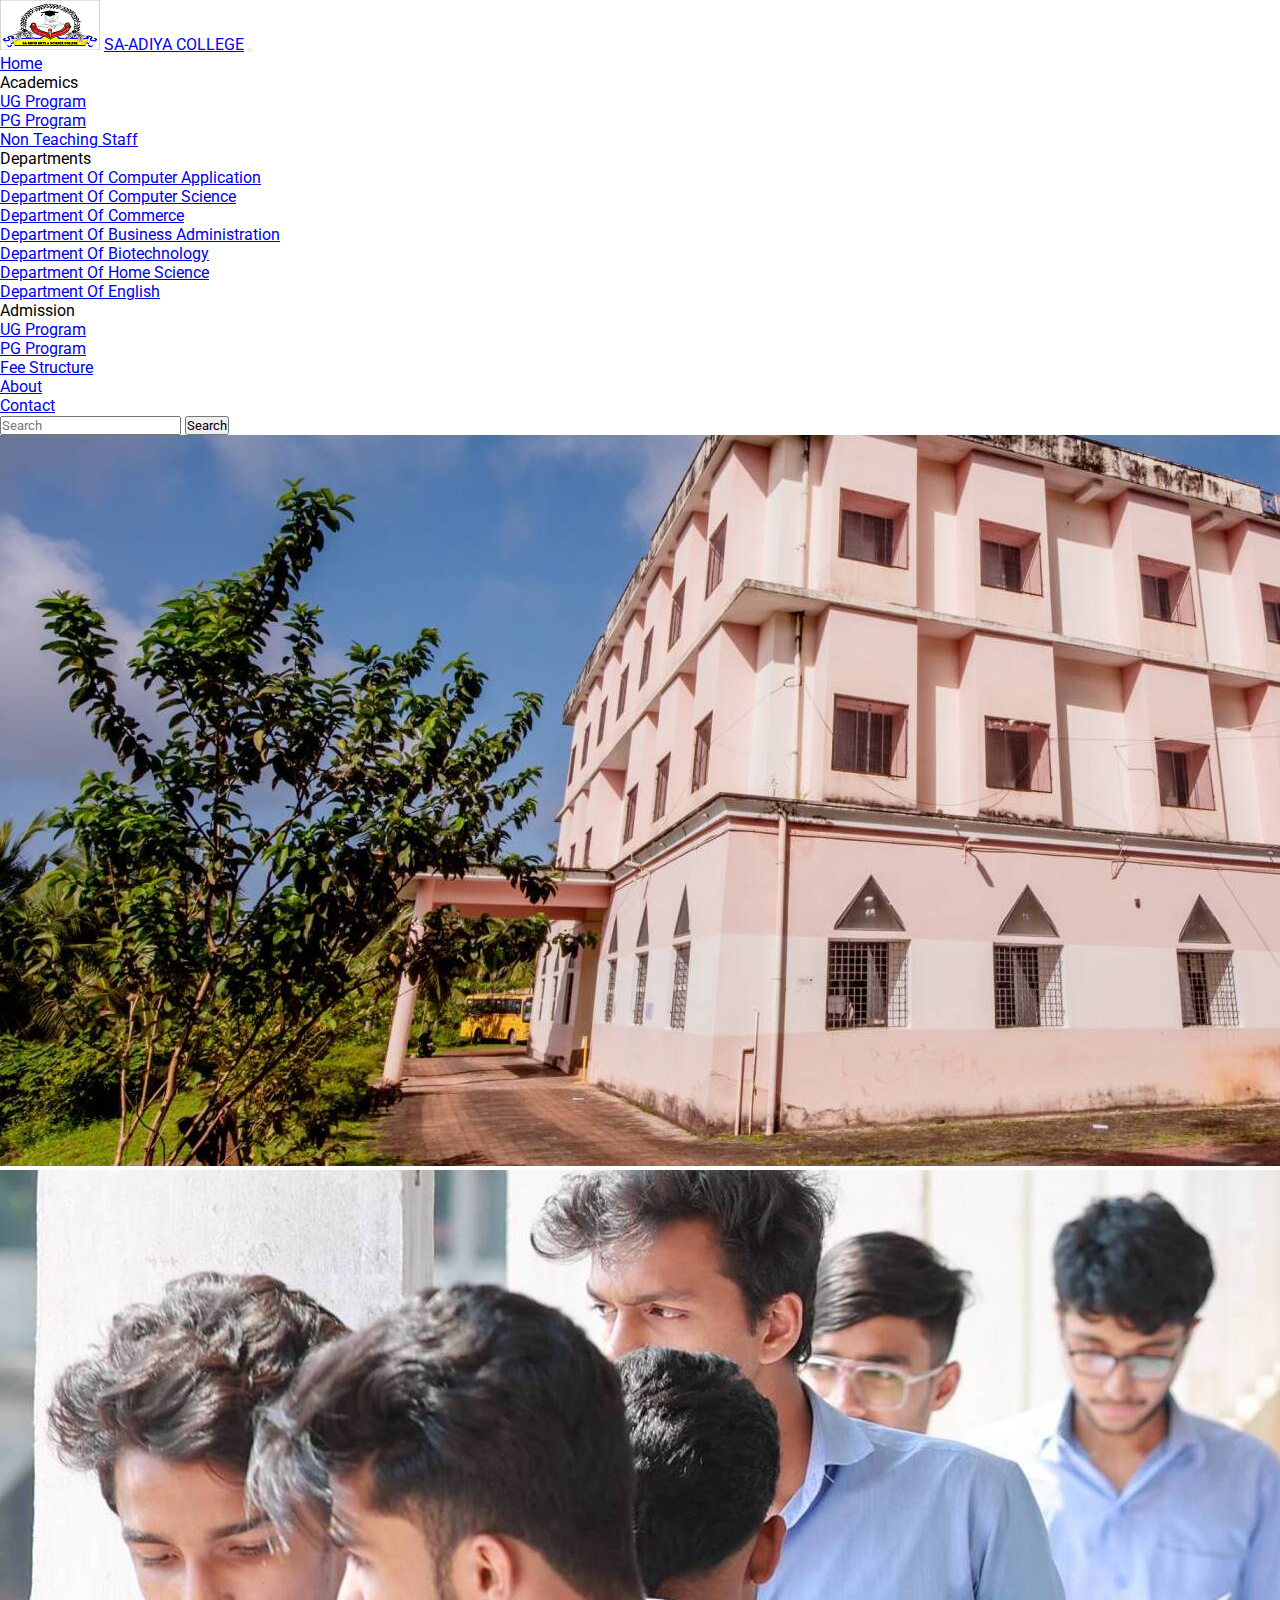
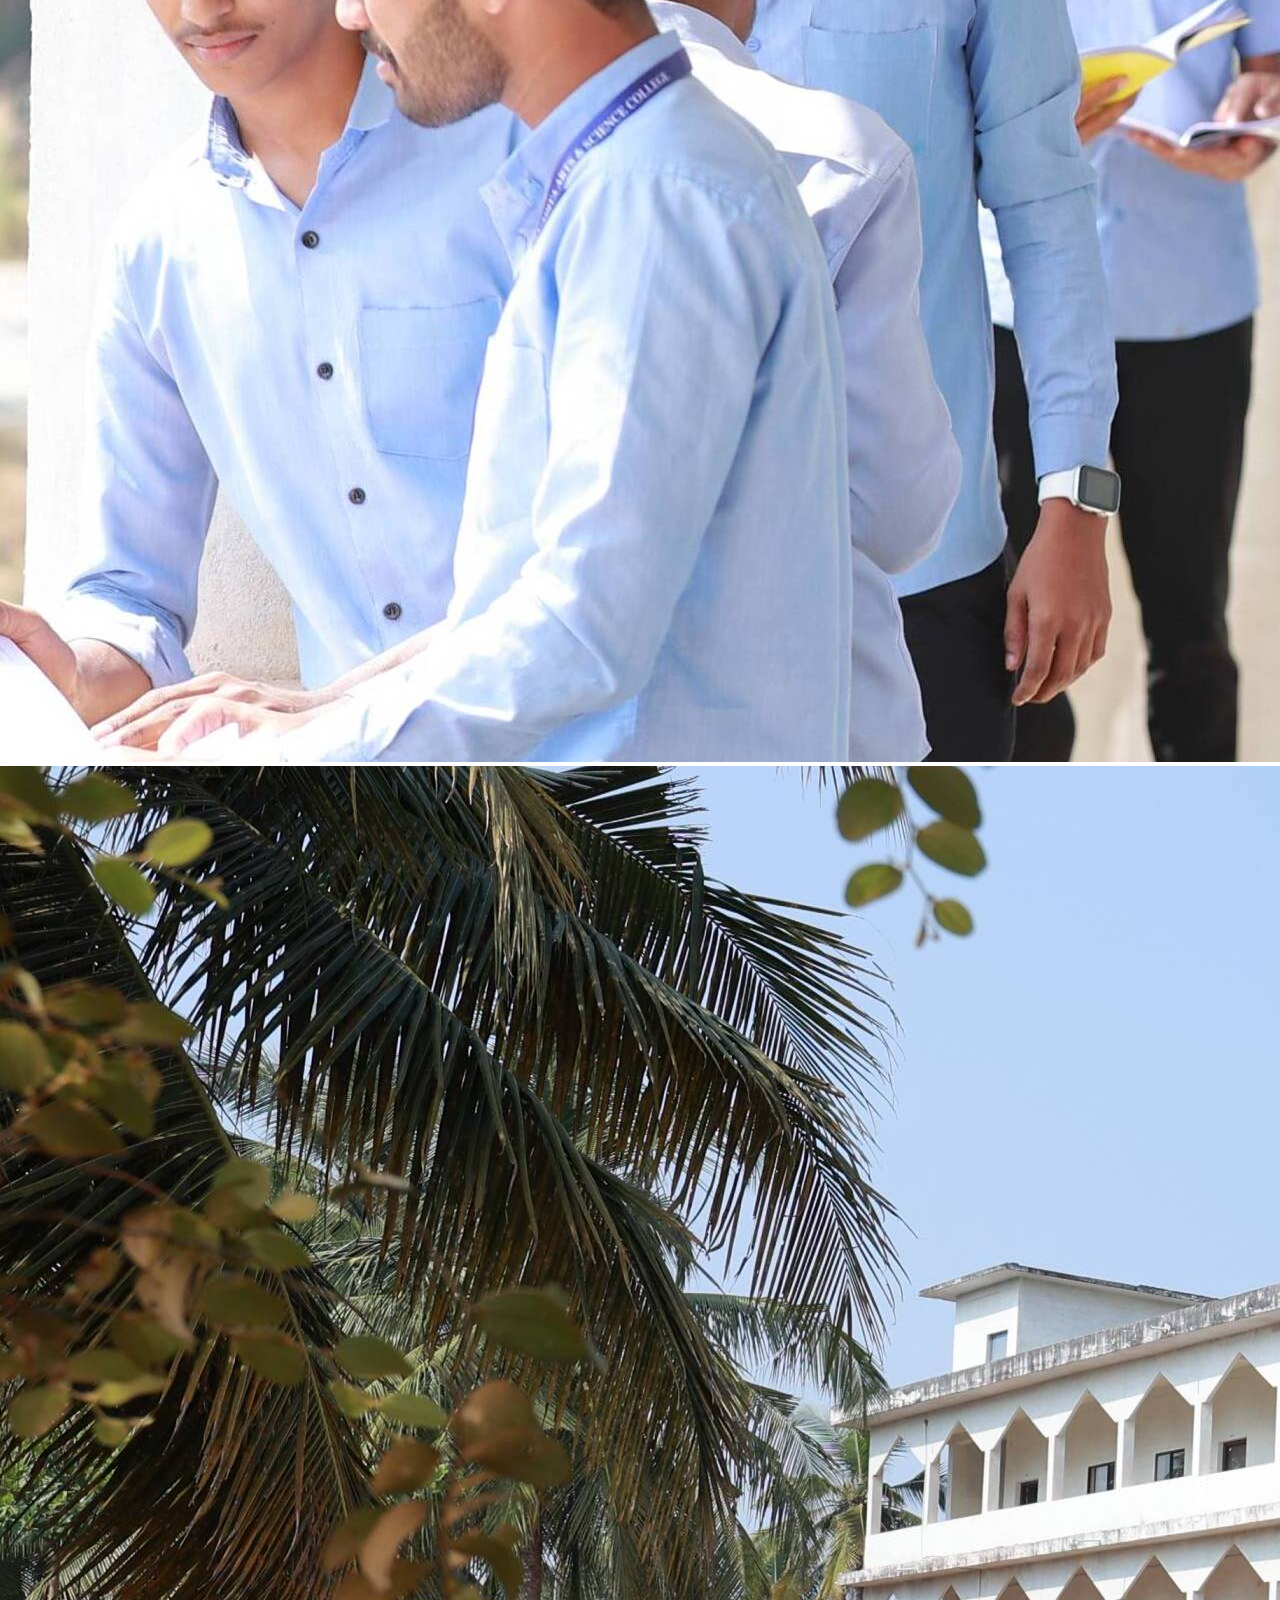
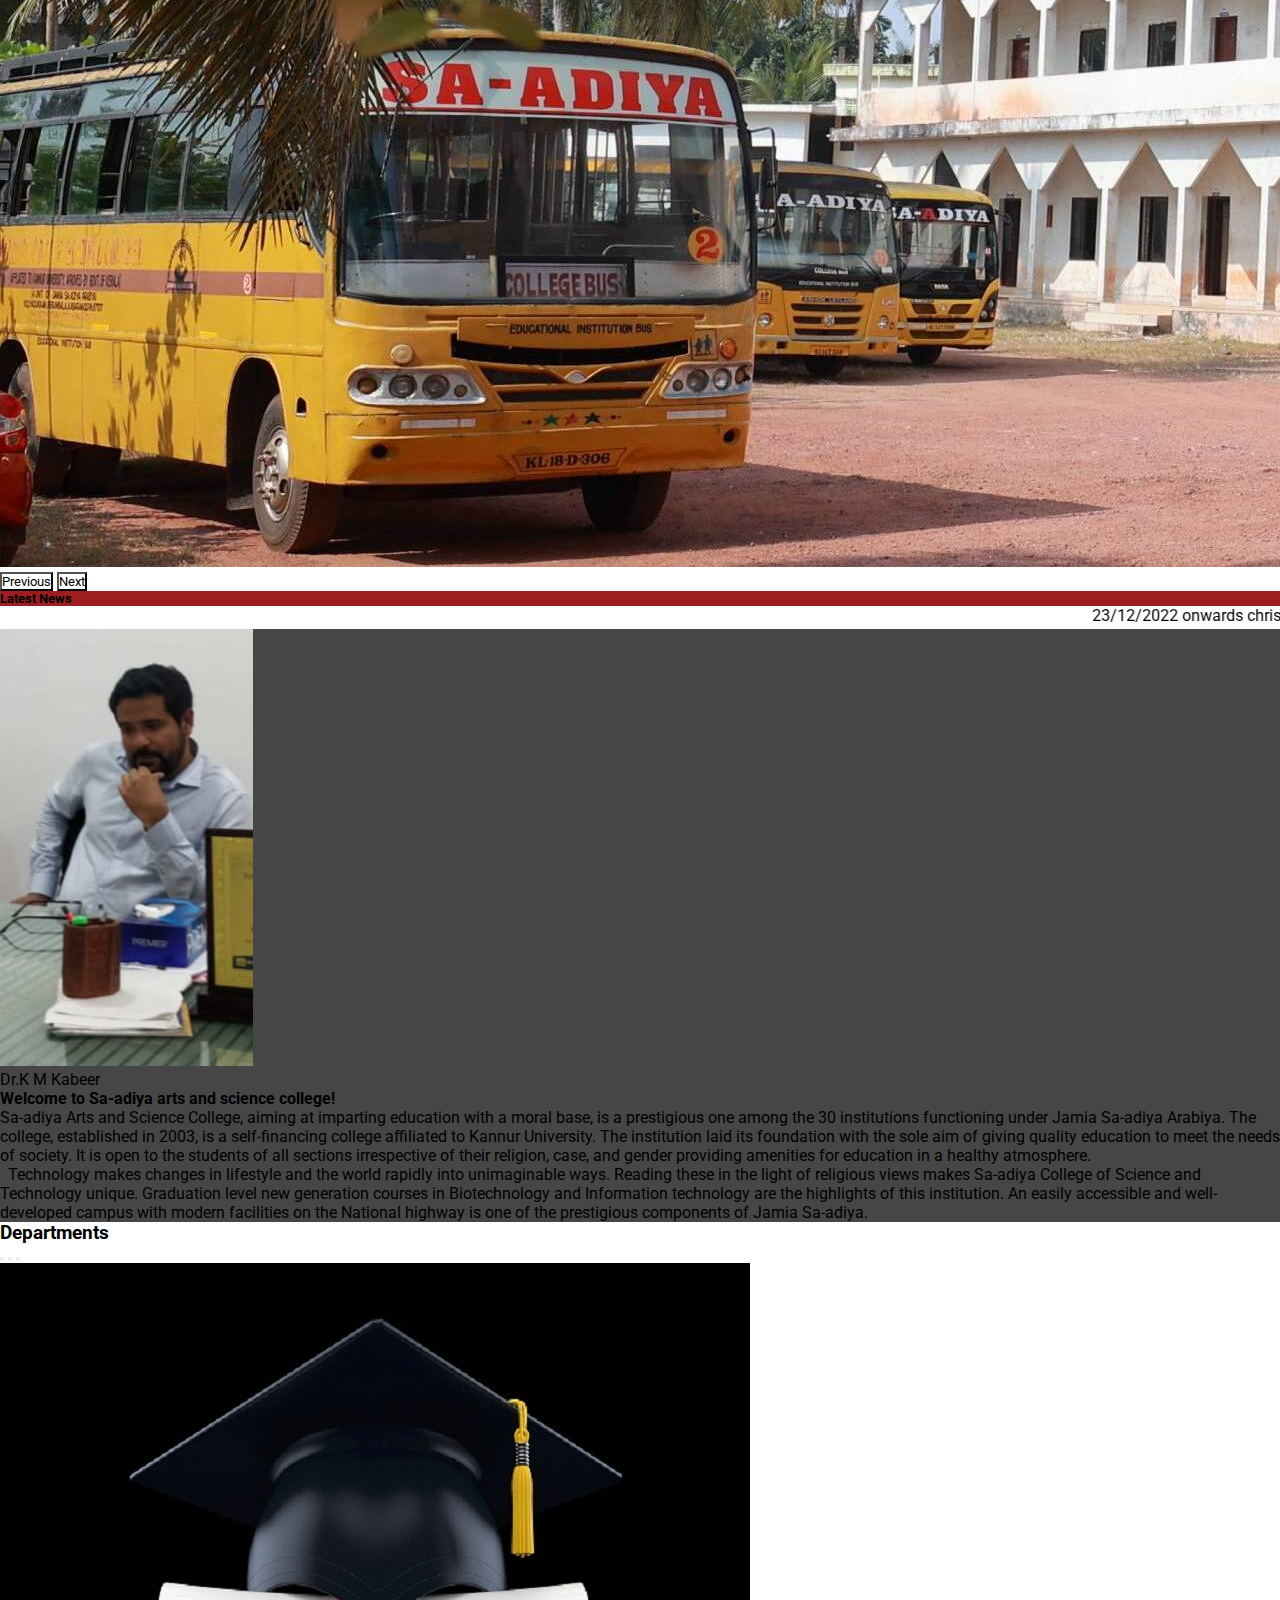
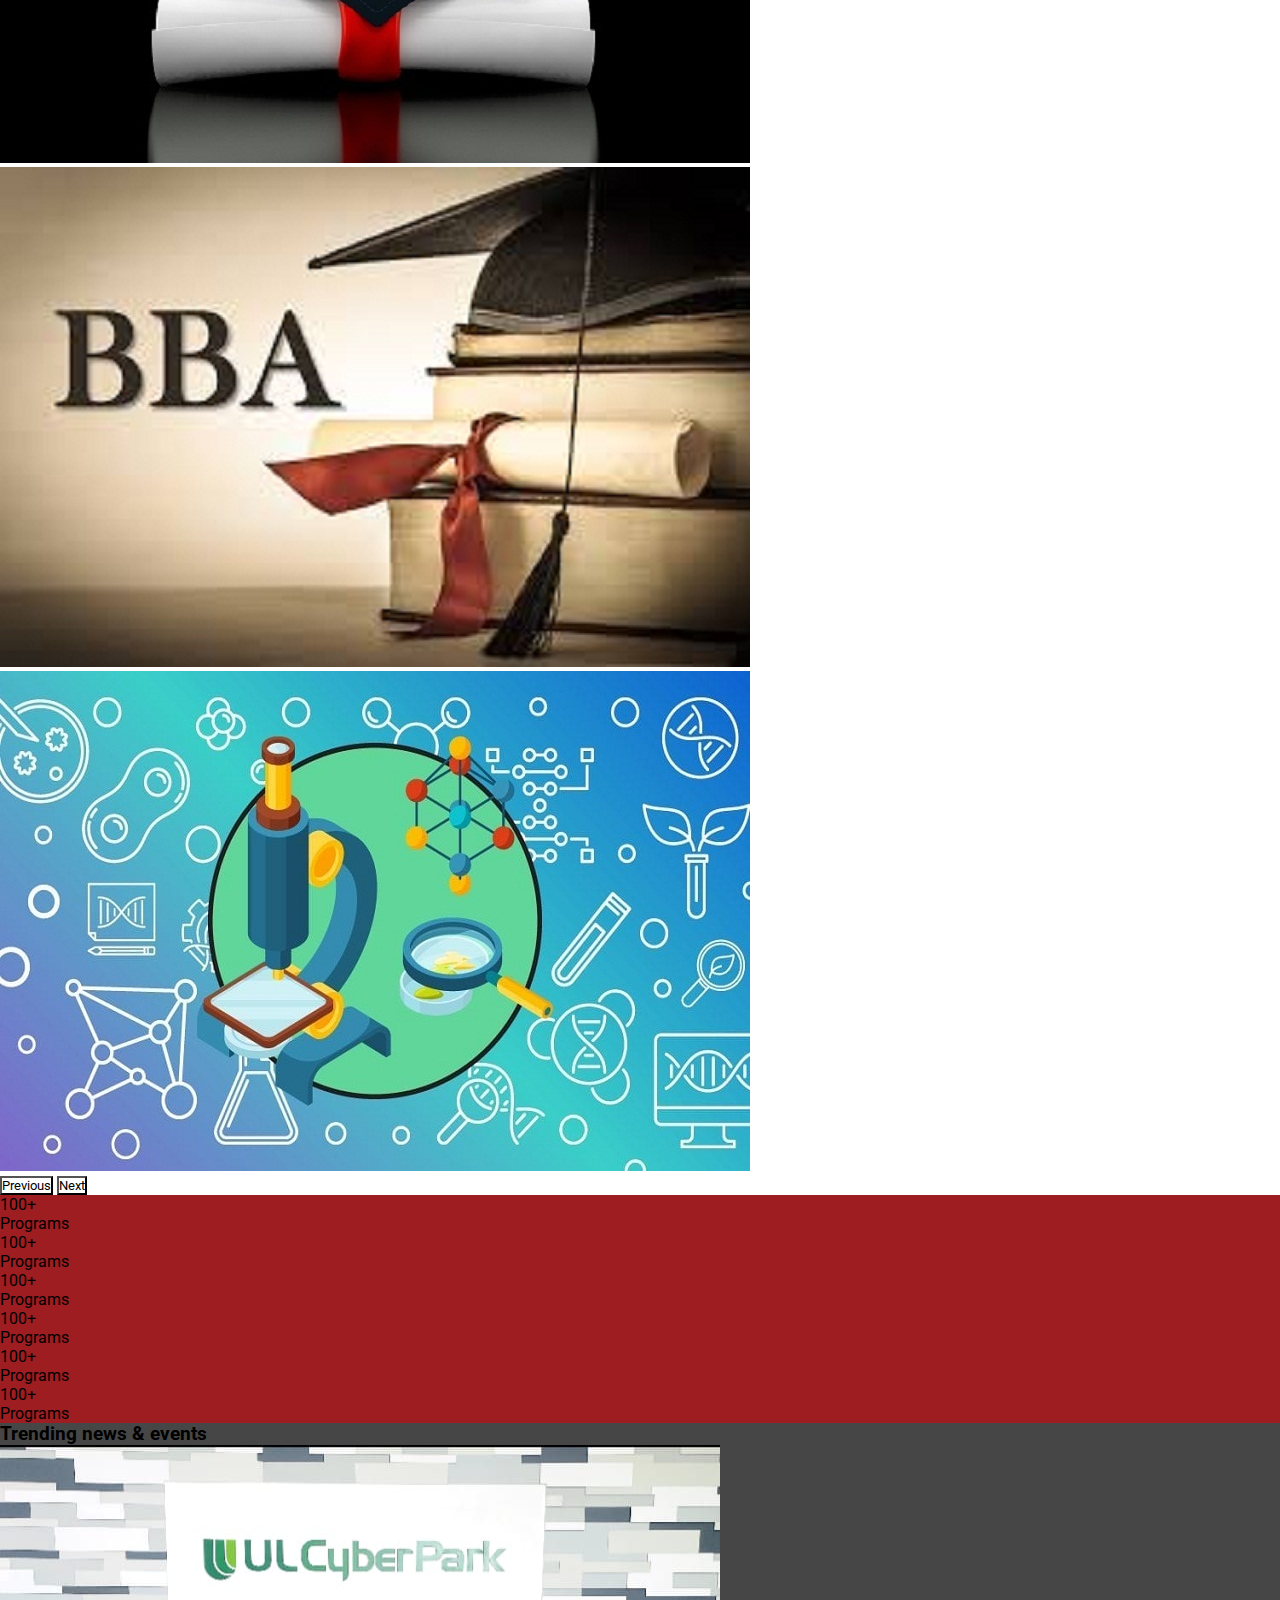
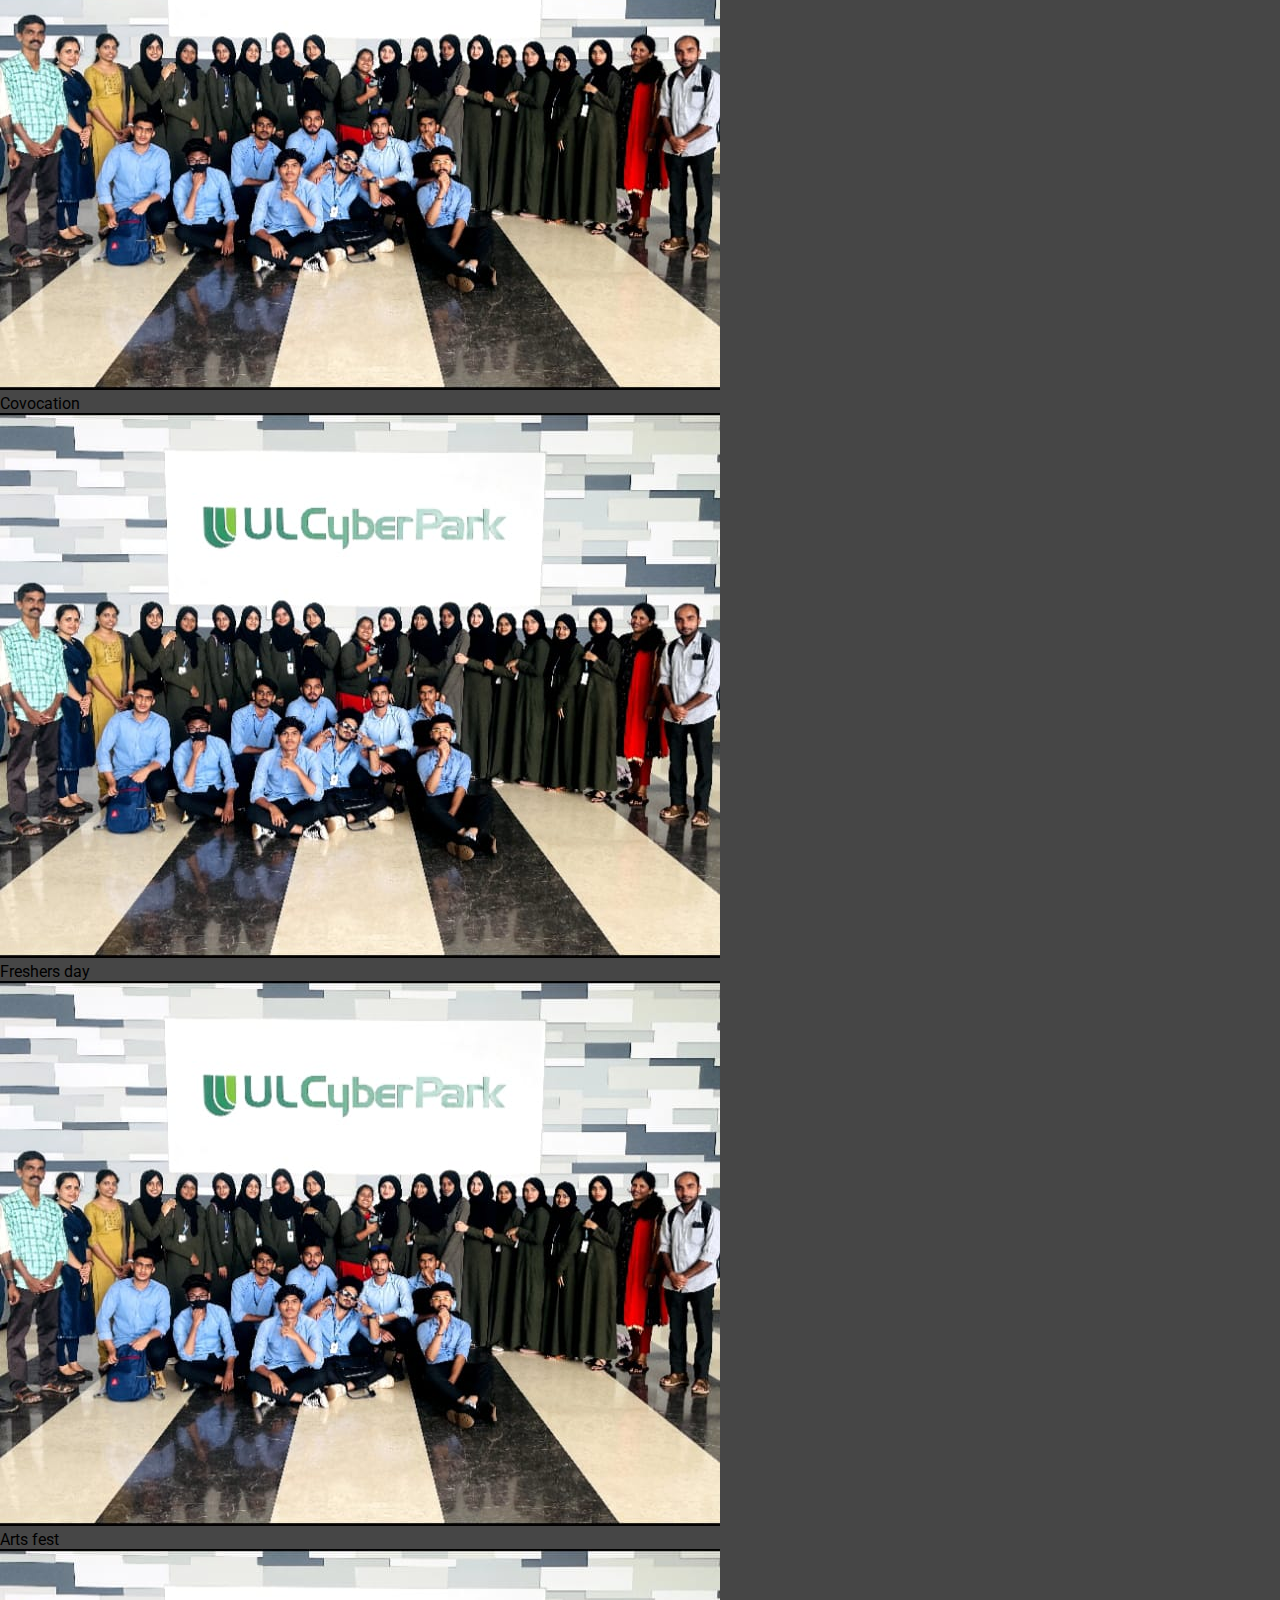
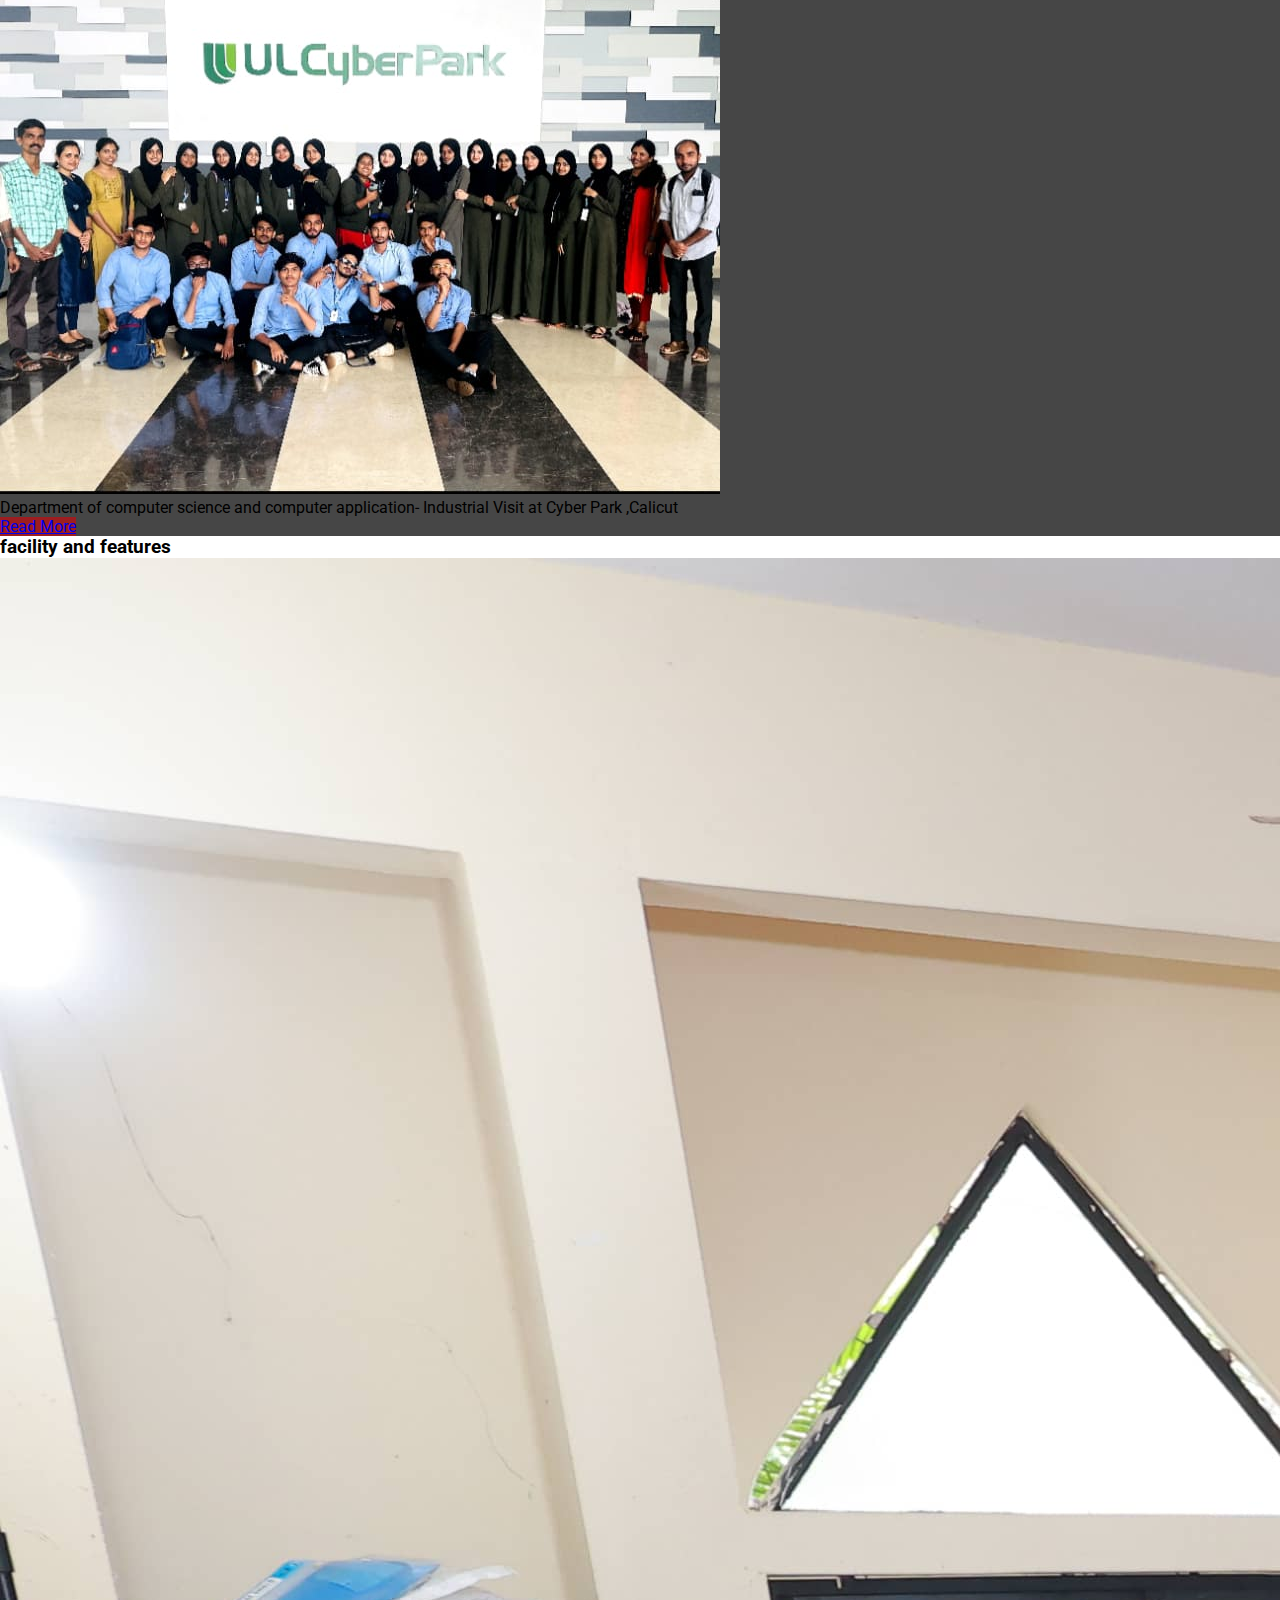
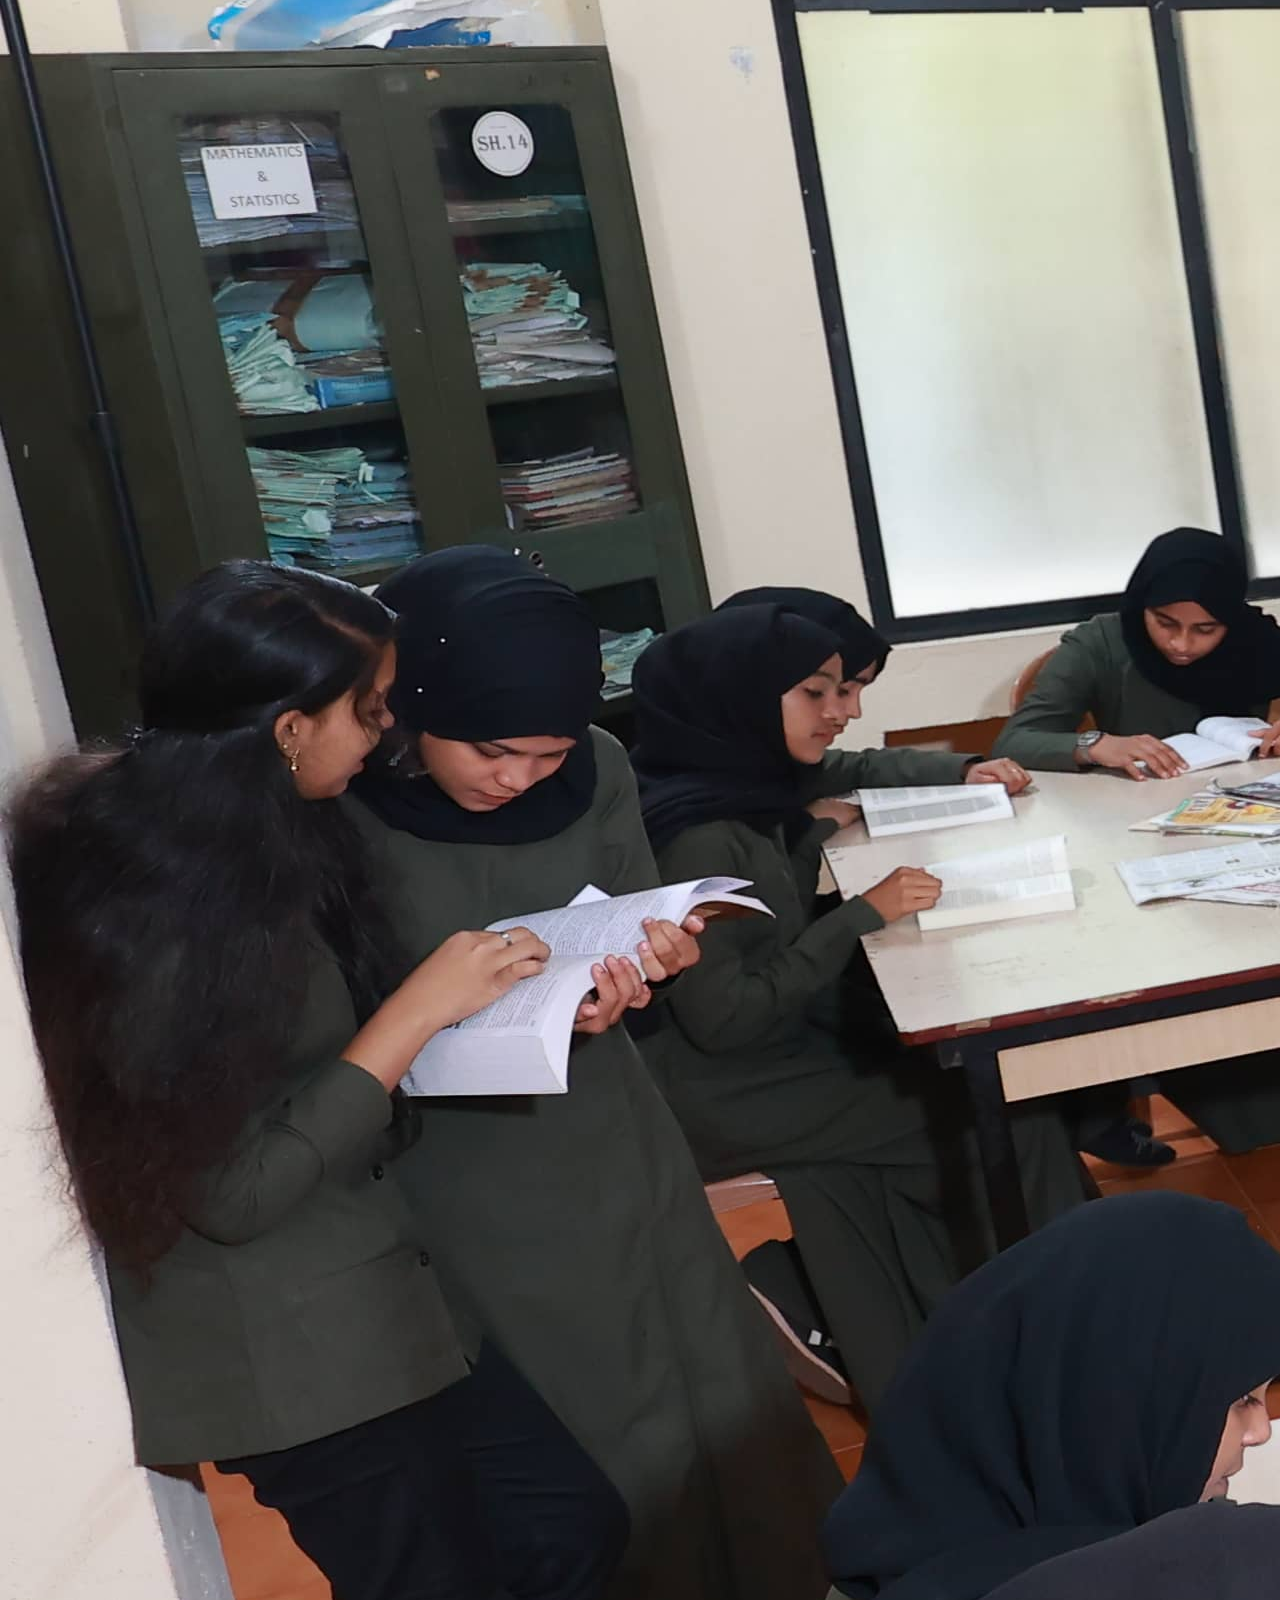
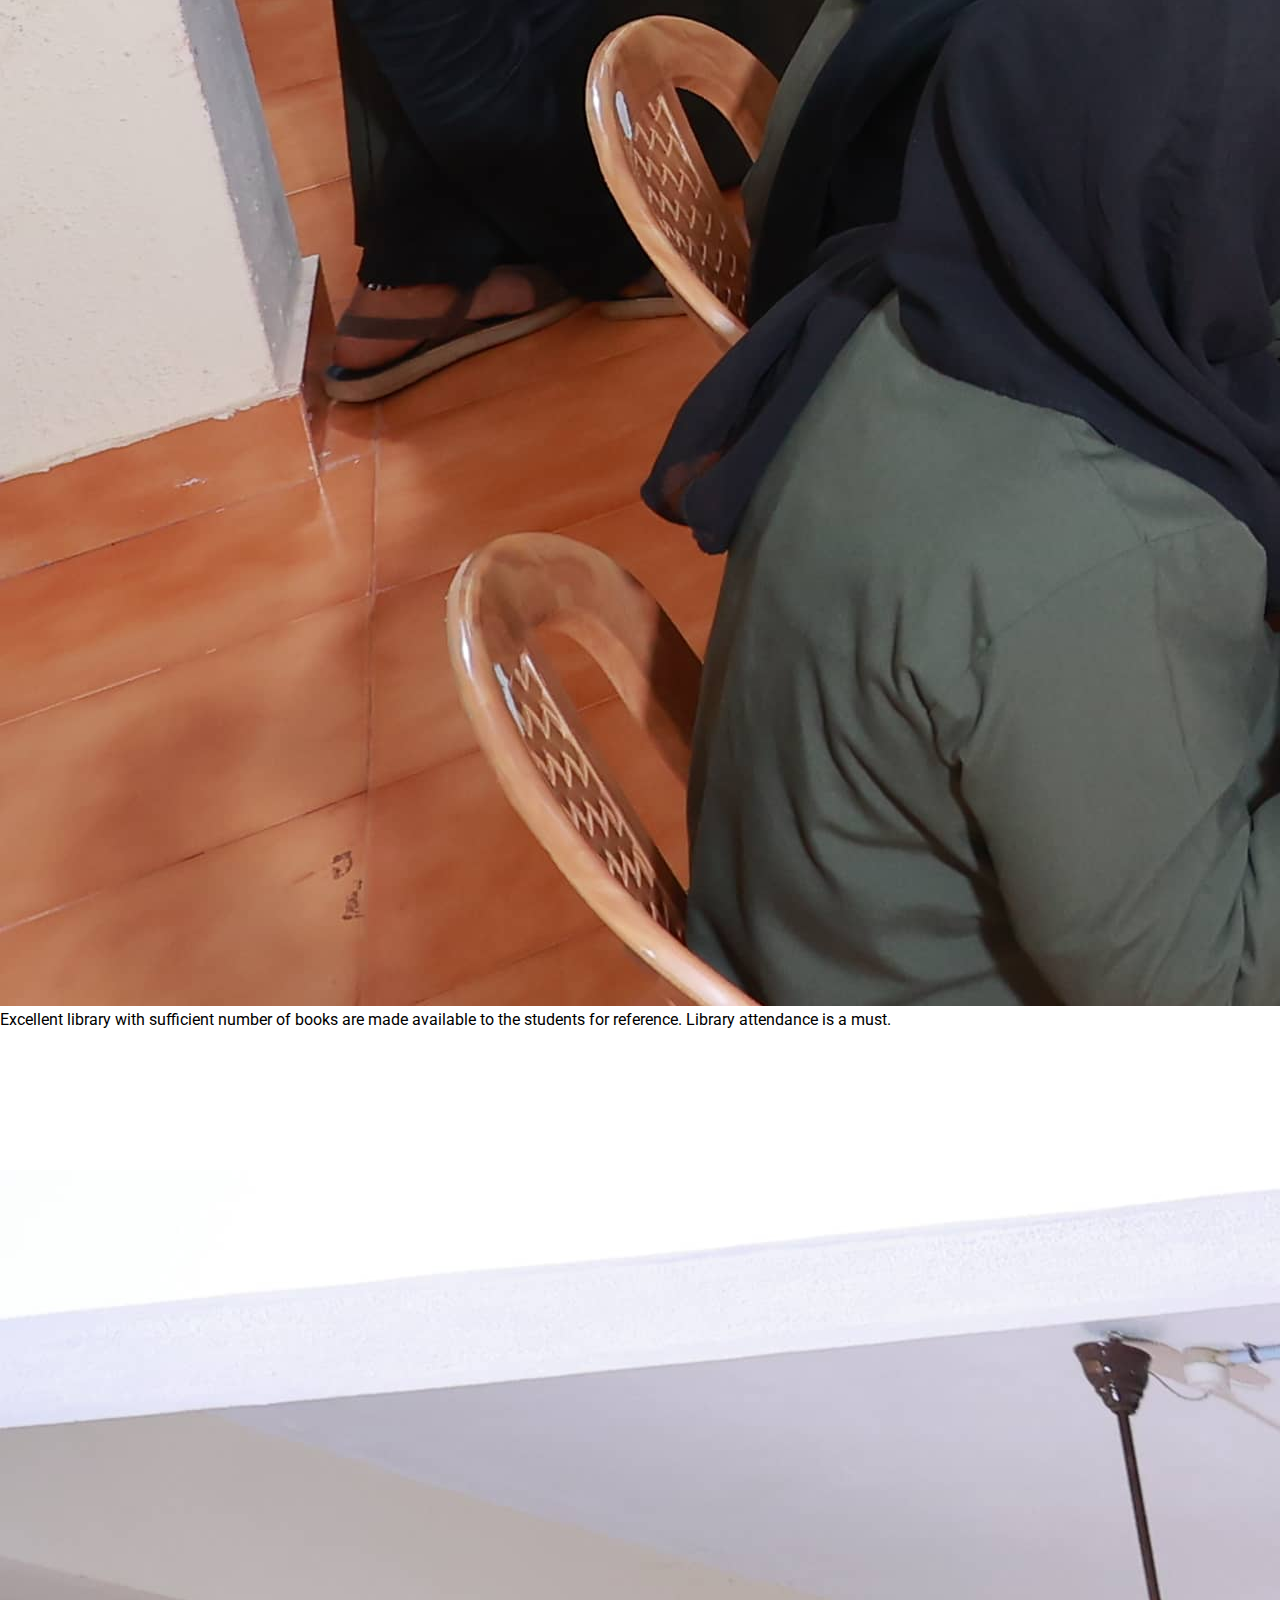
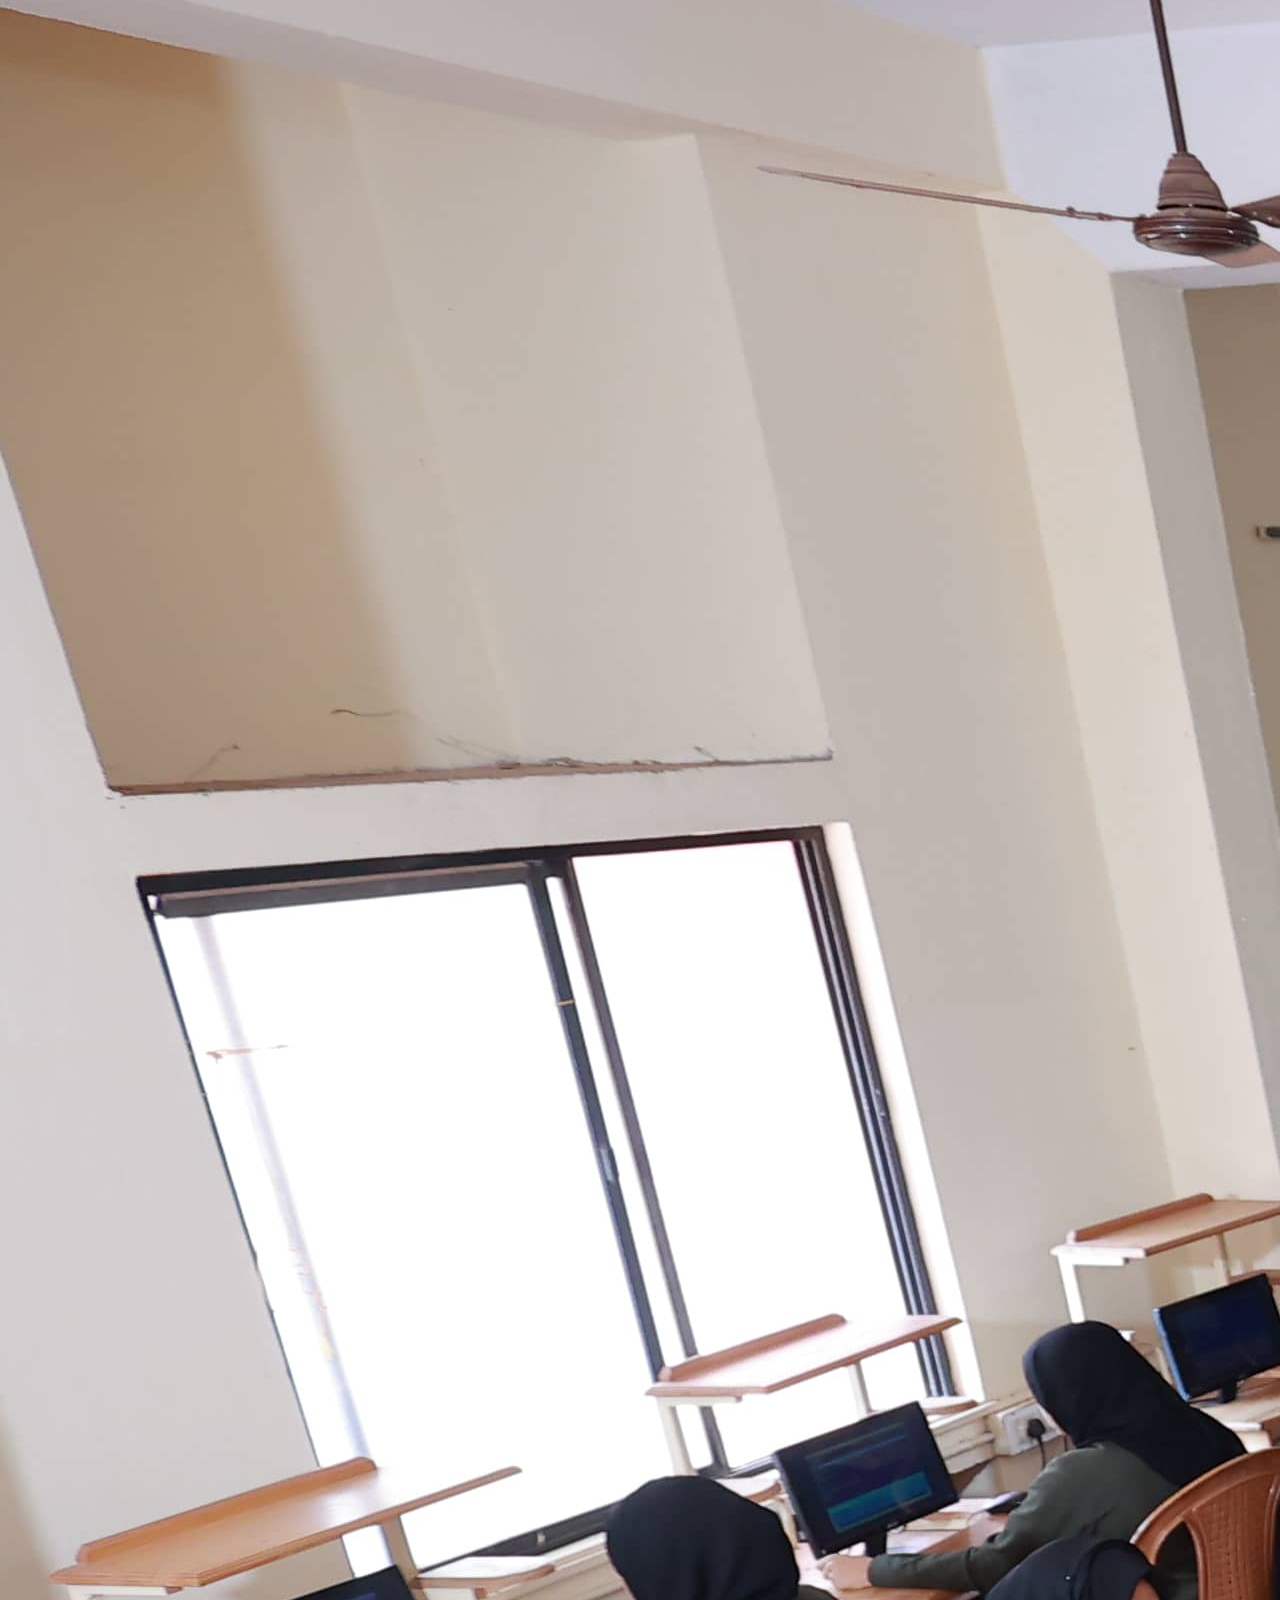
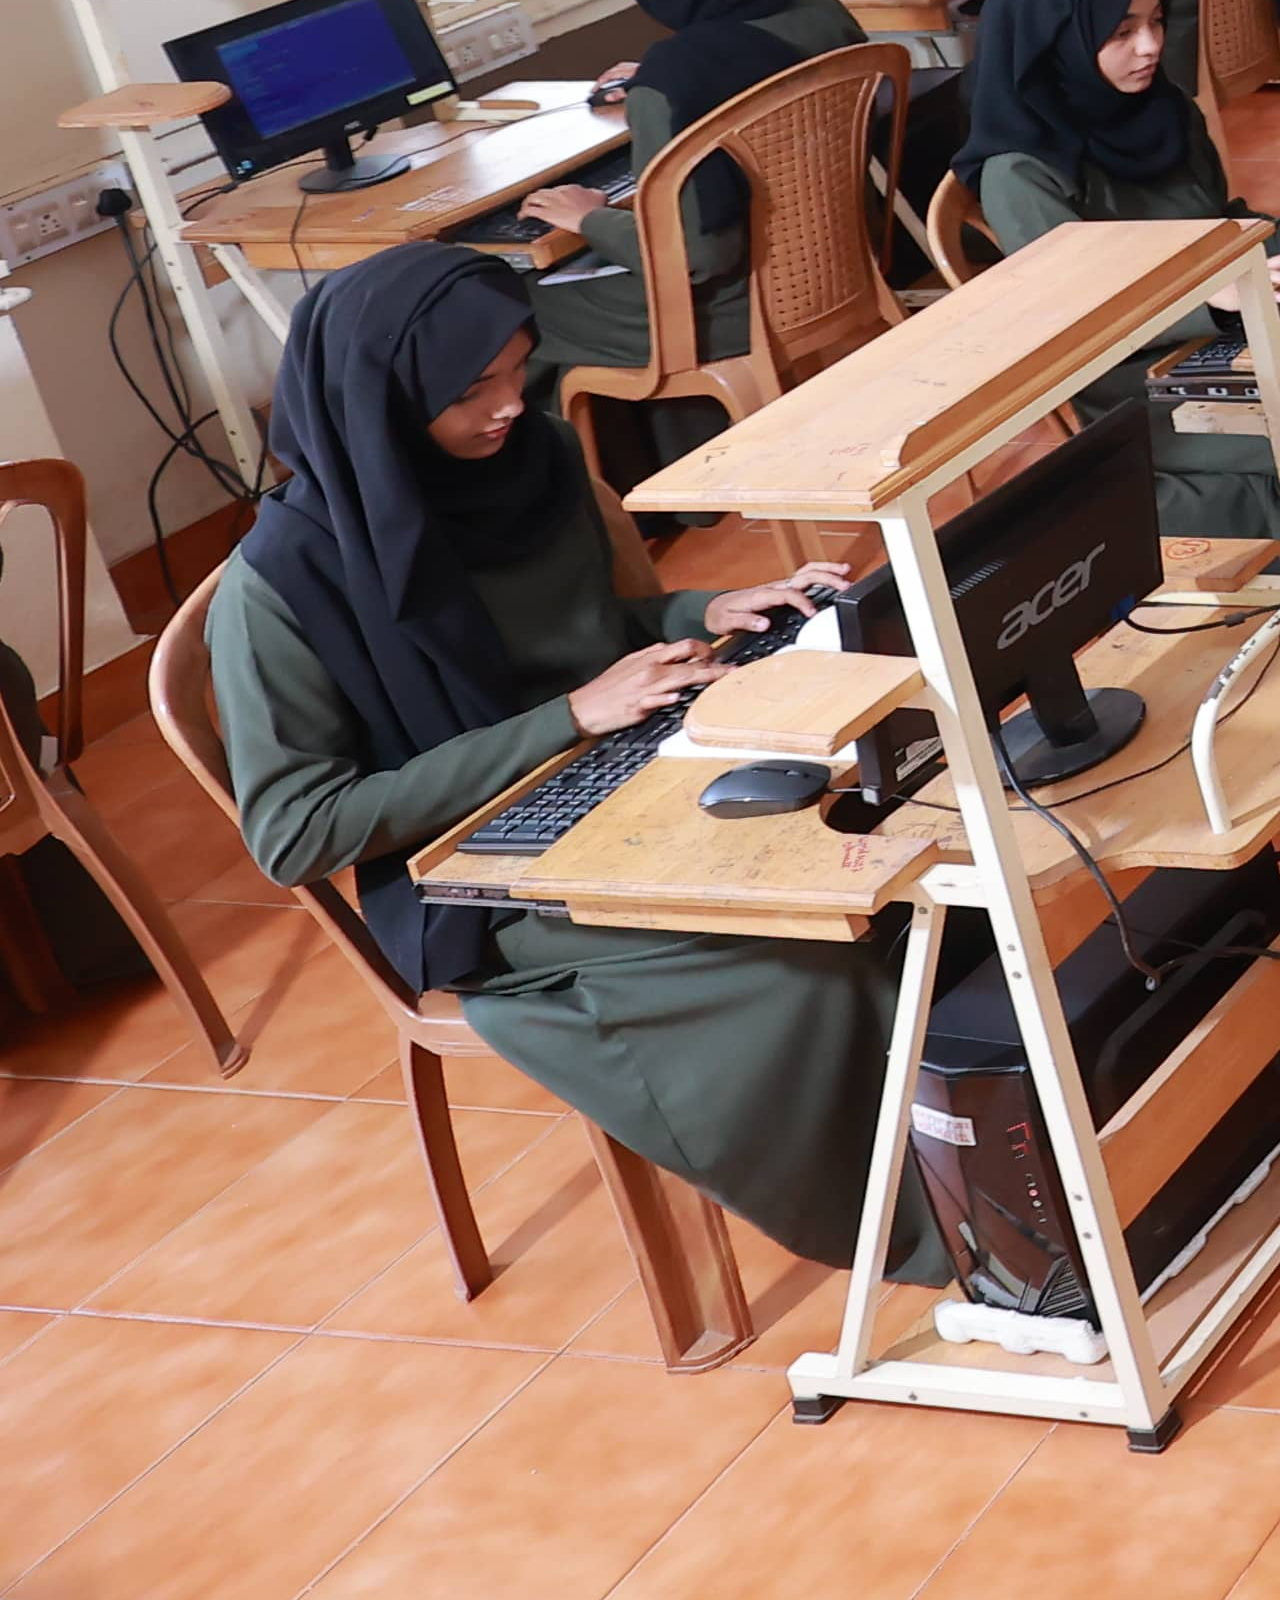
==== index.html @ 2fe23537 "added logo" ====
<!doctype html>
<html lang="en">

<head>
    <meta charset="utf-8">
    <meta name="viewport" content="width=device-width, initial-scale=1">
    <title>Sa-adiya arts and science college</title>
    <link rel="shortcut icon" href="img/logo.png" type="image/png">
    <!-- css file -->
    <link rel="stylesheet" href="css/style.css">
    <!-- css file -->
    <!-- bootstrap cdn file -->
    <link href="https://cdn.jsdelivr.net/npm/bootstrap@5.2.2/dist/css/bootstrap.min.css" rel="stylesheet"
        integrity="sha384-Zenh87qX5JnK2Jl0vWa8Ck2rdkQ2Bzep5IDxbcnCeuOxjzrPF/et3URy9Bv1WTRi" crossorigin="anonymous">
    <!-- bootstrap cdn file -->
</head>

<body>
    <header>
        <nav class="navbar navbar-expand-lg navbar-light bg-light">
            <div class="container-fluid">
                <a class="navbar-brand" href="#"><img src="img/logo.png" class="img-fluid rounded" alt=""></a>
                <a class="navbar-brand fw-bold text-primary" href="#">SA-ADIYA COLLEGE</a>
                <button class="navbar-toggler" type="button" data-bs-toggle="collapse"
                    data-bs-target="#navbarTogglerDemo02" aria-controls="navbarTogglerDemo02" aria-expanded="false"
                    aria-label="Toggle navigation">
                    <span class="navbar-toggler-icon"></span>
                </button>
                <div class="collapse navbar-collapse" id="navbarTogglerDemo02">
                    <ul class="navbar-nav me-auto mb-2 mb-lg-0">
                        <li class="nav-item">
                            <a class="nav-link active" aria-current="page" href="./index.html">Home</a>
                        </li>
                        <li class="nav-item">
                            <div class="dropdown">
                                <a class="nav-link" type="button" id="dropdownMenuButton1" data-bs-toggle="dropdown"
                                    aria-expanded="false">
                                    Academics
                                </a>
                                <ul class="dropdown-menu" aria-labelledby="dropdownMenuButton1">
                                    <li><a class="dropdown-item" href="#">UG Program</a></li>
                                    <li><a class="dropdown-item" href="#">PG Program</a></li>
                                    <li><a class="dropdown-item" href="#">Non Teaching Staff</a></li>
                                </ul>
                            </div>
                        </li>
                        <li class="nav-item">
                            <div class="dropdown">
                                <a class="nav-link" type="button" id="dropdownMenuButton1" data-bs-toggle="dropdown"
                                    aria-expanded="false">
                                    Departments
                                </a>
                                <ul class="dropdown-menu" aria-labelledby="dropdownMenuButton1">
                                    <li><a class="dropdown-item" href="#">Department Of Computer Application</a></li>
                                    <li><a class="dropdown-item" href="#">Department Of Computer Science</a></li>
                                    <li><a class="dropdown-item" href="#">Department Of Commerce</a></li>
                                    <li><a class="dropdown-item" href="#">Department Of Business Administration</a></li>
                                    <li><a class="dropdown-item" href="#">Department Of Biotechnology</a></li>
                                    <li><a class="dropdown-item" href="#">Department Of Home Science</a></li>
                                    <li><a class="dropdown-item" href="#">Department Of English</a></li>
                                </ul>
                            </div>
                        </li>
                        <li class="nav-item">
                            <div class="dropdown">
                                <a class="nav-link" type="button" id="dropdownMenuButton1" data-bs-toggle="dropdown"
                                    aria-expanded="false">
                                    Admission
                                </a>
                                <ul class="dropdown-menu" aria-labelledby="dropdownMenuButton1">
                                    <li><a class="dropdown-item" href="#">UG Program</a></li>
                                    <li><a class="dropdown-item" href="#">PG Program</a></li>
                                    <li><a class="dropdown-item" href="#">Fee Structure</a></li>
                                </ul>
                            </div>
                        </li>
                        <li class="nav-item">
                            <div class="dropdown">
                                <a class="nav-link" href="#">
                                    About
                                </a>
                            </div>
                        </li>
                        <li class="nav-item">
                            <div class="dropdown">
                                <a class="nav-link" href="./contact.html">
                                    Contact
                                </a>
                            </div>
                        </li>
                        <!-- <li class="nav-item">
                            <div class="dropdown">
                                <a class="nav-link" type="button" id="dropdownMenuButton1" data-bs-toggle="dropdown"
                                    aria-expanded="false">
                                    Login
                                </a>
                                <ul class="dropdown-menu" aria-labelledby="dropdownMenuButton1">
                                    <li><a class="dropdown-item" href="#">Teacher's Login</a></li>
                                    <li><a class="dropdown-item" href="#">Student Login</a></li>
                                </ul>
                            </div>
                        </li> -->
                    </ul>
                    <form class="d-flex">
                        <input class="form-control me-2" type="search" placeholder="Search" aria-label="Search">
                        <button class="btn btn-outline-success" type="submit">Search</button>
                    </form>
                </div>
            </div>
        </nav>
    </header>
    <section id="home">
        <div id="carouselExampleControls" class="carousel slide" data-bs-ride="carousel">
            <div class="carousel-inner">
                <div class="carousel-item active">
                    <img src="./img/slider1.jpg" class="img-fluid w-100" alt="...">
                </div>
                <div class="carousel-item">
                    <img src="./img//slider2.jpg" class="img-fluid w-100" alt="...">
                </div>
                <div class="carousel-item">
                    <img src="./img/slider3.jpg" class="img-fluid w-100" alt="...">
                </div>
            </div>
            <button class="carousel-control-prev" type="button" data-bs-target="#carouselExampleControls"
                data-bs-slide="prev">
                <span class="carousel-control-prev-icon" aria-hidden="true"></span>
                <span class="visually-hidden">Previous</span>
            </button>
            <button class="carousel-control-next" type="button" data-bs-target="#carouselExampleControls"
                data-bs-slide="next">
                <span class="carousel-control-next-icon" aria-hidden="true"></span>
                <span class="visually-hidden">Next</span>
            </button>
        </div>
    </section>
    <section>
        <div class="container-fluid">
            <div class="row">
                <div class="flash-news col-lg-2 col-sm-4 col-4">
                    <h5 class="text-center  text-light mt-3">Latest News</h5>
                </div>
                <div class="flash-news-render col-lg-10  col-sm-8 col-8">
                    <marquee class="mt-3">
                        <p class="text-dark">23/12/2022 onwards christmas vacation will begin for all departments for
                            the next 10 days.</p>
                    </marquee>
                </div>
            </div>
        </div>
    </section>

    <section>
        <div class="welcome">
            <div class="container">
                <div class="row pt-5 pb-3">
                    <div class="col-lg-4 col-md-4">
                        <div class="image p-4">
                            <img src="img/principal.jpg" class="img-fluid" alt="principal image">
                        </div>
                        <p class="ps-5 fw-normal fs-5 text-white">Dr.K M Kabeer</p>
                    </div>
                    <div class="col-lg-8 col-md-8">
                        <h4 class="mt-4 text-white">Welcome to Sa-adiya arts and science college!</h4>
                        <p class="mt-3 fw-normal text-white">Sa-adiya Arts and Science College, aiming at imparting
                            education with a moral
                            base, is a prestigious one among the 30 institutions functioning under Jamia Sa-adiya
                            Arabiya. The college, established in 2003, is a self-financing college affiliated to
                            Kannur University. The institution laid its foundation with the sole aim of giving quality
                            education to meet the needs of society. It is open to the students of all sections
                            irrespective of their religion, case, and gender providing amenities for education in a
                            healthy atmosphere.
                            <br>
                              Technology makes changes in lifestyle and the world rapidly into unimaginable ways.
                            Reading these in the light of religious views makes Sa-adiya College of Science and
                            Technology unique. Graduation level new generation courses in Biotechnology and
                            Information technology are the highlights of this institution. An easily accessible and
                            well-developed campus with modern facilities on the National highway is one of the
                            prestigious components of Jamia Sa-adiya.
                        </p>
                    </div>
                </div>
            </div>
        </div>
    </section>

    <section>
        <div class="departments">
            <div class="container">
                <h3 class="text-center pt-3 pb-3 text-uppercase">Departments</h3>
                <div class="dep-slider">
                    <div class="slider pb-4">
                        <div id="carouselExampleIndicators" class="carousel carousel-dark slide" data-bs-ride="true">
                            <div class="carousel-indicators">
                                <button type="button" data-bs-target="#carouselExampleIndicators" data-bs-slide-to="0"
                                    class="active" aria-current="true" aria-label="Slide 1"></button>
                                <button type="button" data-bs-target="#carouselExampleIndicators" data-bs-slide-to="1"
                                    aria-label="Slide 2"></button>
                                <button type="button" data-bs-target="#carouselExampleIndicators" data-bs-slide-to="2"
                                    aria-label="Slide 3"></button>
                            </div>
                            <div class="carousel-inner">
                                <div class="carousel-item text-center active">
                                    <img src="img/department-1.png" class="img-fluid w-50 " alt="...">
                                </div>
                                <div class="carousel-item text-center">
                                    <img src="img/department-2.png" class="img-fluid w-50" alt="...">
                                </div>
                                <div class="carousel-item text-center">
                                    <img src="img/department-3.png" class="img-fluid w-50" alt="...">
                                </div>
                            </div>
                            <button class="carousel-control-prev" type="button"
                                data-bs-target="#carouselExampleIndicators" data-bs-slide="prev">
                                <span class="carousel-control-prev-icon" aria-hidden="true"></span>
                                <span class="visually-hidden">Previous</span>
                            </button>
                            <button class="carousel-control-next" type="button"
                                data-bs-target="#carouselExampleIndicators" data-bs-slide="next">
                                <span class="carousel-control-next-icon" aria-hidden="true"></span>
                                <span class="visually-hidden">Next</span>
                            </button>
                        </div>
                    </div>
                </div>
                <div class="row text-center pb-4">
                    <div class="col-lg-2 col-sm-6 col-6 mt-1 mb-1">
                        <div class="badge bg-red ps-4 pe-4 pt-3 rounded text-light ">
                            <span>100+</span>
                            <p>Programs</p>
                        </div>
                    </div>
                    <div class="col-lg-2 col-sm-6 col-6 mt-1 mb-1">
                        <div class="badge bg-red ps-4 pe-4 pt-3 rounded text-light ">
                            <span>100+</span>
                            <p>Programs</p>
                        </div>
                    </div>
                    <div class="col-lg-2 col-sm-6 col-6 mt-1 mb-1">
                        <div class="badge bg-red ps-4 pe-4 pt-3 rounded text-light ">
                            <span>100+</span>
                            <p>Programs</p>
                        </div>
                    </div>
                    <div class="col-lg-2 col-sm-6 col-6 mt-1 mb-1">
                        <div class="badge bg-red ps-4 pe-4 pt-3 rounded text-light ">
                            <span>100+</span>
                            <p>Programs</p>
                        </div>
                    </div>
                    <div class="col-lg-2 col-sm-6 col-6 mt-1 mb-1">
                        <div class="badge bg-red ps-4 pe-4 pt-3 rounded text-light ">
                            <span>100+</span>
                            <p>Programs</p>
                        </div>
                    </div>
                    <div class="col-lg-2 col-sm-6 col-6 mt-1 mb-1">
                        <div class="badge bg-red ps-4 pe-4 pt-3 rounded text-light ">
                            <span>100+</span>
                            <p>Programs</p>
                        </div>
                    </div>
                </div>
            </div>
        </div>
    </section>

    <section>
        <div class="trending text-center">
            <div class="container pt-4 pb-3">
                <h3 class="text-center text-uppercase text-light">Trending news & events</h3>
                <div class="container">
                    <div class="row mt-3">
                        <div class="col-lg-3 col-sm-12 col-12 mt-2 mb-2">
                            <div class="card">
                                <img src="img/trending_news_3.jpg" class="img-fluid" alt="...">
                                <div class="card-body">
                                    <p class="card-text">Covocation</p>
                                </div>
                            </div>
                        </div>
                        <div class="col-lg-3 col-sm-12 col-12 mt-2 mb-2">
                            <div class="card">
                                <img src="img/trending_news_3.jpg" class="img-fluid" alt="...">
                                <div class="card-body">
                                    <p class="card-text">Freshers day</p>
                                </div>
                            </div>
                        </div>
                        <div class="col-lg-3 col-sm-12 col-12 mt-2 mb-2">
                            <div class="card">
                                <img src="img/trending_news_3.jpg" class="img-fluid" alt="...">
                                <div class="card-body">
                                    <p class="card-text">Arts fest</p>
                                </div>
                            </div>
                        </div>
                        <div class="col-lg-3 col-sm-12 col-12 mt-2 mb-2">
                            <div class="card">
                                <img src="img/trending_news_3.jpg" class="img-fluid" alt="...">
                                <div class="card-body">
                                    <p class="card-text">Department of computer science and computer application-
                                        Industrial Visit at Cyber Park ,Calicut</p>
                                </div>
                            </div>
                        </div>
                    </div>
                </div>
                <div class="text-center">
                    <a href="#" class="btn button-color text-white fw-bold mt-3 ps-4 pe-4">Read More</a>
                </div>
            </div>
        </div>
    </section>
    <section>
        <div class="facility pt-4 pb-3">
            <div class="container">
                <h3 class="text-center text-uppercase">facility and features</h3>
                <div class="container">
                    <div class="row mt-4">
                        <div class="col-lg-3 col-sm-12 mt-2 mb-2">
                            <div class="card">
                                <img src="img/facility_1.jpg" class="img-fluid" alt="...">
                                <div class="card-body" style="height: 10rem;">
                                    <p class="card-text">Excellent library with sufficient number of books are made
                                        available to the
                                        students for reference. Library attendance is a must.</p>
                                </div>
                            </div>
                        </div>
                        <div class="col-lg-3 col-sm-12 mt-2 mb-2">
                            <div class="card">
                                <img src="img/facility_6.jpg" class="img-fluid" alt="...">
                                <div class="card-body" style="height: 10rem;">
                                    <p class="card-text">We provide smart classes to foster opportunities for teaching
                                        and learning using
                                        technologies.</p>
                                </div>
                            </div>
                        </div>
                        <!-- <div class="col-lg-3 col-sm-12 mt-2 mb-2">
                            <div class="card">
                                <img src="img/" class="img-fluid" alt="...">
                                <div class="card-body" style="height: 10rem;">
                                    <p class="card-text">Bus facilities are available only for girls to fixed routes.
                                    </p>
                                </div>
                            </div>
                        </div> -->
                        <!-- <div class="col-lg-3 col-sm-12 mt-2 mb-2">
                            <div class="card">
                                <img src="img/facility_4.jpg" class="img-fluid" alt="...">
                                <div class="card-body" style="height: 10rem;">
                                    <p class="card-text">Prayer facilities are available for both boys and girls.</p>
                                </div>
                            </div>
                        </div> -->
                        <div class="col-lg-3 col-sm-12 mt-2 mb-2">
                            <div class="card">
                                <img src="img/facility_3.jpg" class="img-fluid" alt="...">
                                <div class="card-body" style="height: 10rem;">
                                    <p class="card-text">Moral classes are provided to develop personalities and
                                        quality.</p>
                                </div>
                            </div>
                        </div>
                        <div class="col-lg-3 col-sm-12 mt-2 mb-2">
                            <div class="card">
                                <img src="img/facility_2.jpg" class="img-fluid" alt="">
                                <div class="card-body" style="height: 10rem;">
                                    <p class="card-text">College has well equipped and full fledged laboratories for all
                                        courses.</p>
                                </div>
                            </div>
                        </div>
                        <!-- <div class="col-lg-3 col-sm-12 mt-2 mb-2">
                            <div class="card">
                                <img src="img/facility_7.jpg" class="img-fluid" alt="...">
                                <div class="card-body" style="height: 10rem;">
                                    <p class="card-text">For the health care of the students we have health centre, HNC
                                        Hospital, in Sa-adiya
                                        campus.</p>
                                </div>
                            </div>
                        </div> -->
                    </div>
                </div>
            </div>
        </div>
    </section>

    <section>
        <div class="upcomming">
            <div class="container pt-4 pb-2">
                <h3 class="text-white text-uppercase text-center pb-2">Announcements & Upcomming events</h3>
                <div class="row pt-2 pb-2">
                    <div class="col-lg-5">
                        <div class="list-group pb-2 ">
                            <a href="#" class="list-group-item list-group-item-action mt-1">
                                <div class="d-flex w-100 justify-content-between">
                                    <h6 class="mb-1">Convocation 2023</h6>
                                </div>
                                <p class="mb-1">Saturday | 14th January</p>
                                <button class="btn p-1">Read more</button>
                            </a>
                            <a href="#" class="list-group-item list-group-item-action mt-1">
                                <div class="d-flex w-100 justify-content-between">
                                    <h6 class="mb-1">Convocation 2023</h6>
                                </div>
                                <p class="mb-1">Saturday | 14th January</p>
                                <button class="btn p-1">Read more</button>
                            </a>
                            <a href="#" class="list-group-item list-group-item-action mt-1">
                                <div class="d-flex w-100 justify-content-between">
                                    <h6 class="mb-1">Convocation 2023</h6>
                                </div>
                                <p class="mb-1">Saturday | 14th January</p>
                                <button class="btn p-1">Read more</button>
                            </a>
                            <a href="#" class="list-group-item list-group-item-action mt-1">
                                <div class="d-flex w-100 justify-content-between">
                                    <h6 class="mb-1">Convocation 2023</h6>
                                </div>
                                <p class="mb-1">Saturday | 14th January</p>
                                <button class="btn p-1">Read more</button>
                            </a>
                        </div>
                    </div>
                    <div class="col-lg-7">
                        <div id="carouselExampleDark" class="carousel carousel-dark slide" data-bs-ride="carousel">
                            <div class="carousel-indicators">
                                <button type="button" data-bs-target="#carouselExampleDark" data-bs-slide-to="0"
                                    class="active" aria-current="true" aria-label="Slide 1"></button>
                                <button type="button" data-bs-target="#carouselExampleDark" data-bs-slide-to="1"
                                    aria-label="Slide 2"></button>
                                <button type="button" data-bs-target="#carouselExampleDark" data-bs-slide-to="2"
                                    aria-label="Slide 3"></button>
                            </div>
                            <div class="carousel-inner">
                                <div class="carousel-item active text-center" data-bs-interval="10000">
                                    <img src="img/annoncement.jpg" class="w-50 img-fluid" alt="">
                                </div>
                                <div class="carousel-item text-center" data-bs-interval="2000">
                                    <img src="img/annoncement.jpg" class="w-50 img-fluid" alt="">
                                </div>
                                <div class="carousel-item text-center">
                                    <img src="img/annoncement.jpg" class="w-50 img-fluid" alt="">
                                </div>
                            </div>
                            <button class="carousel-control-prev" type="button" data-bs-target="#carouselExampleDark"
                                data-bs-slide="prev">
                                <span class="carousel-control-prev-icon" aria-hidden="true"></span>
                                <span class="visually-hidden">Previous</span>
                            </button>
                            <button class="carousel-control-next" type="button" data-bs-target="#carouselExampleDark"
                                data-bs-slide="next">
                                <span class="carousel-control-next-icon" aria-hidden="true"></span>
                                <span class="visually-hidden">Next</span>
                            </button>
                        </div>
                    </div>
                </div>
            </div>
        </div>
    </section>

    <section>
        <div class="slider-area pt-5 pb-5">
            <h3 class="text-white text-uppercase text-center mb-4">Our team</h3>
            <div class="container mt-2 mb-5">
                <div id="carouselExampleCaptions" class="carousel slide" data-bs-ride="false">
                    <div class="carousel-indicators carousel-indicator-custom">
                        <button type="button" data-bs-target="#carouselExampleCaptions" data-bs-slide-to="0"
                            class="active" aria-current="true" aria-label="Slide 1"></button>
                        <button type="button" data-bs-target="#carouselExampleCaptions" data-bs-slide-to="1"
                            aria-label="Slide 2"></button>
                        <button type="button" data-bs-target="#carouselExampleCaptions" data-bs-slide-to="2"
                            aria-label="Slide 3"></button>
                    </div>
                    <div class="carousel-inner">
                        <div class="carousel-item active">
                            <div class="img-area">
                                <img src="img/male_avatar.svg" alt="" class="img-fluid">
                            </div>
                            <div class="carousel-caption text-black">
                                <h4>ANAGH K R</h4>
                                <h6 class="text-primary">Full Stack Developer</h6>
                                <p class="d-none d-md-block">I'm an aspiring programmer. I have strong technical skills,
                                    particularly in Node js, React js, Git and Web designing. I am ready to take
                                    challenges. I
                                    am really interested learn new things. I am interested to research backend stuffs
                                    other than creating ui.</p>
                                <div class="connect">
                                    <a class="btn btn-outline-primary btn-sm" href="https://github.com/anagh534/"
                                        target="_blank"><img src="img/icons8-github-48.png" class="img-fluid" width="36"
                                            height="36" alt="">
                                    </a>
                                    <a class="btn btn-outline-primary btn-sm"
                                        href="https://in.linkedin.com/in/anagh-k-r" target="_blank"><img
                                            src="img/icons8-linkedin-48.png" class="img-fluid" width="36" height="36"
                                            alt="">
                                    </a>
                                </div>
                            </div>
                        </div>
                        <div class="carousel-item">
                            <div class="img-area">
                                <img src="img/female_avatar.svg" alt="" class="img-fluid">
                            </div>
                            <div class="carousel-caption text-black">
                                <h4>Abcd </h4>
                                <h6 class="text-primary">Web Designer</h6>
                                <p class="d-none d-md-block">Lorem ipsum dolor sit amet consectetur adipisicing elit.
                                    Obcaecati odit vel at quis
                                    praesentium sit perferendis, quasi delectus! Non odio esse adipisci minima eos
                                    soluta ad neque expedita dolor assumenda!.</p>
                                <div class="connect">
                                    <a class="btn btn-outline-primary btn-sm" href="#"><img
                                            src="img/icons8-github-48.png" class="img-fluid" width="36" height="36"
                                            alt="">
                                    </a>
                                    <a class="btn btn-outline-primary btn-sm" href="#"><img
                                            src="img/icons8-linkedin-48.png" class="img-fluid" width="36" height="36"
                                            alt="">
                                    </a>
                                </div>
                            </div>
                        </div>
                        <div class="carousel-item">
                            <div class="img-area">
                                <img src="img/male_avatar.svg" alt="" class="img-fluid">
                            </div>
                            <div class="carousel-caption text-black">
                                <h4>Abcd</h4>
                                <h6 class="text-primary">UI Designer</h6>
                                <p class="d-none d-md-block">Lorem ipsum dolor sit amet consectetur adipisicing elit.
                                    Obcaecati odit vel at quis
                                    praesentium sit perferendis, quasi delectus! Non odio esse adipisci minima eos
                                    soluta ad neque expedita dolor assumenda!</p>
                                <div class="connect">
                                    <a class="btn btn-outline-primary btn-sm" href="#"><img
                                            src="img/icons8-github-48.png" class="img-fluid" width="36" height="36"
                                            alt="">
                                    </a>
                                    <a class="btn btn-outline-primary btn-sm" href="#"><img
                                            src="img/icons8-linkedin-48.png" class="img-fluid" width="36" height="36"
                                            alt="">
                                    </a>
                                </div>
                            </div>
                        </div>
                    </div>
                    <button class="carousel-control-prev" type="button" data-bs-target="#carouselExampleCaptions"
                        data-bs-slide="prev">
                        <span class="carousel-control-prev-icon" aria-hidden="true"></span>
                        <span class="visually-hidden">Previous</span>
                    </button>
                    <button class="carousel-control-next" type="button" data-bs-target="#carouselExampleCaptions"
                        data-bs-slide="next">
                        <span class="carousel-control-next-icon" aria-hidden="true"></span>
                        <span class="visually-hidden">Next</span>
                    </button>
                </div>
            </div>
        </div>
    </section>

    <footer>
        <div class="footer-section text-white pt-4 pb-2">
            <div class="container">
                <div class="row">
                    <div class="col-6 col-md-5">
                        <h5>Links</h5>
                        <ul class="nav flex-column">
                            <li class="nav-item mb-2"><a href="#" class="nav-link p-0 text-muted">Home</a></li>
                            <li class="nav-item mb-2"><a href="#" class="nav-link p-0 text-muted">Departments</a></li>
                            <li class="nav-item mb-2"><a href="#" class="nav-link p-0 text-muted">Admissions</a></li>
                            <li class="nav-item mb-2"><a href="#" class="nav-link p-0 text-muted">Academics</a></li>
                            <li class="nav-item mb-2"><a href="#" class="nav-link p-0 text-muted">About</a></li>
                        </ul>
                    </div>

                    <div class="col-md-5 offset-md-1">
                        <iframe
                            src="https://www.google.com/maps/embed?pb=!1m14!1m8!1m3!1d7791.088587018105!2d75.038729!3d12.48004!3m2!1i1024!2i768!4f13.1!3m3!1m2!1s0x0%3A0xc253a630ea41bd5c!2sSa-adiya%20College!5e0!3m2!1sen!2sus!4v1673368525403!5m2!1sen!2sus"
                            class="w-100 h-100" style="border:0;" allowfullscreen="" loading="lazy"
                            referrerpolicy="no-referrer-when-downgrade"></iframe>
                    </div>
                </div>

                <div class="d-flex flex-column flex-sm-row justify-content-between py-3 my-3 border-top">
                    <p>© 2023 Sa-adiya arts and science college, Inc. All rights reserved.</p>
                    <ul class="list-unstyled d-flex">
                        <li class="ms-3">
                            <a class="link-dark" href="#"><img src="img/icons8-facebook-50.png" class="img-fluid"
                                    width="36" height="36" alt="">
                            </a>
                        </li>
                        <li class="ms-3"><a class="link-dark" href="#"><img src="img/icons8-instagram-50.png"
                                    class="img-fluid" width="36" height="36" alt="">
                            </a>
                        </li>
                        <li class="ms-3"><a class="link-dark" href="#"><img src="img/icons8-twitter-circled-50.png"
                                    class="img-fluid" width="36" height="36" alt="">
                            </a>
                        </li>
                    </ul>
                </div>
            </div>
        </div>
    </footer>
    <!-- bootstrap cdn file -->
    <script src="https://cdn.jsdelivr.net/npm/bootstrap@5.2.2/dist/js/bootstrap.bundle.min.js"
        integrity="sha384-OERcA2EqjJCMA+/3y+gxIOqMEjwtxJY7qPCqsdltbNJuaOe923+mo//f6V8Qbsw3"
        crossorigin="anonymous"></script>
    <!-- bootstrap cdn file -->

</body>

</html>
---- css/style.css ----
@import url('https://fonts.googleapis.com/css2?family=Roboto:wght@300;400;500;700&display=swap');

:root {
    --navbar_bg: rgb(127, 155, 208);
    --navbar_gradient: linear-gradient(90deg, rgba(127, 155, 208, 1) 0%, rgba(239, 162, 182, 1) 50%, rgba(177, 158, 196, 1) 100%);
    --primary_clr: #464646;
    --secondary_clr: #9d1d20;
}

* {
    margin: 0;
    padding: 0;
    font-family: 'Roboto', sans-serif;
    box-sizing: border-box;
}

.custom-navbar {
    background-color: var(--navbar_bg) !important;
    background: var(--navbar_gradient) !important;
}

.custom-dropdown {
    min-width: fit-content !important;
}

.flash-news {
    background-color: var(--secondary_clr);
}

.welcome {
    background-color: var(--primary_clr);
}

.bg-red {
    background-color: var(--secondary_clr);
}

.trending {
    background-color: var(--primary_clr);
}

.button-color {
    background-color: var(--secondary_clr) !important;
}

.custom-nav-title {
    font-size: 1.1rem !important;
}

.upcomming {
    background-color: var(--primary_clr);
}

.footer-section {
    background-color: #000;
}

.slider-area {
    background-color: var(--primary_clr);
    position: relative !important;
}

.carousel-control-prev,
.carousel-control-next {
    background: transparent;
}

.img-area {
    width: 100px;
    height: 100px;
    margin: auto;
    border: 2px solid #fff;
    border-radius: 50%;
    overflow: hidden;
}

.img-area img {
    width: 100%;
}

.carousel-caption {
    position: static !important;
    padding-bottom: 15px;
    padding-top: 0;
}

.carousel-caption h4 {
    margin-bottom: 15px;
    margin-top: 25px;
    color: #fff !important;
}

.carousel-caption p {
    margin: auto;
    width: 70%;
    margin-bottom: 10px;
    color: #fff !important;
}

.carousel-indicator-custom {
    bottom: -50px !important;
}
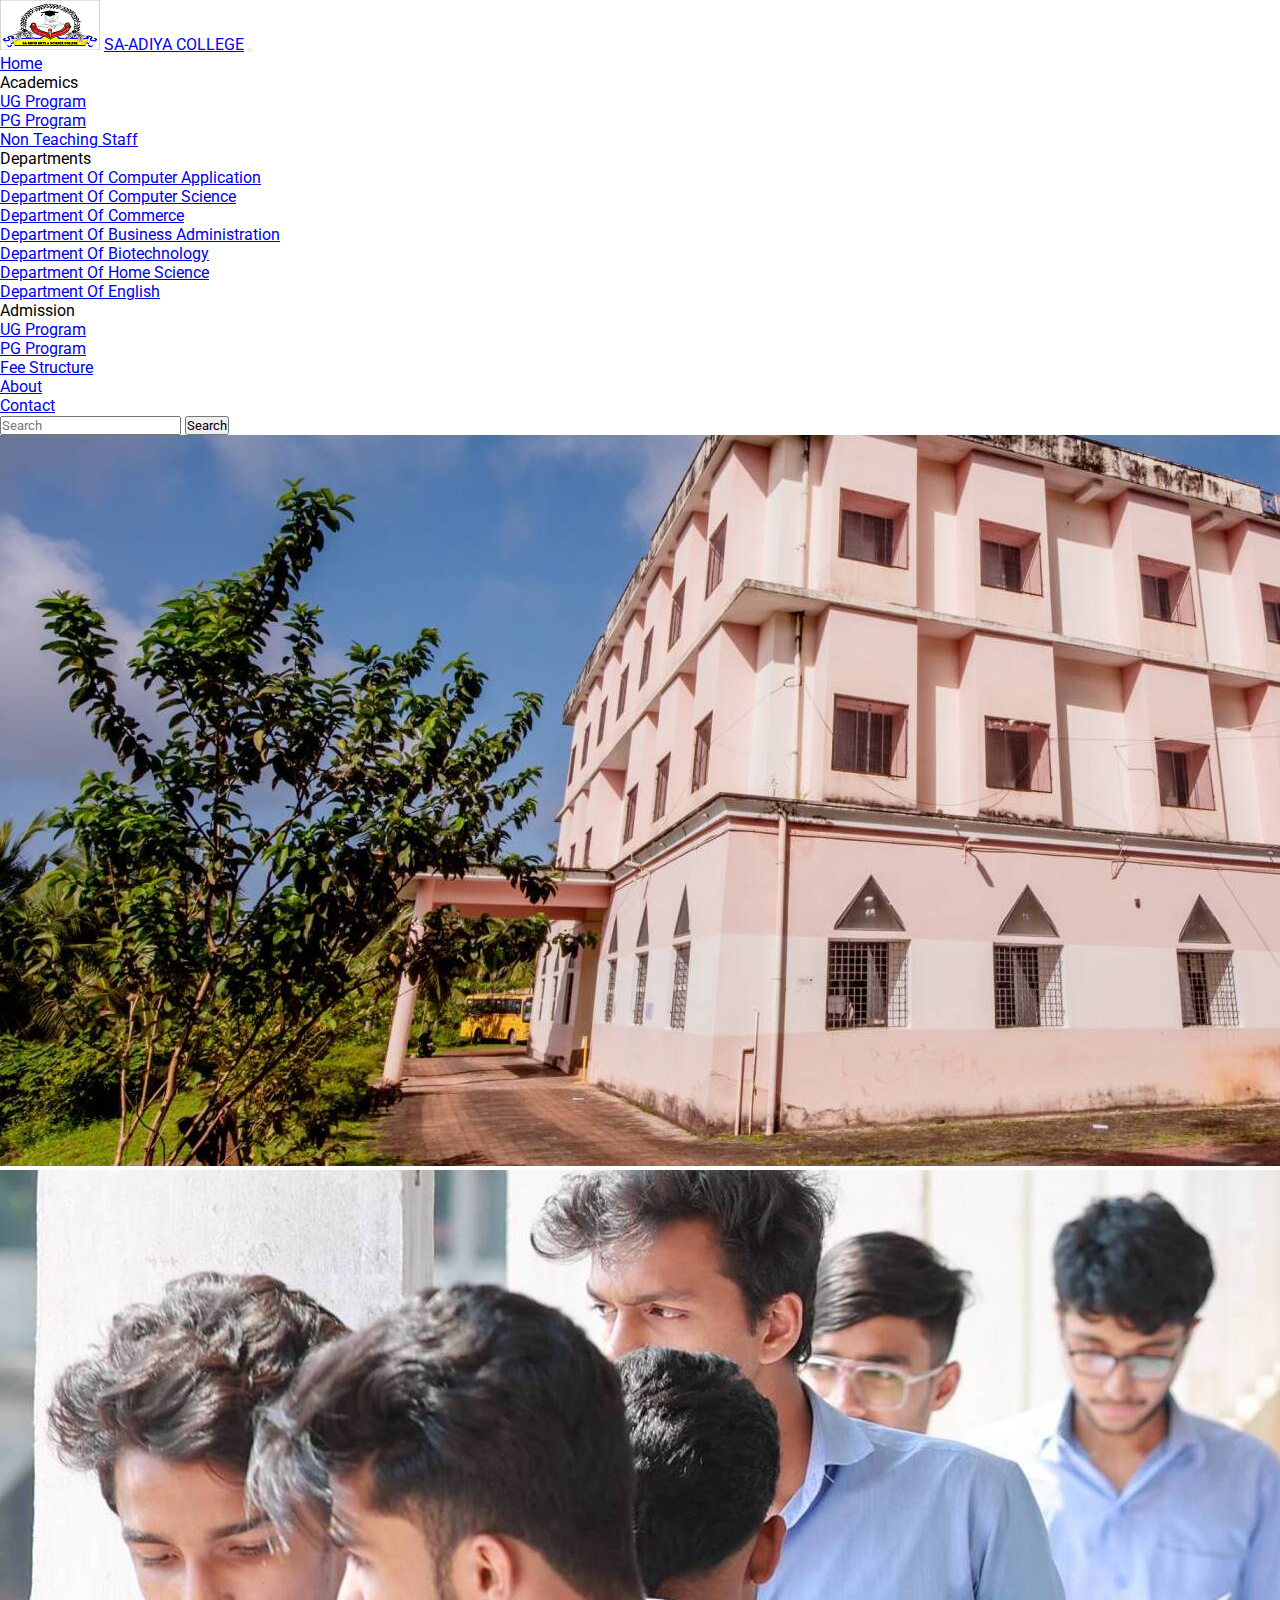
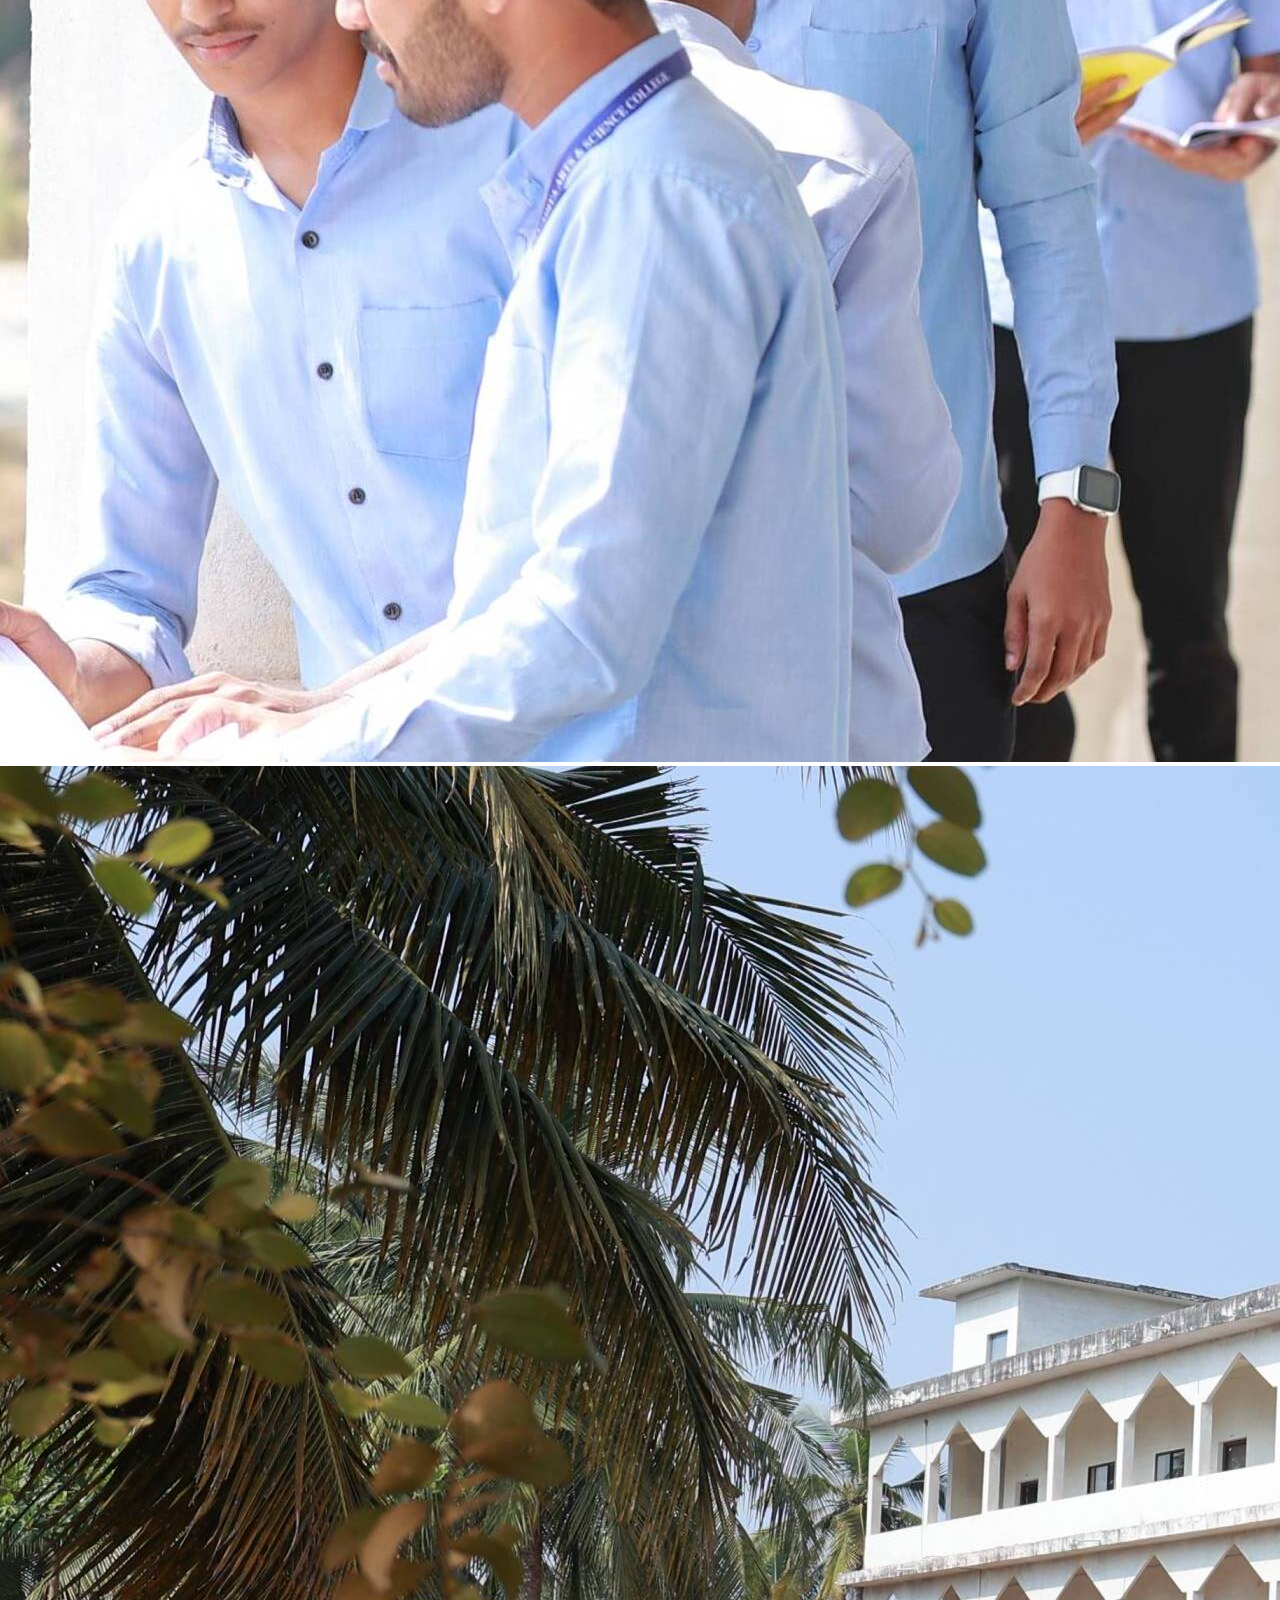
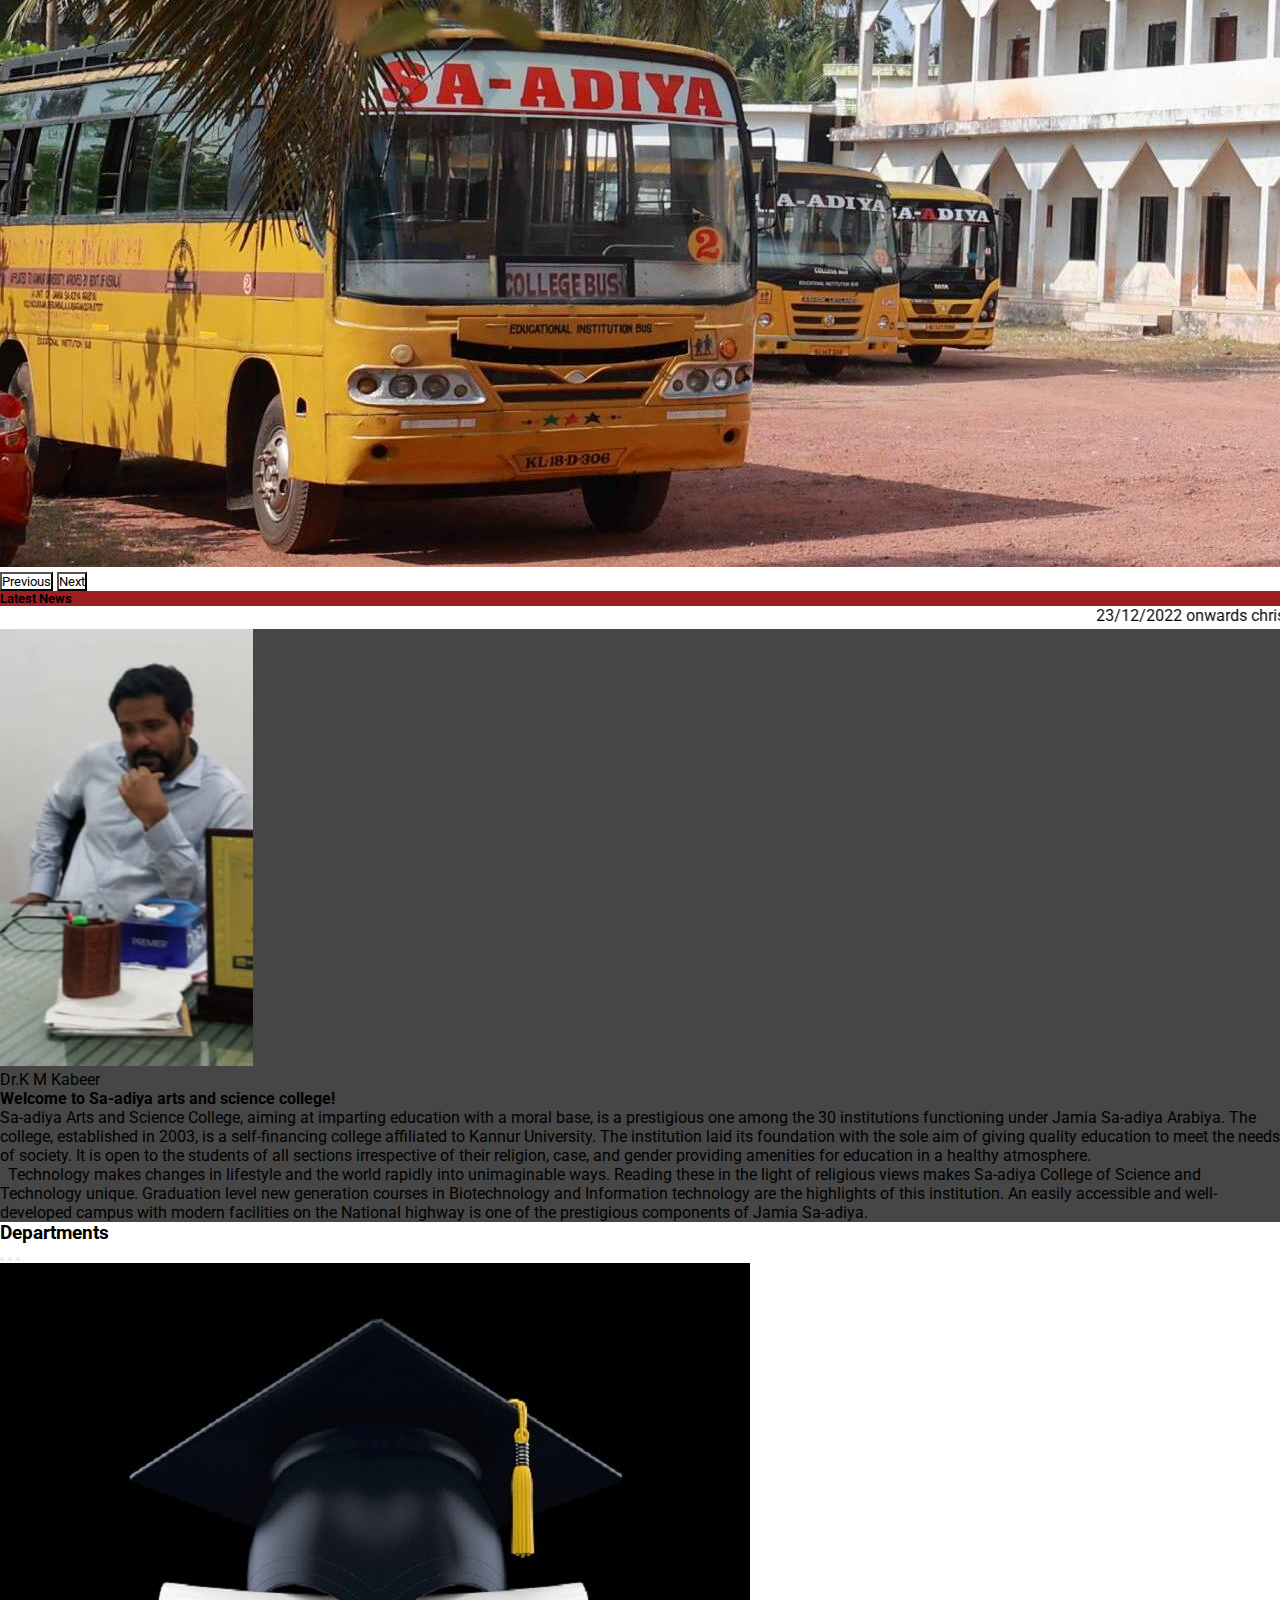
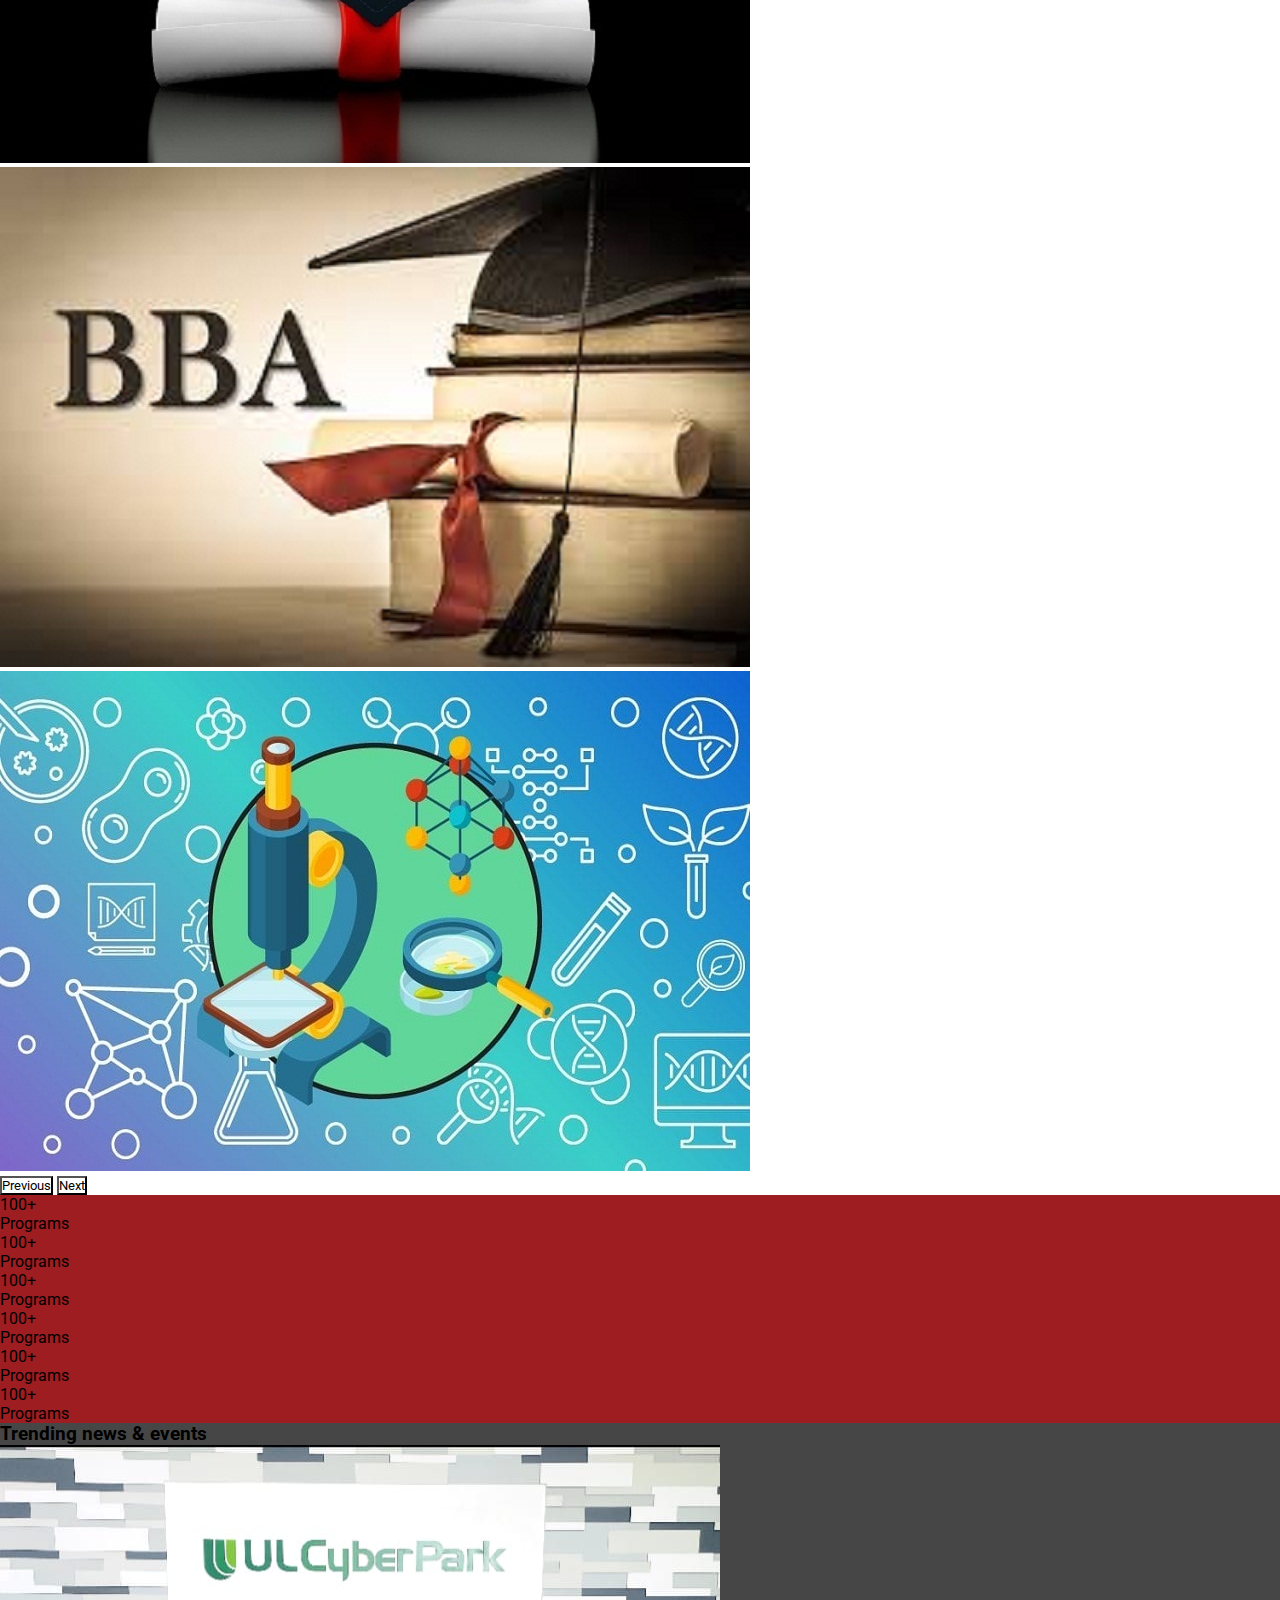
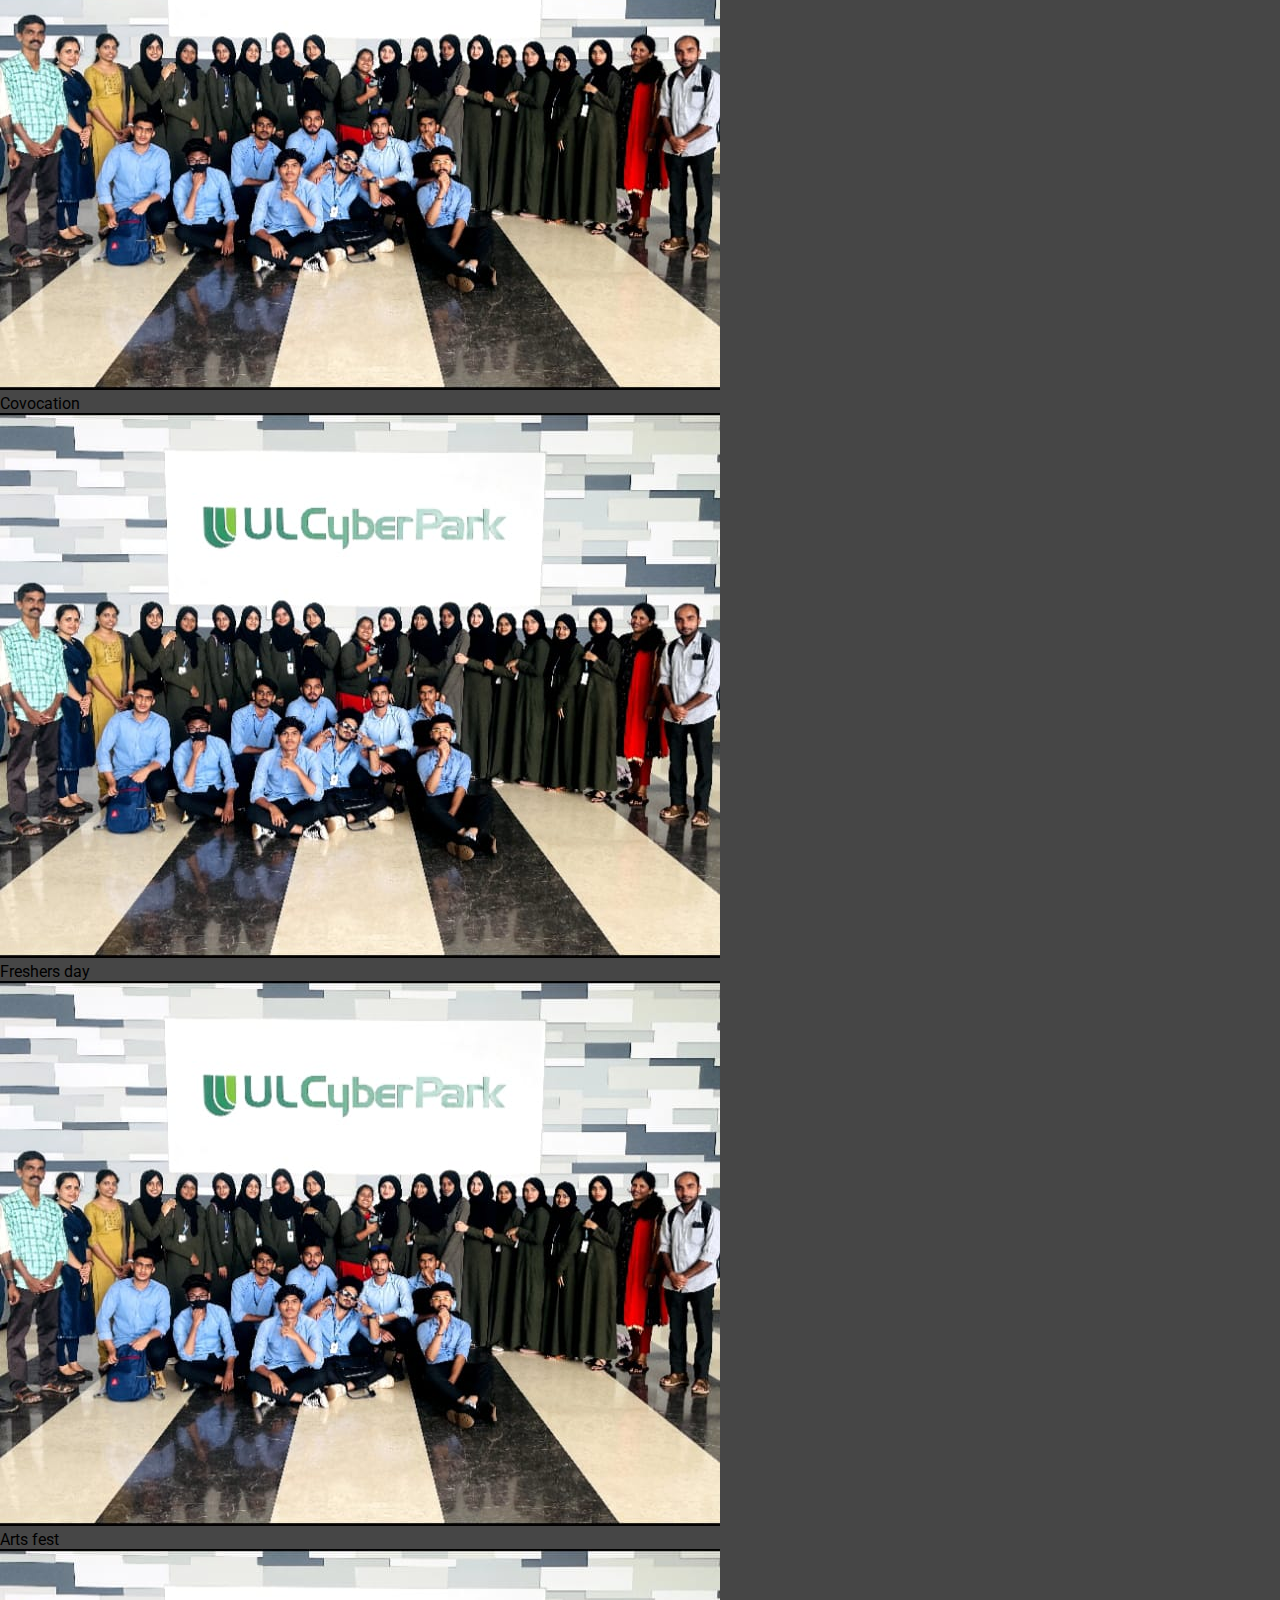
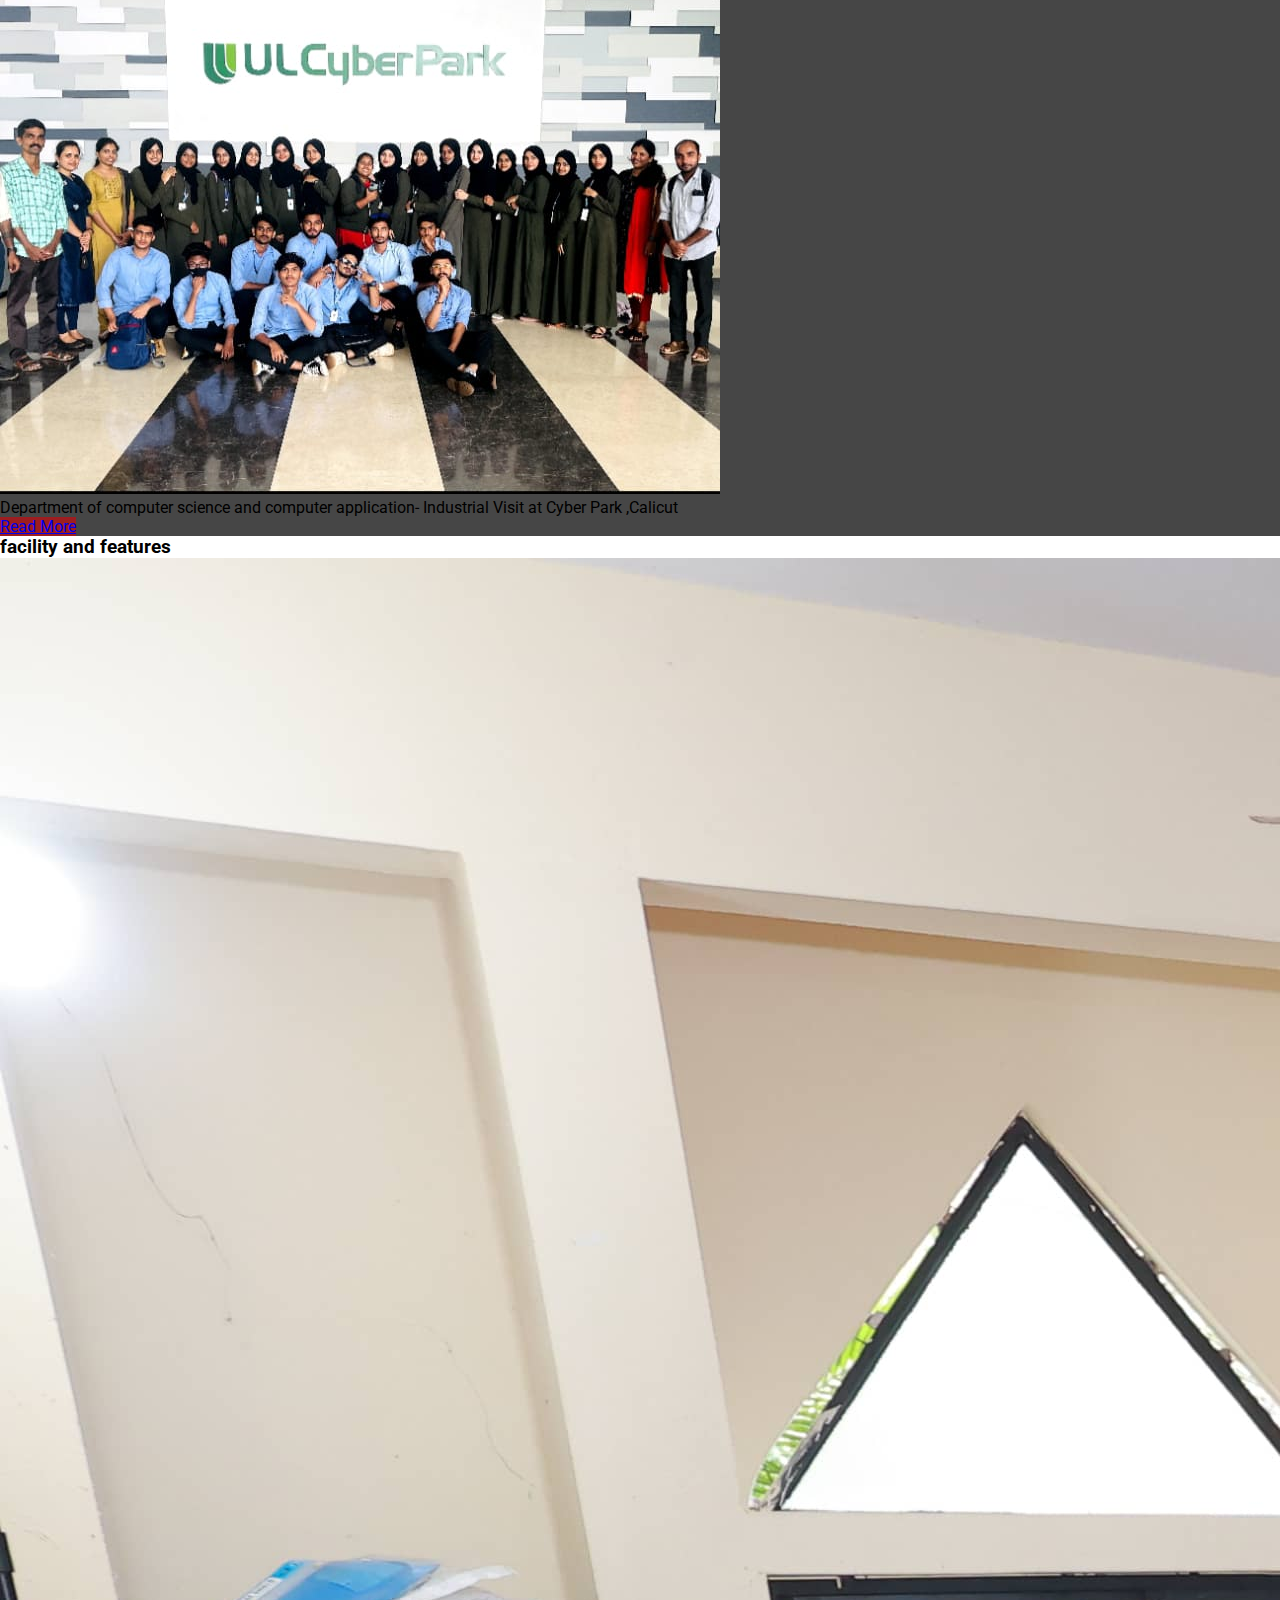
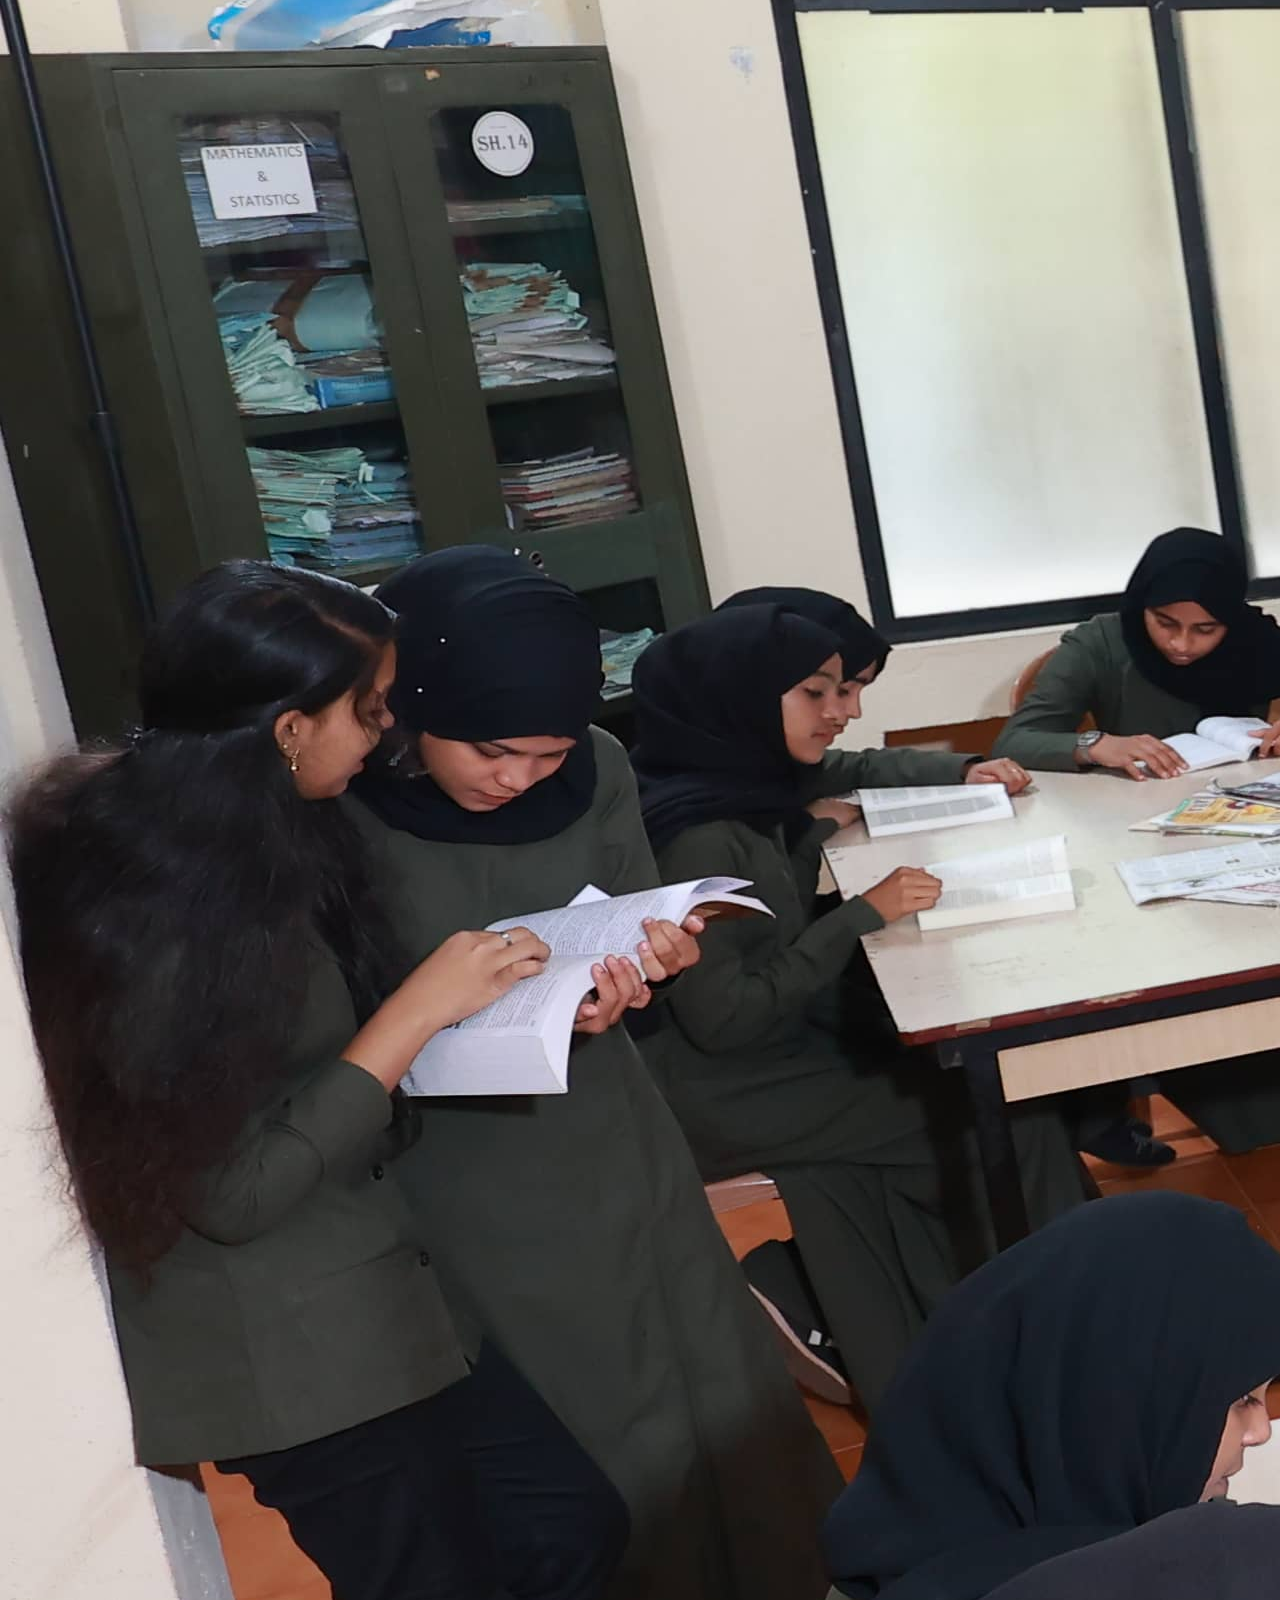
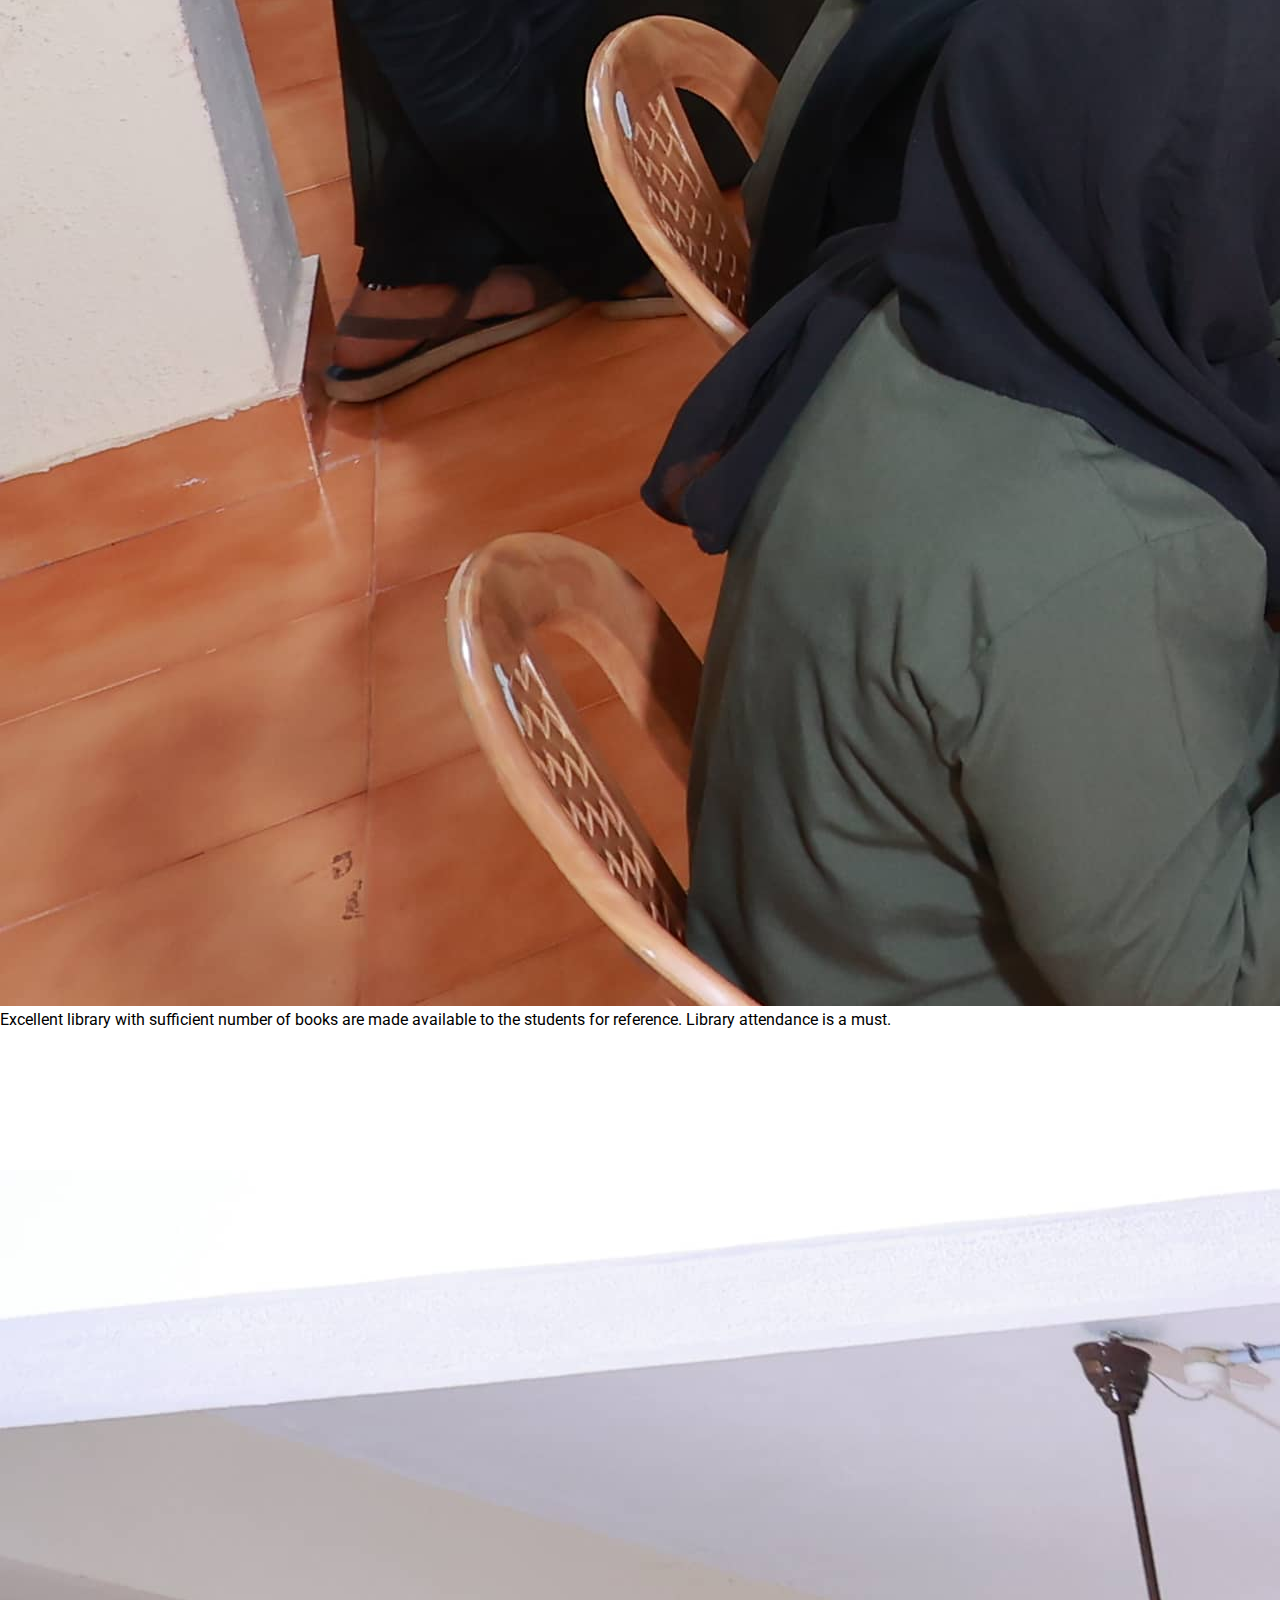
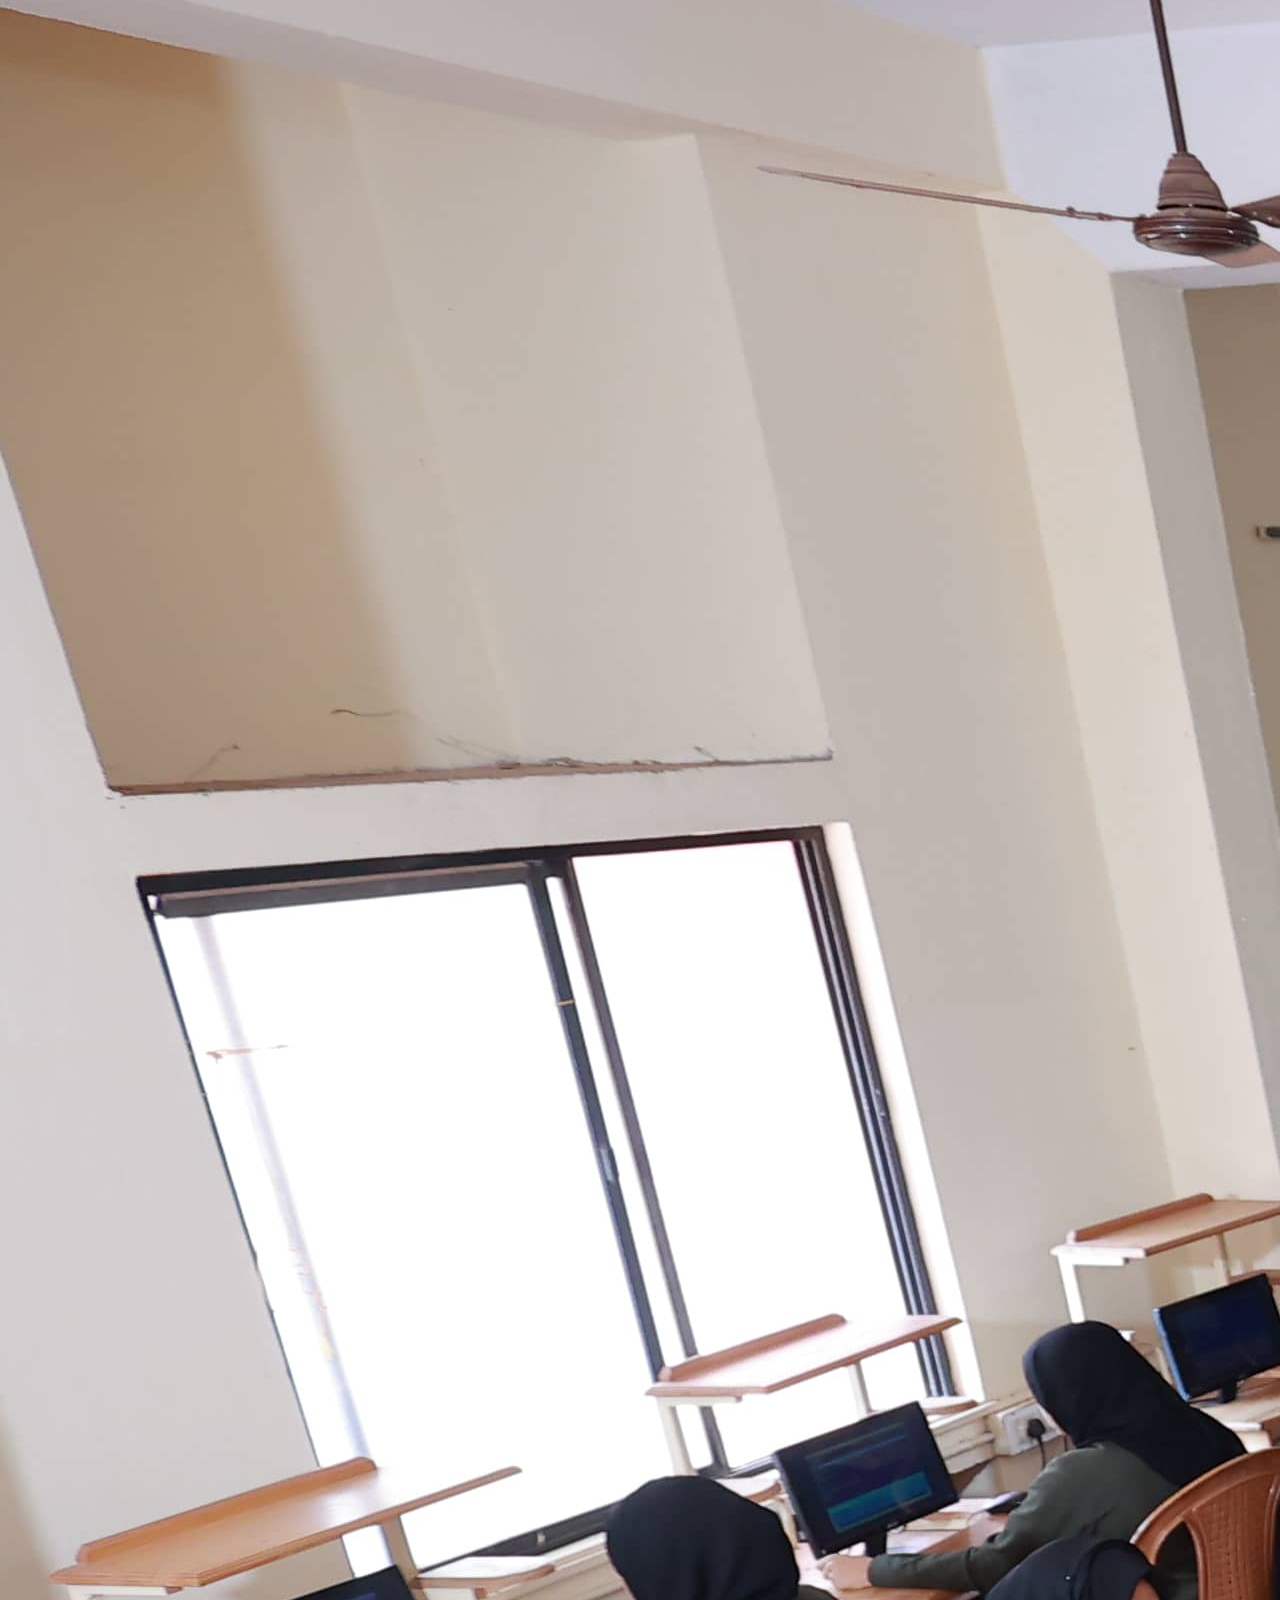
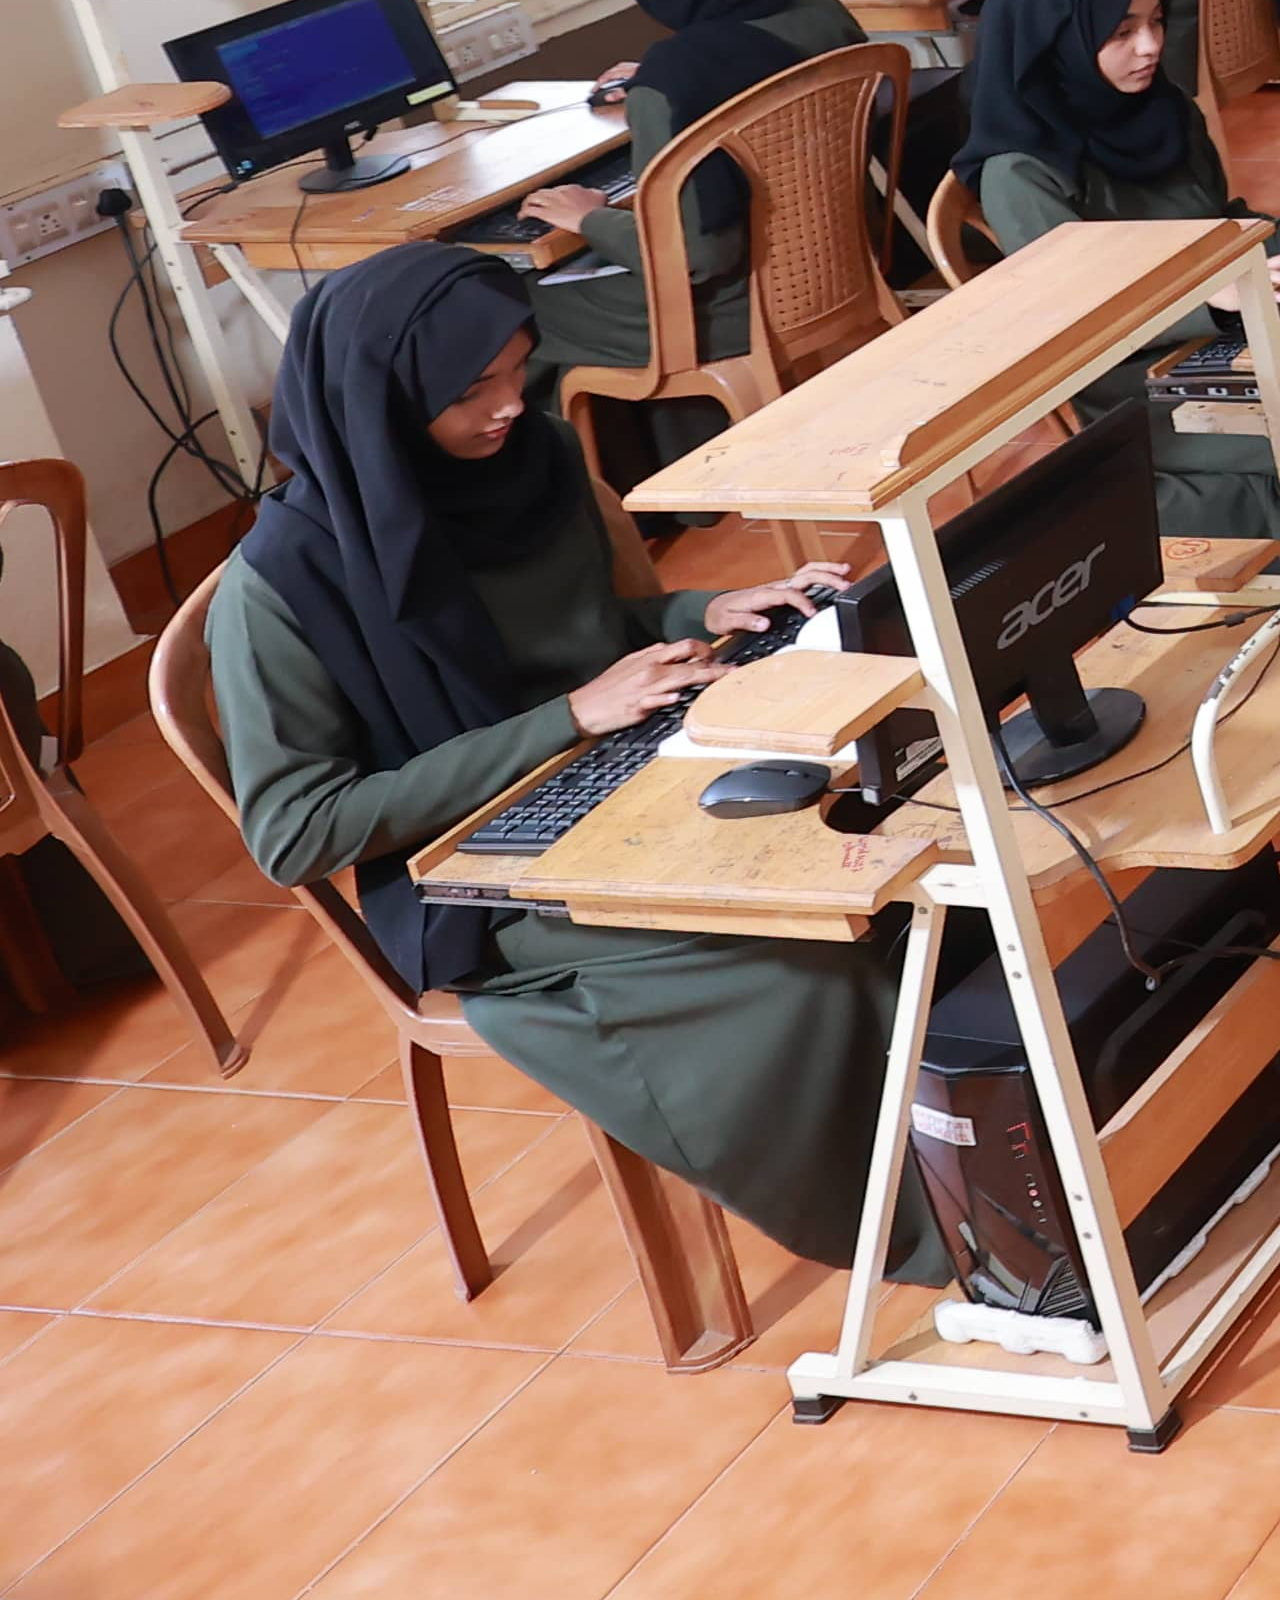
==== commit abb0d56d: "some changes" ====
--- a/index.html
+++ b/index.html
@@ -19,8 +19,8 @@
     <header>
         <nav class="navbar navbar-expand-lg navbar-light bg-light">
             <div class="container-fluid">
-                <a class="navbar-brand" href="#"><img src="img/logo.png" class="img-fluid rounded" alt=""></a>
-                <a class="navbar-brand fw-bold text-primary" href="#">SA-ADIYA COLLEGE</a>
+                <a class="navbar-brand" href="./index.html"><img src="img/logo.png" class="img-fluid rounded" alt=""></a>
+                <a class="navbar-brand fw-bold text-primary" href="./index.html">SA-ADIYA COLLEGE</a>
                 <button class="navbar-toggler" type="button" data-bs-toggle="collapse"
                     data-bs-target="#navbarTogglerDemo02" aria-controls="navbarTogglerDemo02" aria-expanded="false"
                     aria-label="Toggle navigation">
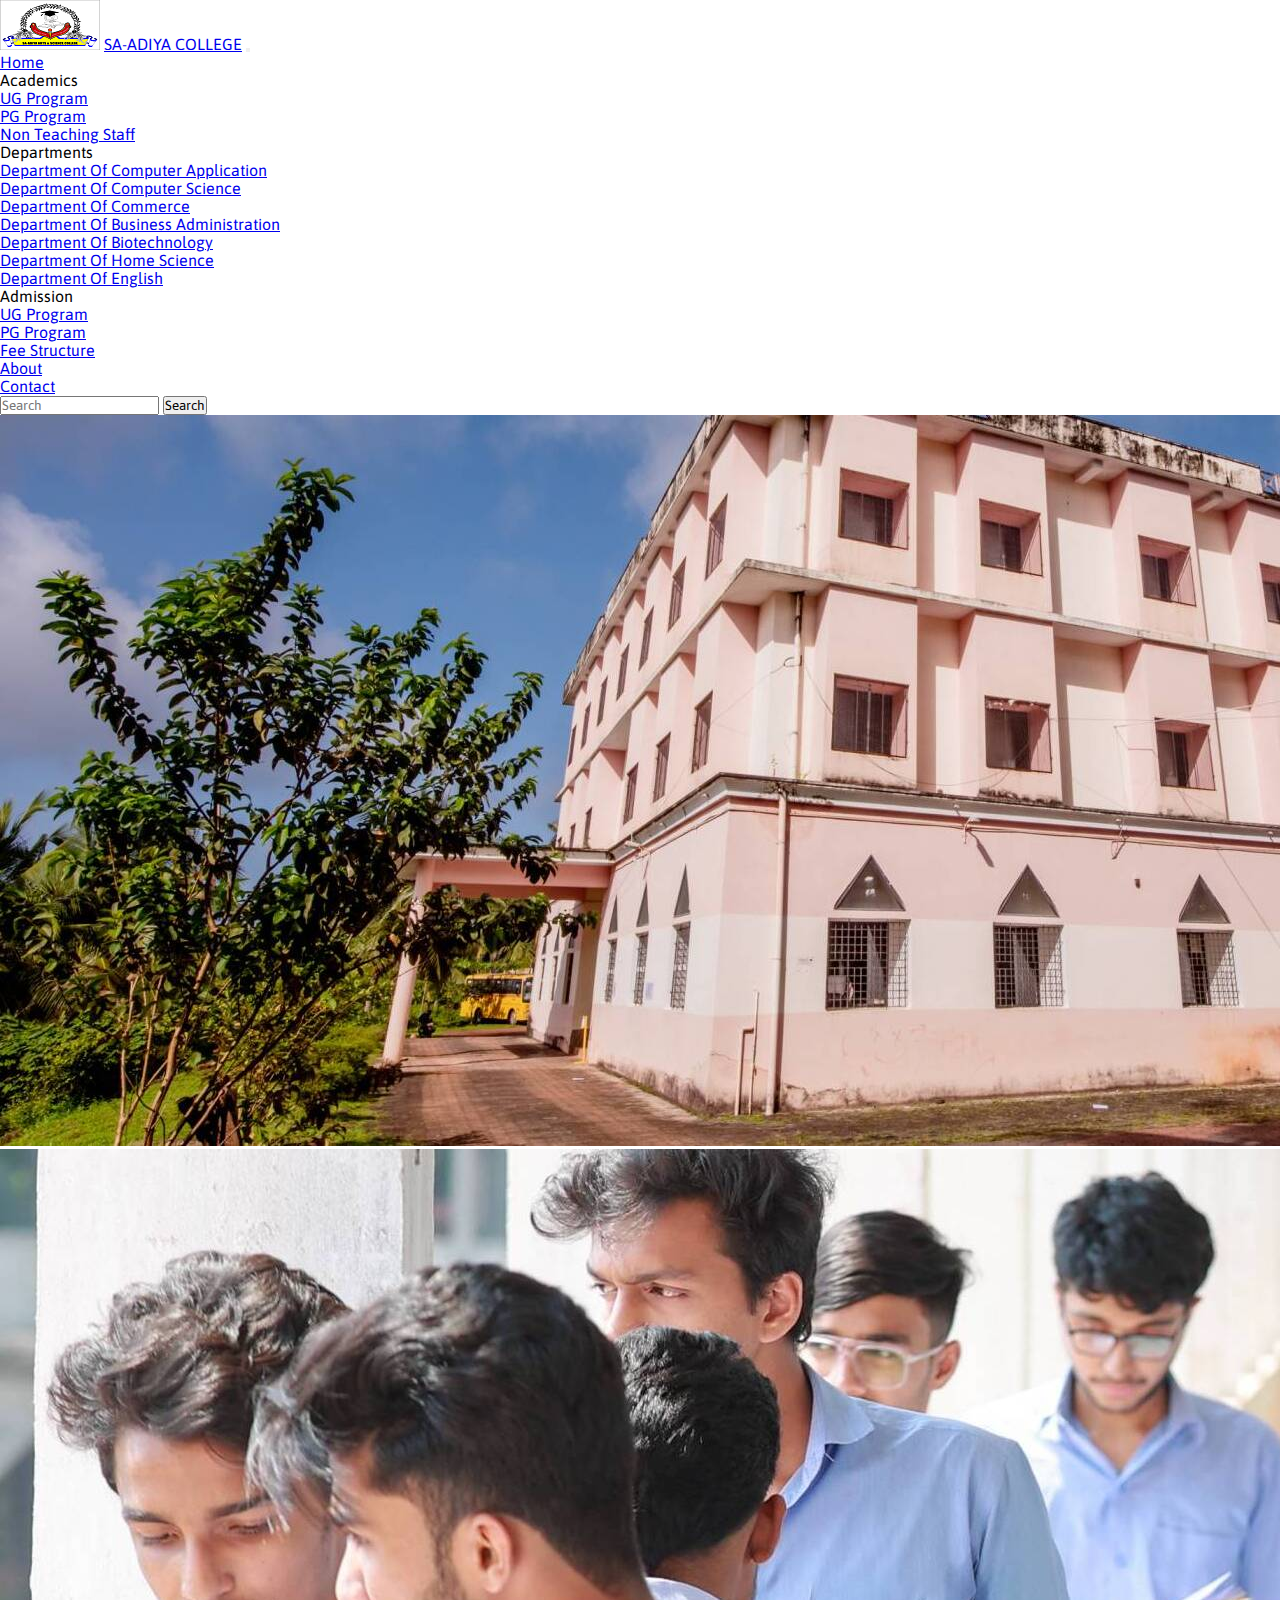
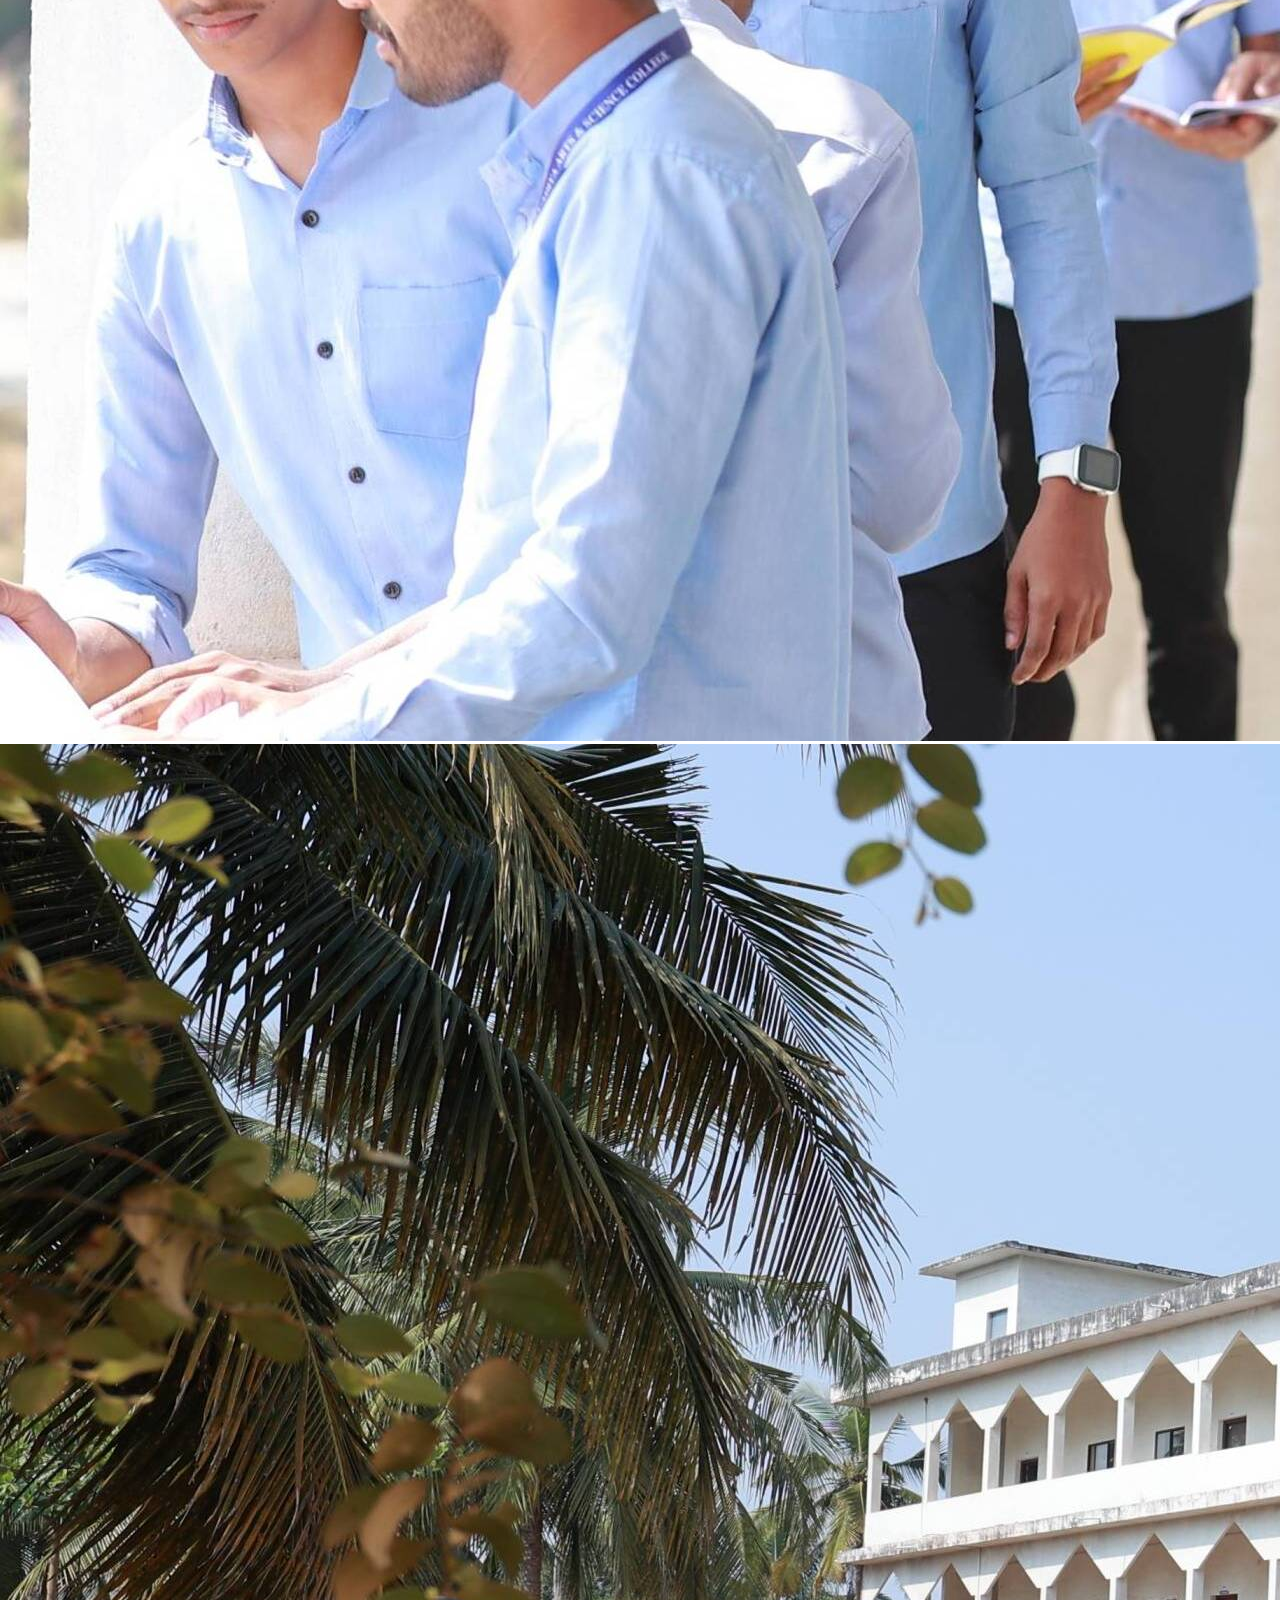
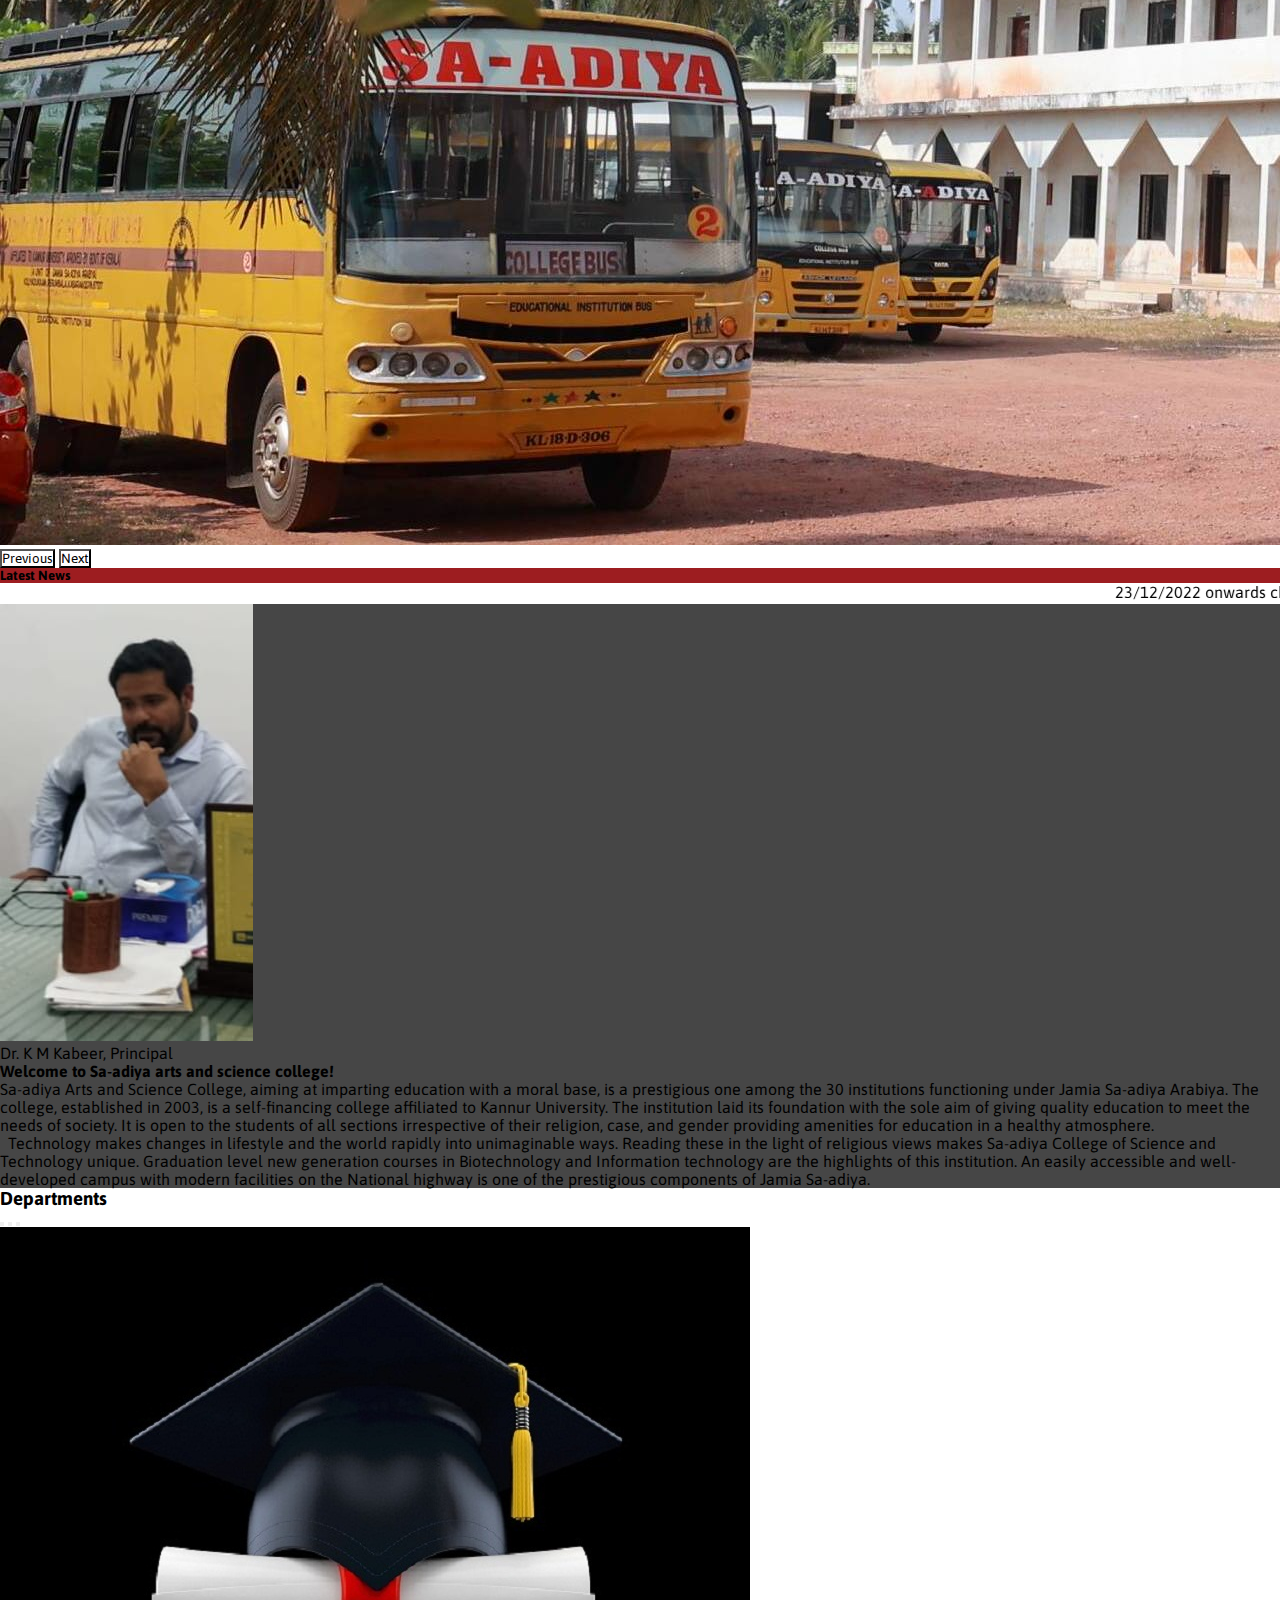
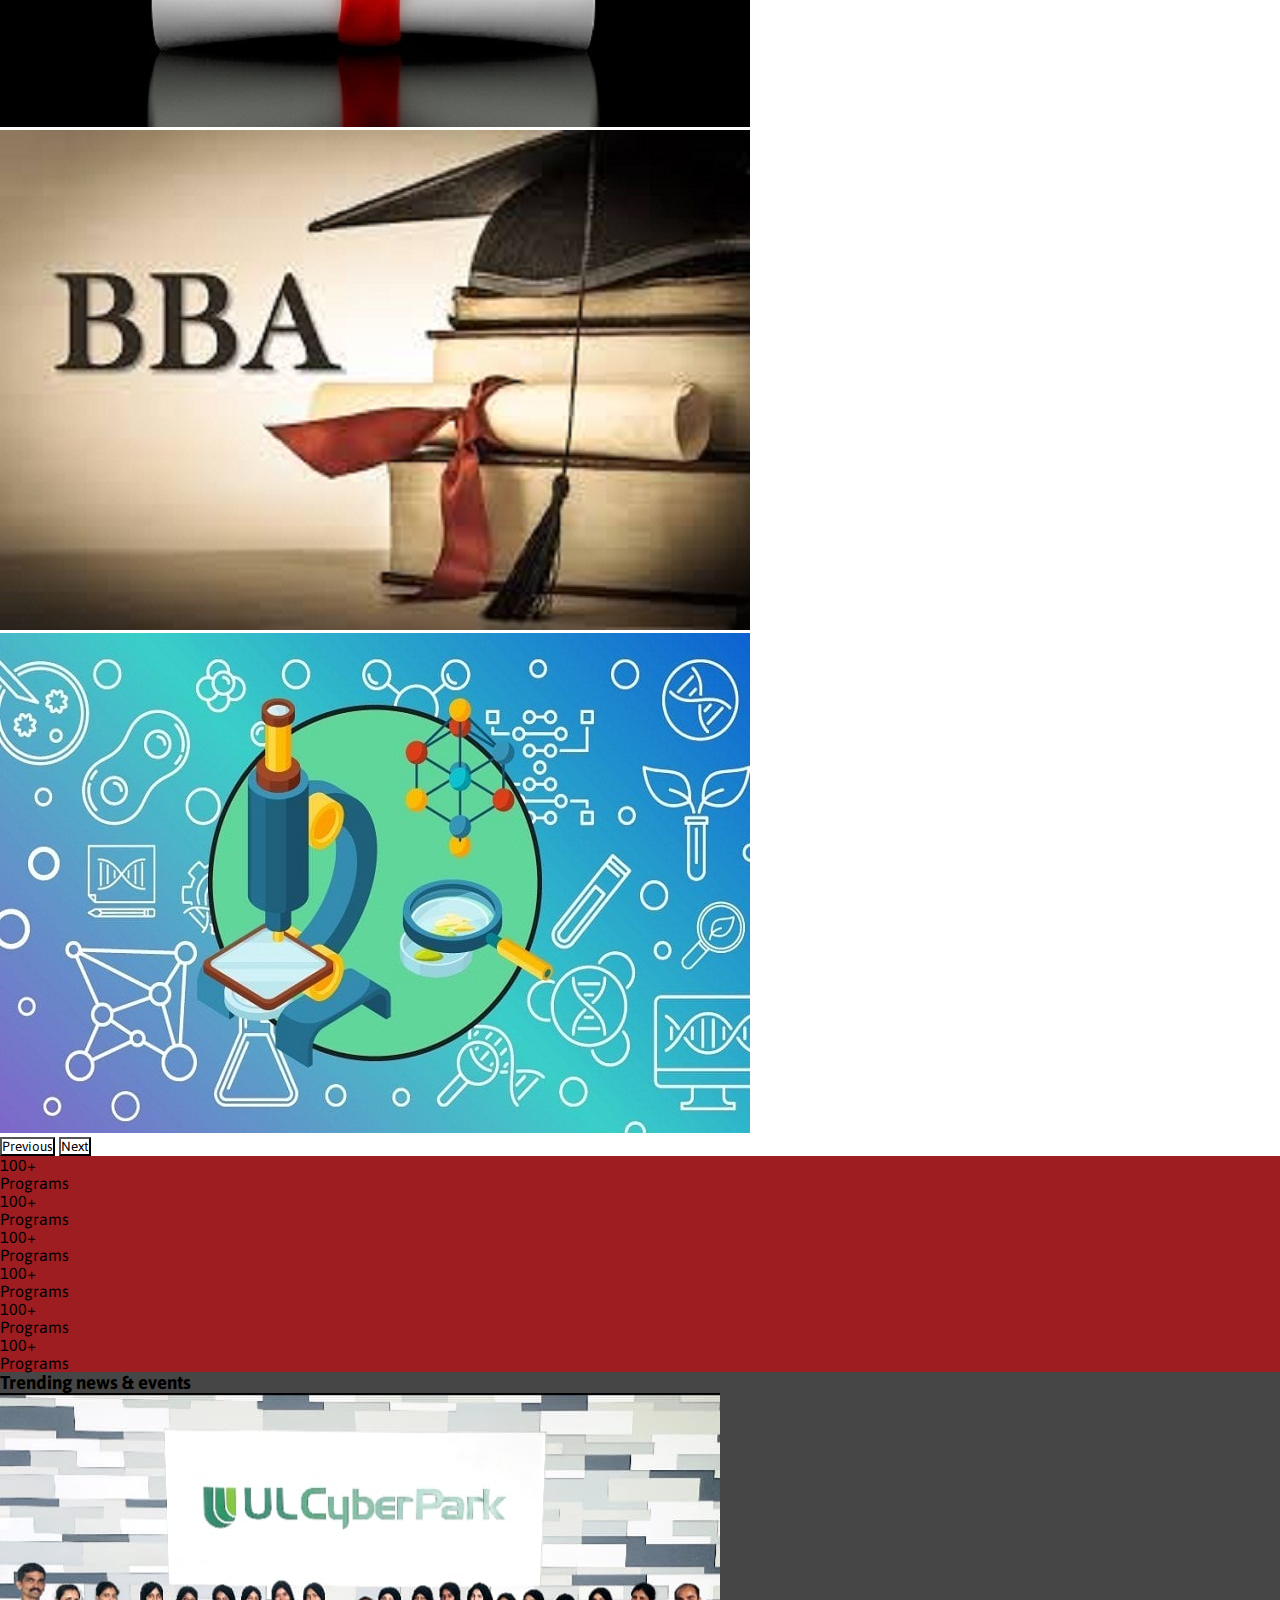
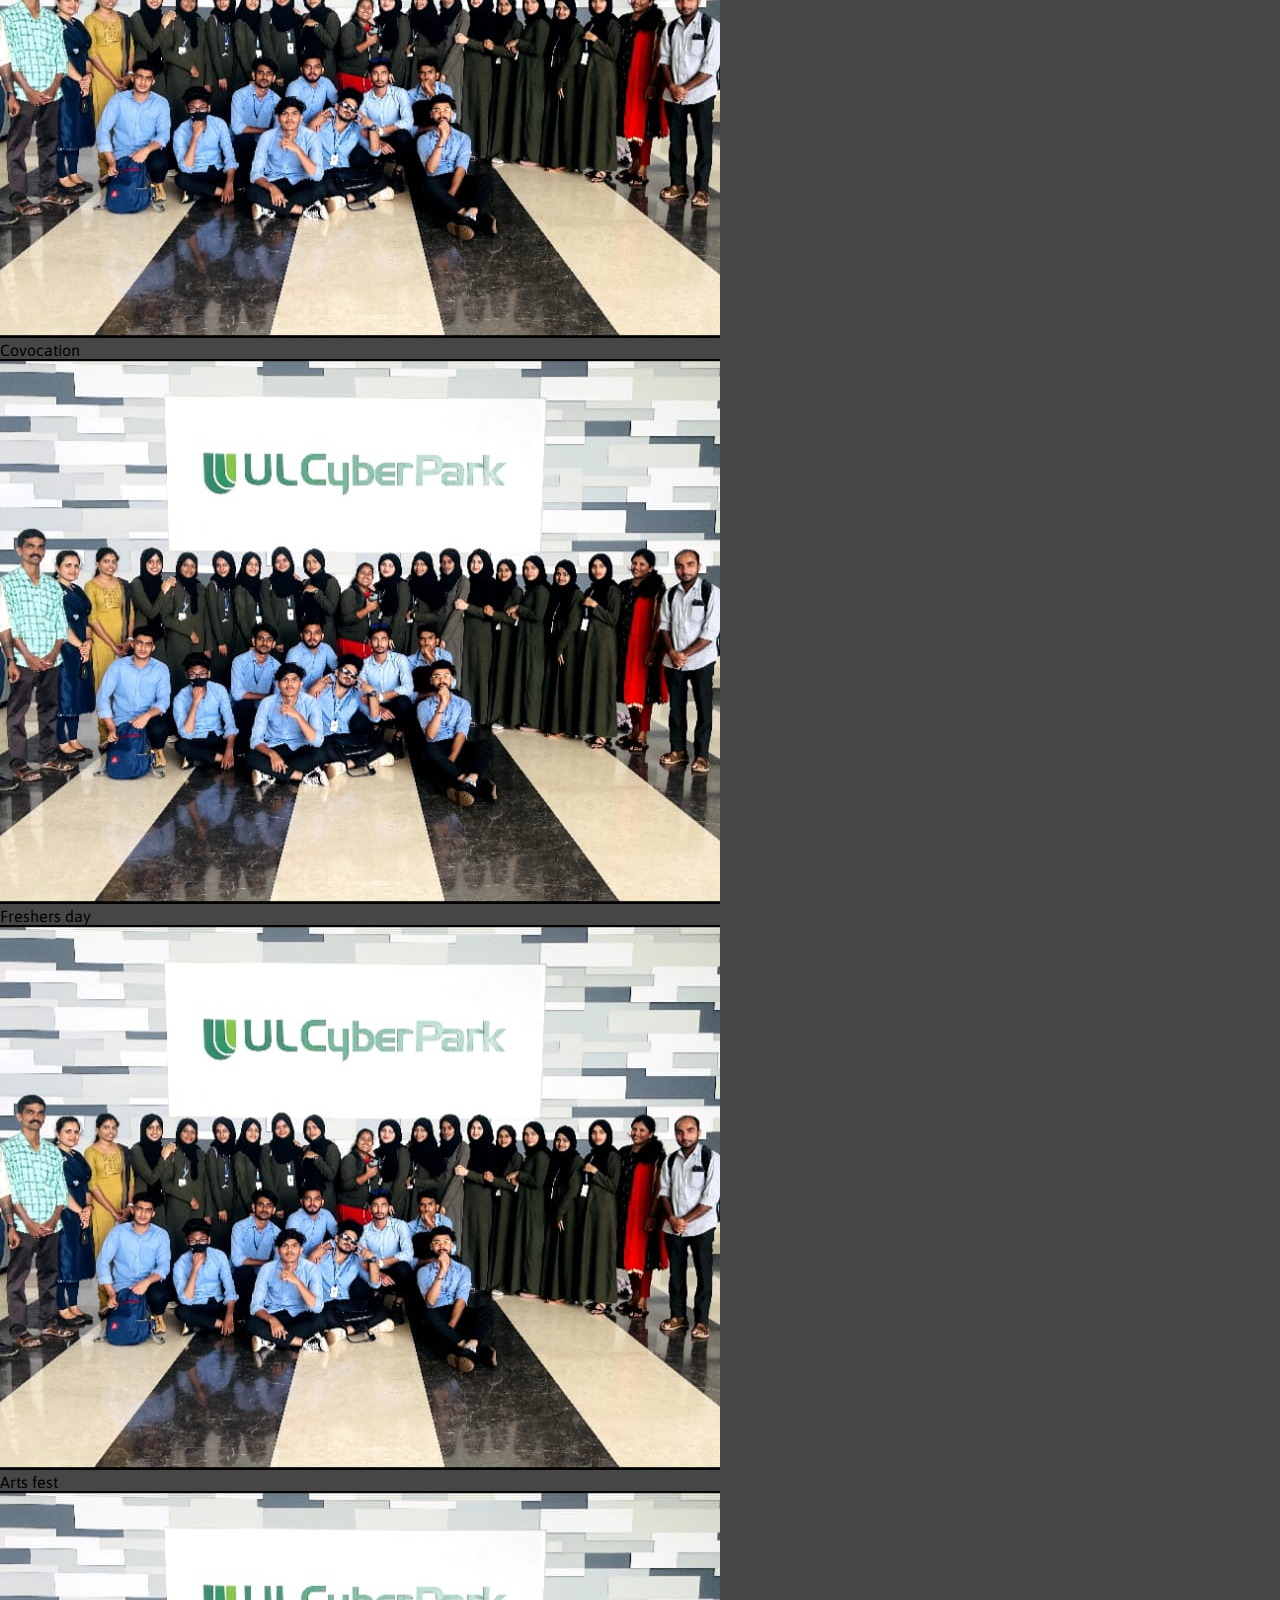
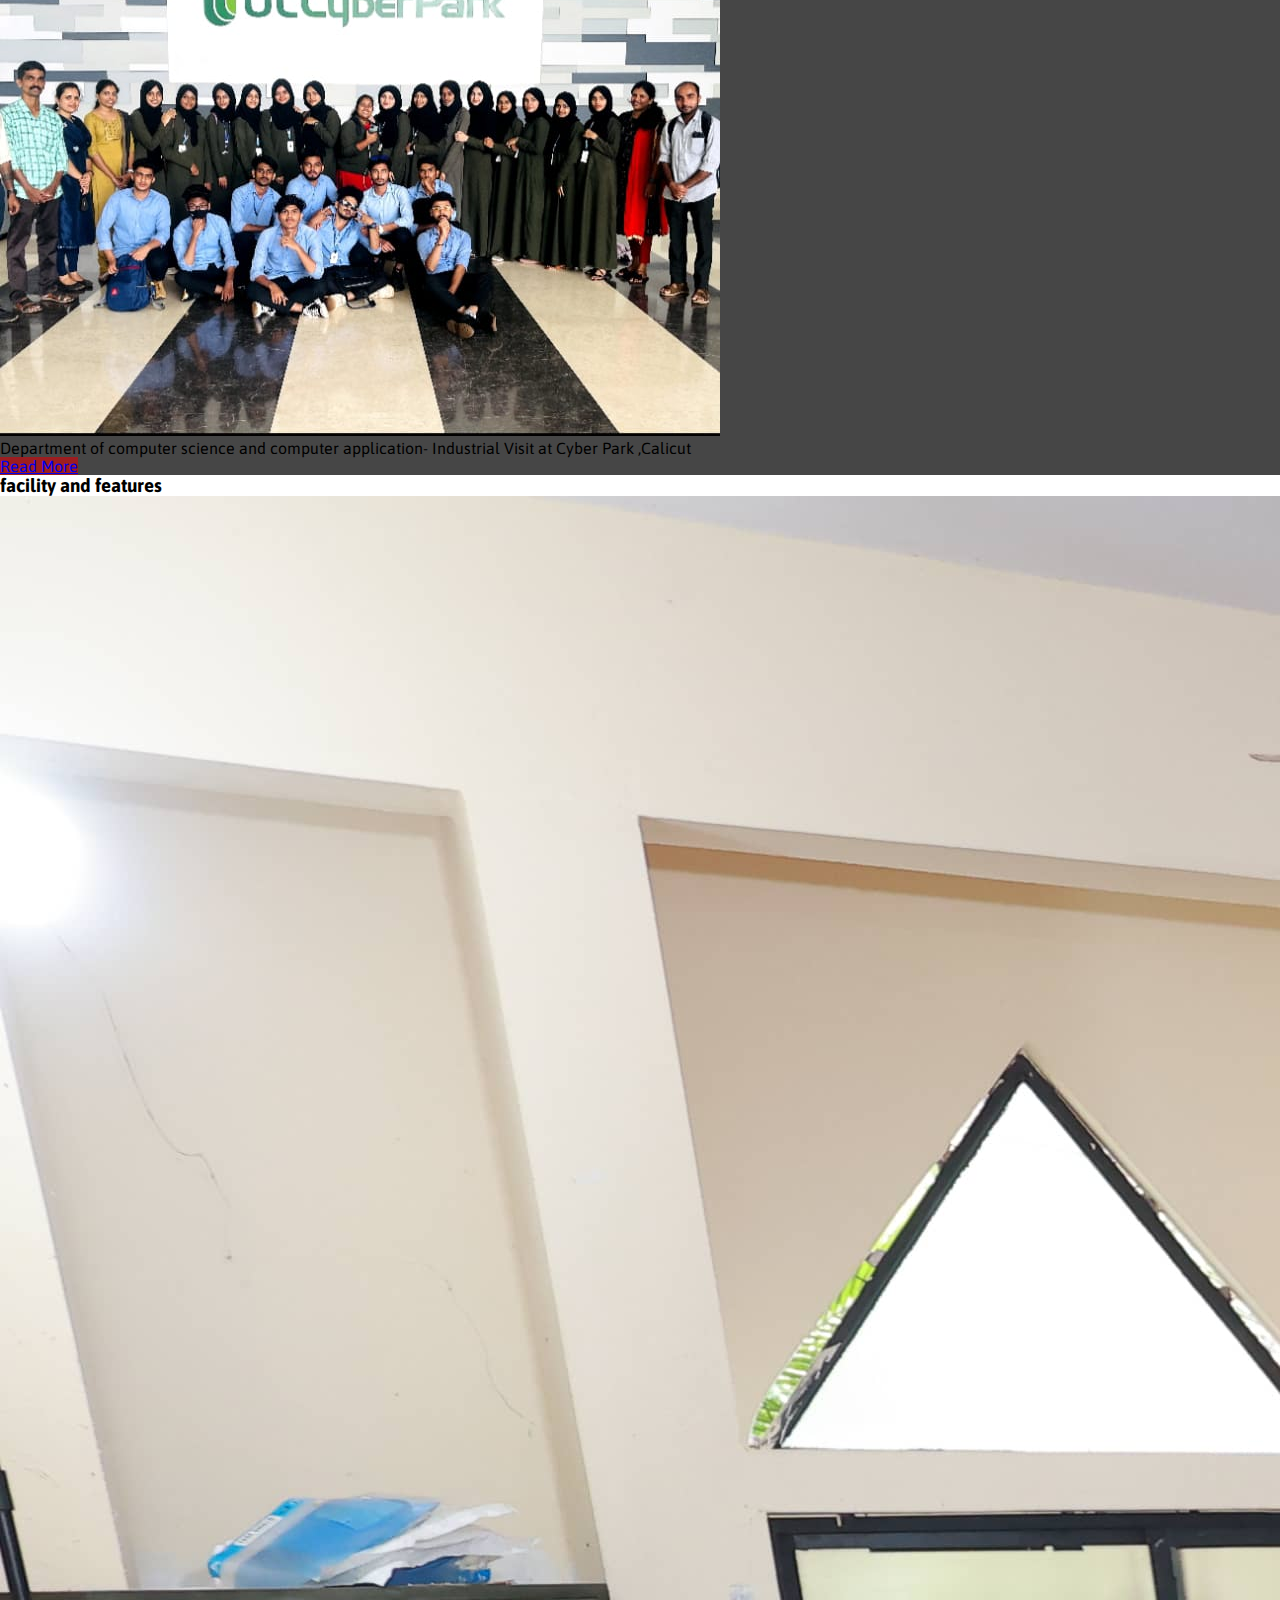
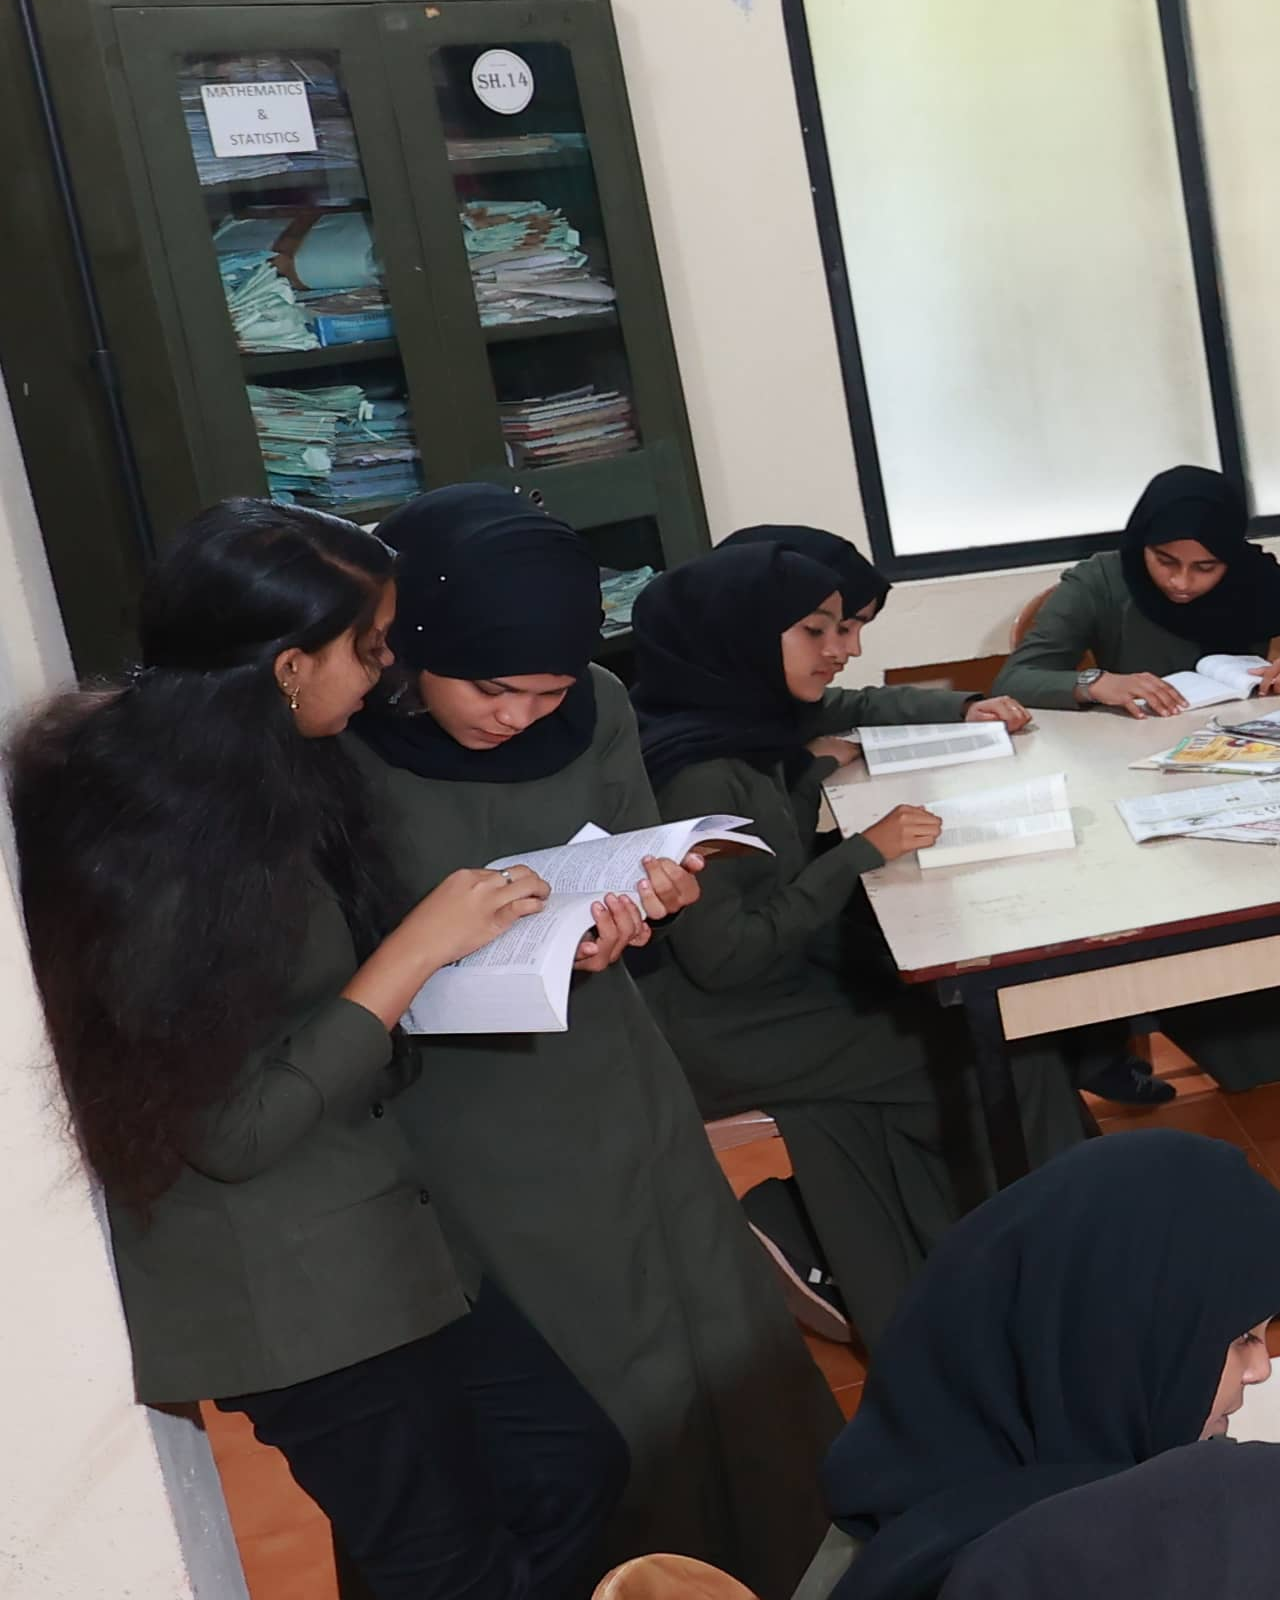
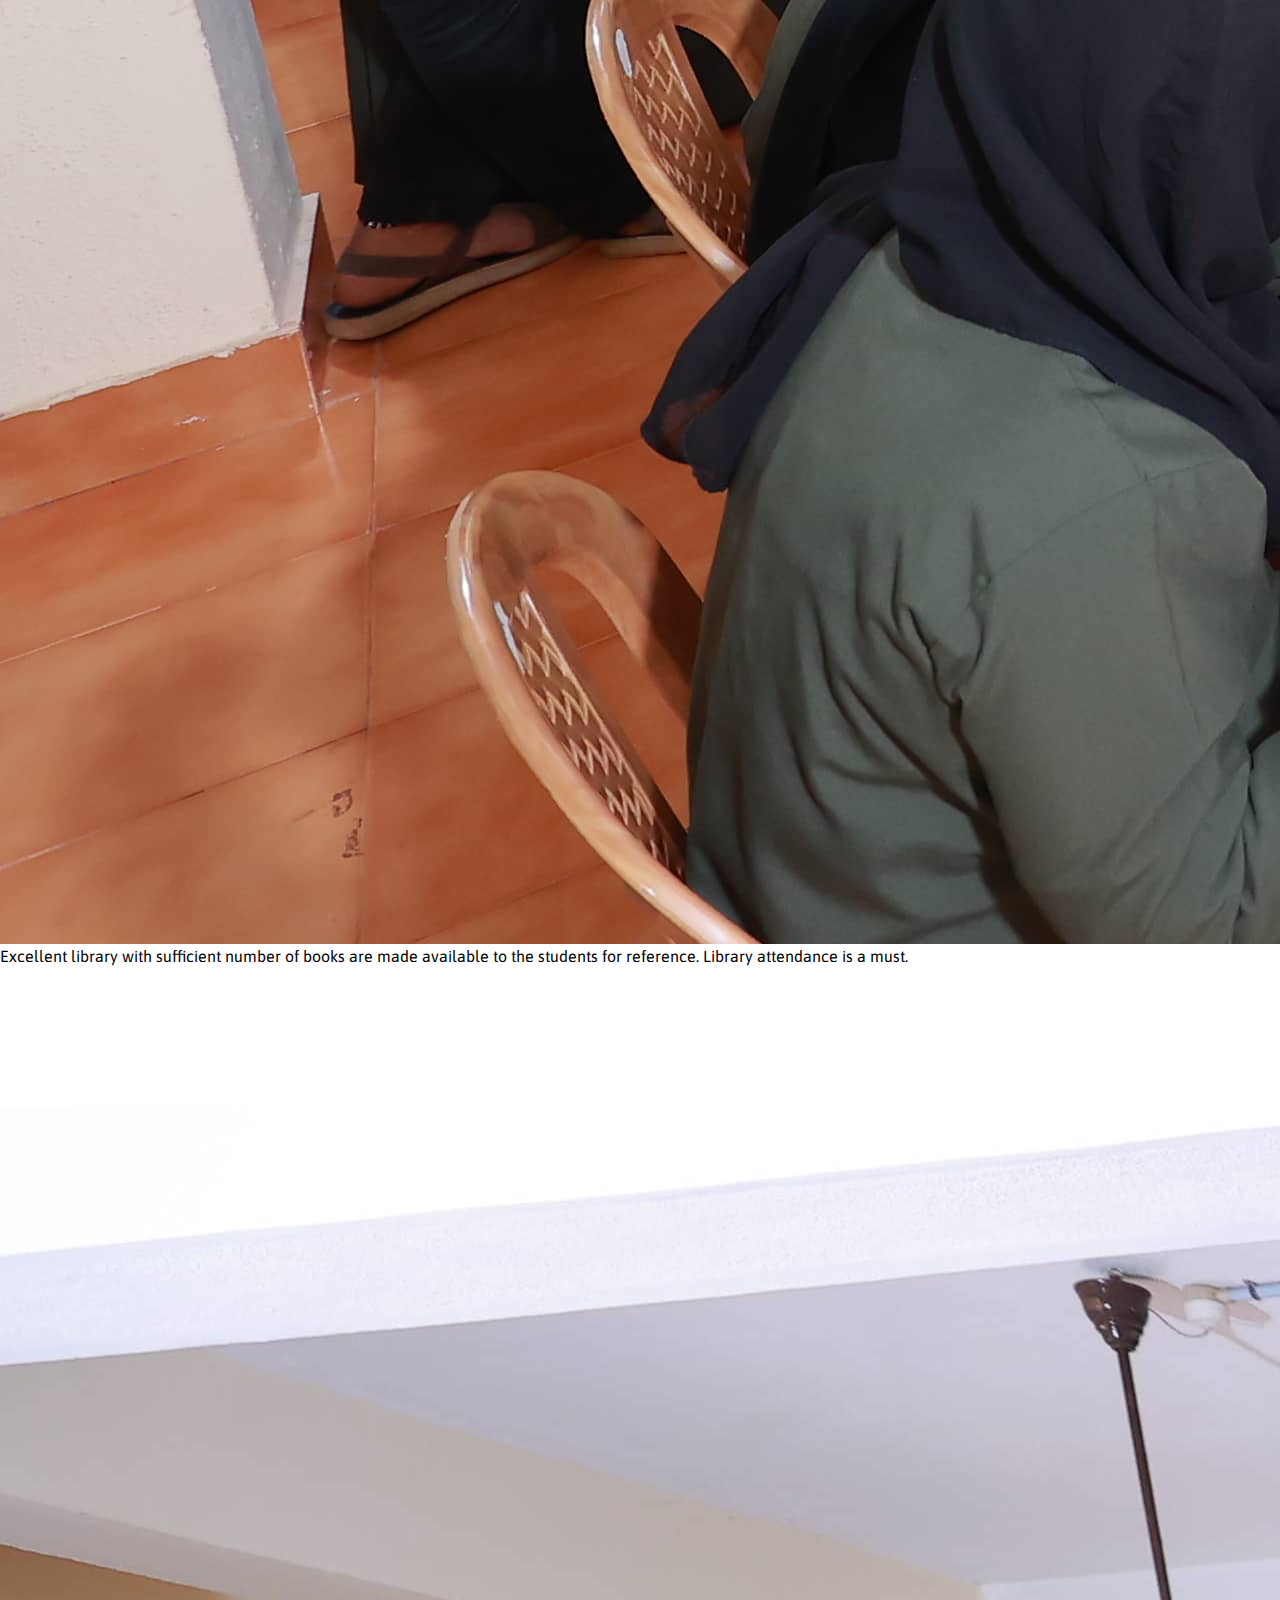
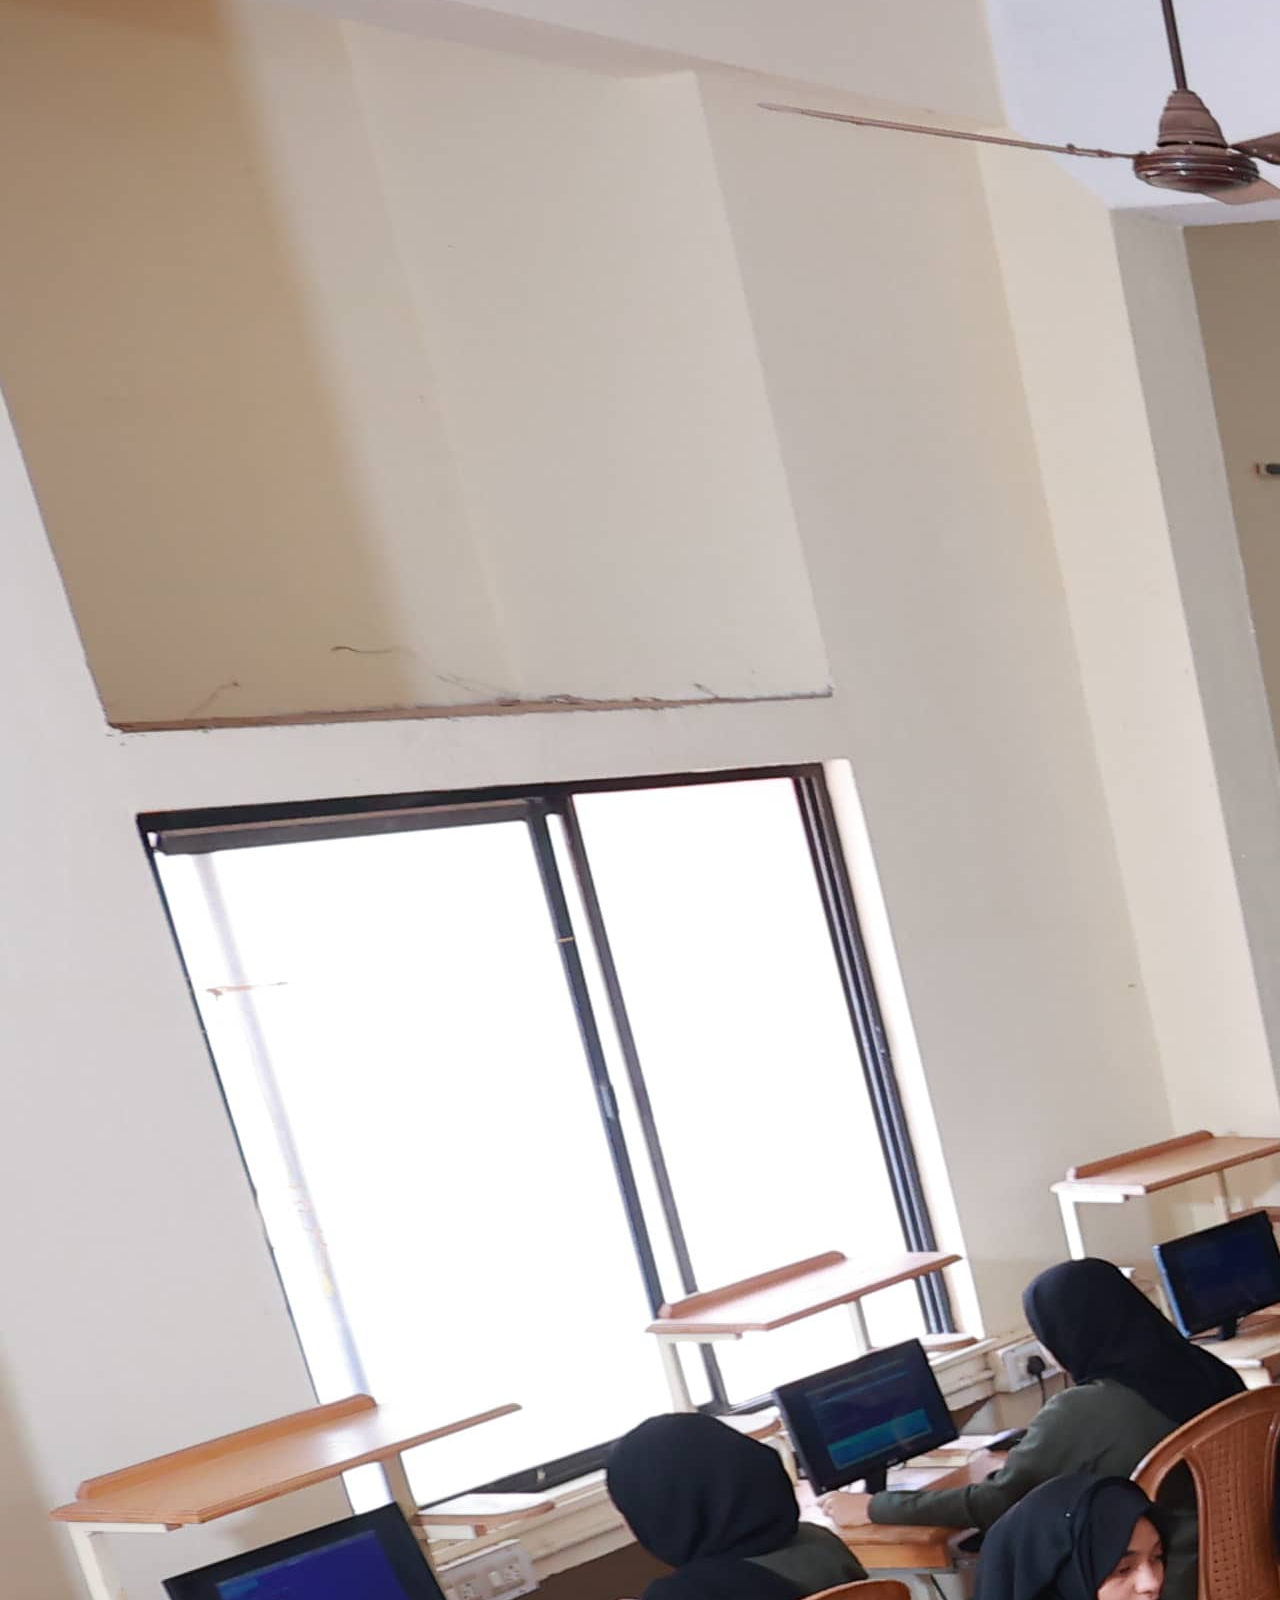
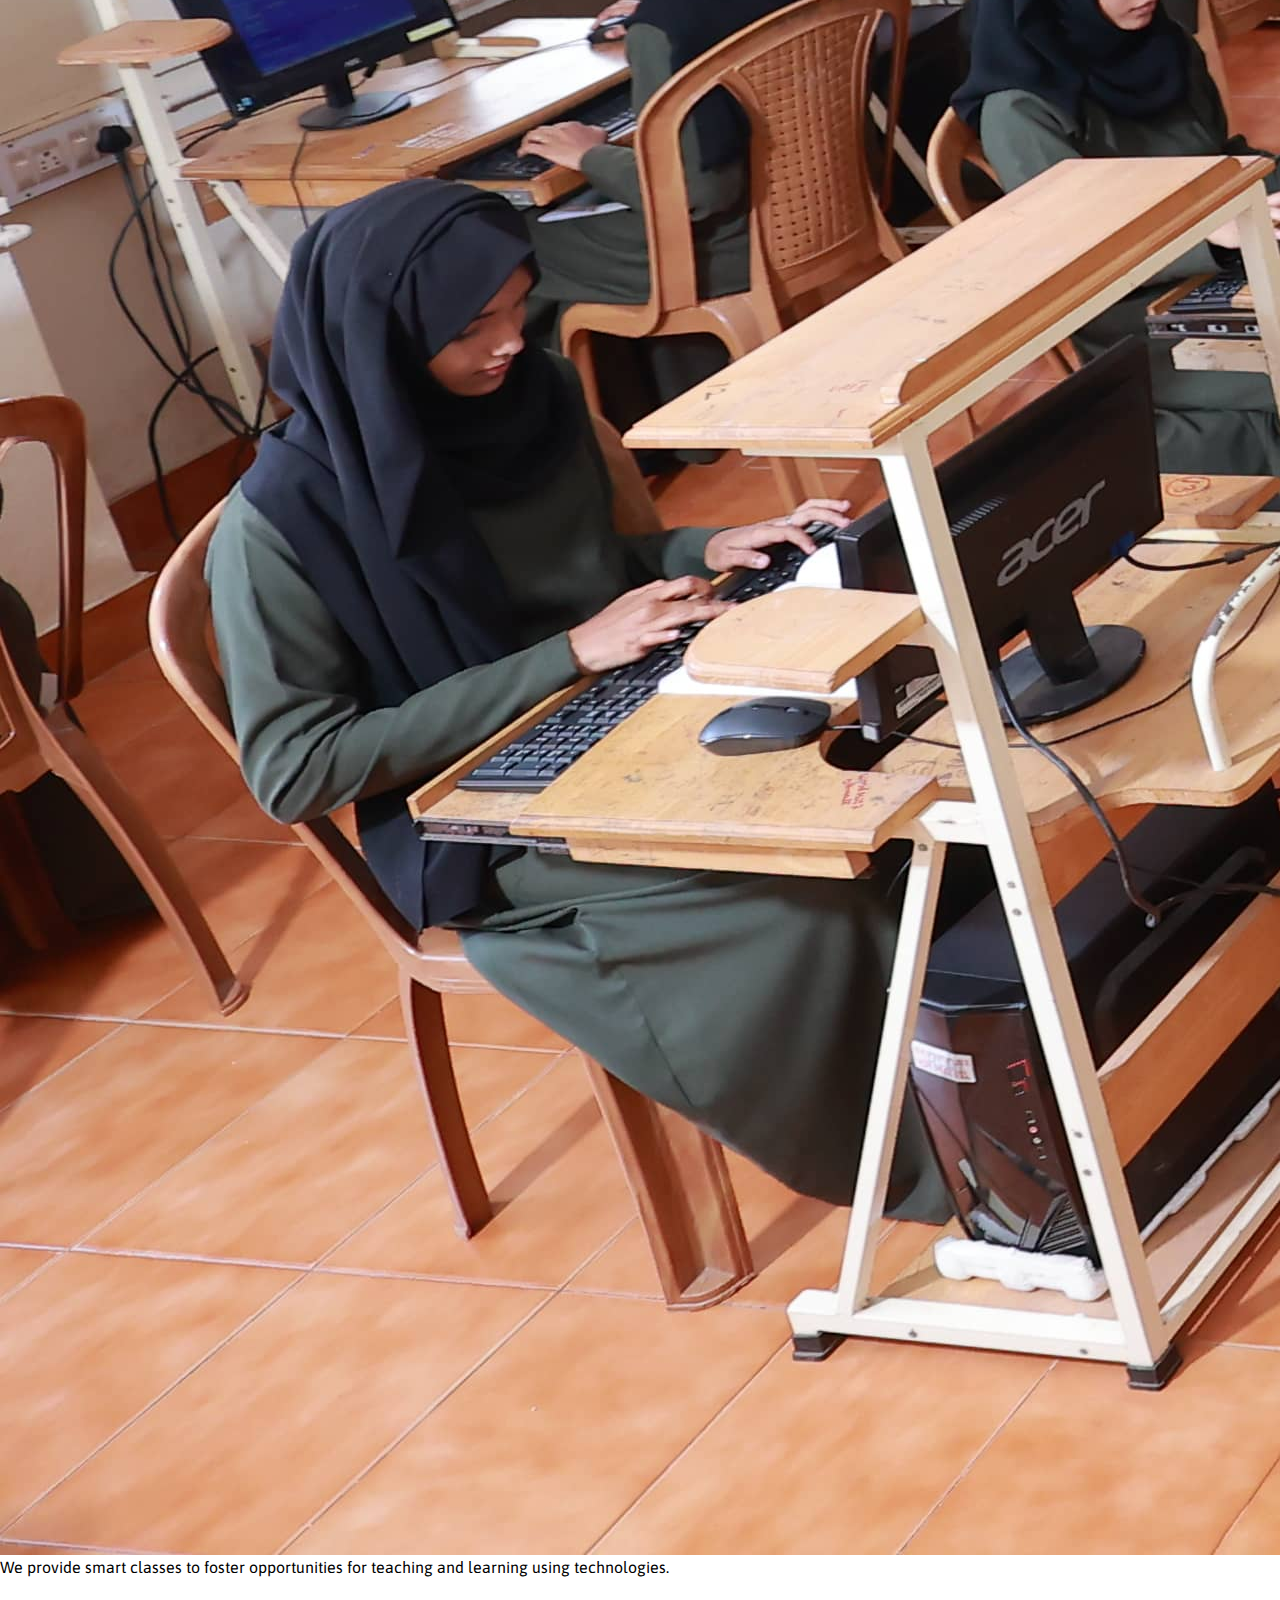
==== commit 8ac16759: "font changed" ====
--- a/index.html
+++ b/index.html
@@ -143,7 +143,7 @@
                 <div class="flash-news-render col-lg-10  col-sm-8 col-8">
                     <marquee class="mt-3">
                         <p class="text-dark">23/12/2022 onwards christmas vacation will begin for all departments for
-                            the next 10 days.</p>
+                            the next 10 days. </p>
                     </marquee>
                 </div>
             </div>
@@ -158,7 +158,9 @@
                         <div class="image p-4">
                             <img src="img/principal.jpg" class="img-fluid" alt="principal image">
                         </div>
-                        <p class="ps-5 fw-normal fs-5 text-white">Dr.K M Kabeer</p>
+                        <p class="ps-5 fw-normal  text-white">
+                            <span>Dr. K M Kabeer</span>, Principal
+                        </p>
                     </div>
                     <div class="col-lg-8 col-md-8">
                         <h4 class="mt-4 text-white">Welcome to Sa-adiya arts and science college!</h4>
--- a/css/style.css
+++ b/css/style.css
@@ -1,4 +1,4 @@
-@import url('https://fonts.googleapis.com/css2?family=Roboto:wght@300;400;500;700&display=swap');
+@import url('https://fonts.googleapis.com/css2?family=Asap:wght@200;500&display=swap');
 
 :root {
     --navbar_bg: rgb(127, 155, 208);
@@ -10,7 +10,7 @@
 * {
     margin: 0;
     padding: 0;
-    font-family: 'Roboto', sans-serif;
+    font-family: 'Asap', sans-serif !important;
     box-sizing: border-box;
 }
 
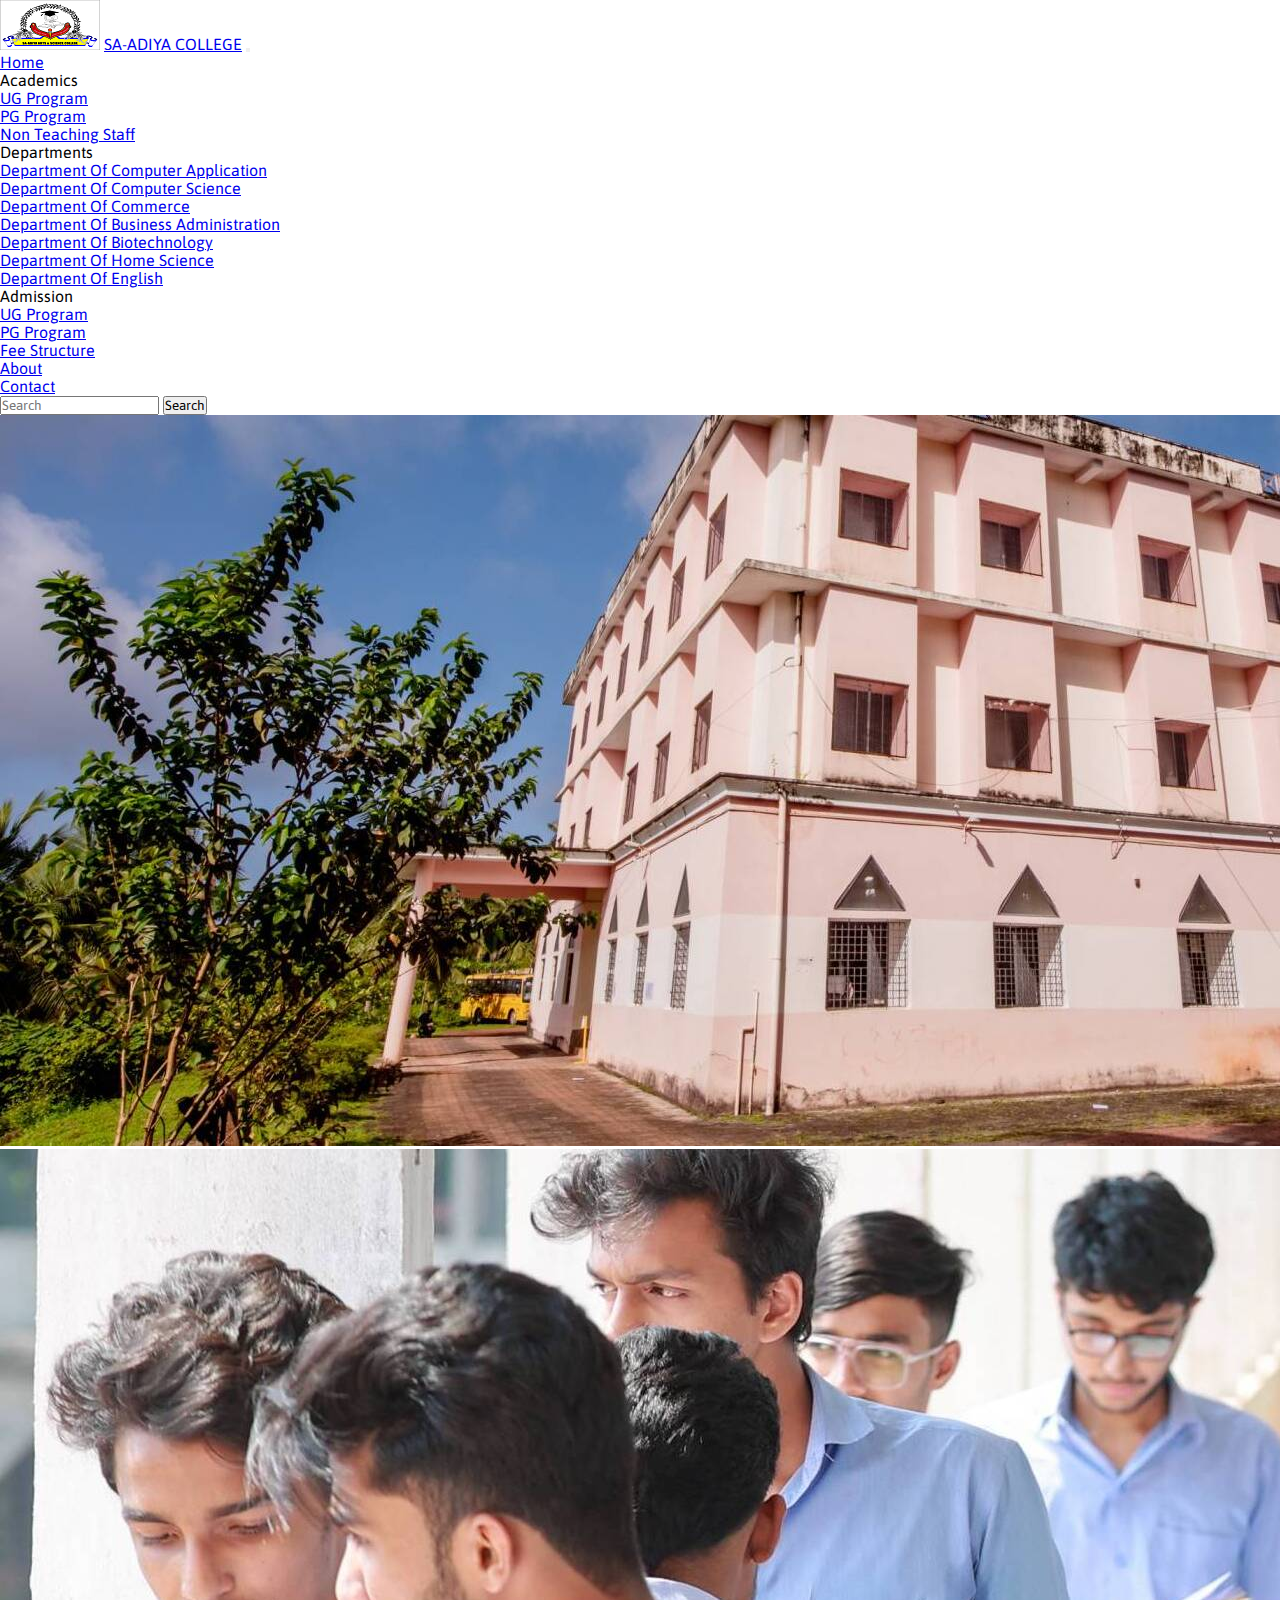
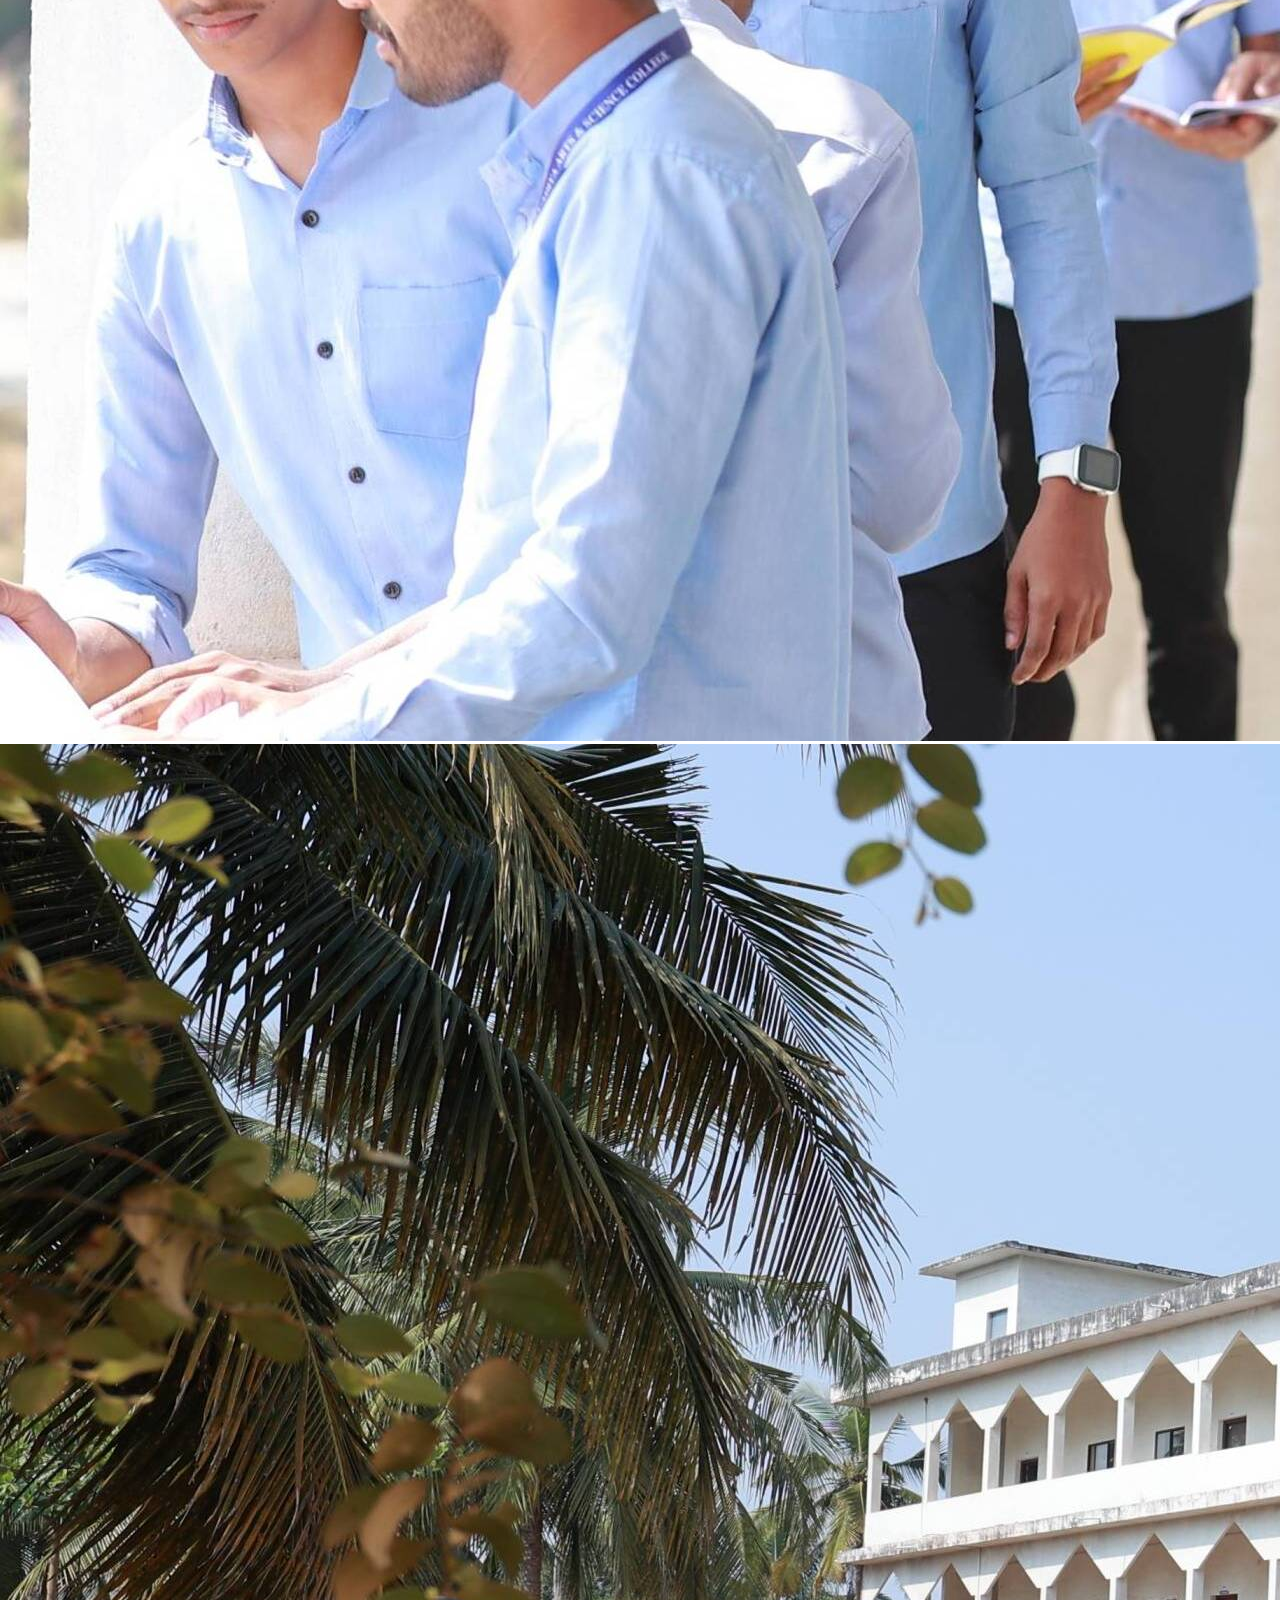
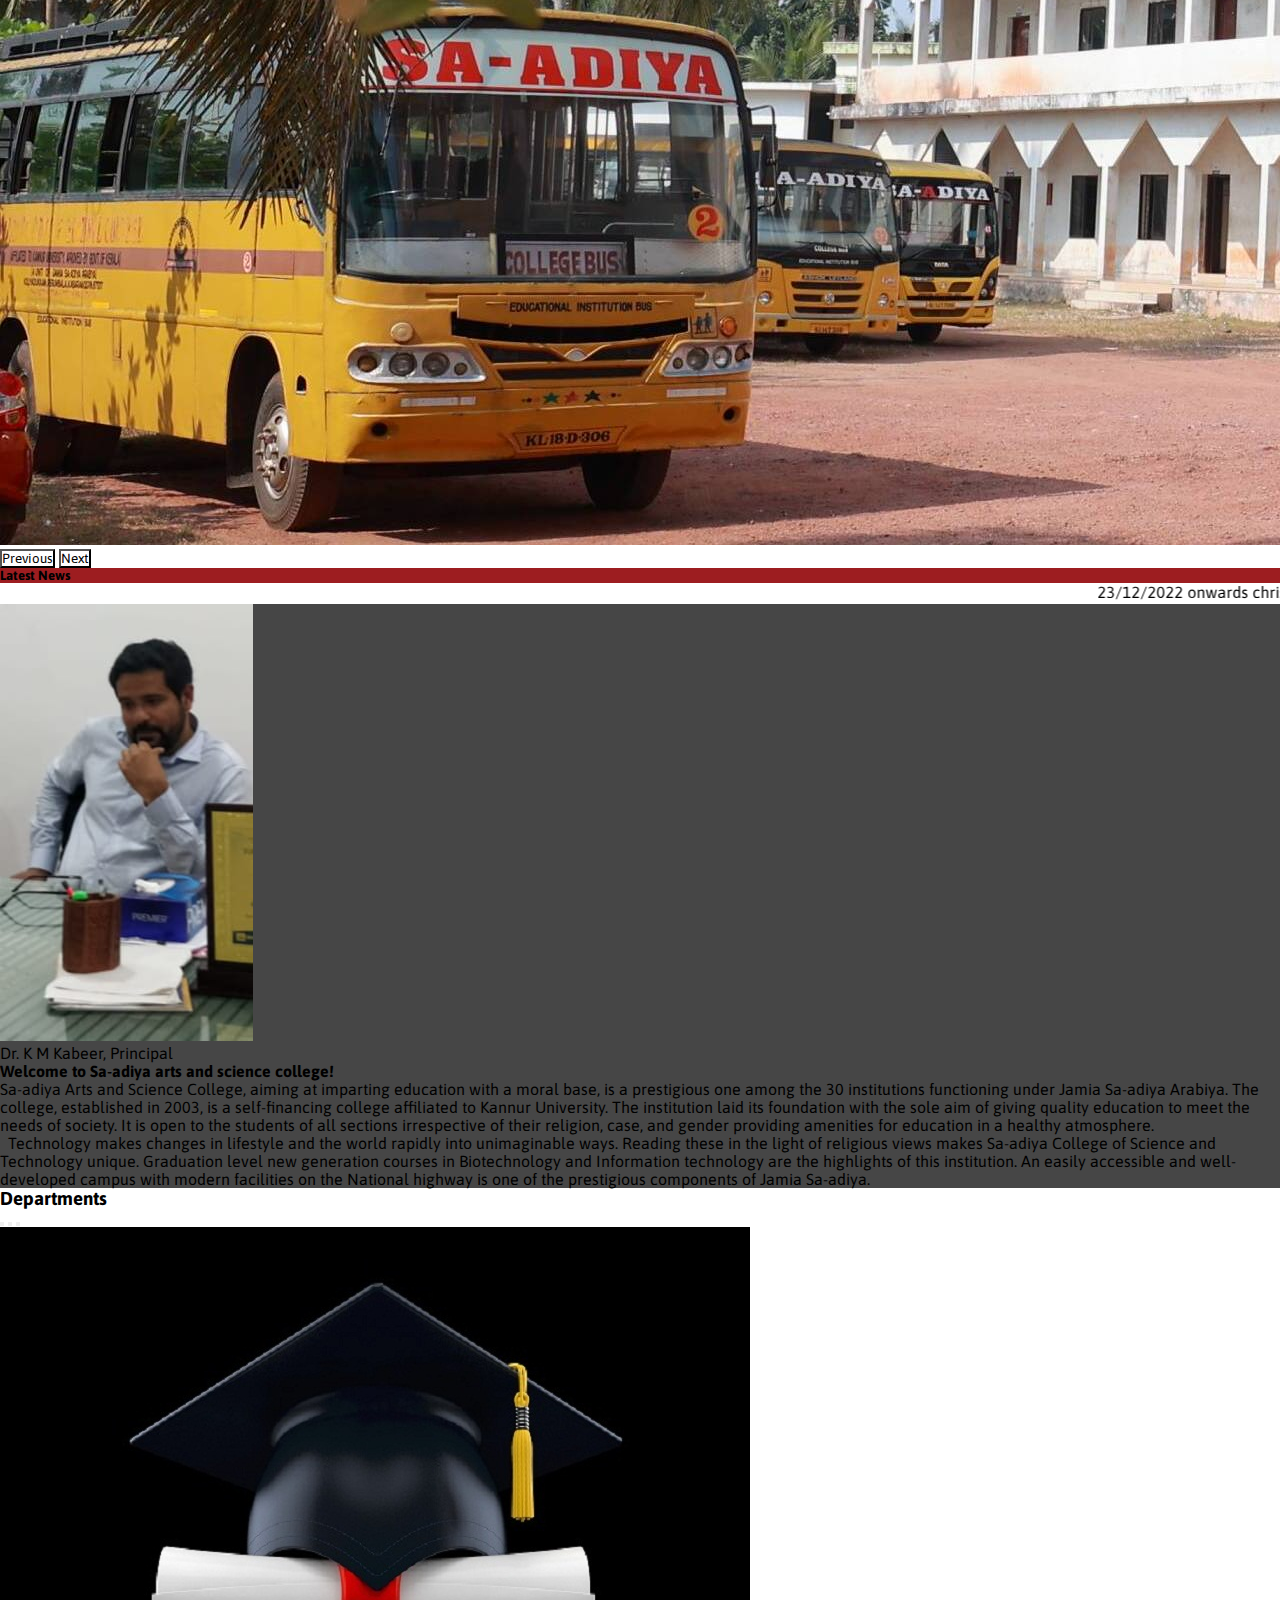
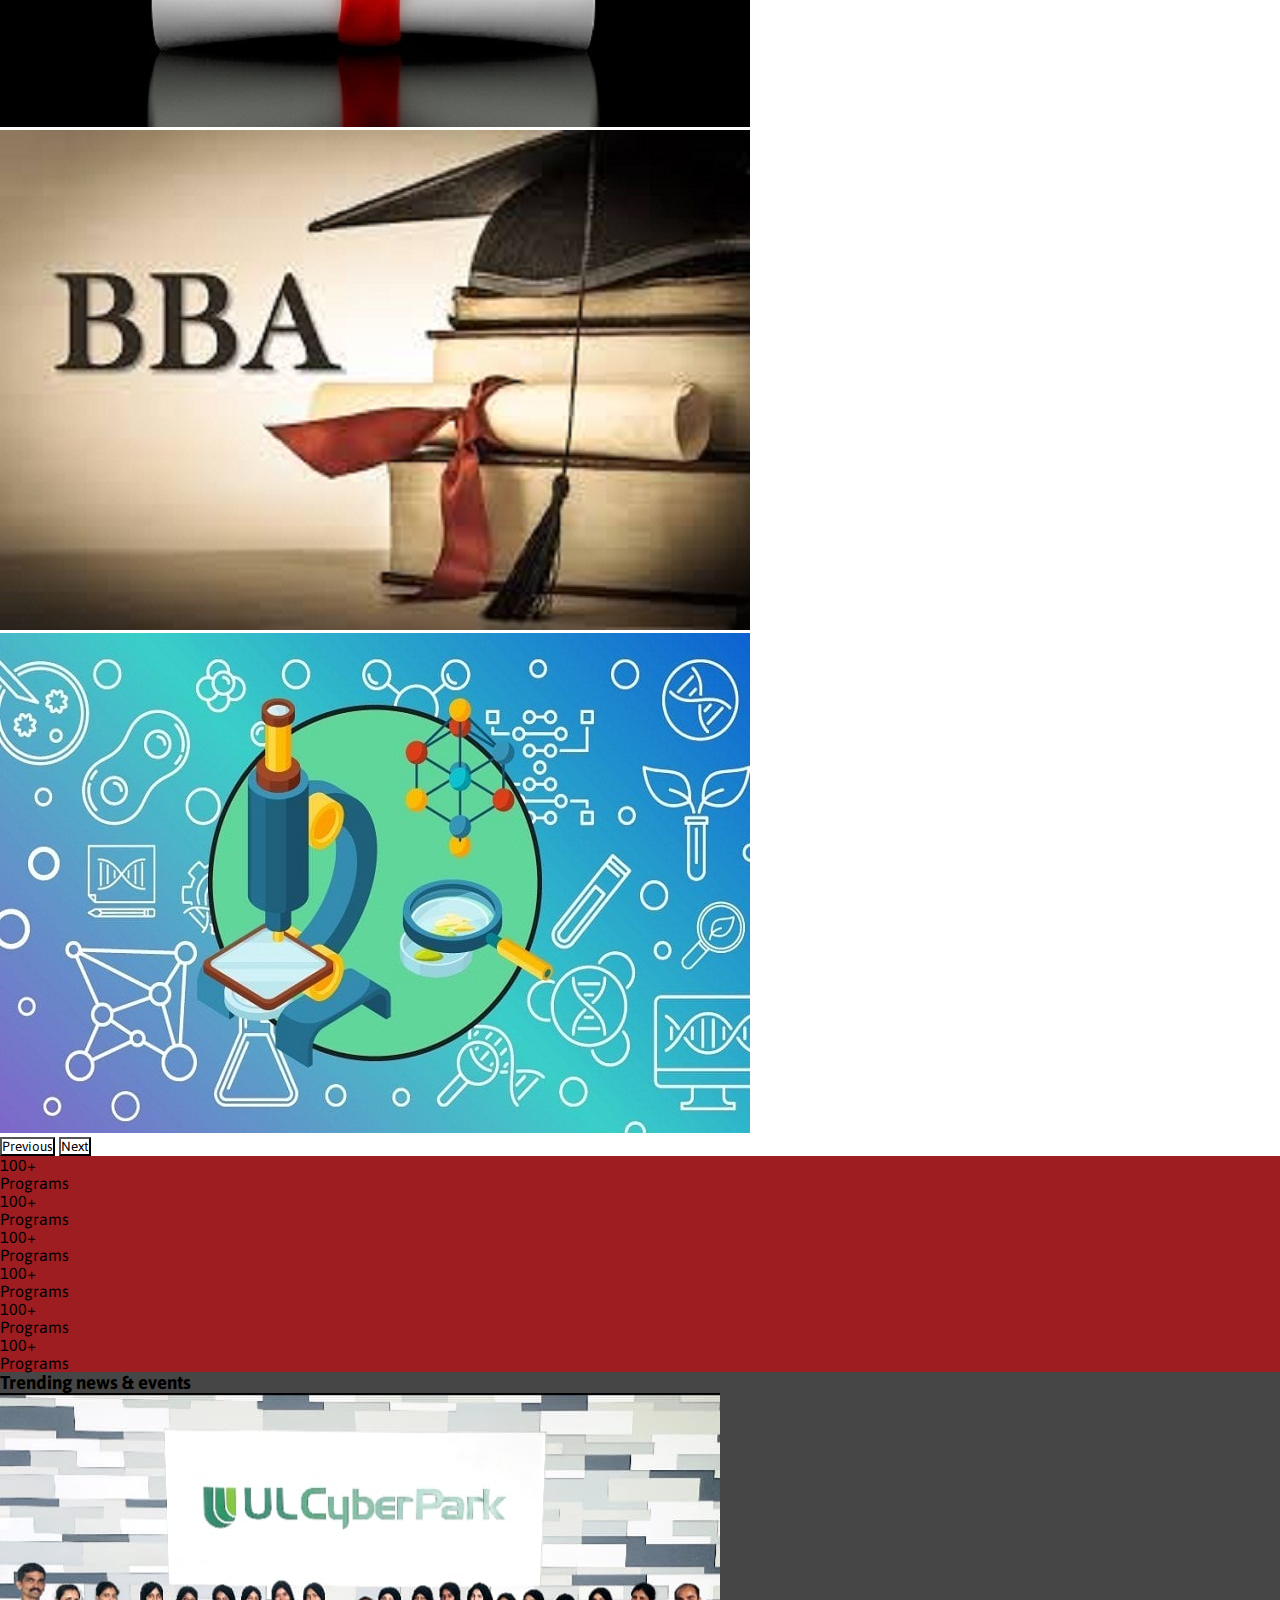
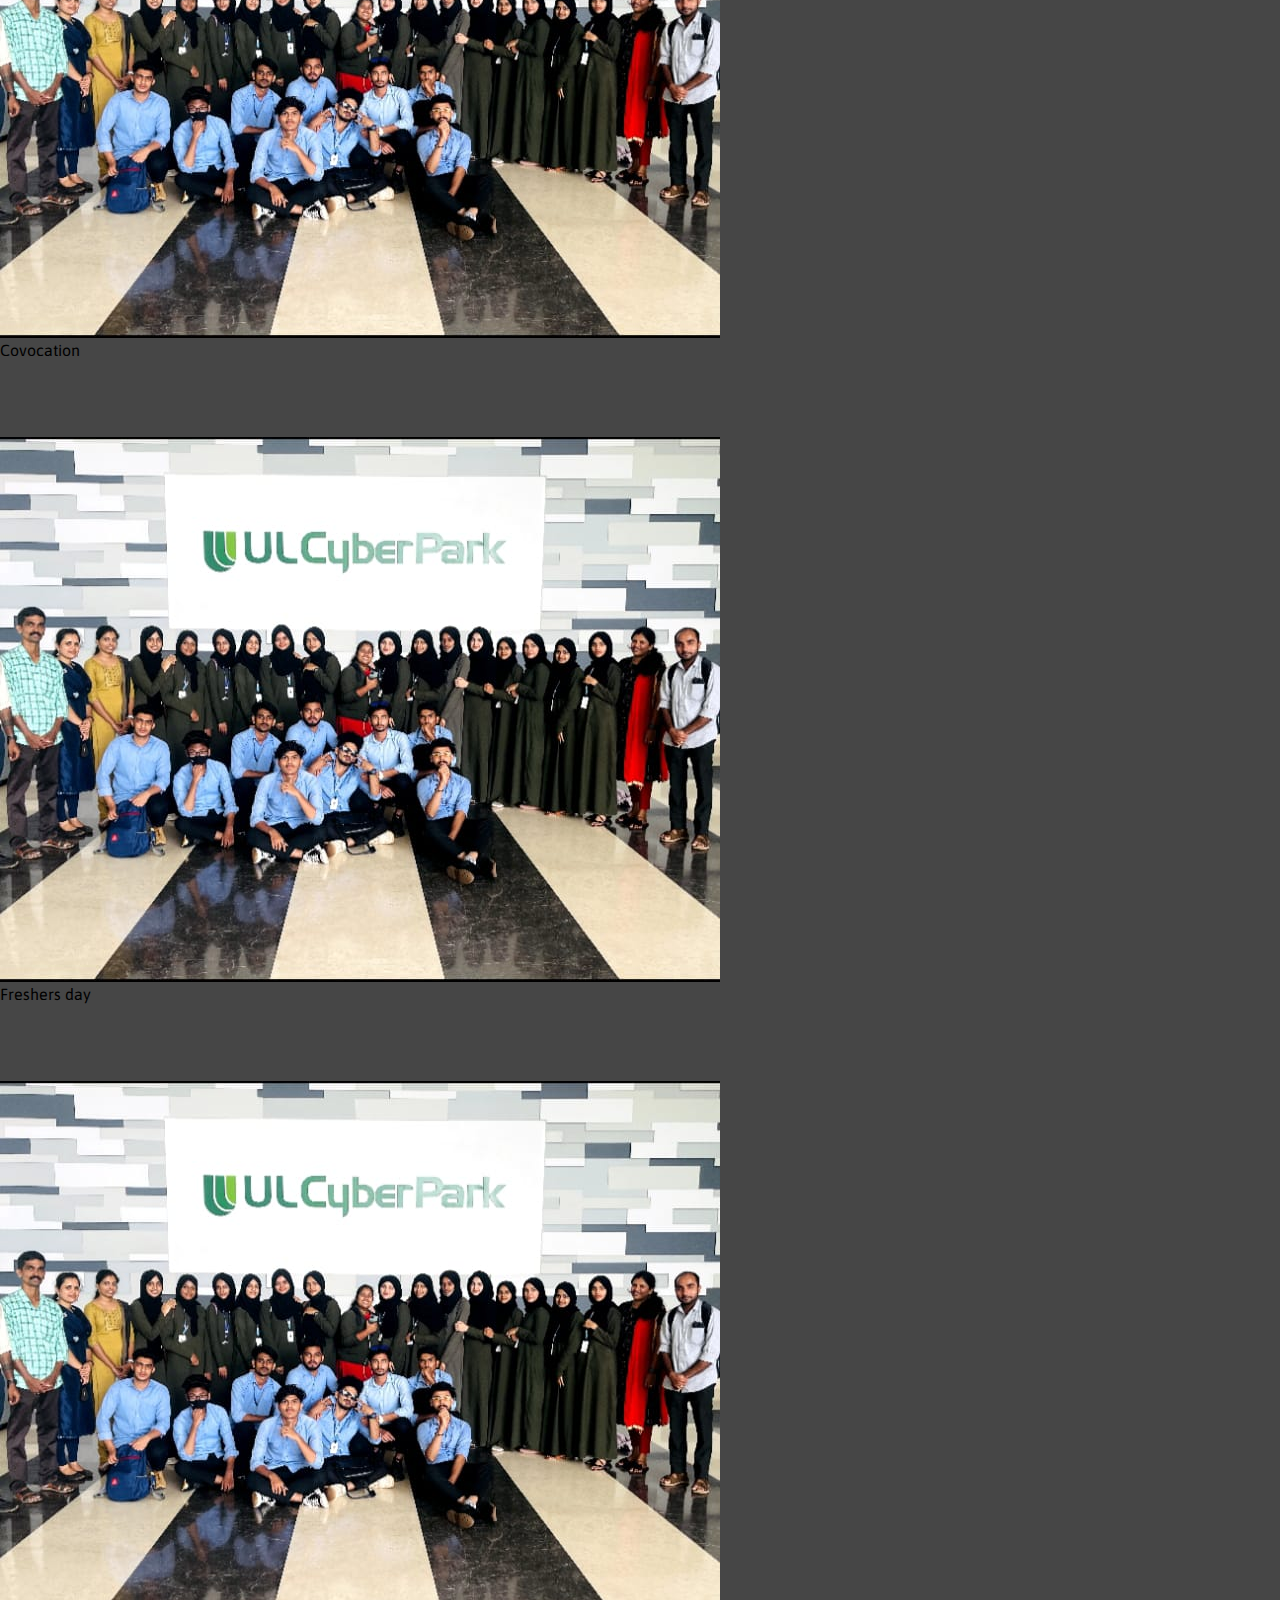
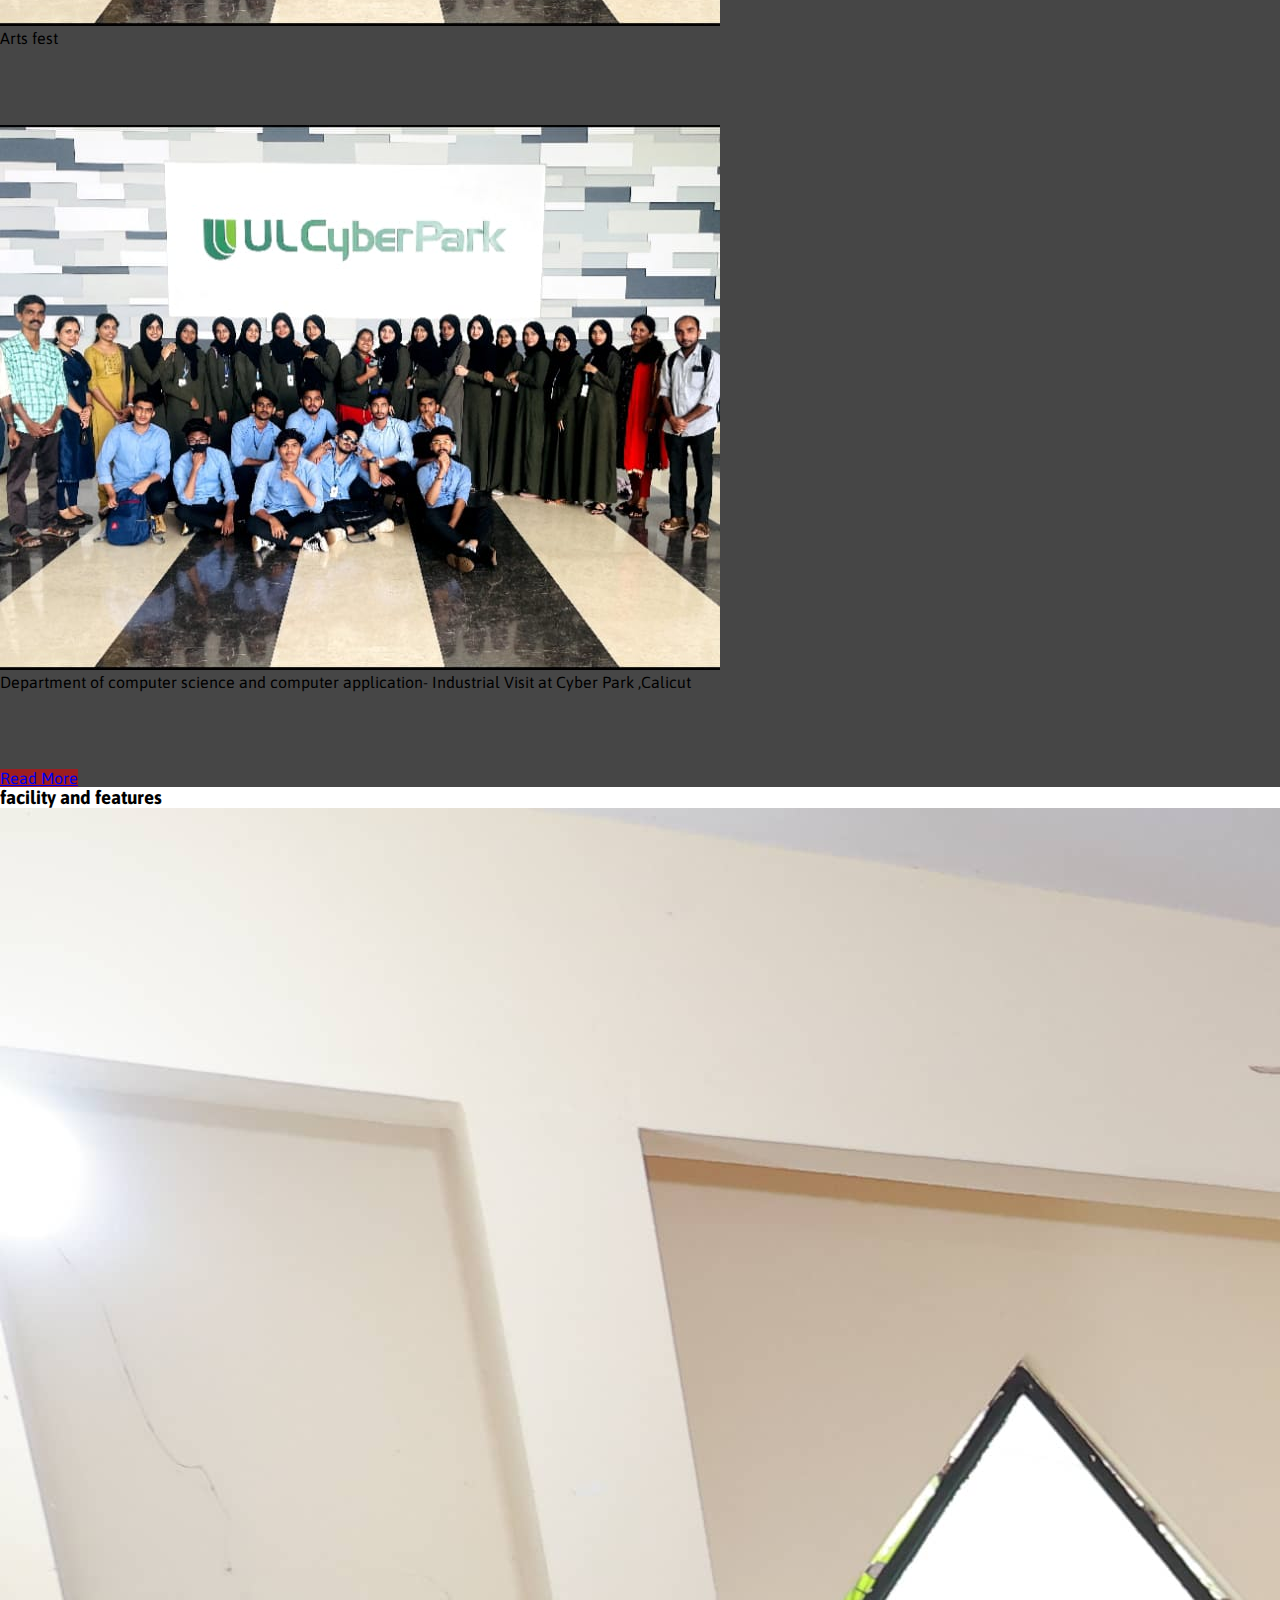
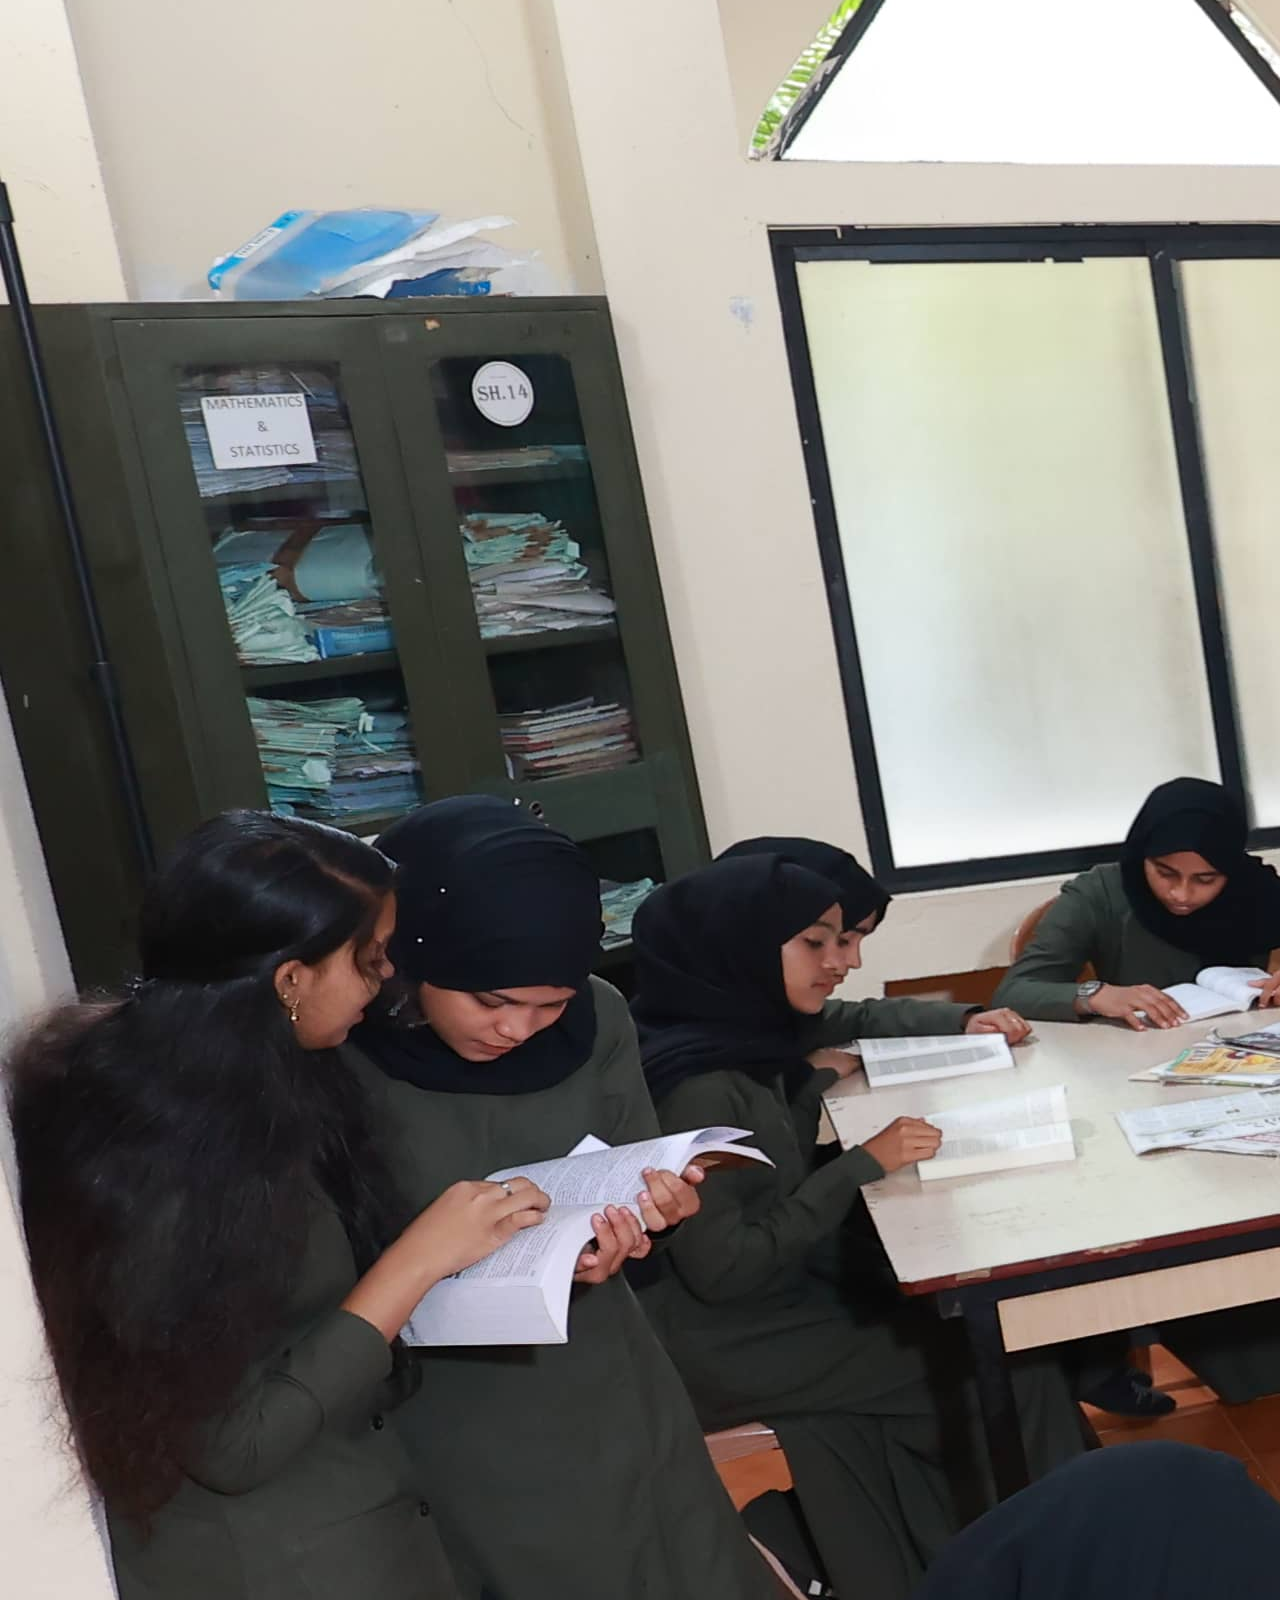
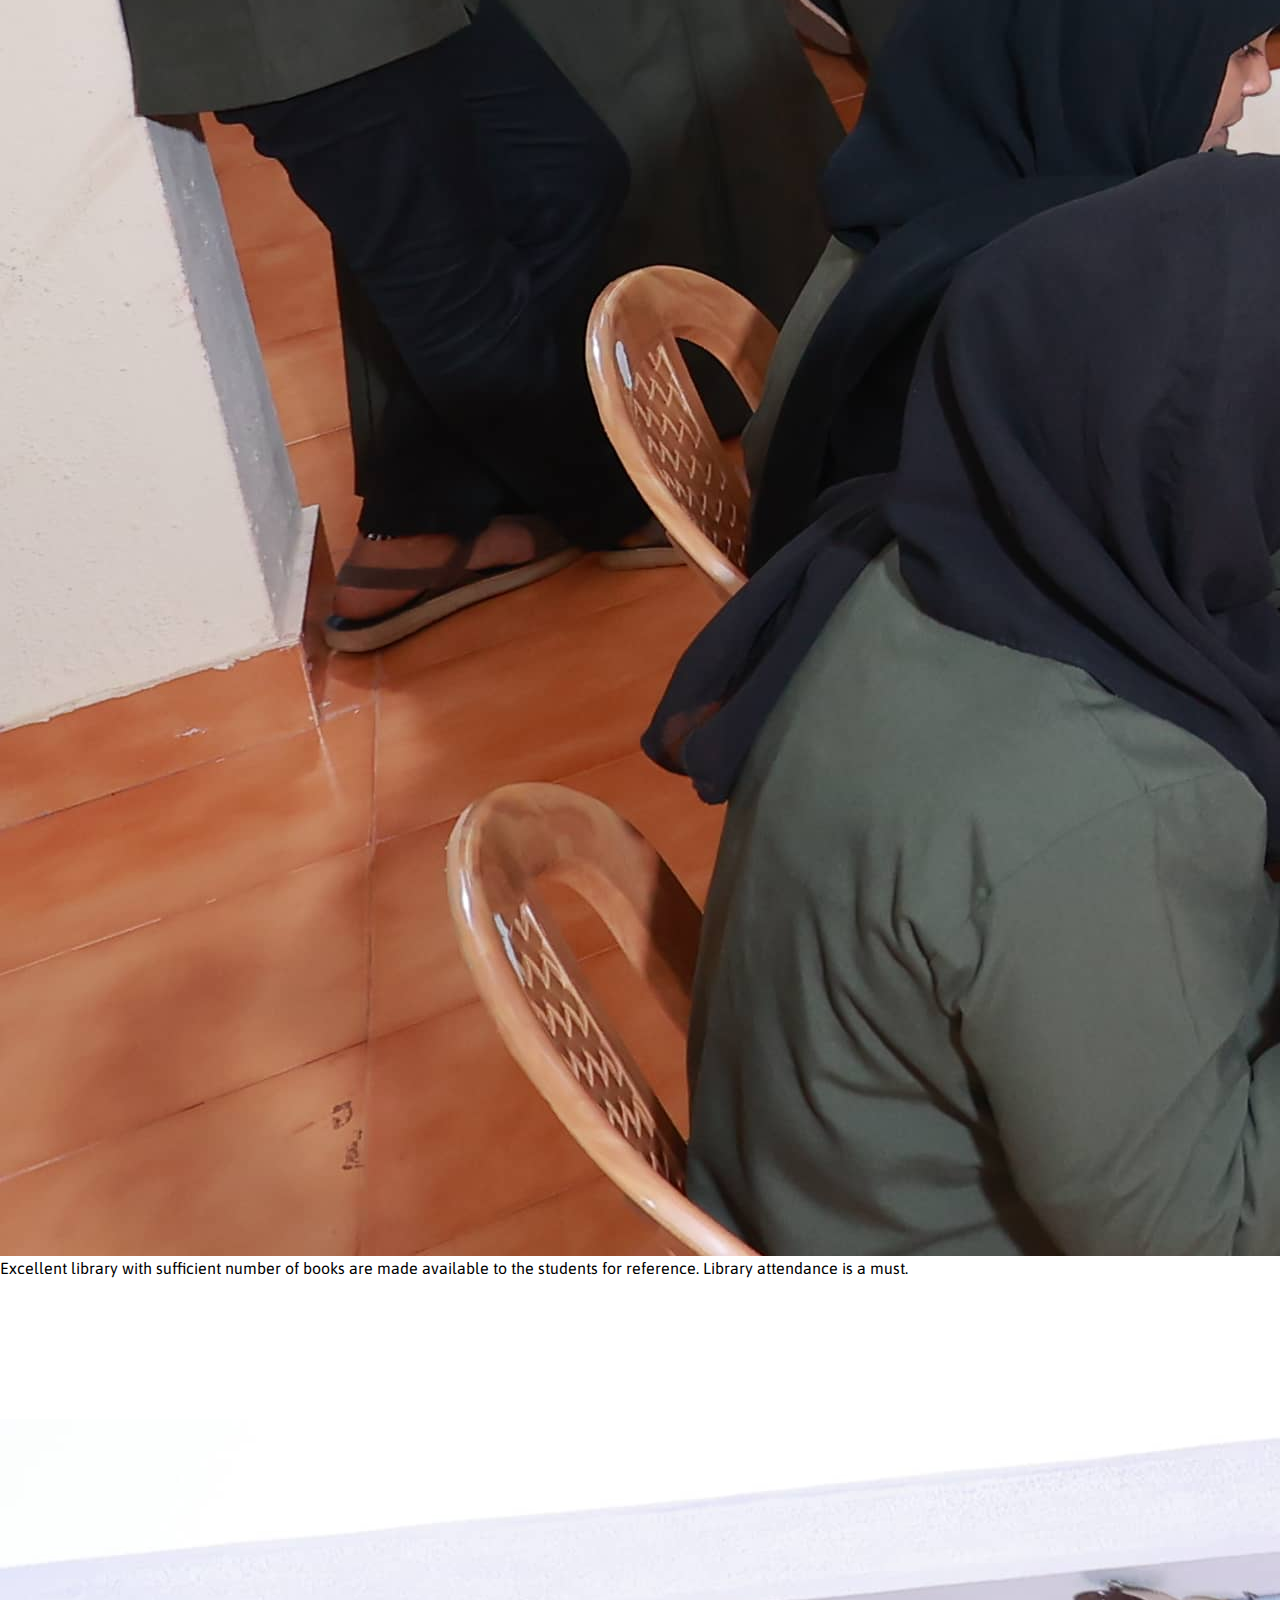
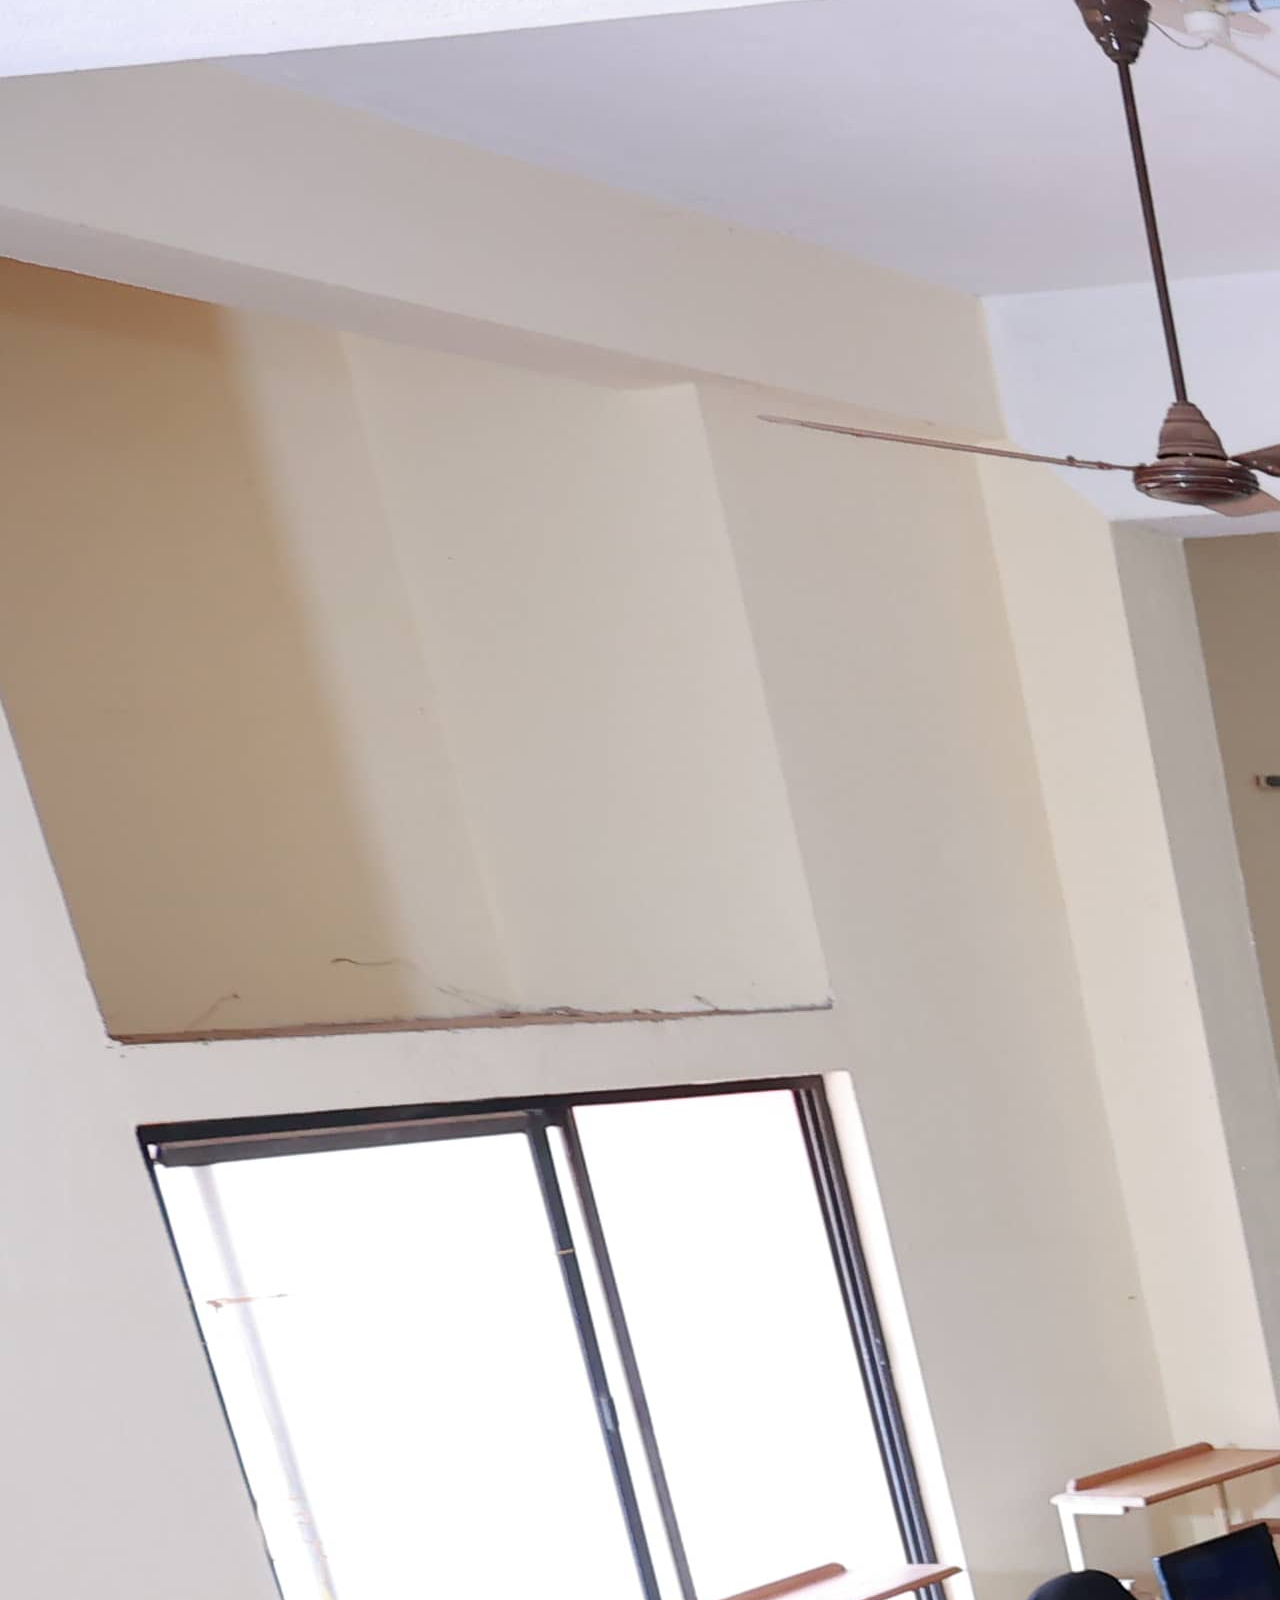
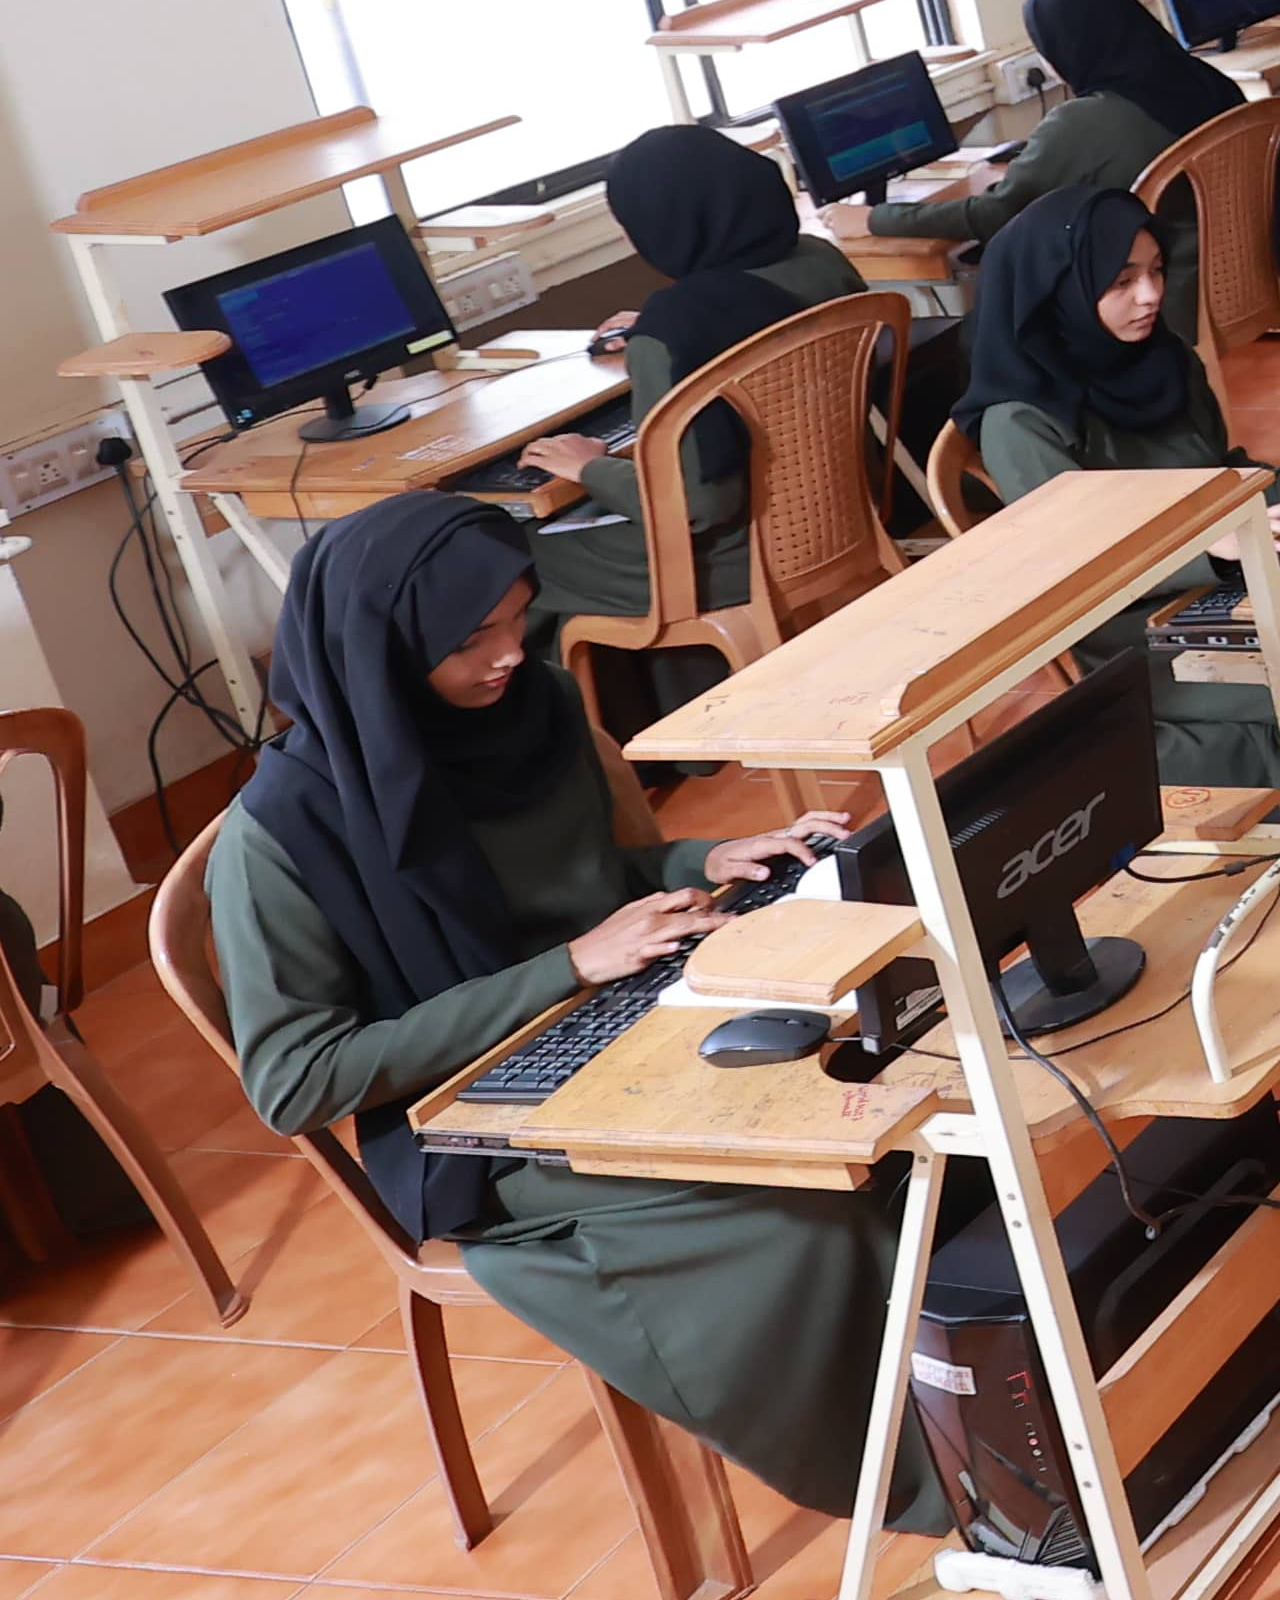
==== commit 67361032: "trenting events body size fixed" ====
--- a/index.html
+++ b/index.html
@@ -276,7 +276,7 @@
                         <div class="col-lg-3 col-sm-12 col-12 mt-2 mb-2">
                             <div class="card">
                                 <img src="img/trending_news_3.jpg" class="img-fluid" alt="...">
-                                <div class="card-body">
+                                <div class="card-body" style="height: 6rem;">
                                     <p class="card-text">Covocation</p>
                                 </div>
                             </div>
@@ -284,7 +284,7 @@
                         <div class="col-lg-3 col-sm-12 col-12 mt-2 mb-2">
                             <div class="card">
                                 <img src="img/trending_news_3.jpg" class="img-fluid" alt="...">
-                                <div class="card-body">
+                                <div class="card-body" style="height: 6rem;">
                                     <p class="card-text">Freshers day</p>
                                 </div>
                             </div>
@@ -292,7 +292,7 @@
                         <div class="col-lg-3 col-sm-12 col-12 mt-2 mb-2">
                             <div class="card">
                                 <img src="img/trending_news_3.jpg" class="img-fluid" alt="...">
-                                <div class="card-body">
+                                <div class="card-body" style="height: 6rem;">
                                     <p class="card-text">Arts fest</p>
                                 </div>
                             </div>
@@ -300,7 +300,7 @@
                         <div class="col-lg-3 col-sm-12 col-12 mt-2 mb-2">
                             <div class="card">
                                 <img src="img/trending_news_3.jpg" class="img-fluid" alt="...">
-                                <div class="card-body">
+                                <div class="card-body" style="height: 6rem;">
                                     <p class="card-text">Department of computer science and computer application-
                                         Industrial Visit at Cyber Park ,Calicut</p>
                                 </div>
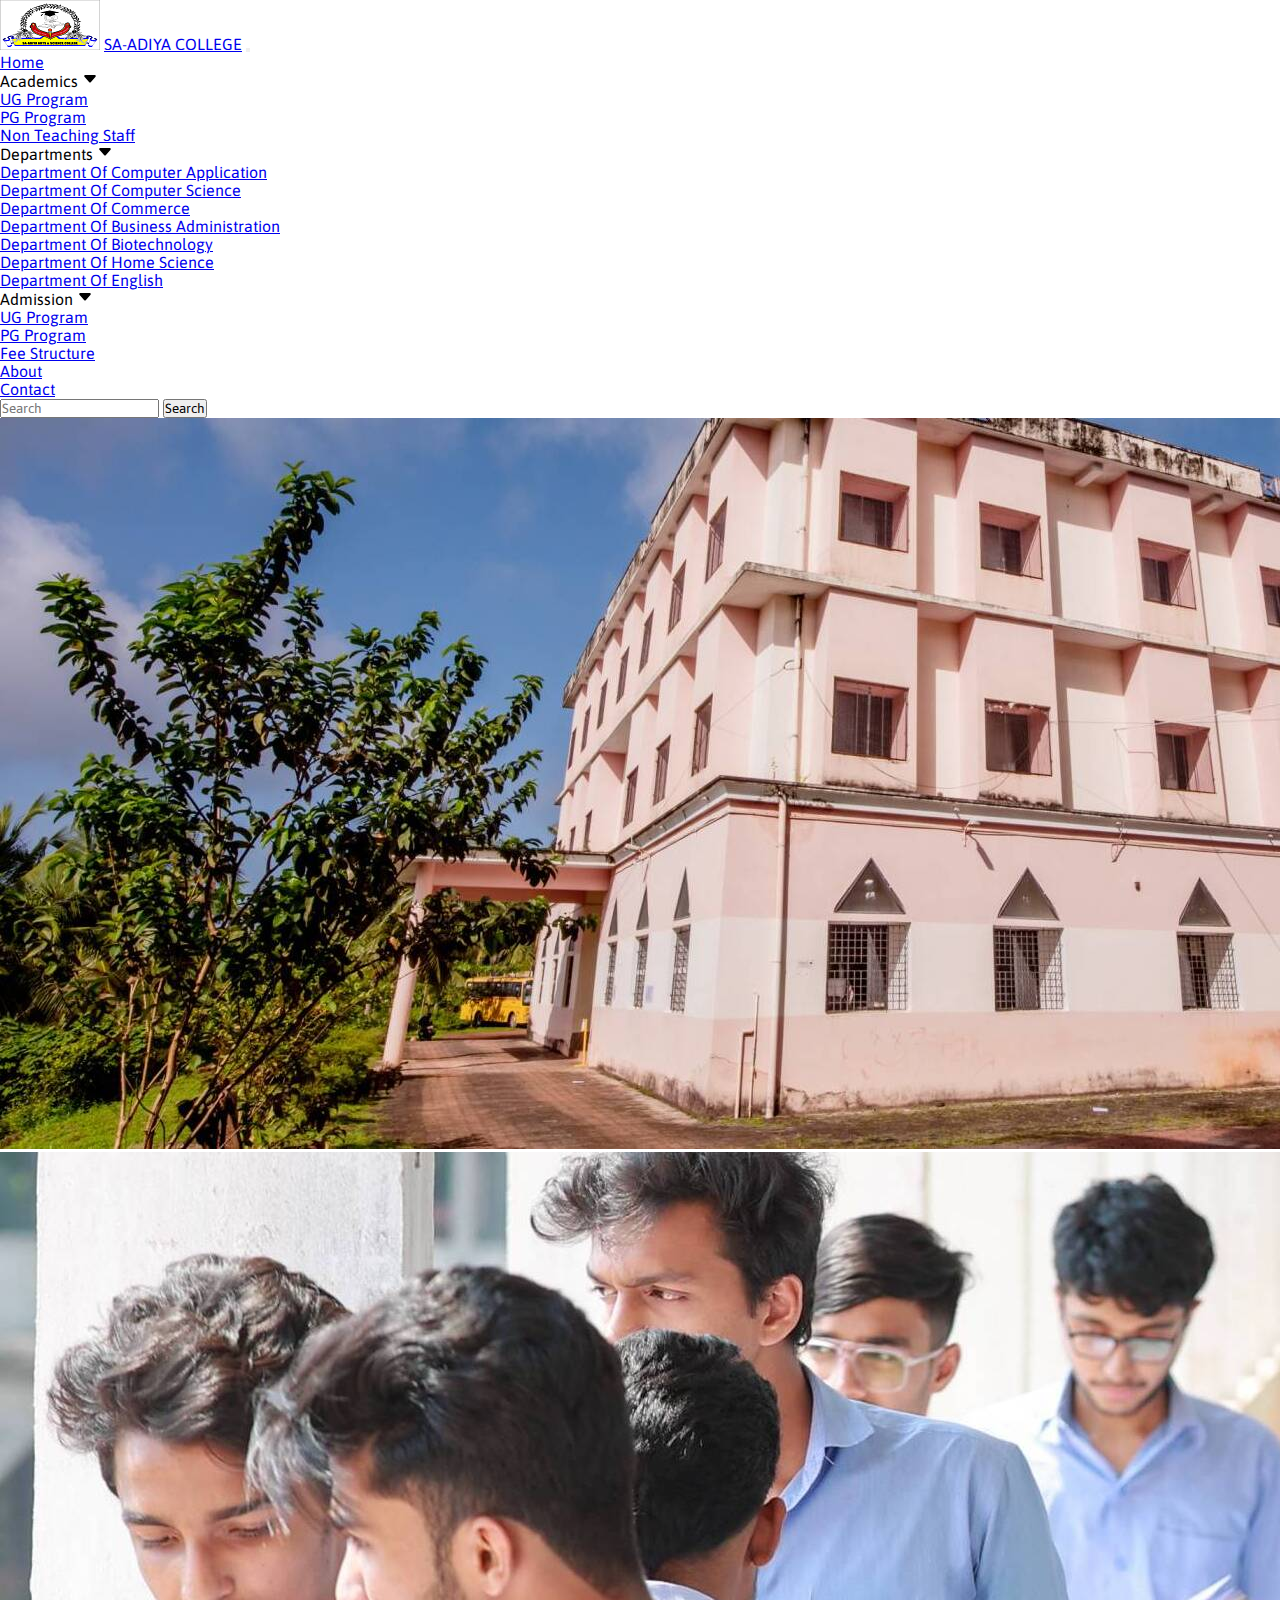
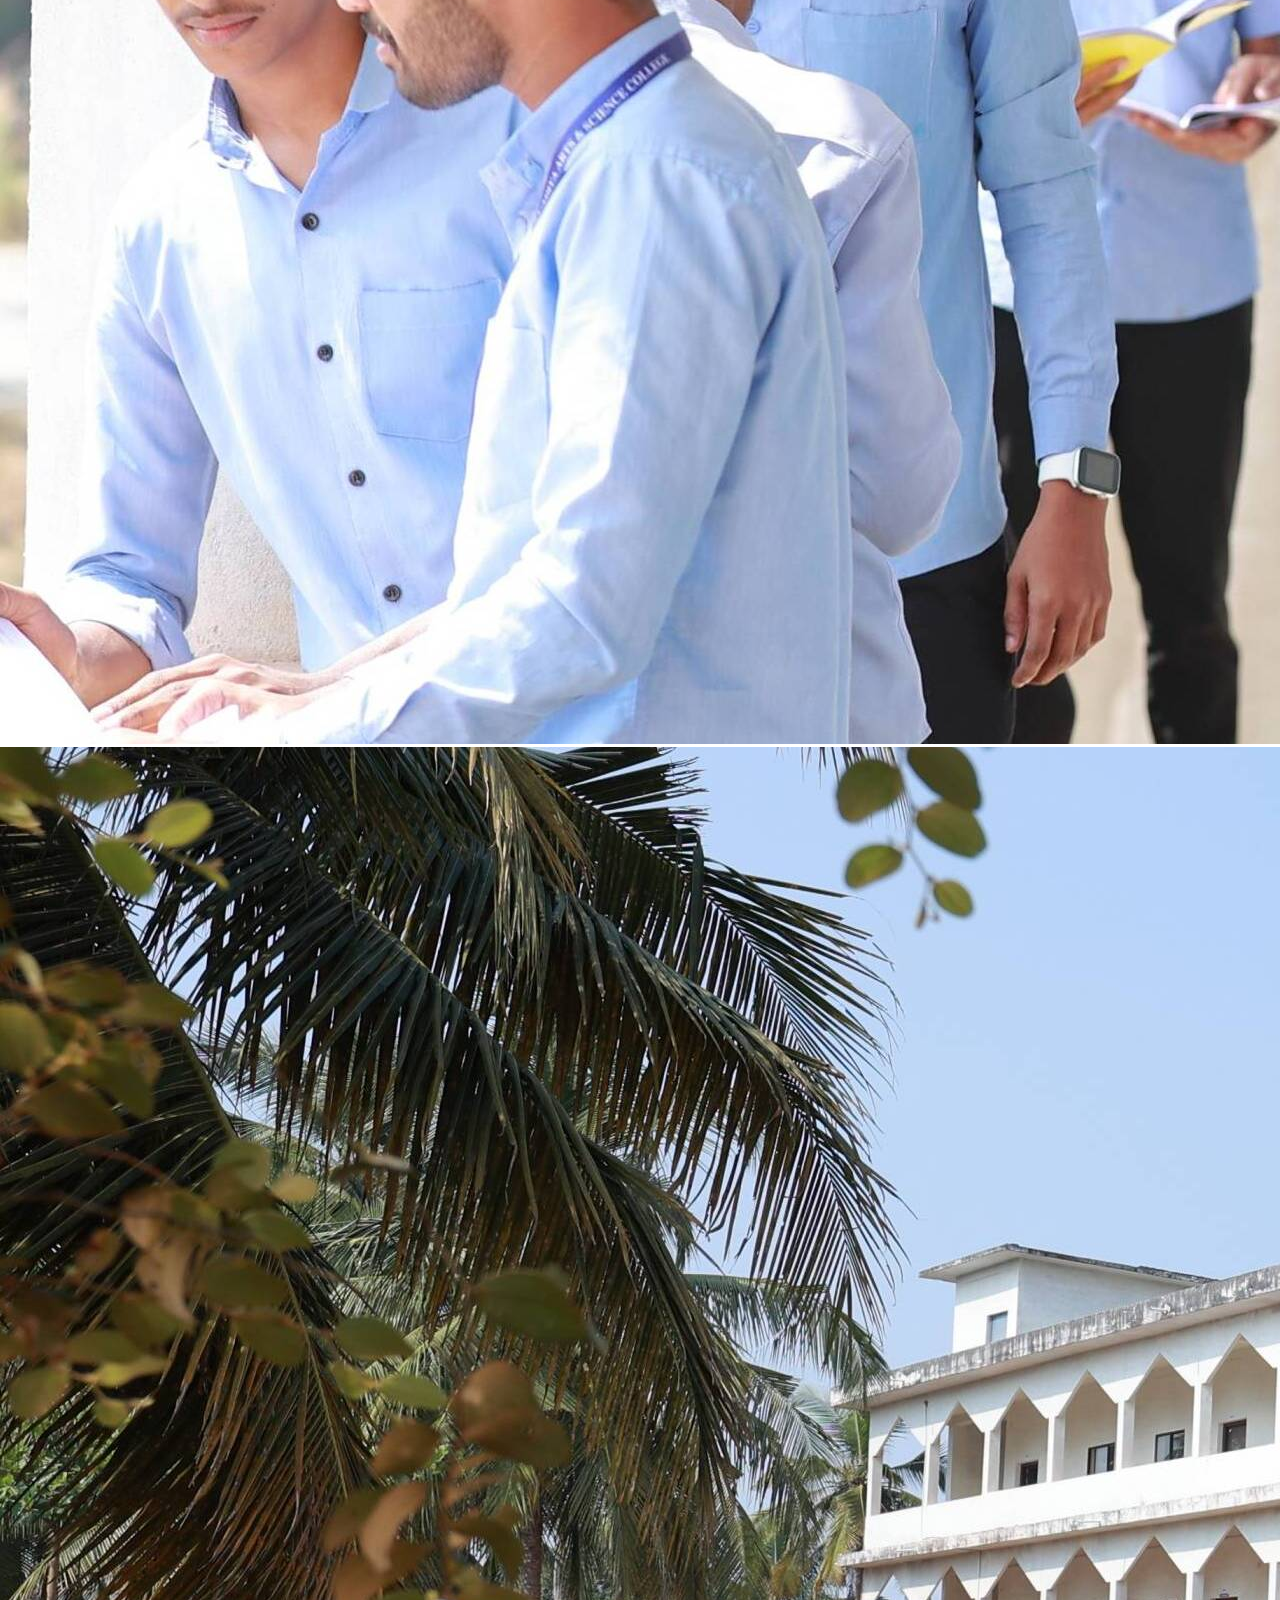
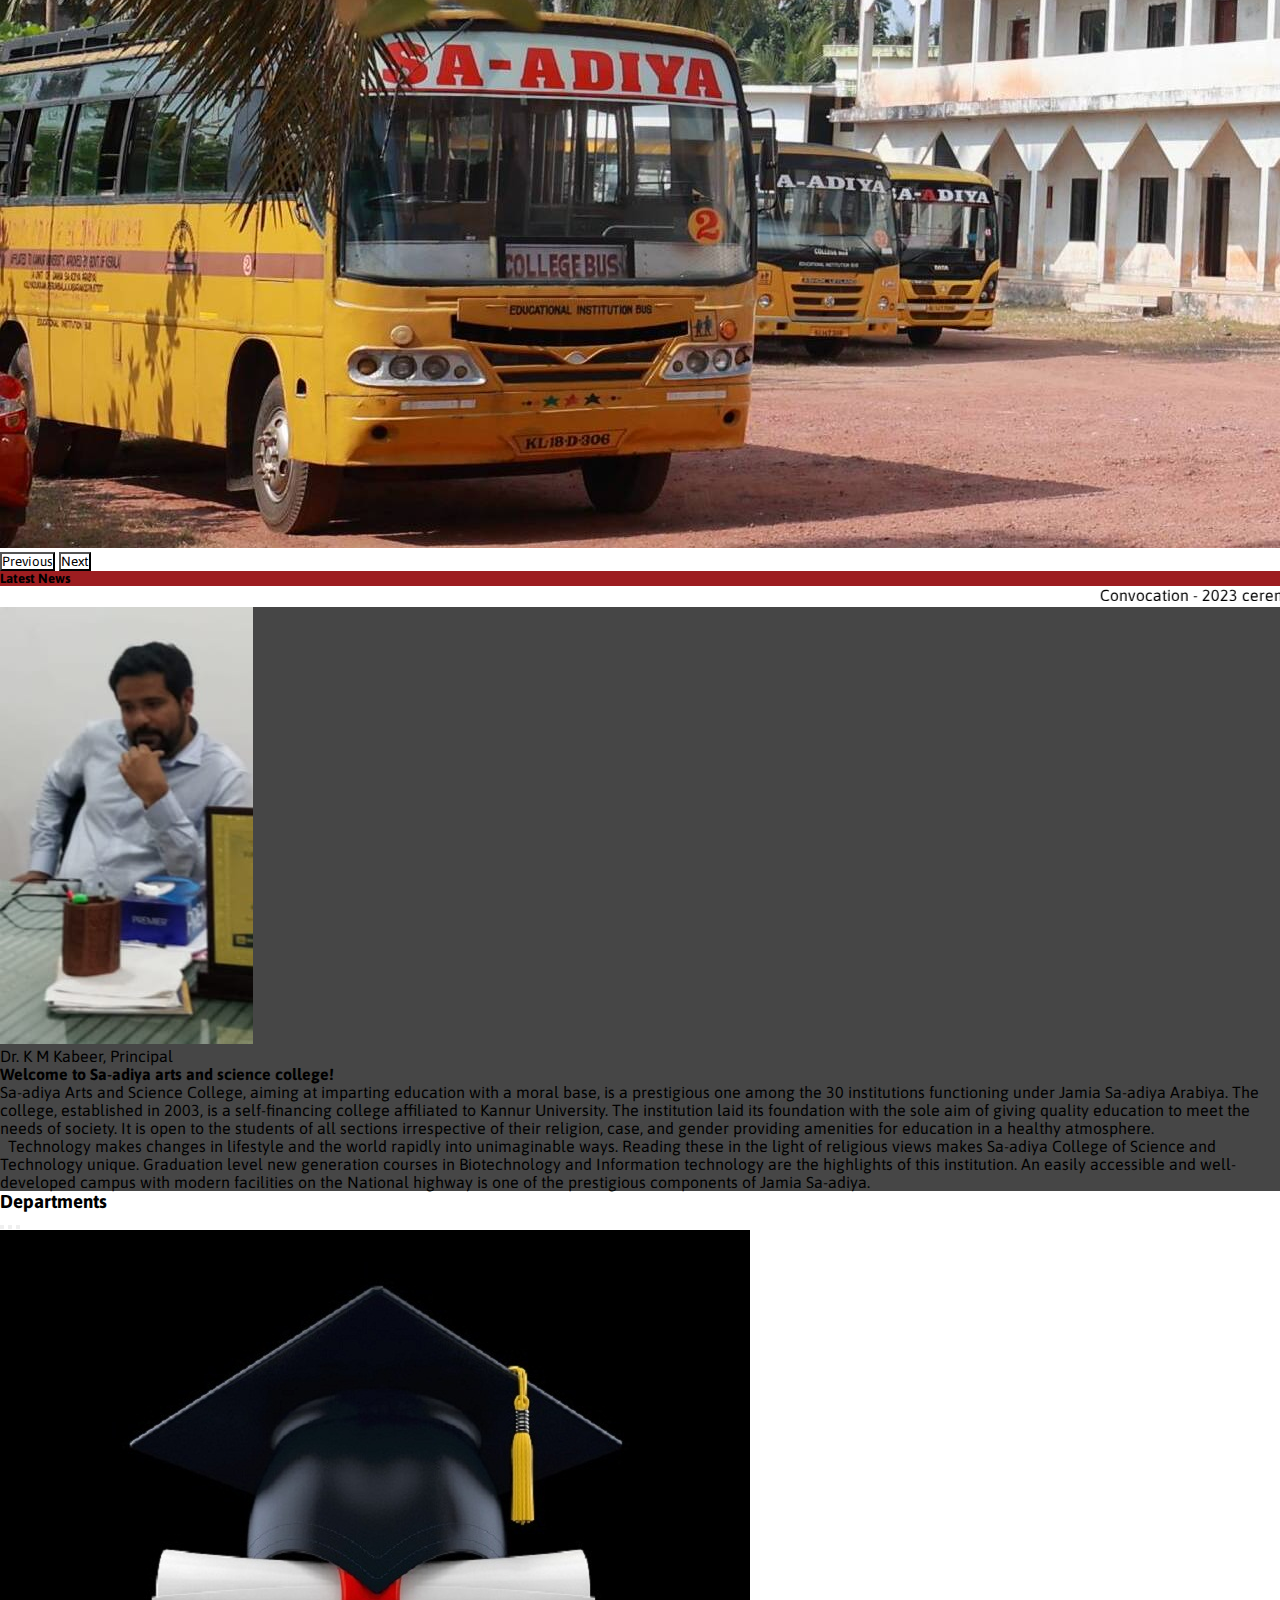
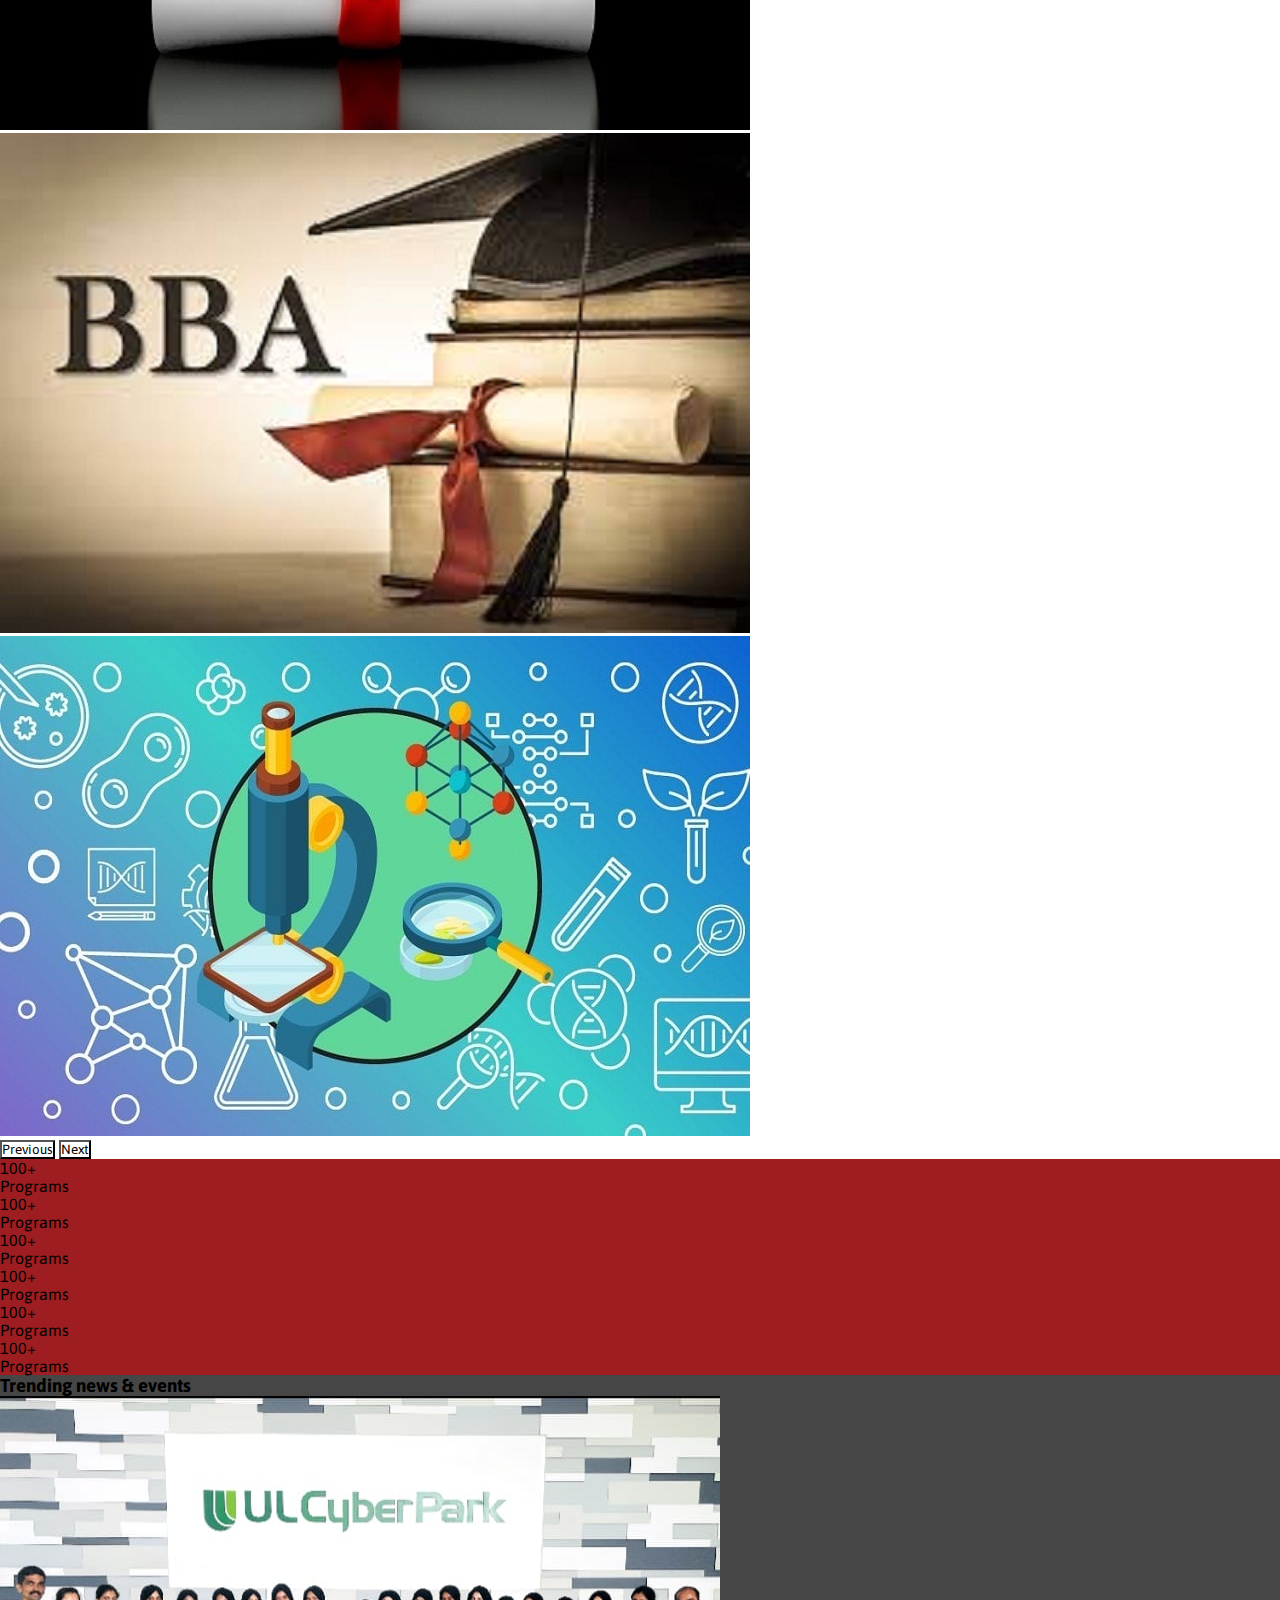
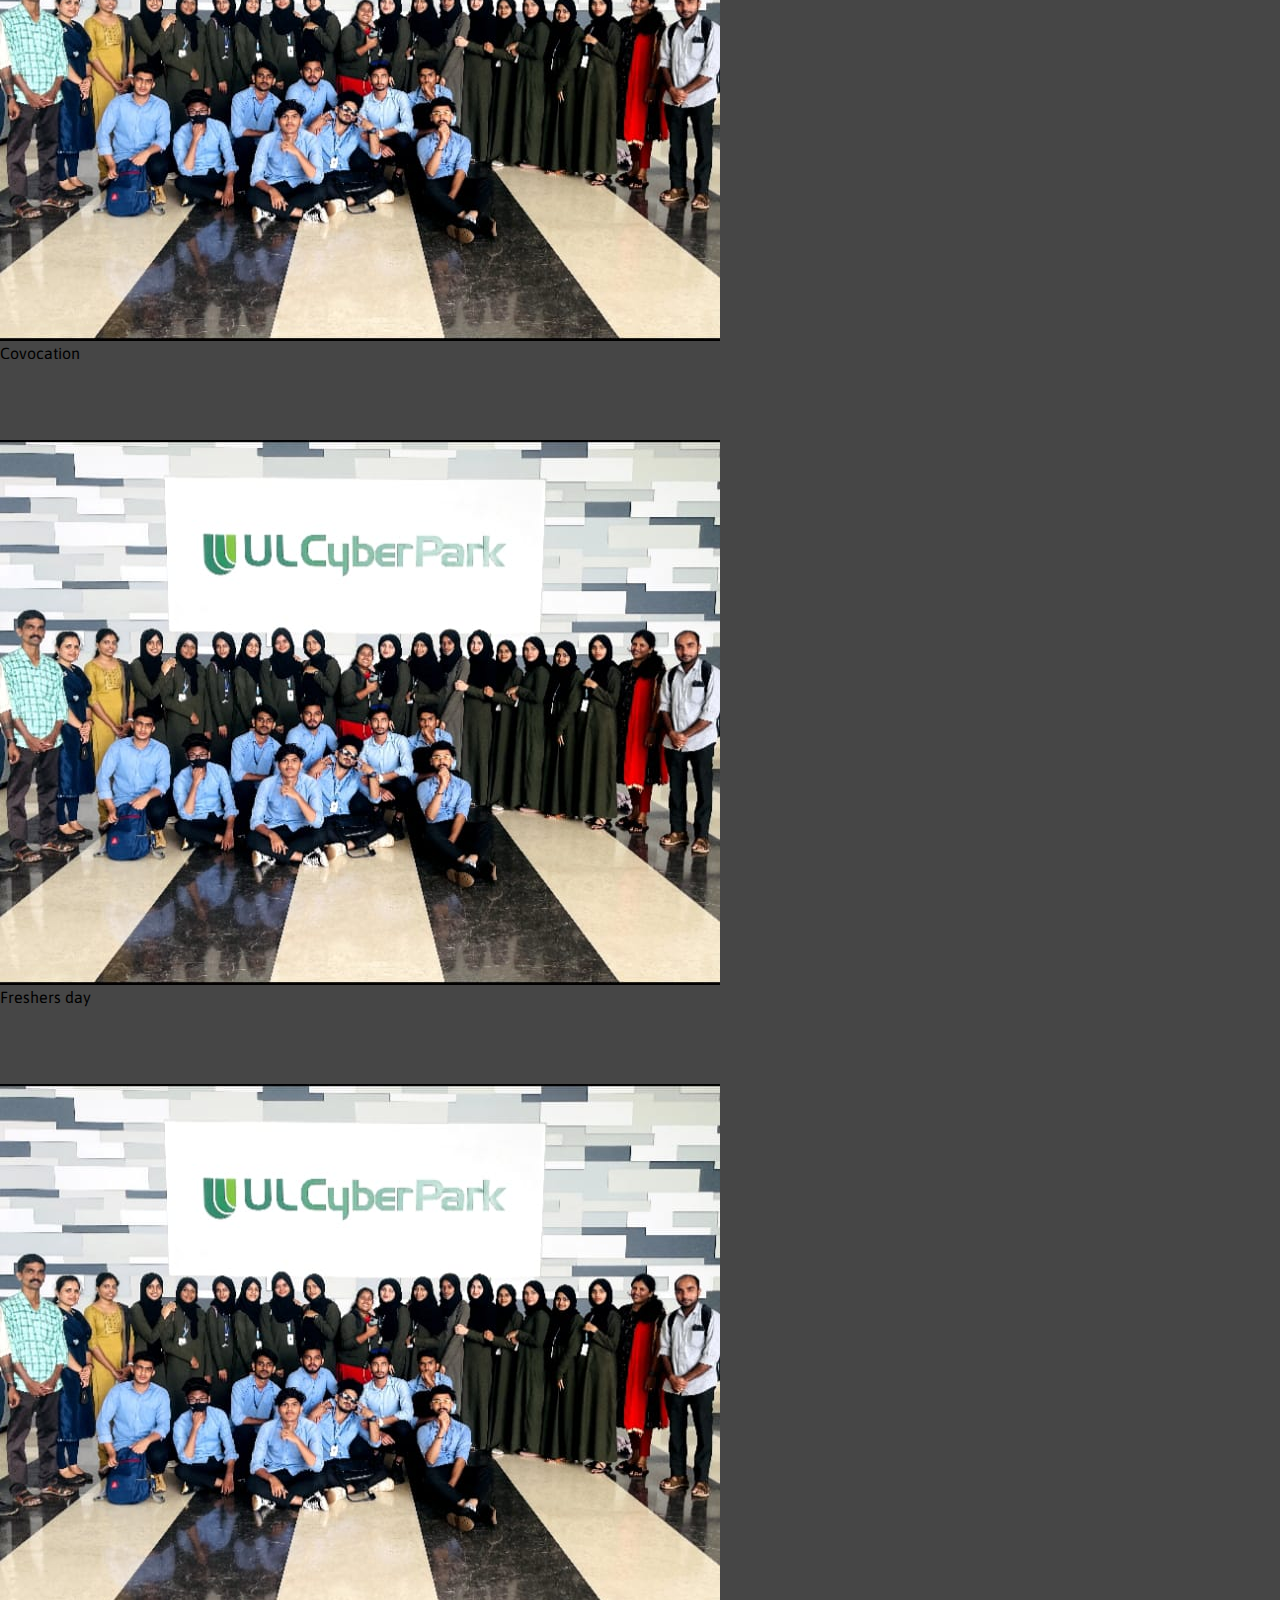
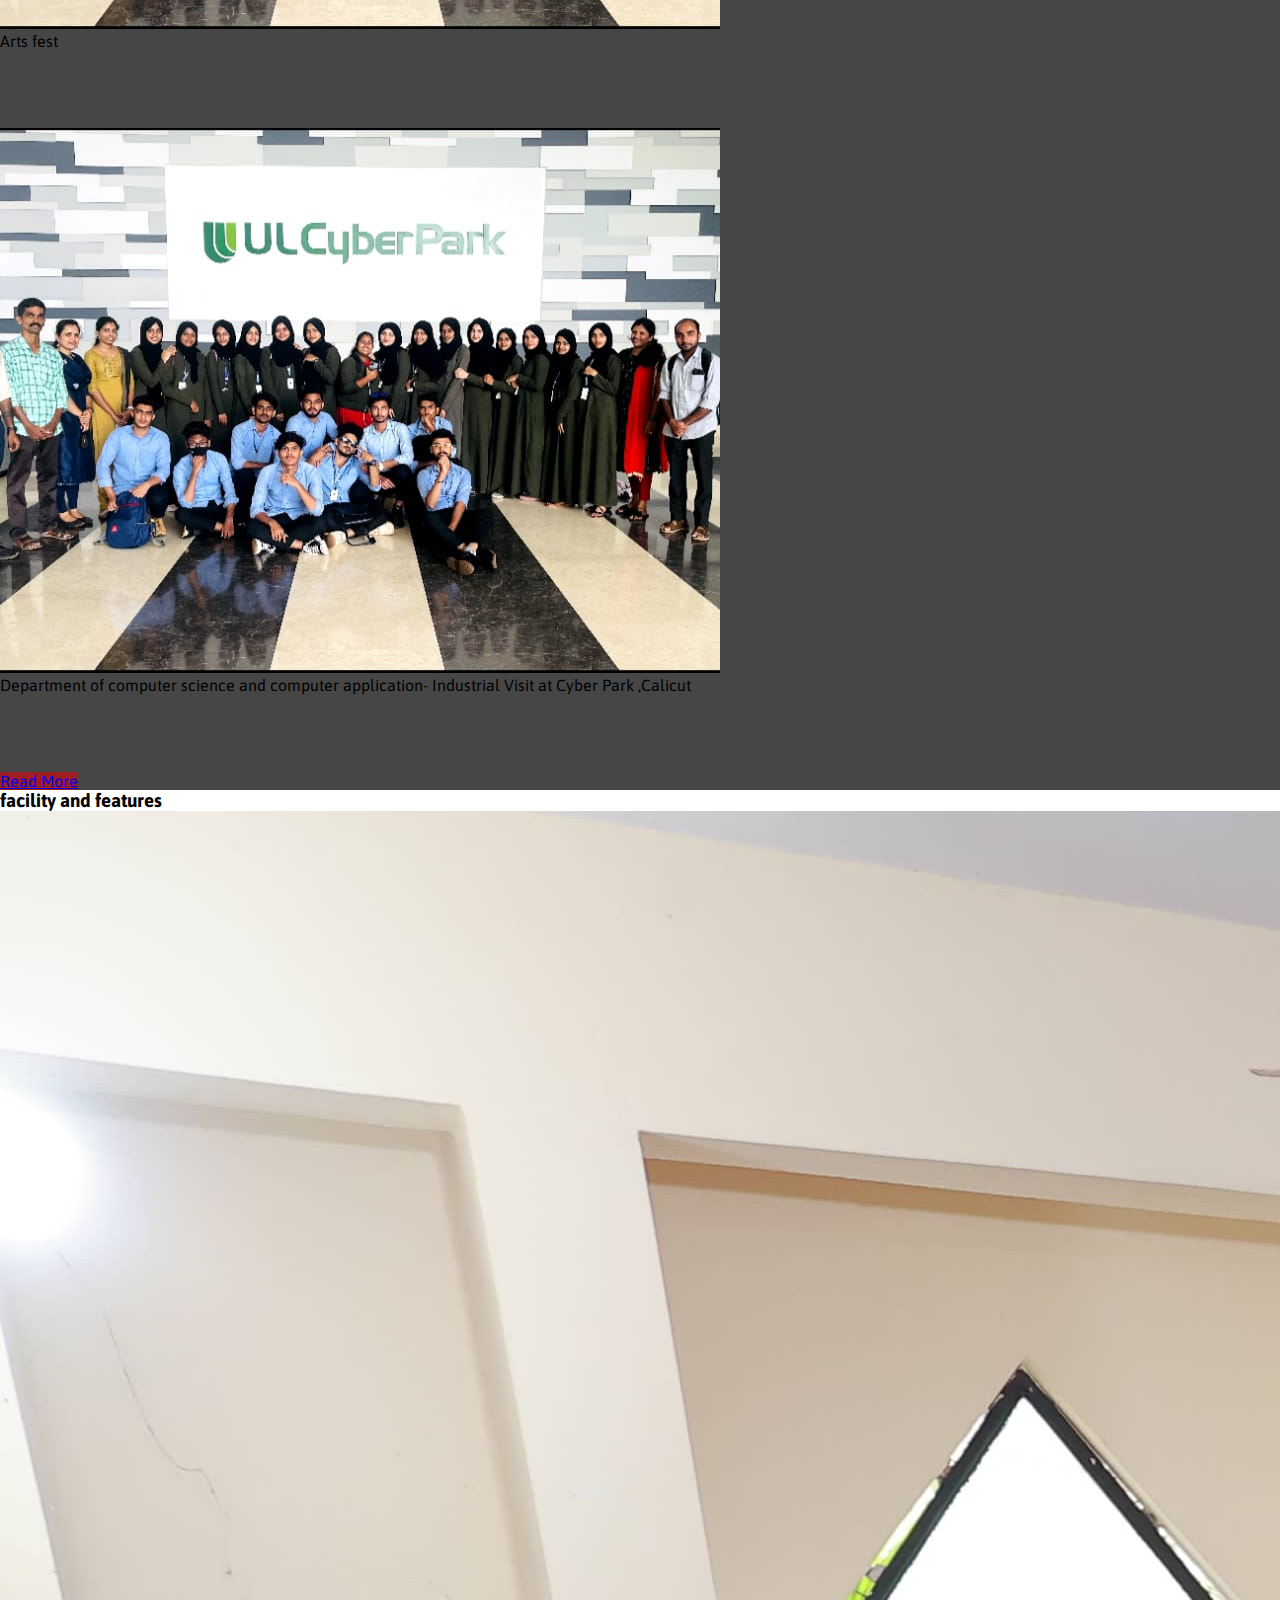
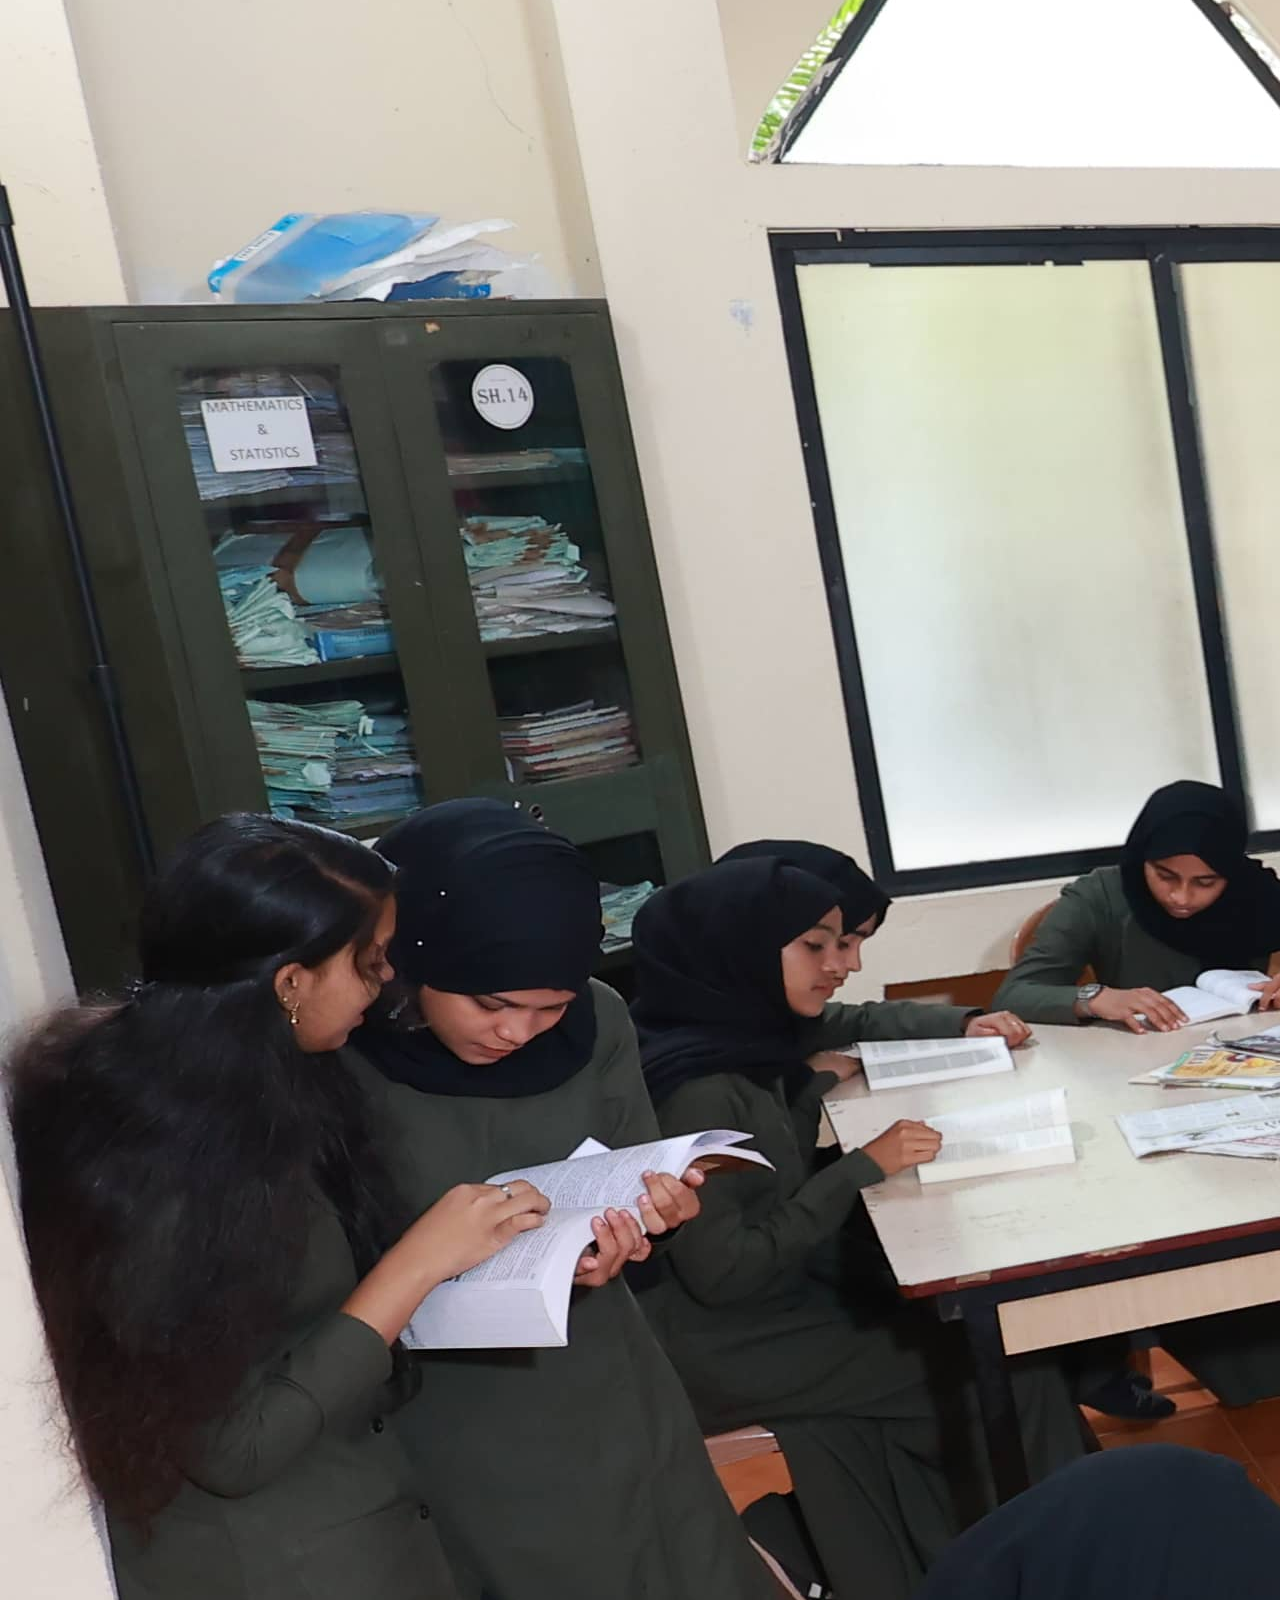
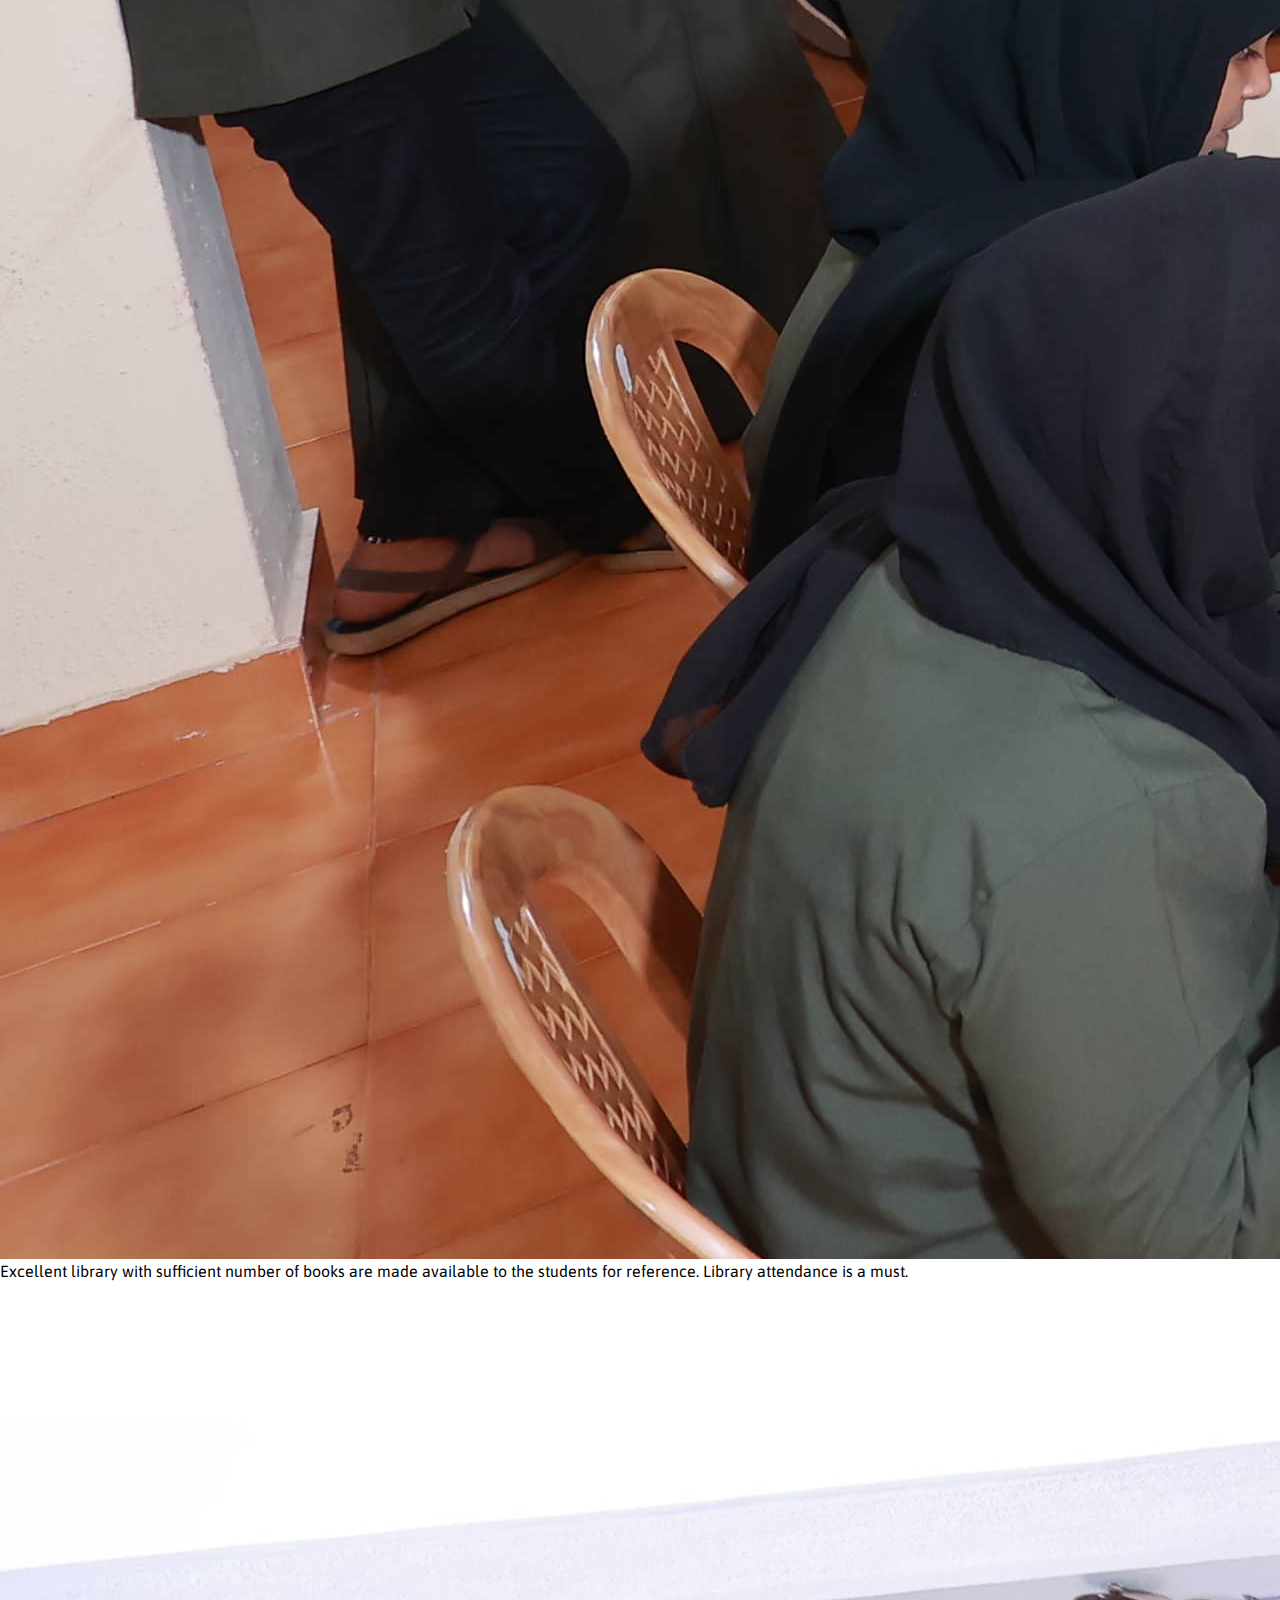
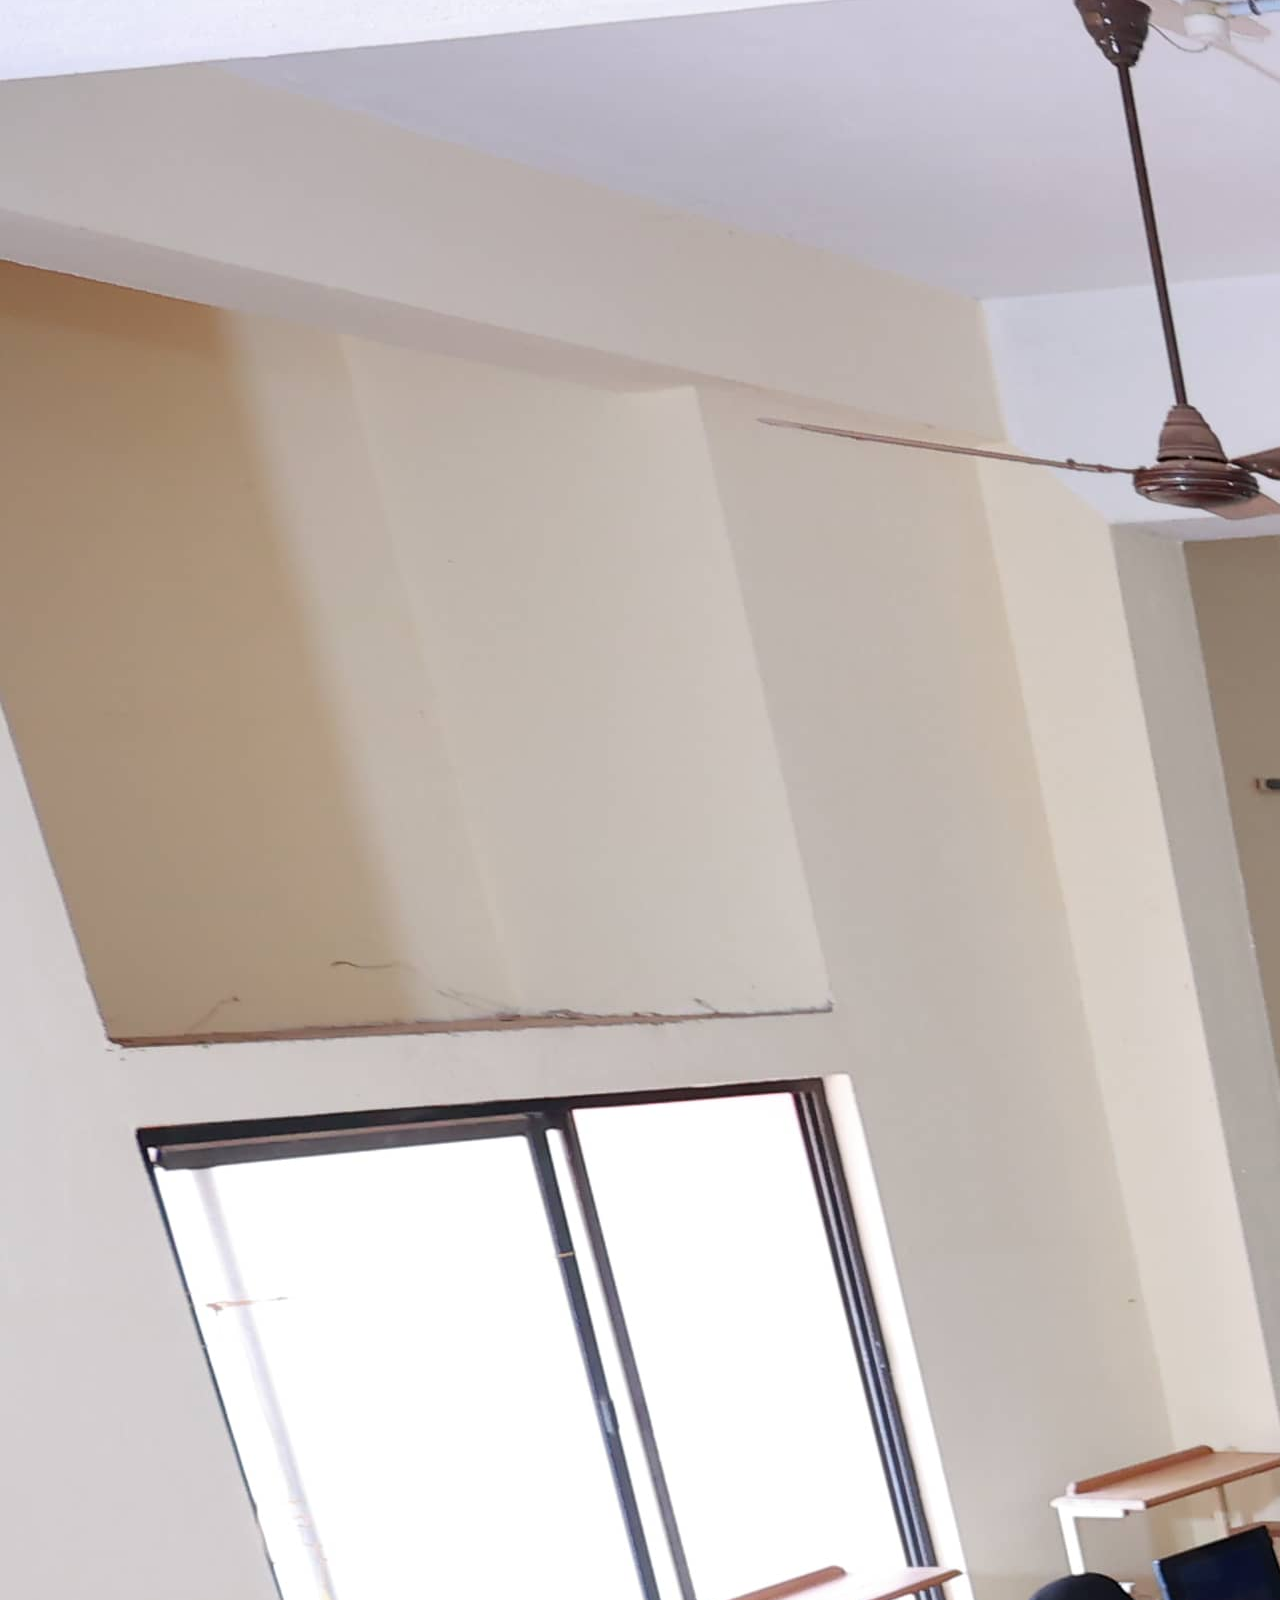
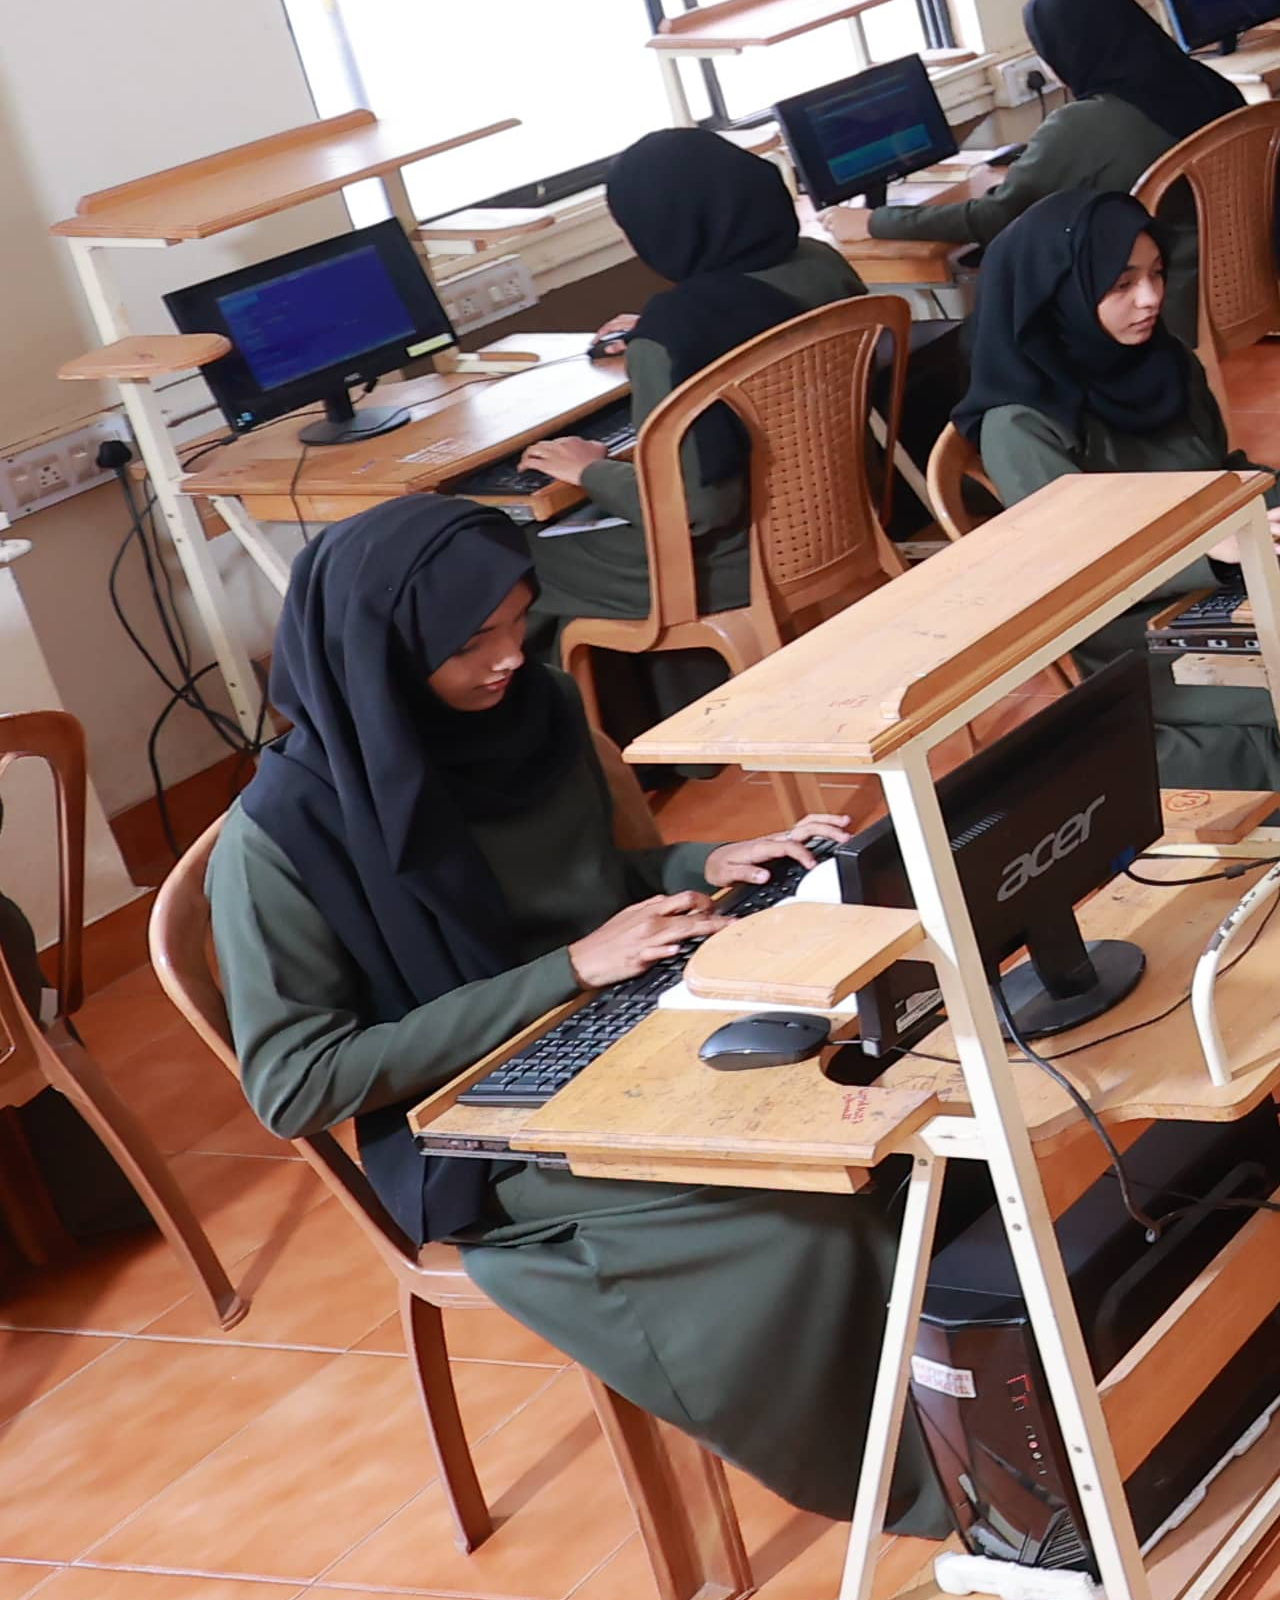
==== commit 1cb686a5: "dropdown arrow added" ====
--- a/index.html
+++ b/index.html
@@ -19,7 +19,8 @@
     <header>
         <nav class="navbar navbar-expand-lg navbar-light bg-light">
             <div class="container-fluid">
-                <a class="navbar-brand" href="./index.html"><img src="img/logo.png" class="img-fluid rounded" alt=""></a>
+                <a class="navbar-brand" href="./index.html"><img src="img/logo.png" class="img-fluid rounded"
+                        alt=""></a>
                 <a class="navbar-brand fw-bold text-primary" href="./index.html">SA-ADIYA COLLEGE</a>
                 <button class="navbar-toggler" type="button" data-bs-toggle="collapse"
                     data-bs-target="#navbarTogglerDemo02" aria-controls="navbarTogglerDemo02" aria-expanded="false"
@@ -36,6 +37,11 @@
                                 <a class="nav-link" type="button" id="dropdownMenuButton1" data-bs-toggle="dropdown"
                                     aria-expanded="false">
                                     Academics
+                                    <svg xmlns="http://www.w3.org/2000/svg" width="16" height="16" fill="currentColor"
+                                        class="bi bi-caret-down-fill" viewBox="0 0 16 16">
+                                        <path
+                                            d="M7.247 11.14 2.451 5.658C1.885 5.013 2.345 4 3.204 4h9.592a1 1 0 0 1 .753 1.659l-4.796 5.48a1 1 0 0 1-1.506 0z" />
+                                    </svg>
                                 </a>
                                 <ul class="dropdown-menu" aria-labelledby="dropdownMenuButton1">
                                     <li><a class="dropdown-item" href="#">UG Program</a></li>
@@ -49,6 +55,9 @@
                                 <a class="nav-link" type="button" id="dropdownMenuButton1" data-bs-toggle="dropdown"
                                     aria-expanded="false">
                                     Departments
+                                    <svg xmlns="http://www.w3.org/2000/svg" width="16" height="16" fill="currentColor" class="bi bi-caret-down-fill" viewBox="0 0 16 16">
+                                        <path d="M7.247 11.14 2.451 5.658C1.885 5.013 2.345 4 3.204 4h9.592a1 1 0 0 1 .753 1.659l-4.796 5.48a1 1 0 0 1-1.506 0z"/>
+                                      </svg>
                                 </a>
                                 <ul class="dropdown-menu" aria-labelledby="dropdownMenuButton1">
                                     <li><a class="dropdown-item" href="#">Department Of Computer Application</a></li>
@@ -66,6 +75,9 @@
                                 <a class="nav-link" type="button" id="dropdownMenuButton1" data-bs-toggle="dropdown"
                                     aria-expanded="false">
                                     Admission
+                                    <svg xmlns="http://www.w3.org/2000/svg" width="16" height="16" fill="currentColor" class="bi bi-caret-down-fill" viewBox="0 0 16 16">
+                                        <path d="M7.247 11.14 2.451 5.658C1.885 5.013 2.345 4 3.204 4h9.592a1 1 0 0 1 .753 1.659l-4.796 5.48a1 1 0 0 1-1.506 0z"/>
+                                      </svg>
                                 </a>
                                 <ul class="dropdown-menu" aria-labelledby="dropdownMenuButton1">
                                     <li><a class="dropdown-item" href="#">UG Program</a></li>
@@ -142,8 +154,7 @@
                 </div>
                 <div class="flash-news-render col-lg-10  col-sm-8 col-8">
                     <marquee class="mt-3">
-                        <p class="text-dark">23/12/2022 onwards christmas vacation will begin for all departments for
-                            the next 10 days. </p>
+                        <p class="text-dark">Convocation - 2023 ceremony will be conducted on 14th January (Saturday)</p>
                     </marquee>
                 </div>
             </div>
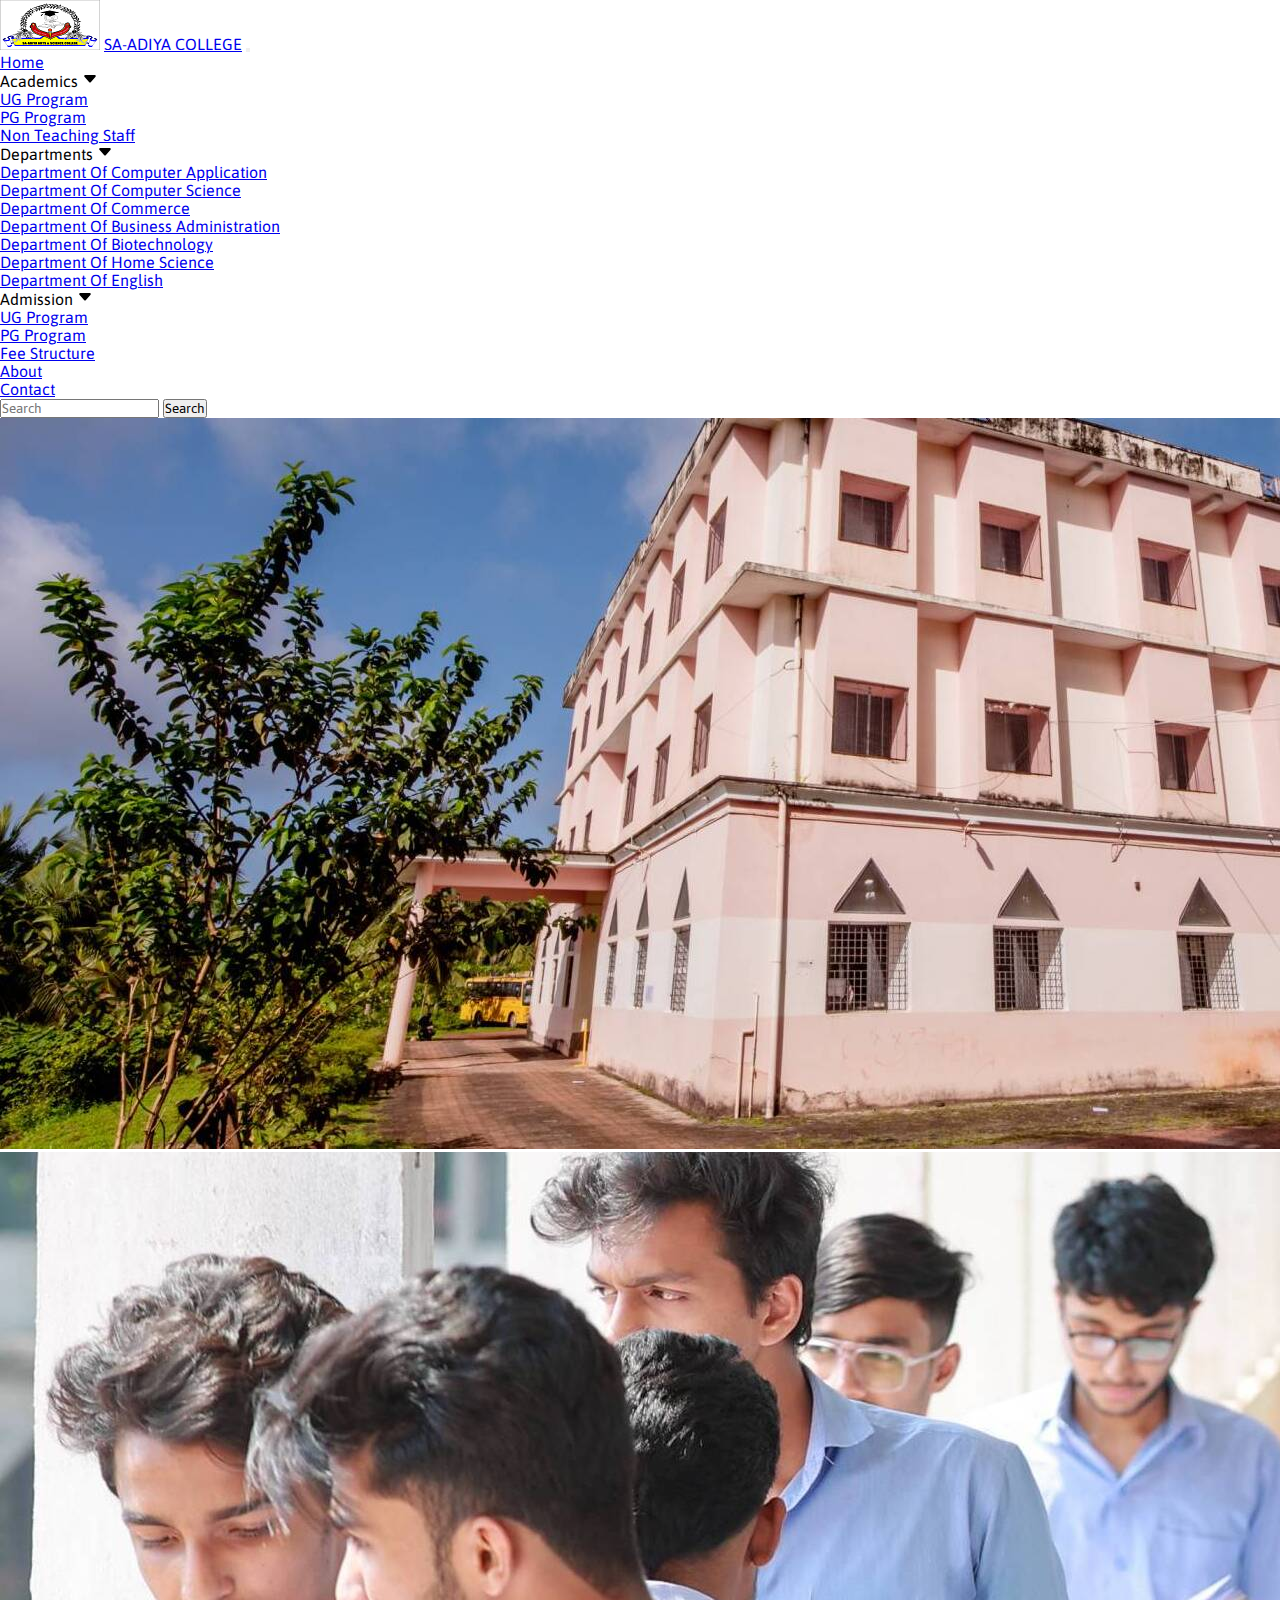
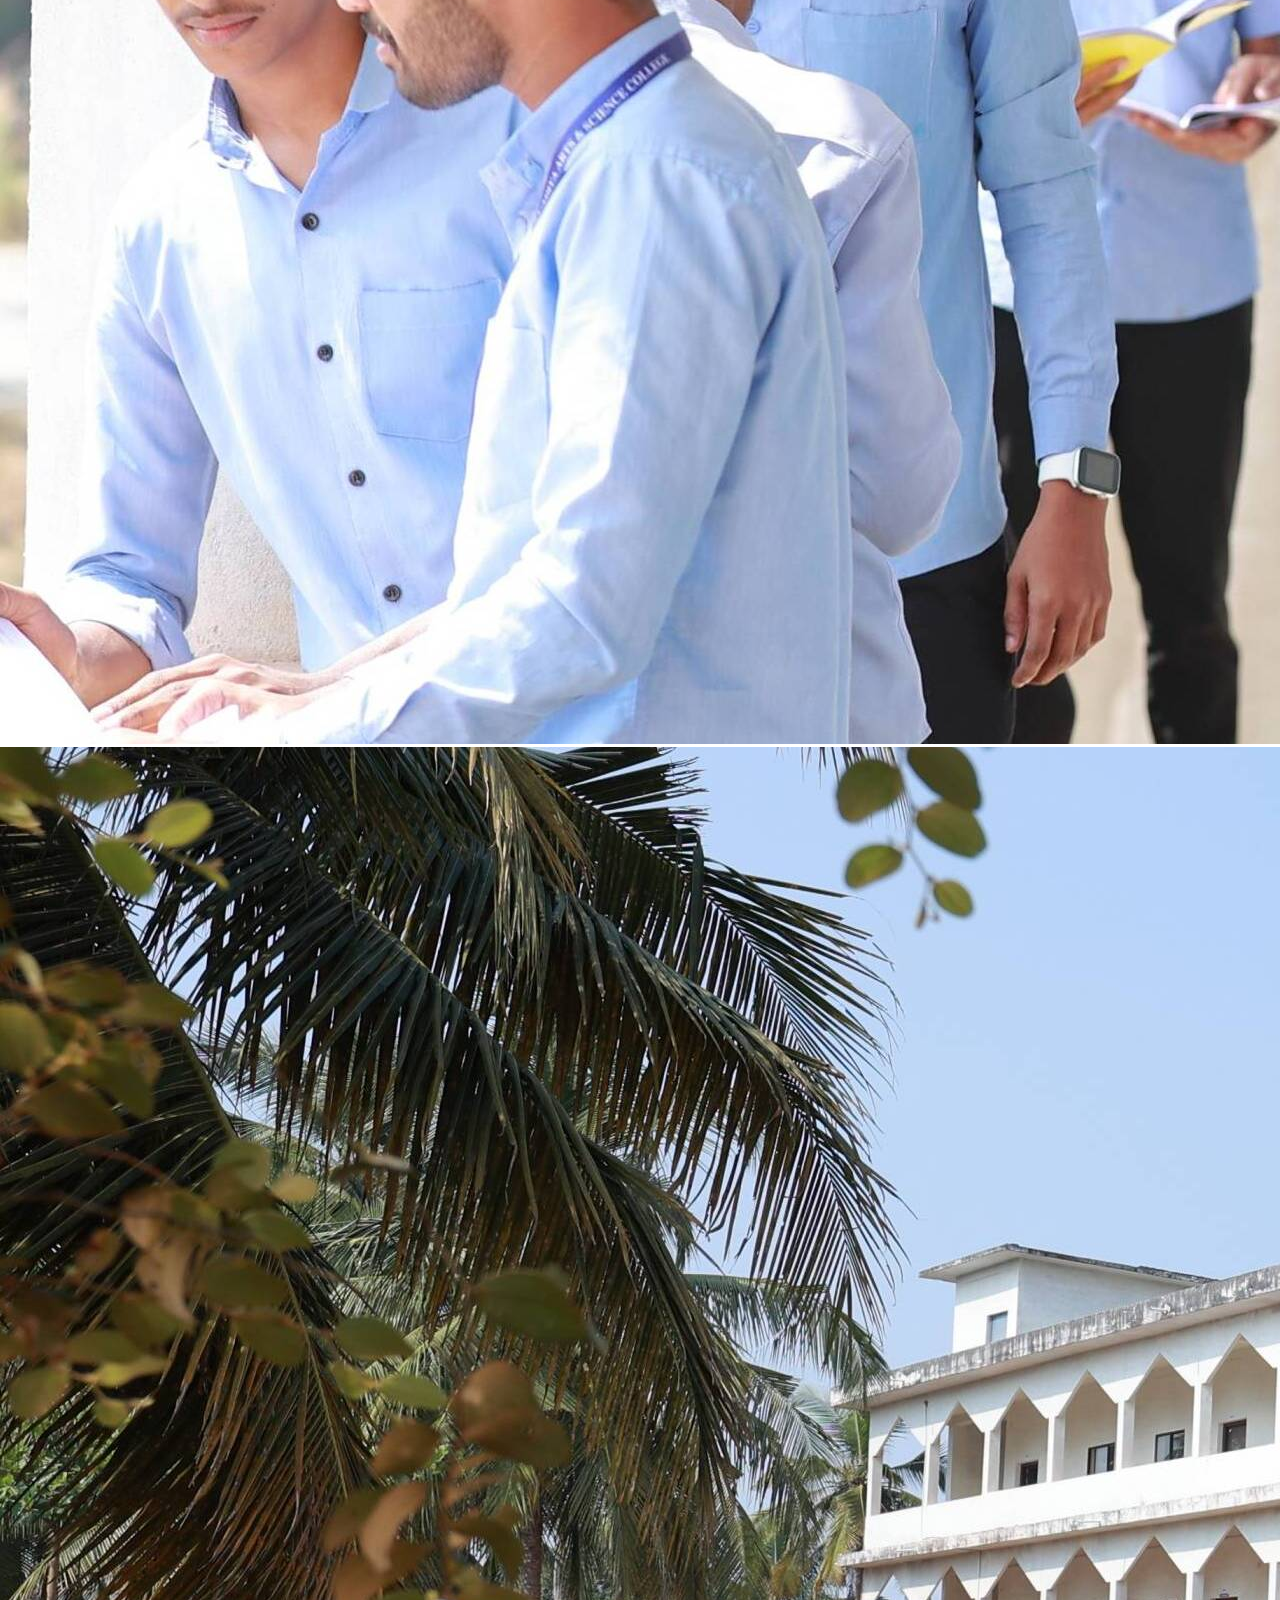
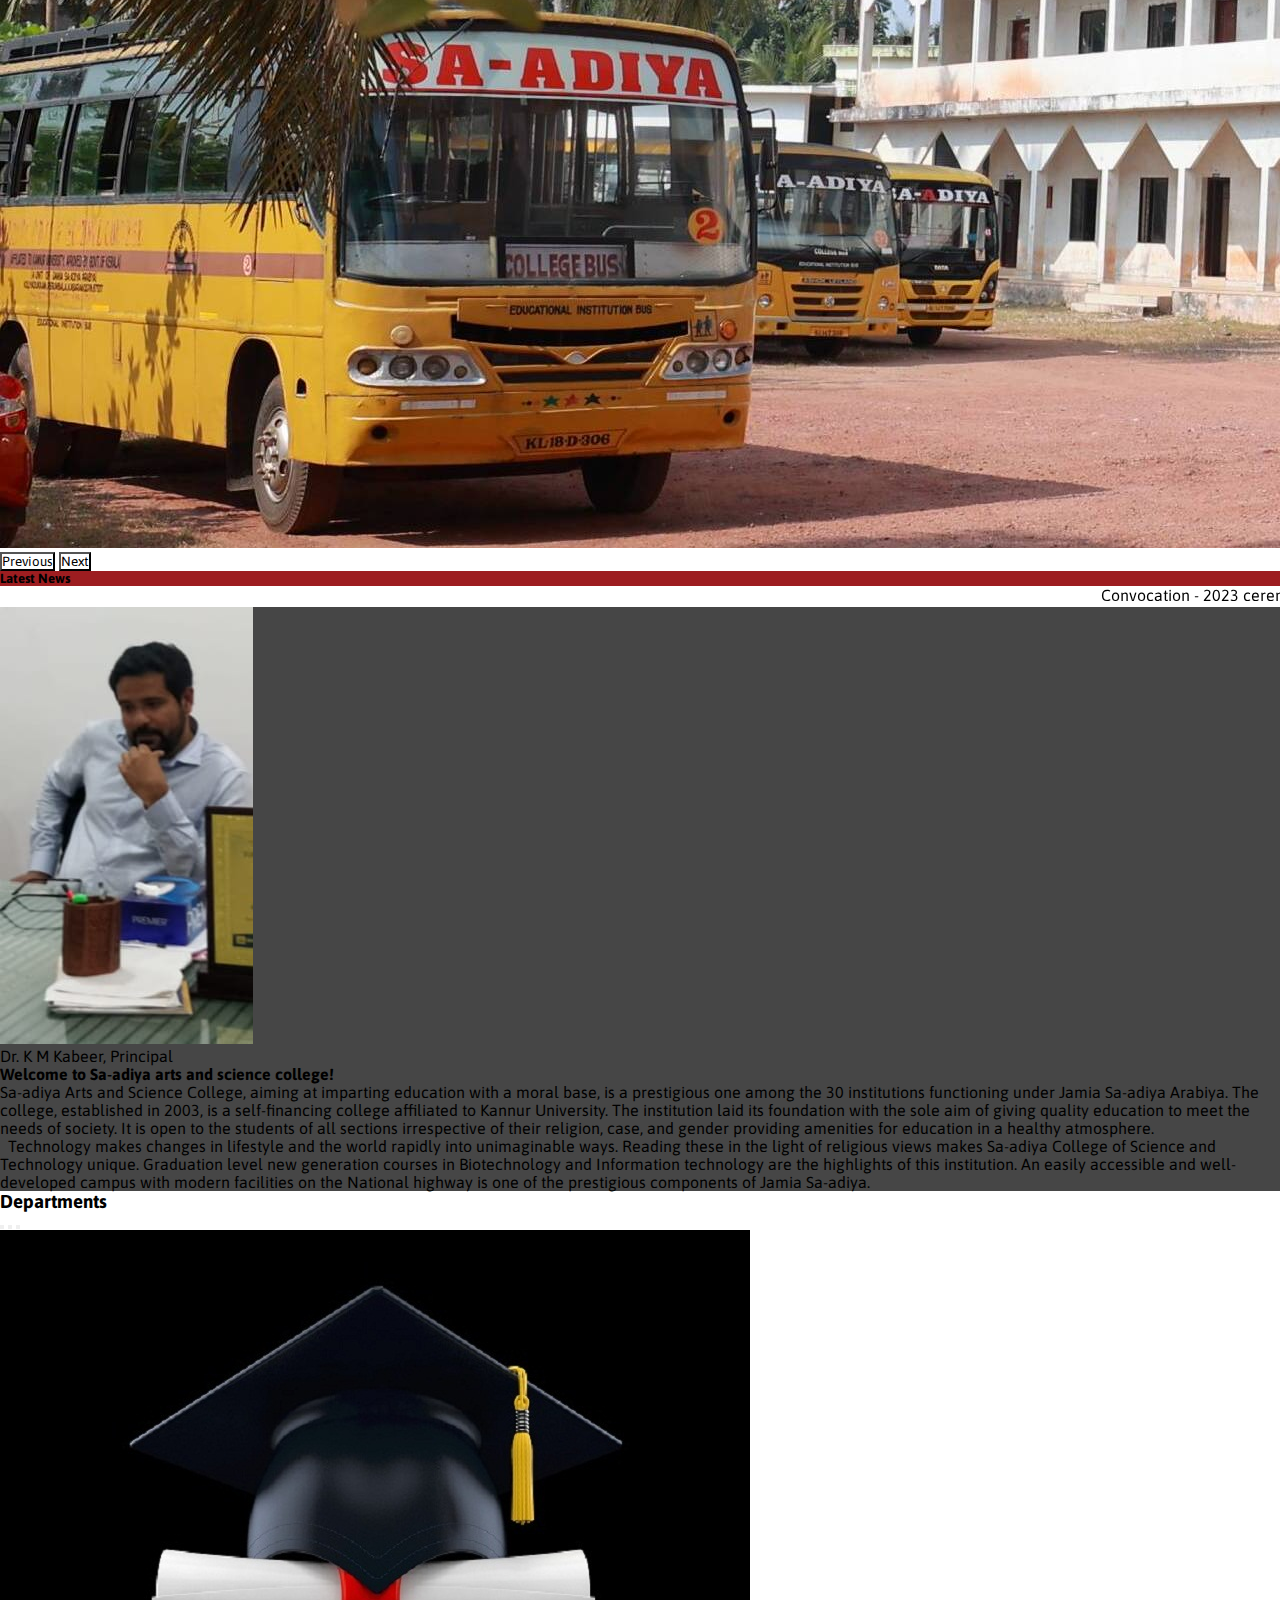
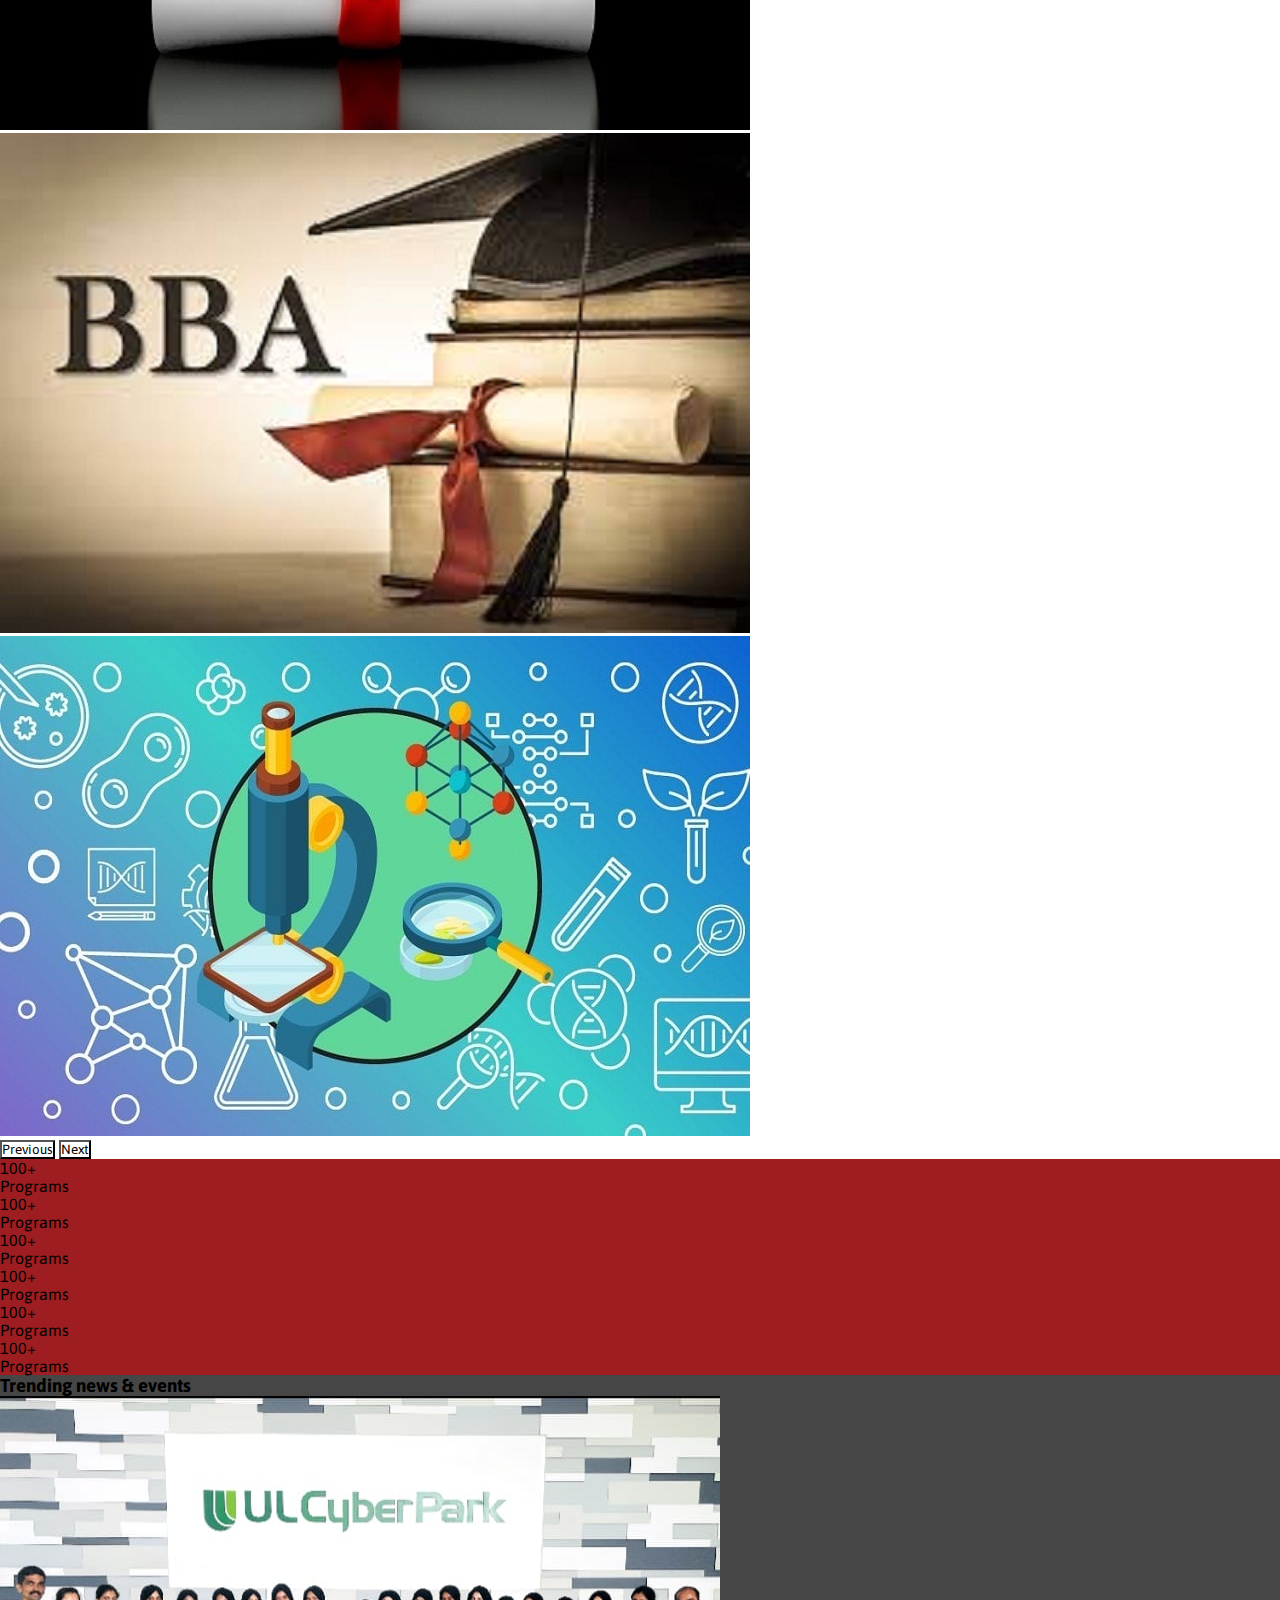
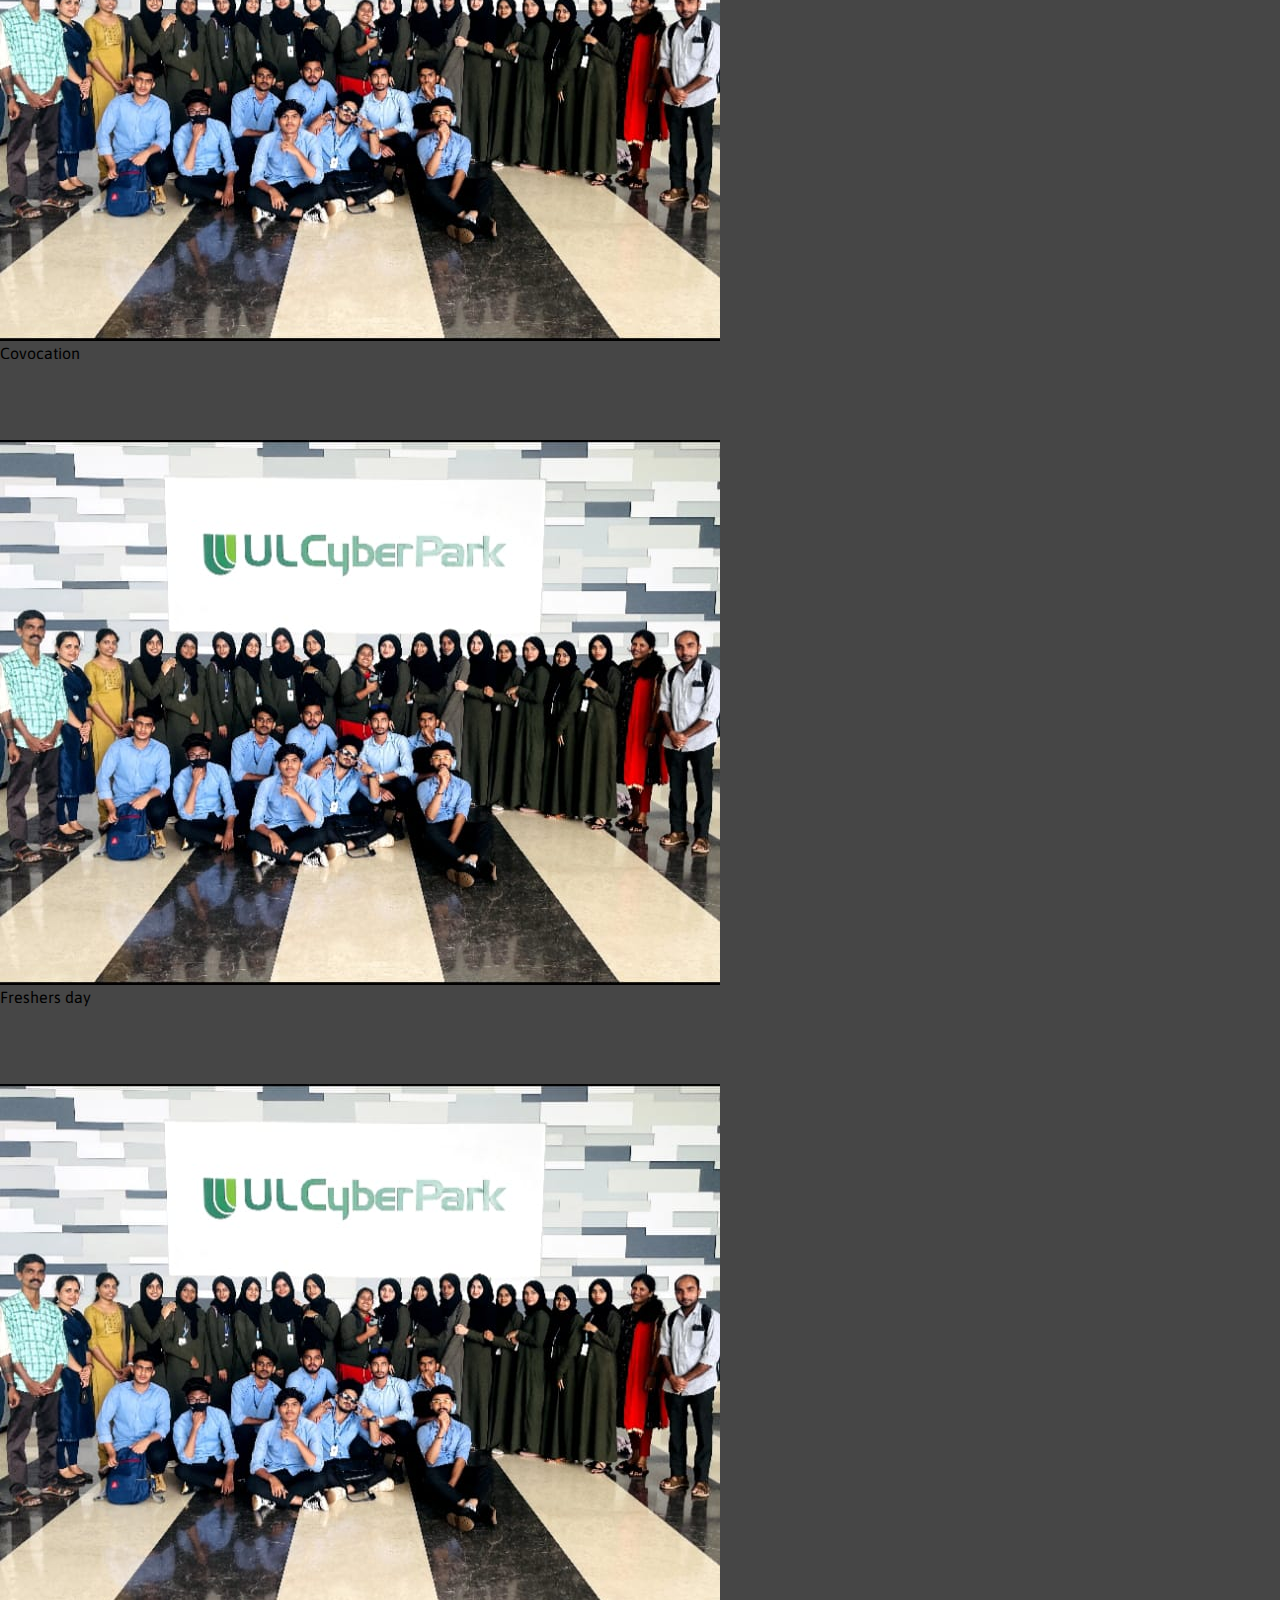
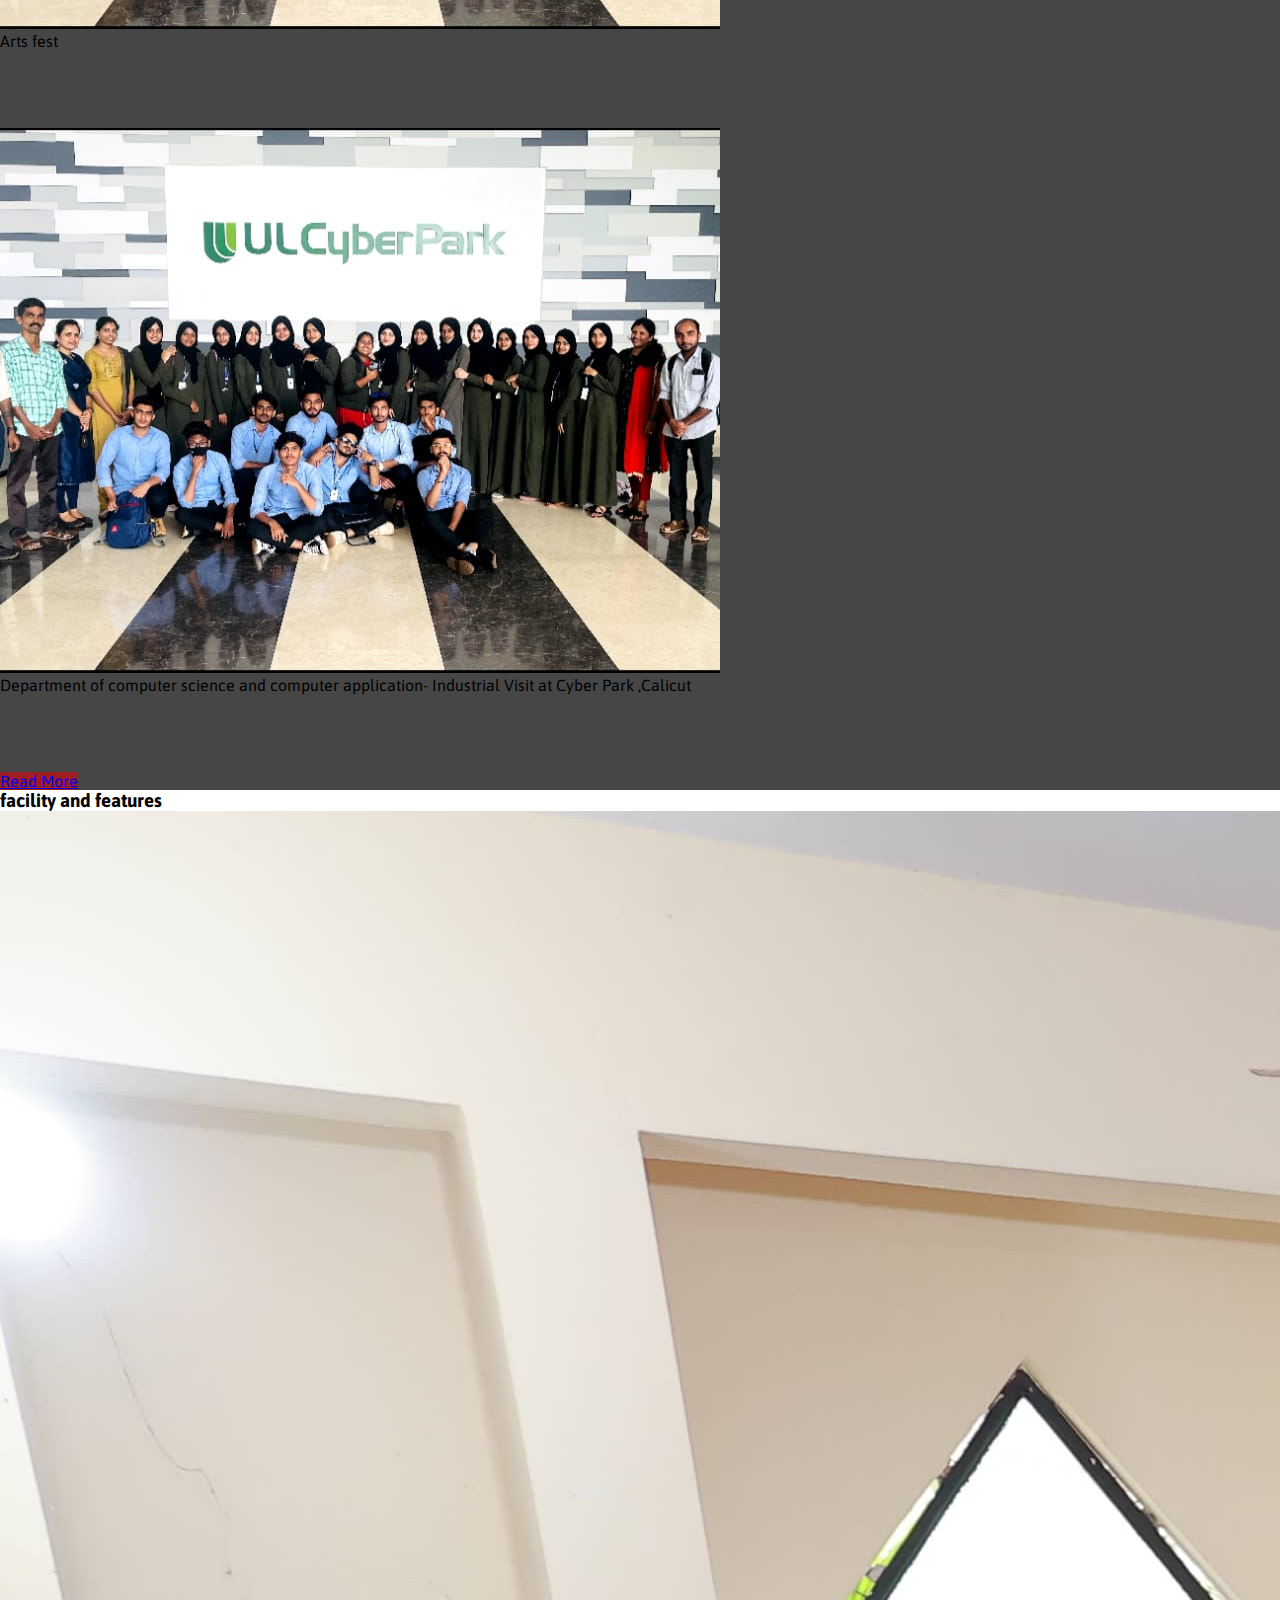
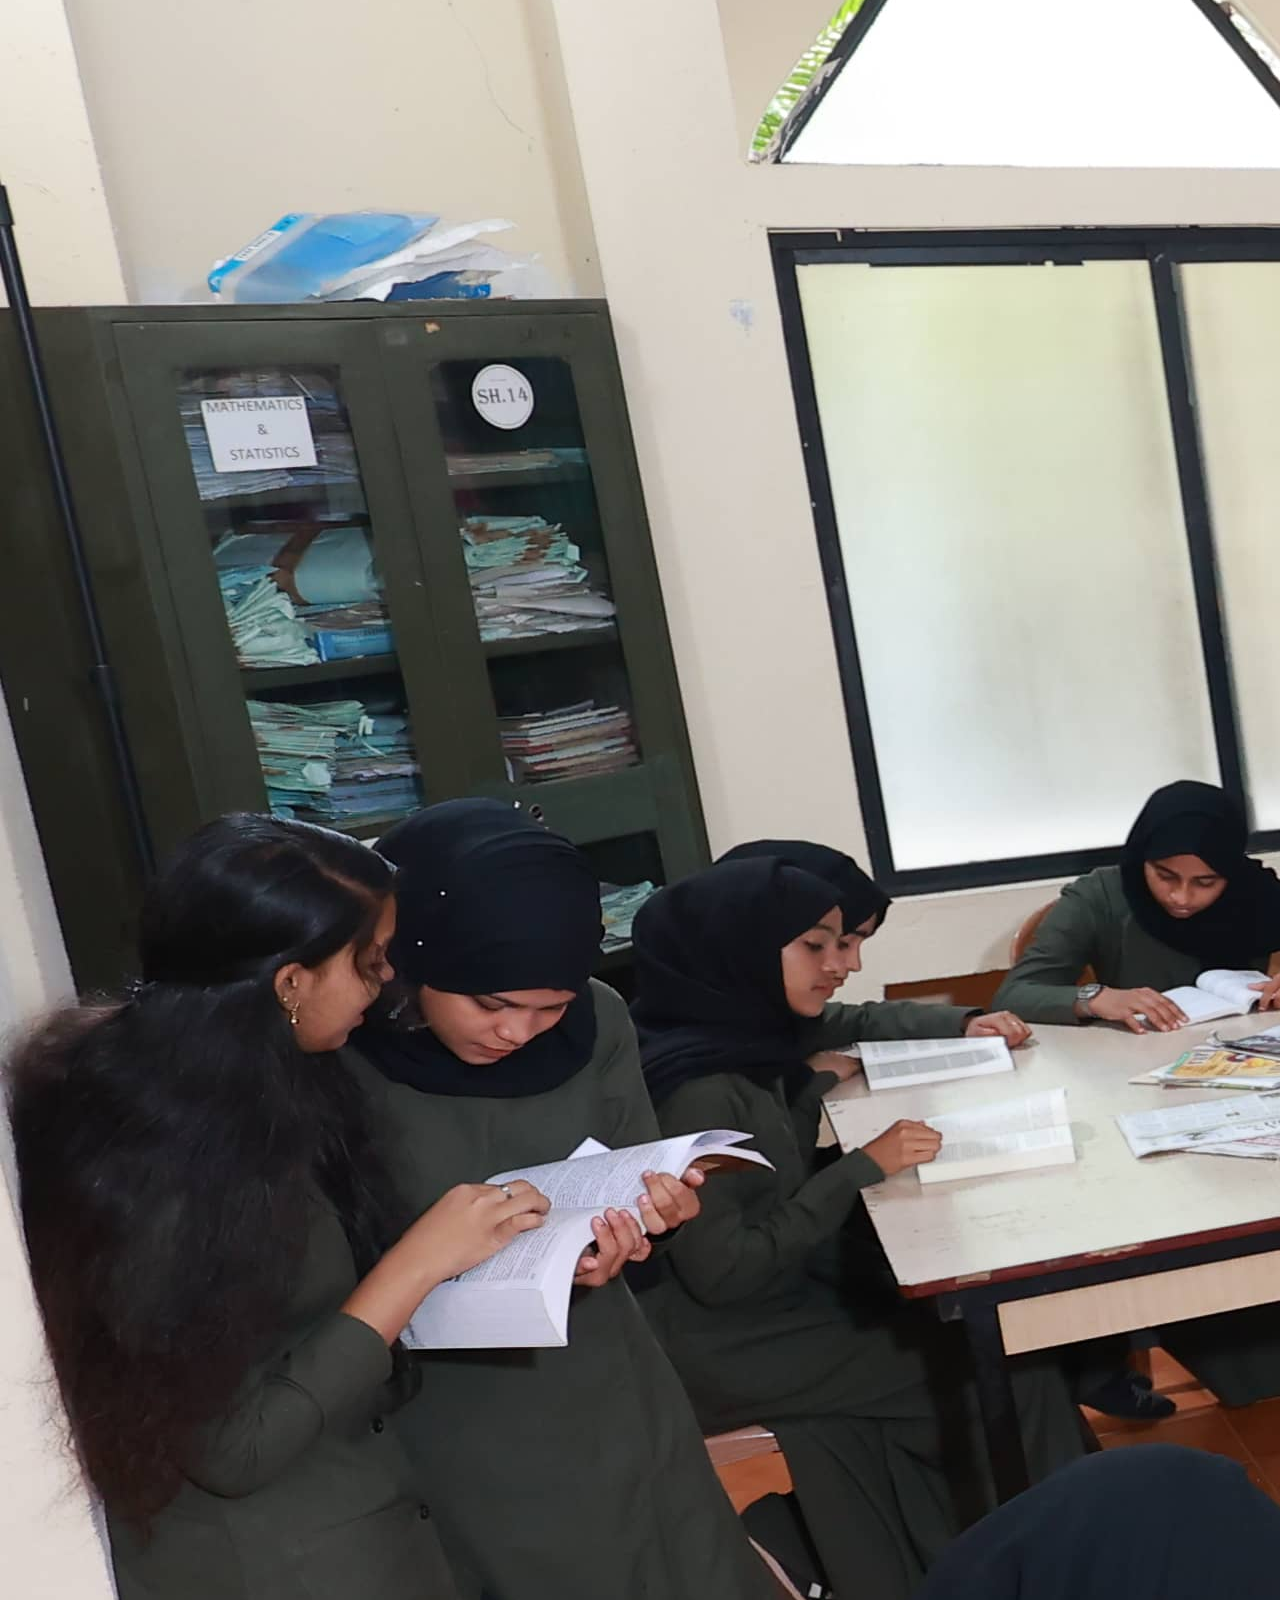
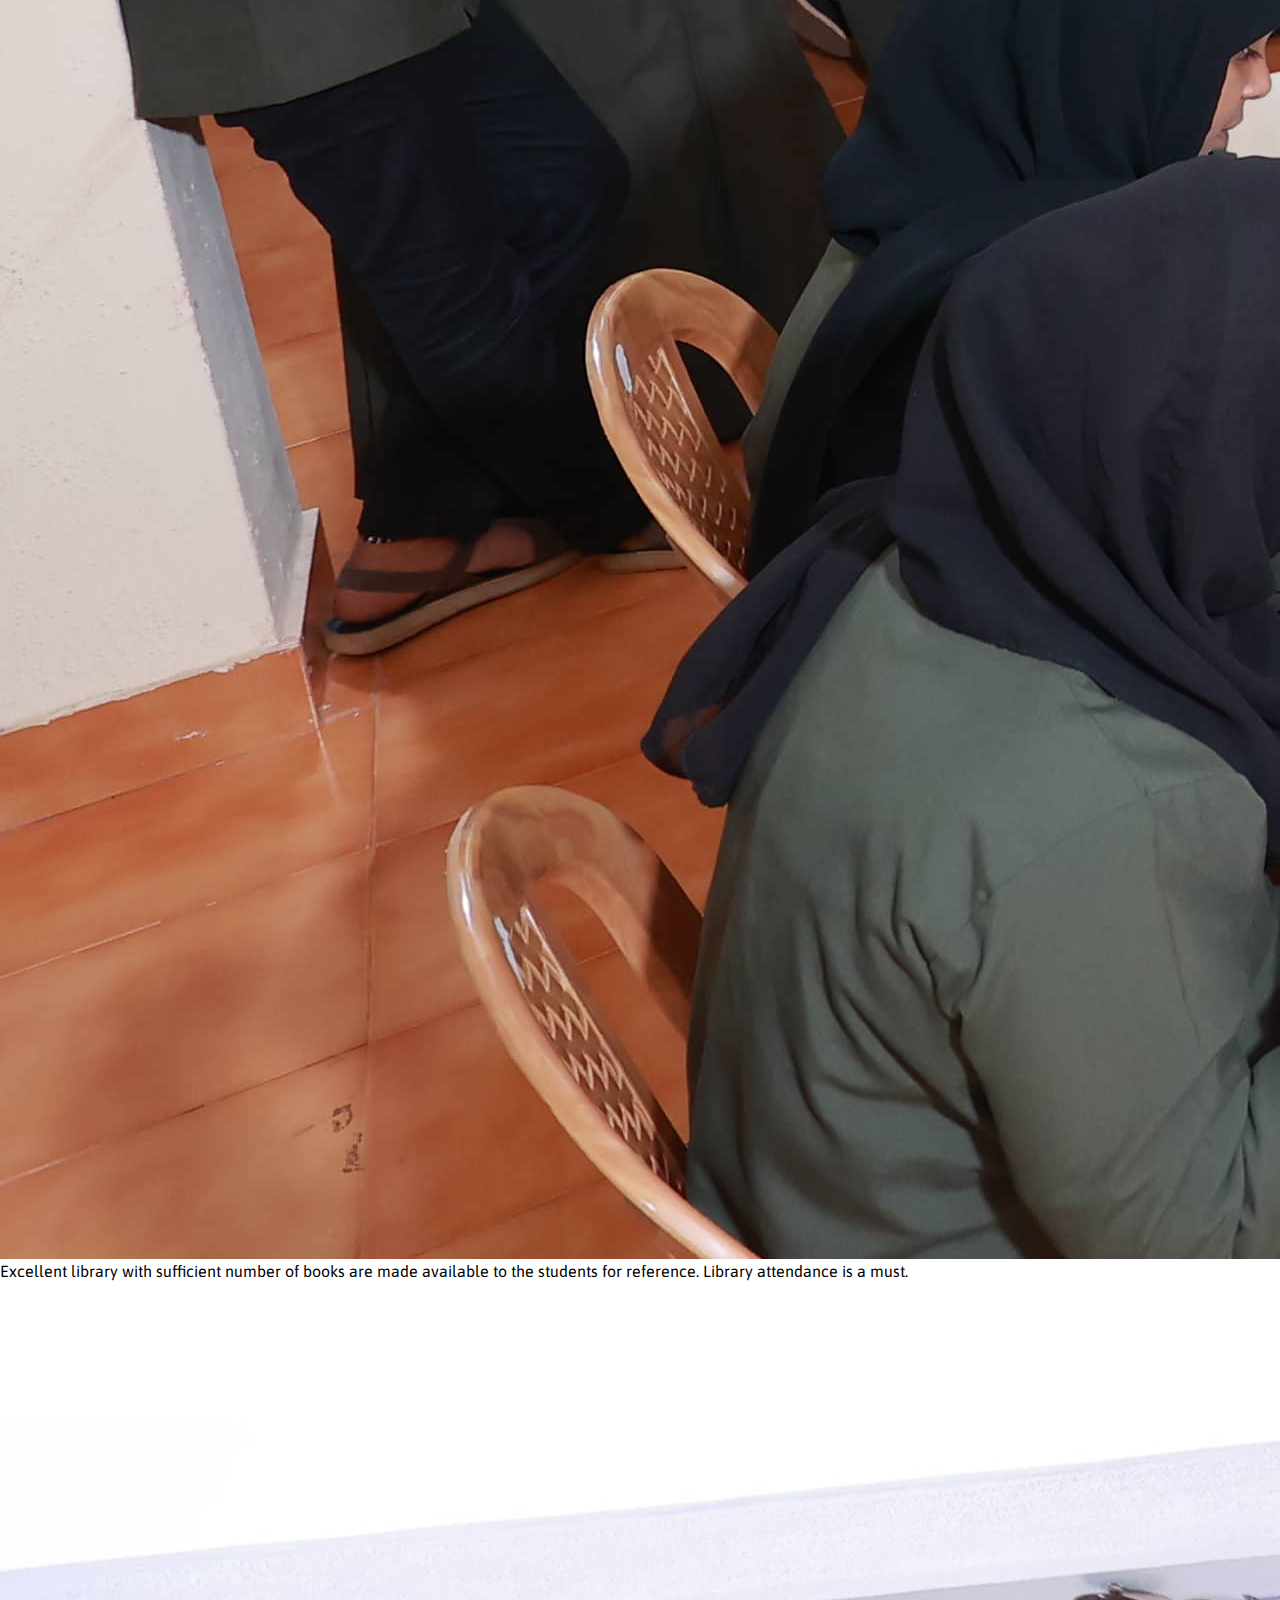
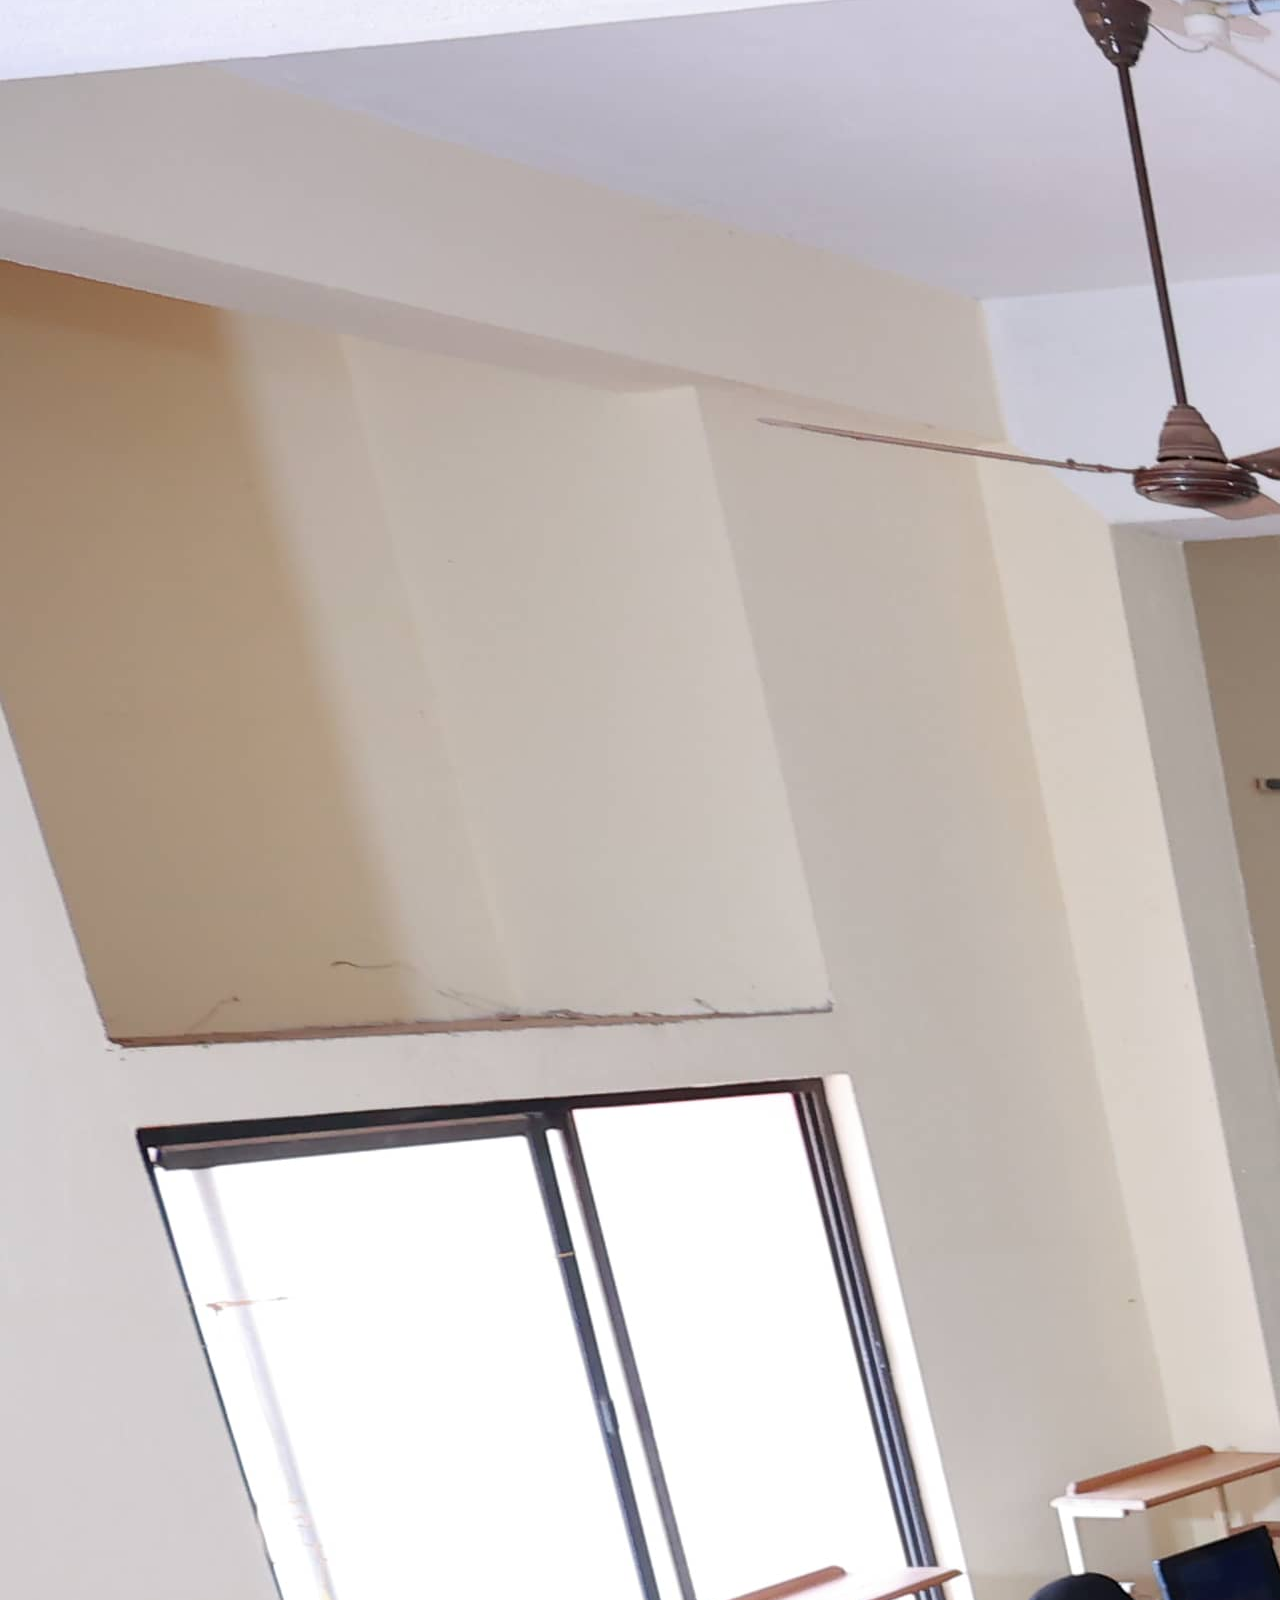
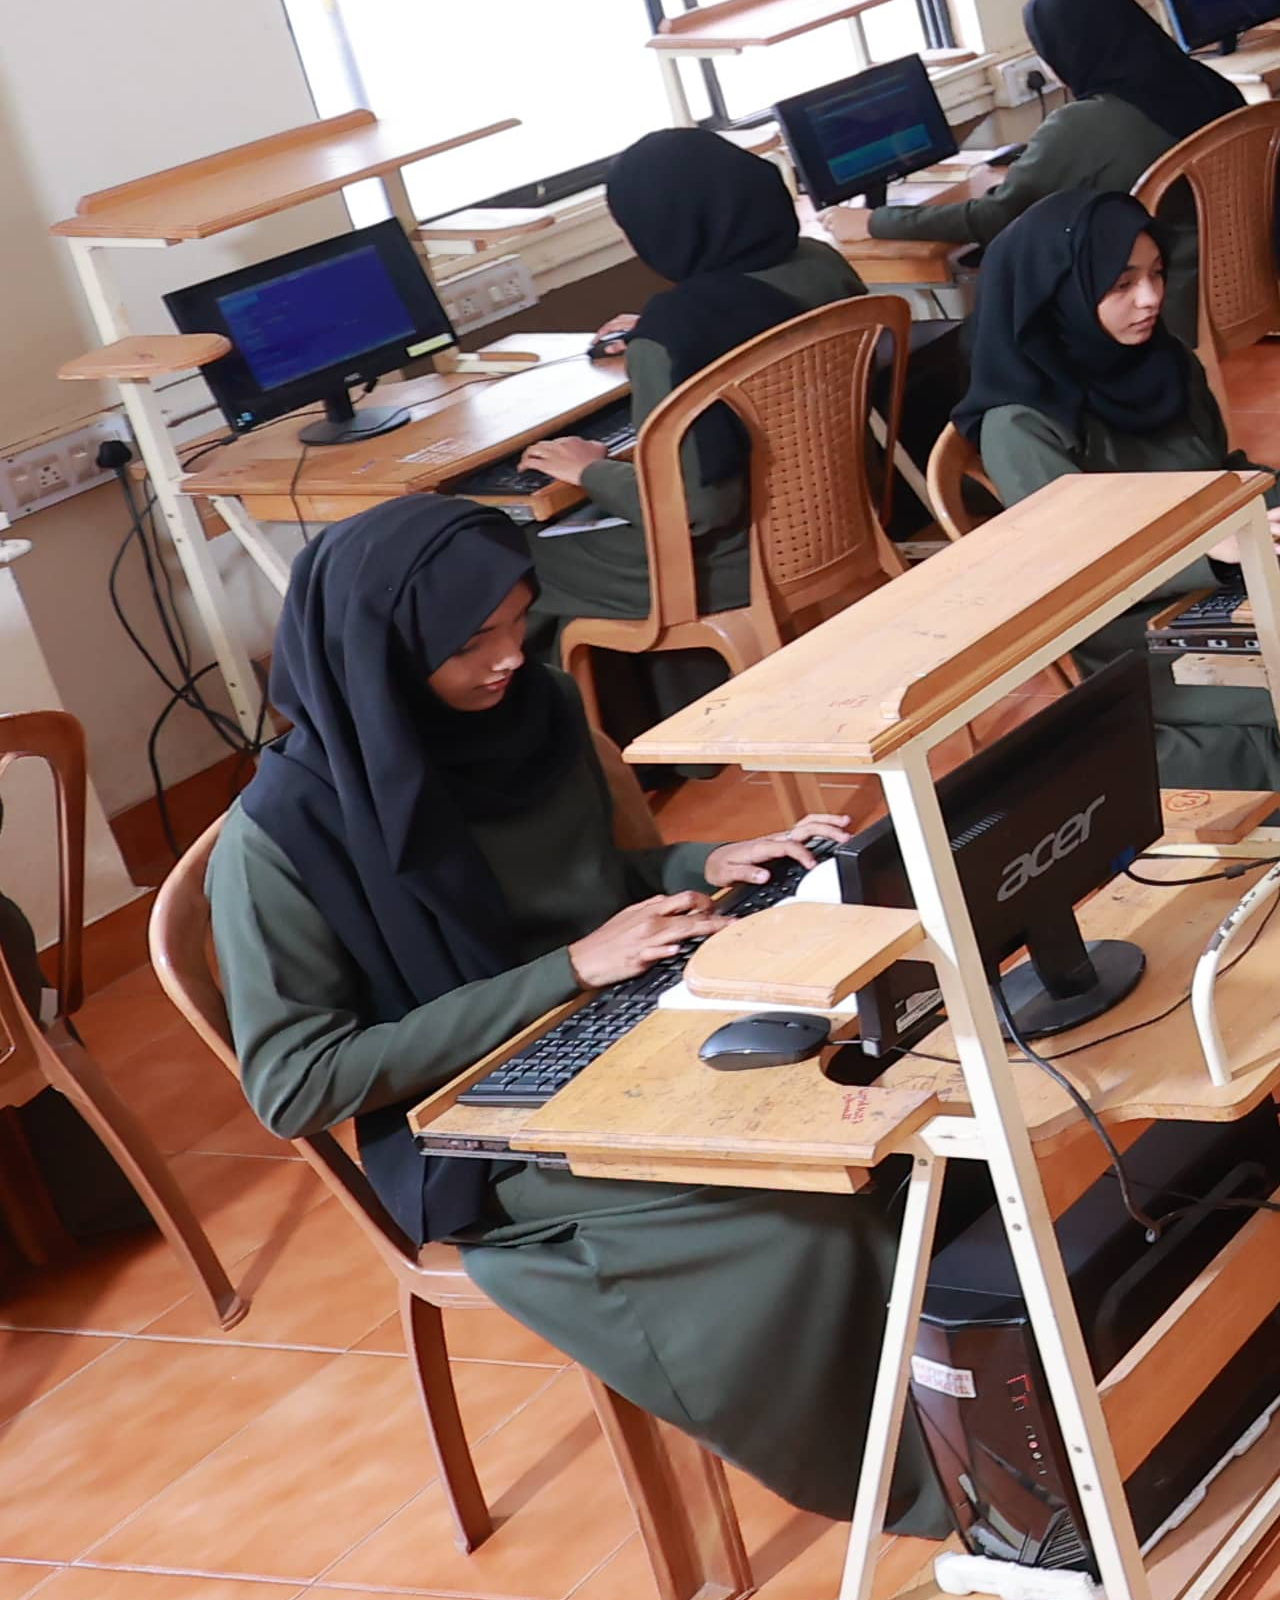
==== commit a51ef273: "final out" ====
--- a/index.html
+++ b/index.html
@@ -55,9 +55,11 @@
                                 <a class="nav-link" type="button" id="dropdownMenuButton1" data-bs-toggle="dropdown"
                                     aria-expanded="false">
                                     Departments
-                                    <svg xmlns="http://www.w3.org/2000/svg" width="16" height="16" fill="currentColor" class="bi bi-caret-down-fill" viewBox="0 0 16 16">
-                                        <path d="M7.247 11.14 2.451 5.658C1.885 5.013 2.345 4 3.204 4h9.592a1 1 0 0 1 .753 1.659l-4.796 5.48a1 1 0 0 1-1.506 0z"/>
-                                      </svg>
+                                    <svg xmlns="http://www.w3.org/2000/svg" width="16" height="16" fill="currentColor"
+                                        class="bi bi-caret-down-fill" viewBox="0 0 16 16">
+                                        <path
+                                            d="M7.247 11.14 2.451 5.658C1.885 5.013 2.345 4 3.204 4h9.592a1 1 0 0 1 .753 1.659l-4.796 5.48a1 1 0 0 1-1.506 0z" />
+                                    </svg>
                                 </a>
                                 <ul class="dropdown-menu" aria-labelledby="dropdownMenuButton1">
                                     <li><a class="dropdown-item" href="#">Department Of Computer Application</a></li>
@@ -75,9 +77,11 @@
                                 <a class="nav-link" type="button" id="dropdownMenuButton1" data-bs-toggle="dropdown"
                                     aria-expanded="false">
                                     Admission
-                                    <svg xmlns="http://www.w3.org/2000/svg" width="16" height="16" fill="currentColor" class="bi bi-caret-down-fill" viewBox="0 0 16 16">
-                                        <path d="M7.247 11.14 2.451 5.658C1.885 5.013 2.345 4 3.204 4h9.592a1 1 0 0 1 .753 1.659l-4.796 5.48a1 1 0 0 1-1.506 0z"/>
-                                      </svg>
+                                    <svg xmlns="http://www.w3.org/2000/svg" width="16" height="16" fill="currentColor"
+                                        class="bi bi-caret-down-fill" viewBox="0 0 16 16">
+                                        <path
+                                            d="M7.247 11.14 2.451 5.658C1.885 5.013 2.345 4 3.204 4h9.592a1 1 0 0 1 .753 1.659l-4.796 5.48a1 1 0 0 1-1.506 0z" />
+                                    </svg>
                                 </a>
                                 <ul class="dropdown-menu" aria-labelledby="dropdownMenuButton1">
                                     <li><a class="dropdown-item" href="#">UG Program</a></li>
@@ -154,7 +158,8 @@
                 </div>
                 <div class="flash-news-render col-lg-10  col-sm-8 col-8">
                     <marquee class="mt-3">
-                        <p class="text-dark">Convocation - 2023 ceremony will be conducted on 14th January (Saturday)</p>
+                        <p class="text-dark">Convocation - 2023 ceremony will be conducted on 14th January (Saturday)
+                        </p>
                     </marquee>
                 </div>
             </div>
@@ -440,7 +445,7 @@
                         </div>
                     </div>
                     <div class="col-lg-7">
-                        <div id="carouselExampleDark" class="carousel carousel-dark slide" data-bs-ride="carousel">
+                        <div id="carouselExampleDark" class="carousel carousel-light slide" data-bs-ride="carousel">
                             <div class="carousel-indicators">
                                 <button type="button" data-bs-target="#carouselExampleDark" data-bs-slide-to="0"
                                     class="active" aria-current="true" aria-label="Slide 1"></button>
@@ -479,9 +484,9 @@
 
     <section>
         <div class="slider-area pt-5 pb-5">
-            <h3 class="text-white text-uppercase text-center mb-4">Our team</h3>
+            <h3 class="text-uppercase text-center mb-4">Our team</h3>
             <div class="container mt-2 mb-5">
-                <div id="carouselExampleCaptions" class="carousel slide" data-bs-ride="false">
+                <div id="carouselExampleCaptions" class="carousel carousel-dark slide" data-bs-ride="false">
                     <div class="carousel-indicators carousel-indicator-custom">
                         <button type="button" data-bs-target="#carouselExampleCaptions" data-bs-slide-to="0"
                             class="active" aria-current="true" aria-label="Slide 1"></button>
@@ -495,23 +500,31 @@
                             <div class="img-area">
                                 <img src="img/male_avatar.svg" alt="" class="img-fluid">
                             </div>
-                            <div class="carousel-caption text-black">
+                            <div class="carousel-caption text-dark">
                                 <h4>ANAGH K R</h4>
                                 <h6 class="text-primary">Full Stack Developer</h6>
-                                <p class="d-none d-md-block">I'm an aspiring programmer. I have strong technical skills,
+                                <p class="d-none d-md-block ">I'm an aspiring programmer. I have strong technical
+                                    skills,
                                     particularly in Node js, React js, Git and Web designing. I am ready to take
                                     challenges. I
                                     am really interested learn new things. I am interested to research backend stuffs
                                     other than creating ui.</p>
                                 <div class="connect">
                                     <a class="btn btn-outline-primary btn-sm" href="https://github.com/anagh534/"
-                                        target="_blank"><img src="img/icons8-github-48.png" class="img-fluid" width="36"
-                                            height="36" alt="">
+                                        target="_blank">
+                                        <svg xmlns="http://www.w3.org/2000/svg" width="16" height="16"
+                                            fill="currentColor" class="bi bi-github" viewBox="0 0 16 16">
+                                            <path
+                                                d="M8 0C3.58 0 0 3.58 0 8c0 3.54 2.29 6.53 5.47 7.59.4.07.55-.17.55-.38 0-.19-.01-.82-.01-1.49-2.01.37-2.53-.49-2.69-.94-.09-.23-.48-.94-.82-1.13-.28-.15-.68-.52-.01-.53.63-.01 1.08.58 1.23.82.72 1.21 1.87.87 2.33.66.07-.52.28-.87.51-1.07-1.78-.2-3.64-.89-3.64-3.95 0-.87.31-1.59.82-2.15-.08-.2-.36-1.02.08-2.12 0 0 .67-.21 2.2.82.64-.18 1.32-.27 2-.27.68 0 1.36.09 2 .27 1.53-1.04 2.2-.82 2.2-.82.44 1.1.16 1.92.08 2.12.51.56.82 1.27.82 2.15 0 3.07-1.87 3.75-3.65 3.95.29.25.54.73.54 1.48 0 1.07-.01 1.93-.01 2.2 0 .21.15.46.55.38A8.012 8.012 0 0 0 16 8c0-4.42-3.58-8-8-8z" />
+                                        </svg>
                                     </a>
                                     <a class="btn btn-outline-primary btn-sm"
-                                        href="https://in.linkedin.com/in/anagh-k-r" target="_blank"><img
-                                            src="img/icons8-linkedin-48.png" class="img-fluid" width="36" height="36"
-                                            alt="">
+                                        href="https://in.linkedin.com/in/anagh-k-r" target="_blank">
+                                        <svg xmlns="http://www.w3.org/2000/svg" width="16" height="16"
+                                            fill="currentColor" class="bi bi-linkedin" viewBox="0 0 16 16">
+                                            <path
+                                                d="M0 1.146C0 .513.526 0 1.175 0h13.65C15.474 0 16 .513 16 1.146v13.708c0 .633-.526 1.146-1.175 1.146H1.175C.526 16 0 15.487 0 14.854V1.146zm4.943 12.248V6.169H2.542v7.225h2.401zm-1.2-8.212c.837 0 1.358-.554 1.358-1.248-.015-.709-.52-1.248-1.342-1.248-.822 0-1.359.54-1.359 1.248 0 .694.521 1.248 1.327 1.248h.016zm4.908 8.212V9.359c0-.216.016-.432.08-.586.173-.431.568-.878 1.232-.878.869 0 1.216.662 1.216 1.634v3.865h2.401V9.25c0-2.22-1.184-3.252-2.764-3.252-1.274 0-1.845.7-2.165 1.193v.025h-.016a5.54 5.54 0 0 1 .016-.025V6.169h-2.4c.03.678 0 7.225 0 7.225h2.4z" />
+                                        </svg>
                                     </a>
                                 </div>
                             </div>
@@ -528,13 +541,19 @@
                                     praesentium sit perferendis, quasi delectus! Non odio esse adipisci minima eos
                                     soluta ad neque expedita dolor assumenda!.</p>
                                 <div class="connect">
-                                    <a class="btn btn-outline-primary btn-sm" href="#"><img
-                                            src="img/icons8-github-48.png" class="img-fluid" width="36" height="36"
-                                            alt="">
+                                    <a class="btn btn-outline-primary btn-sm" href="#">
+                                        <svg xmlns="http://www.w3.org/2000/svg" width="16" height="16"
+                                            fill="currentColor" class="bi bi-github" viewBox="0 0 16 16">
+                                            <path
+                                                d="M8 0C3.58 0 0 3.58 0 8c0 3.54 2.29 6.53 5.47 7.59.4.07.55-.17.55-.38 0-.19-.01-.82-.01-1.49-2.01.37-2.53-.49-2.69-.94-.09-.23-.48-.94-.82-1.13-.28-.15-.68-.52-.01-.53.63-.01 1.08.58 1.23.82.72 1.21 1.87.87 2.33.66.07-.52.28-.87.51-1.07-1.78-.2-3.64-.89-3.64-3.95 0-.87.31-1.59.82-2.15-.08-.2-.36-1.02.08-2.12 0 0 .67-.21 2.2.82.64-.18 1.32-.27 2-.27.68 0 1.36.09 2 .27 1.53-1.04 2.2-.82 2.2-.82.44 1.1.16 1.92.08 2.12.51.56.82 1.27.82 2.15 0 3.07-1.87 3.75-3.65 3.95.29.25.54.73.54 1.48 0 1.07-.01 1.93-.01 2.2 0 .21.15.46.55.38A8.012 8.012 0 0 0 16 8c0-4.42-3.58-8-8-8z" />
+                                        </svg>
                                     </a>
-                                    <a class="btn btn-outline-primary btn-sm" href="#"><img
-                                            src="img/icons8-linkedin-48.png" class="img-fluid" width="36" height="36"
-                                            alt="">
+                                    <a class="btn btn-outline-primary btn-sm" href="#">
+                                        <svg xmlns="http://www.w3.org/2000/svg" width="16" height="16"
+                                            fill="currentColor" class="bi bi-linkedin" viewBox="0 0 16 16">
+                                            <path
+                                                d="M0 1.146C0 .513.526 0 1.175 0h13.65C15.474 0 16 .513 16 1.146v13.708c0 .633-.526 1.146-1.175 1.146H1.175C.526 16 0 15.487 0 14.854V1.146zm4.943 12.248V6.169H2.542v7.225h2.401zm-1.2-8.212c.837 0 1.358-.554 1.358-1.248-.015-.709-.52-1.248-1.342-1.248-.822 0-1.359.54-1.359 1.248 0 .694.521 1.248 1.327 1.248h.016zm4.908 8.212V9.359c0-.216.016-.432.08-.586.173-.431.568-.878 1.232-.878.869 0 1.216.662 1.216 1.634v3.865h2.401V9.25c0-2.22-1.184-3.252-2.764-3.252-1.274 0-1.845.7-2.165 1.193v.025h-.016a5.54 5.54 0 0 1 .016-.025V6.169h-2.4c.03.678 0 7.225 0 7.225h2.4z" />
+                                        </svg>
                                     </a>
                                 </div>
                             </div>
@@ -551,13 +570,19 @@
                                     praesentium sit perferendis, quasi delectus! Non odio esse adipisci minima eos
                                     soluta ad neque expedita dolor assumenda!</p>
                                 <div class="connect">
-                                    <a class="btn btn-outline-primary btn-sm" href="#"><img
-                                            src="img/icons8-github-48.png" class="img-fluid" width="36" height="36"
-                                            alt="">
+                                    <a class="btn btn-outline-primary btn-sm" href="#">
+                                        <svg xmlns="http://www.w3.org/2000/svg" width="16" height="16"
+                                            fill="currentColor" class="bi bi-github" viewBox="0 0 16 16">
+                                            <path
+                                                d="M8 0C3.58 0 0 3.58 0 8c0 3.54 2.29 6.53 5.47 7.59.4.07.55-.17.55-.38 0-.19-.01-.82-.01-1.49-2.01.37-2.53-.49-2.69-.94-.09-.23-.48-.94-.82-1.13-.28-.15-.68-.52-.01-.53.63-.01 1.08.58 1.23.82.72 1.21 1.87.87 2.33.66.07-.52.28-.87.51-1.07-1.78-.2-3.64-.89-3.64-3.95 0-.87.31-1.59.82-2.15-.08-.2-.36-1.02.08-2.12 0 0 .67-.21 2.2.82.64-.18 1.32-.27 2-.27.68 0 1.36.09 2 .27 1.53-1.04 2.2-.82 2.2-.82.44 1.1.16 1.92.08 2.12.51.56.82 1.27.82 2.15 0 3.07-1.87 3.75-3.65 3.95.29.25.54.73.54 1.48 0 1.07-.01 1.93-.01 2.2 0 .21.15.46.55.38A8.012 8.012 0 0 0 16 8c0-4.42-3.58-8-8-8z" />
+                                        </svg>
                                     </a>
-                                    <a class="btn btn-outline-primary btn-sm" href="#"><img
-                                            src="img/icons8-linkedin-48.png" class="img-fluid" width="36" height="36"
-                                            alt="">
+                                    <a class="btn btn-outline-primary btn-sm" href="#">
+                                        <svg xmlns="http://www.w3.org/2000/svg" width="16" height="16"
+                                            fill="currentColor" class="bi bi-linkedin" viewBox="0 0 16 16">
+                                            <path
+                                                d="M0 1.146C0 .513.526 0 1.175 0h13.65C15.474 0 16 .513 16 1.146v13.708c0 .633-.526 1.146-1.175 1.146H1.175C.526 16 0 15.487 0 14.854V1.146zm4.943 12.248V6.169H2.542v7.225h2.401zm-1.2-8.212c.837 0 1.358-.554 1.358-1.248-.015-.709-.52-1.248-1.342-1.248-.822 0-1.359.54-1.359 1.248 0 .694.521 1.248 1.327 1.248h.016zm4.908 8.212V9.359c0-.216.016-.432.08-.586.173-.431.568-.878 1.232-.878.869 0 1.216.662 1.216 1.634v3.865h2.401V9.25c0-2.22-1.184-3.252-2.764-3.252-1.274 0-1.845.7-2.165 1.193v.025h-.016a5.54 5.54 0 0 1 .016-.025V6.169h-2.4c.03.678 0 7.225 0 7.225h2.4z" />
+                                        </svg>
                                     </a>
                                 </div>
                             </div>
--- a/css/style.css
+++ b/css/style.css
@@ -87,16 +87,19 @@
 .carousel-caption h4 {
     margin-bottom: 15px;
     margin-top: 25px;
-    color: #fff !important;
+    color: rgb(0, 0, 0) !important;
 }
 
 .carousel-caption p {
     margin: auto;
     width: 70%;
     margin-bottom: 10px;
-    color: #fff !important;
+    color: rgb(0, 0, 0) !important;
 }
 
 .carousel-indicator-custom {
     bottom: -50px !important;
+}
+.slider-area{
+    background-color: #fff !important;
 }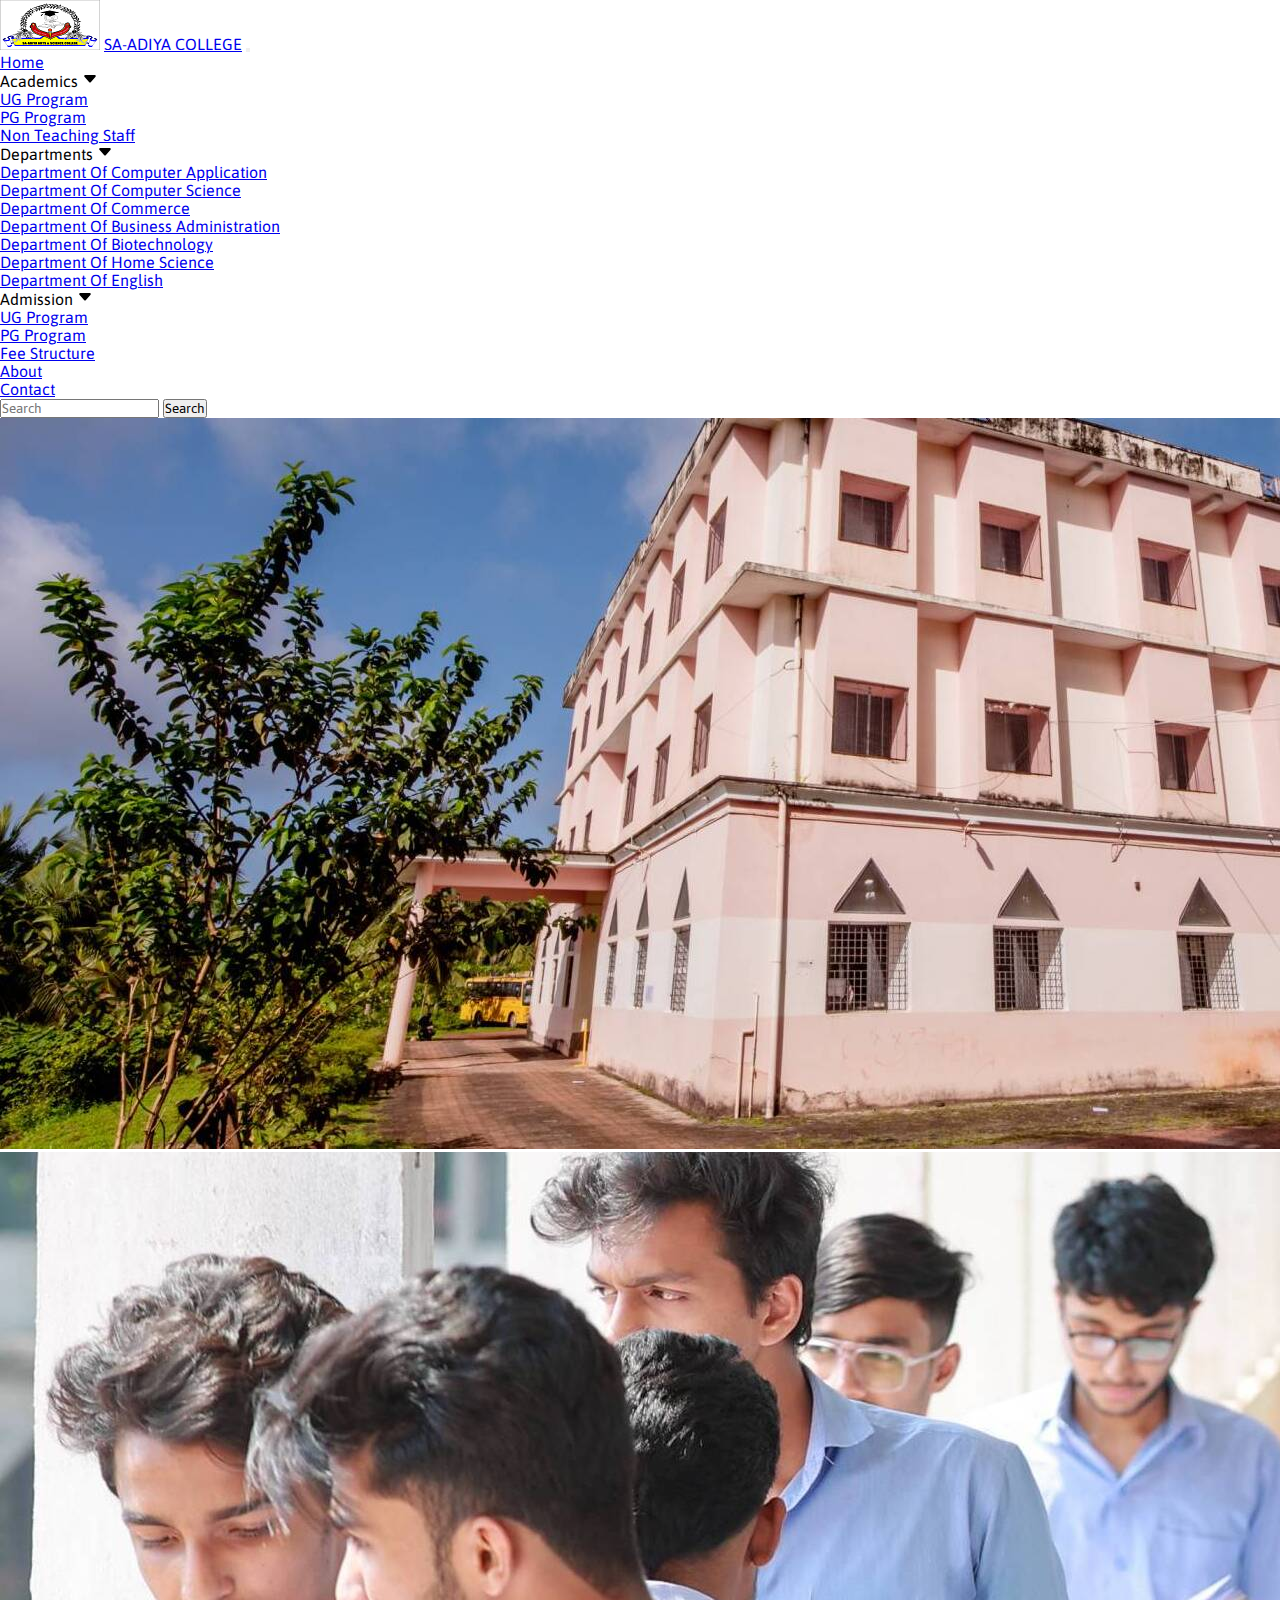
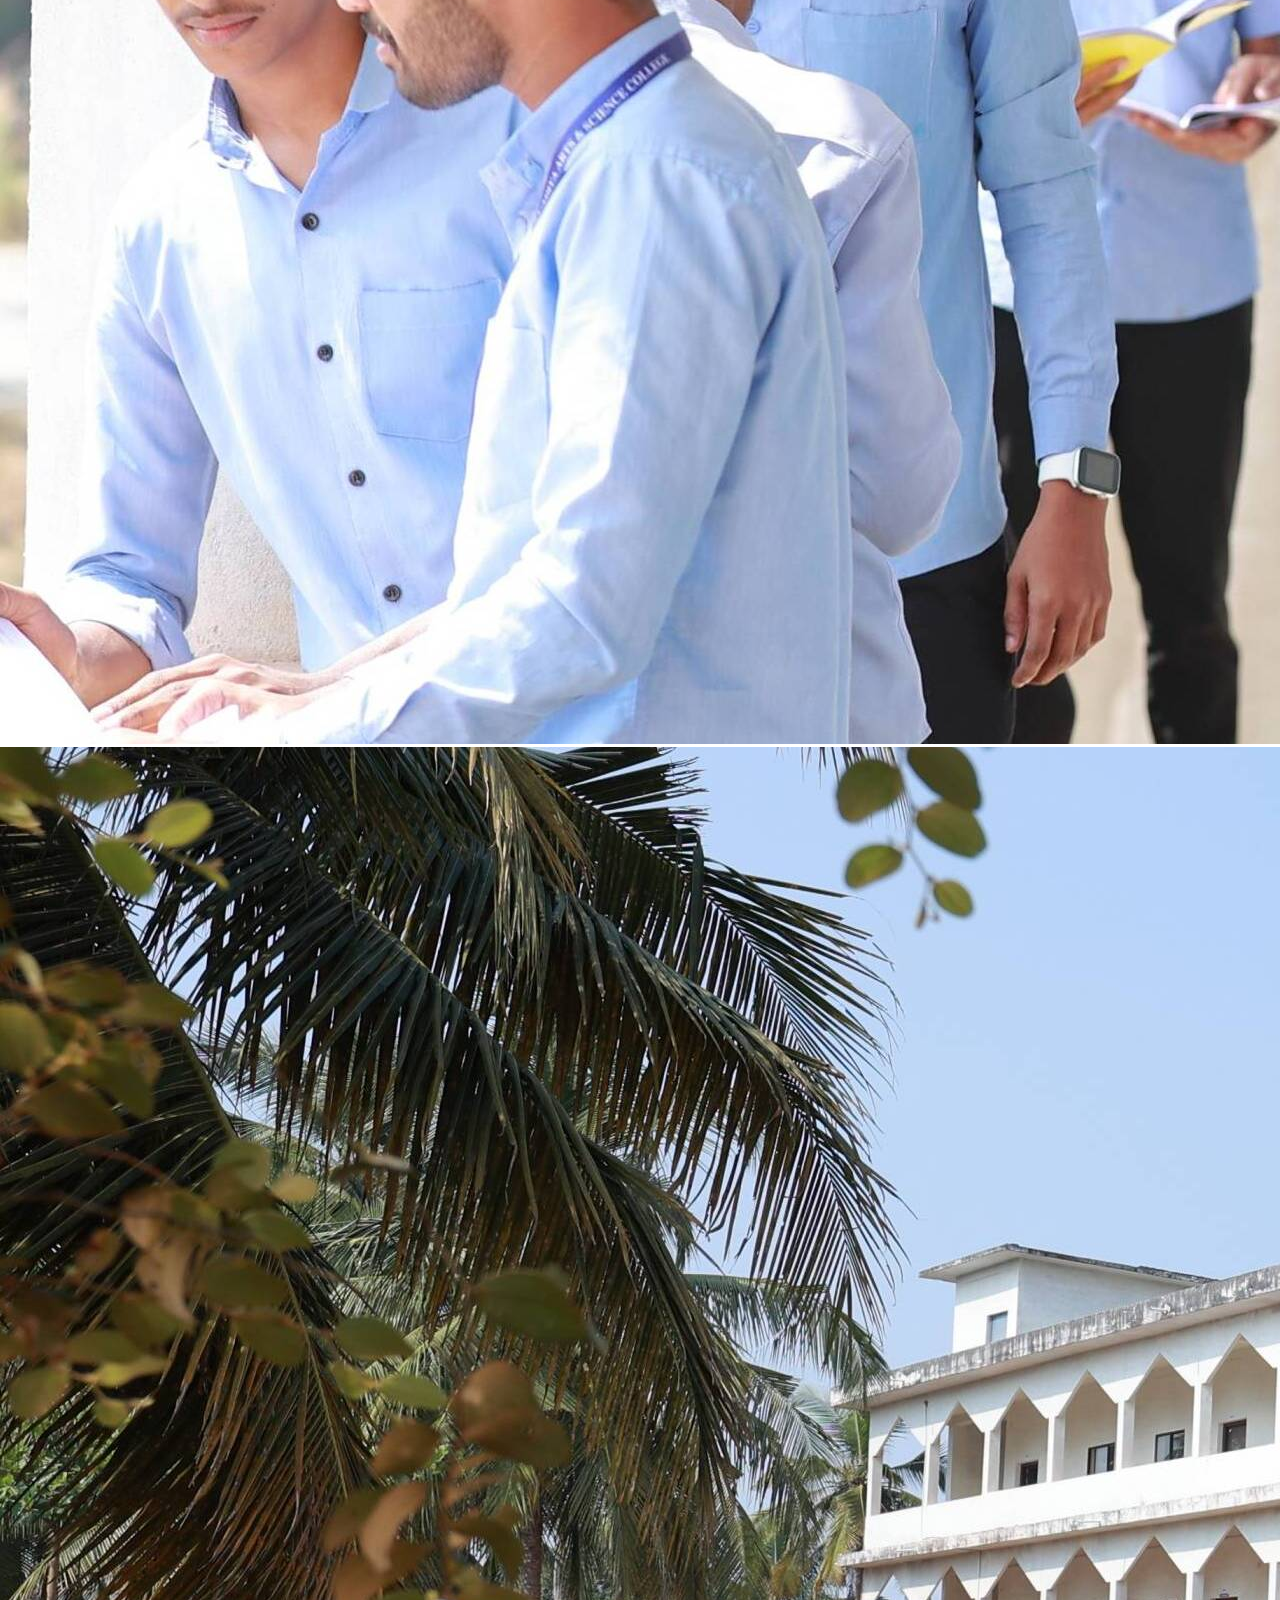
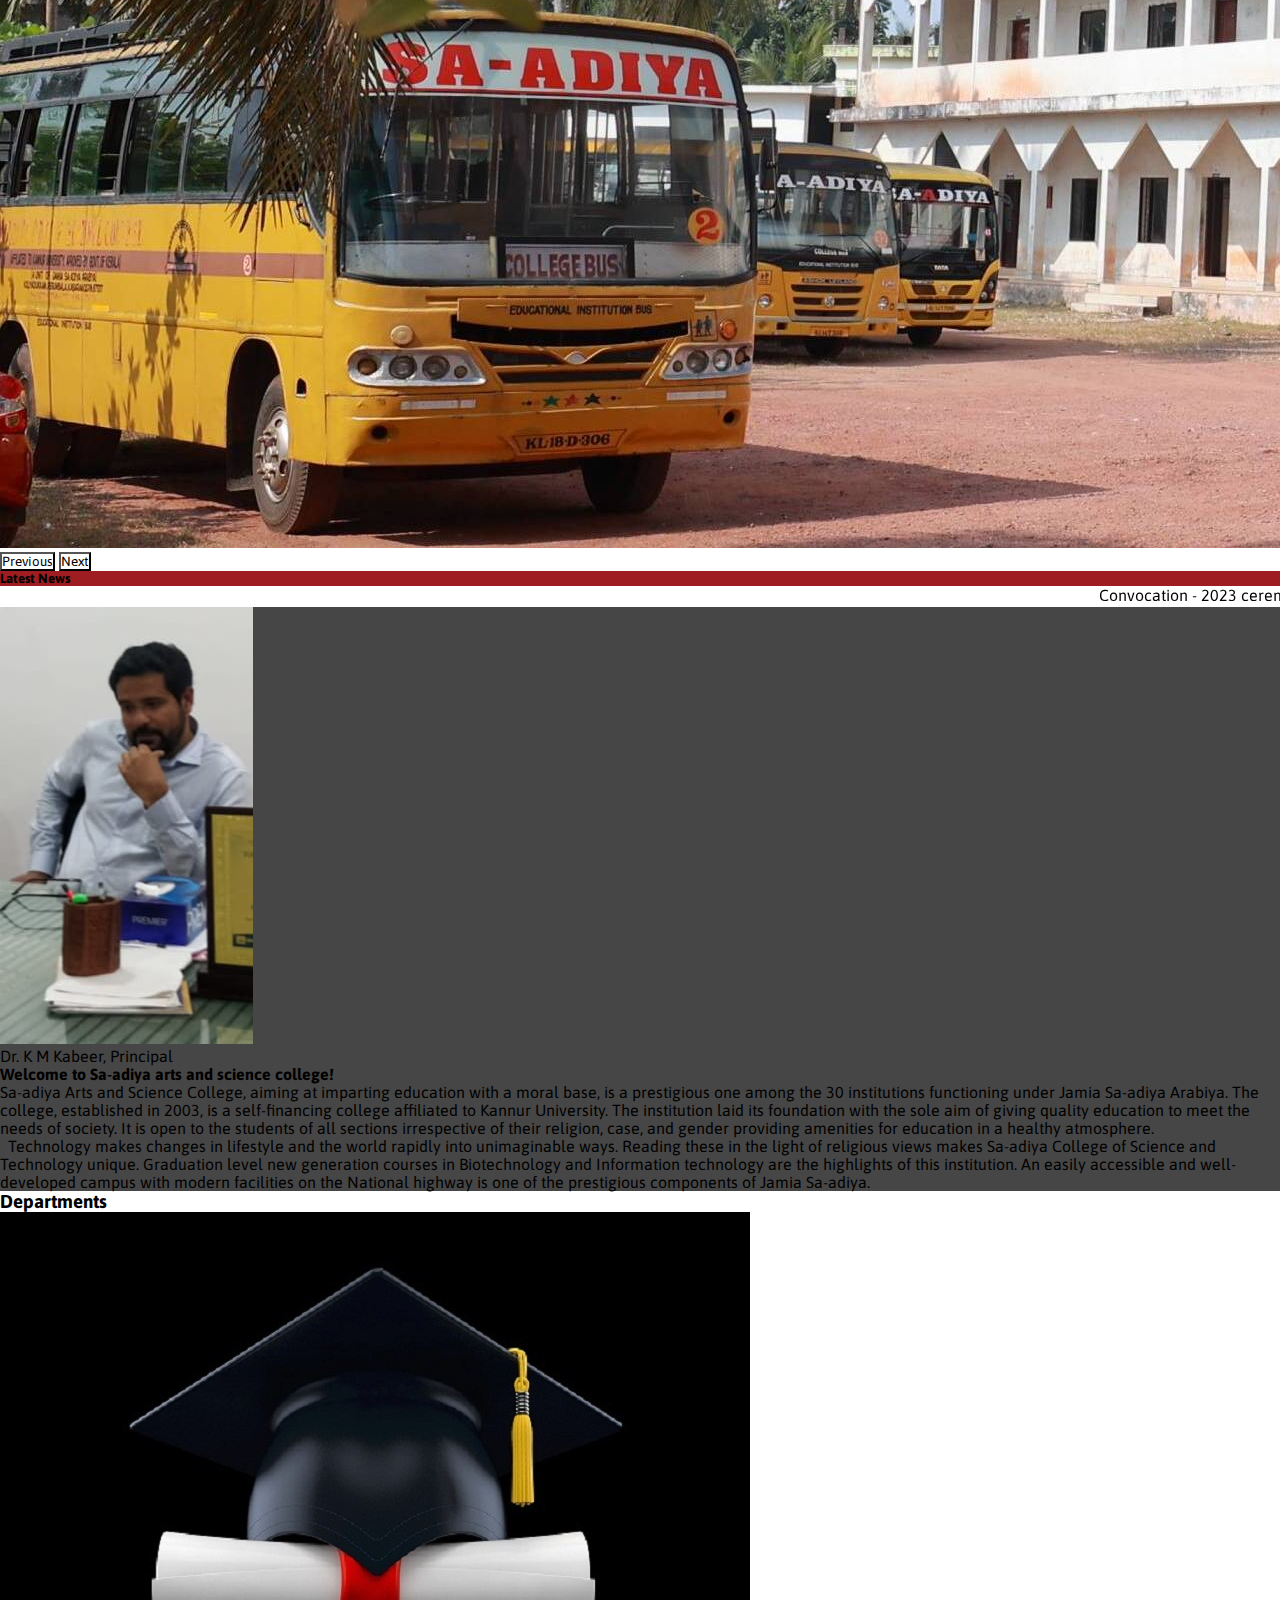
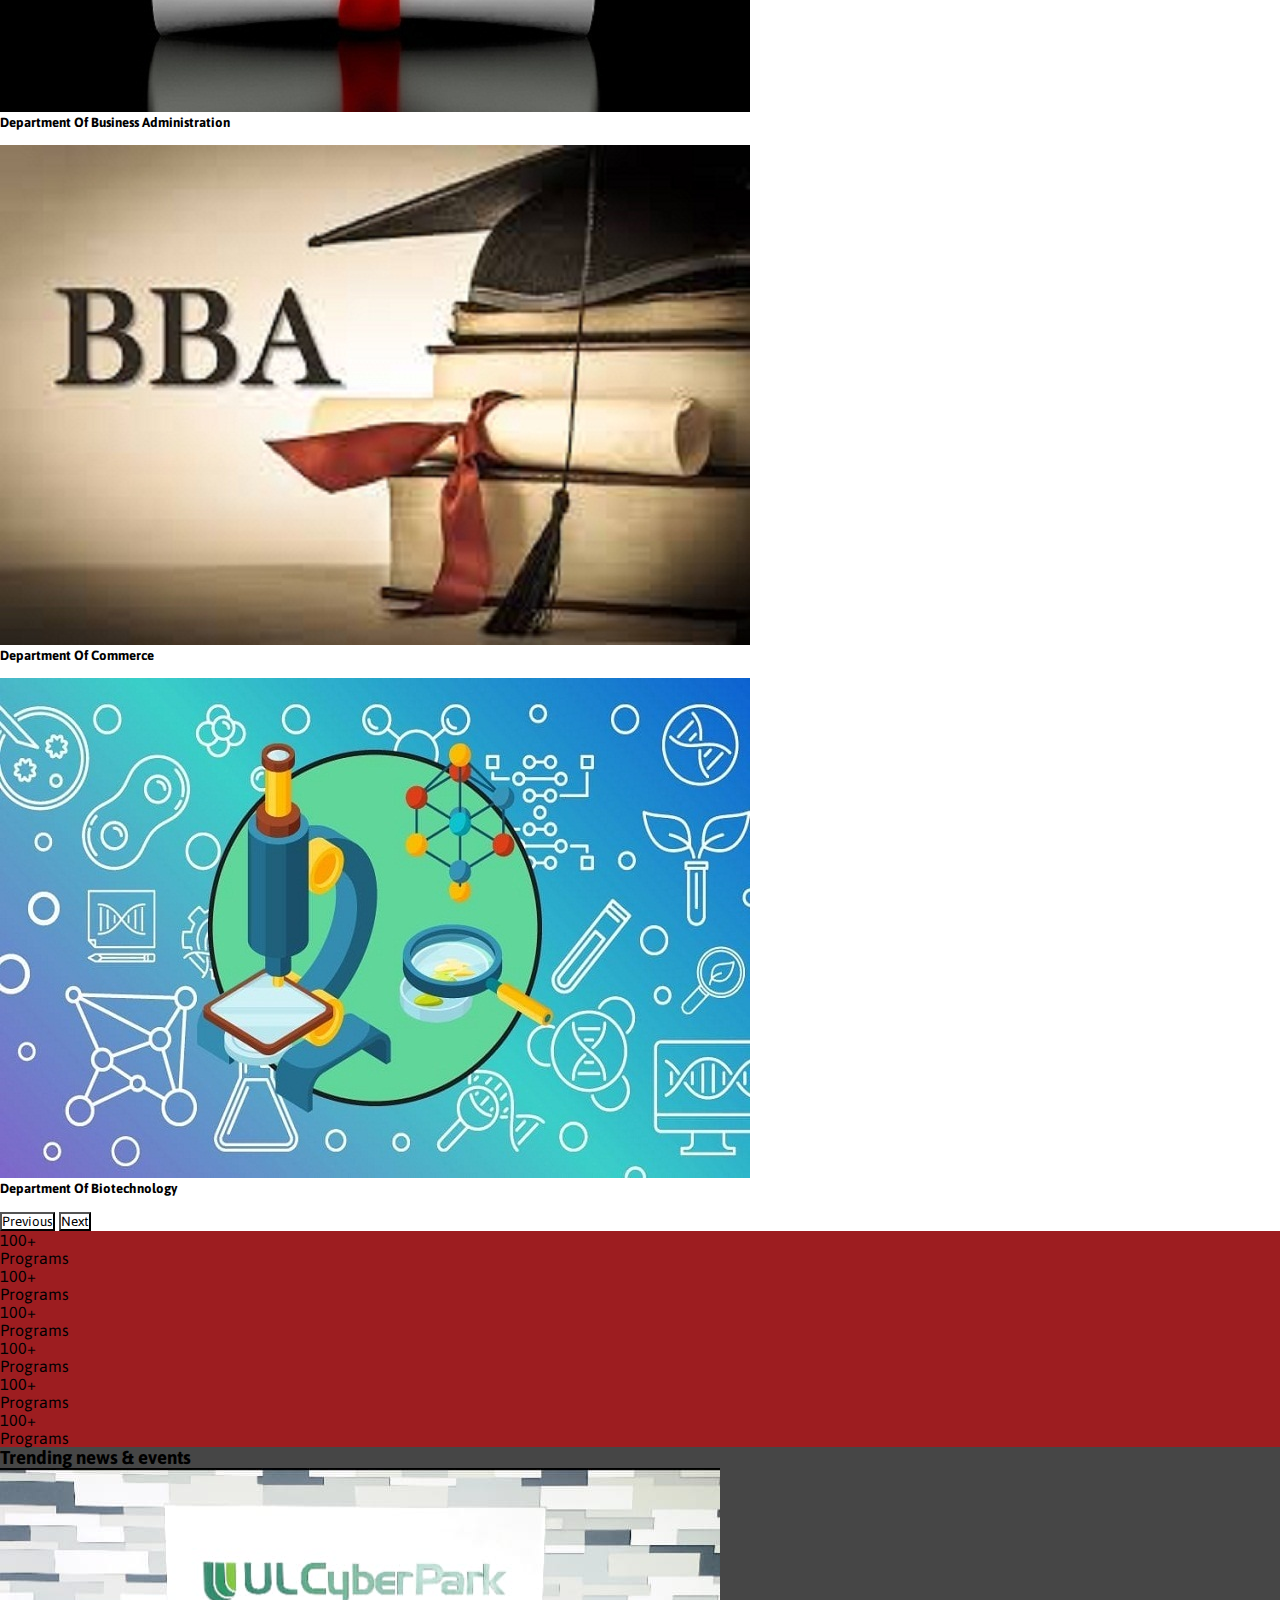
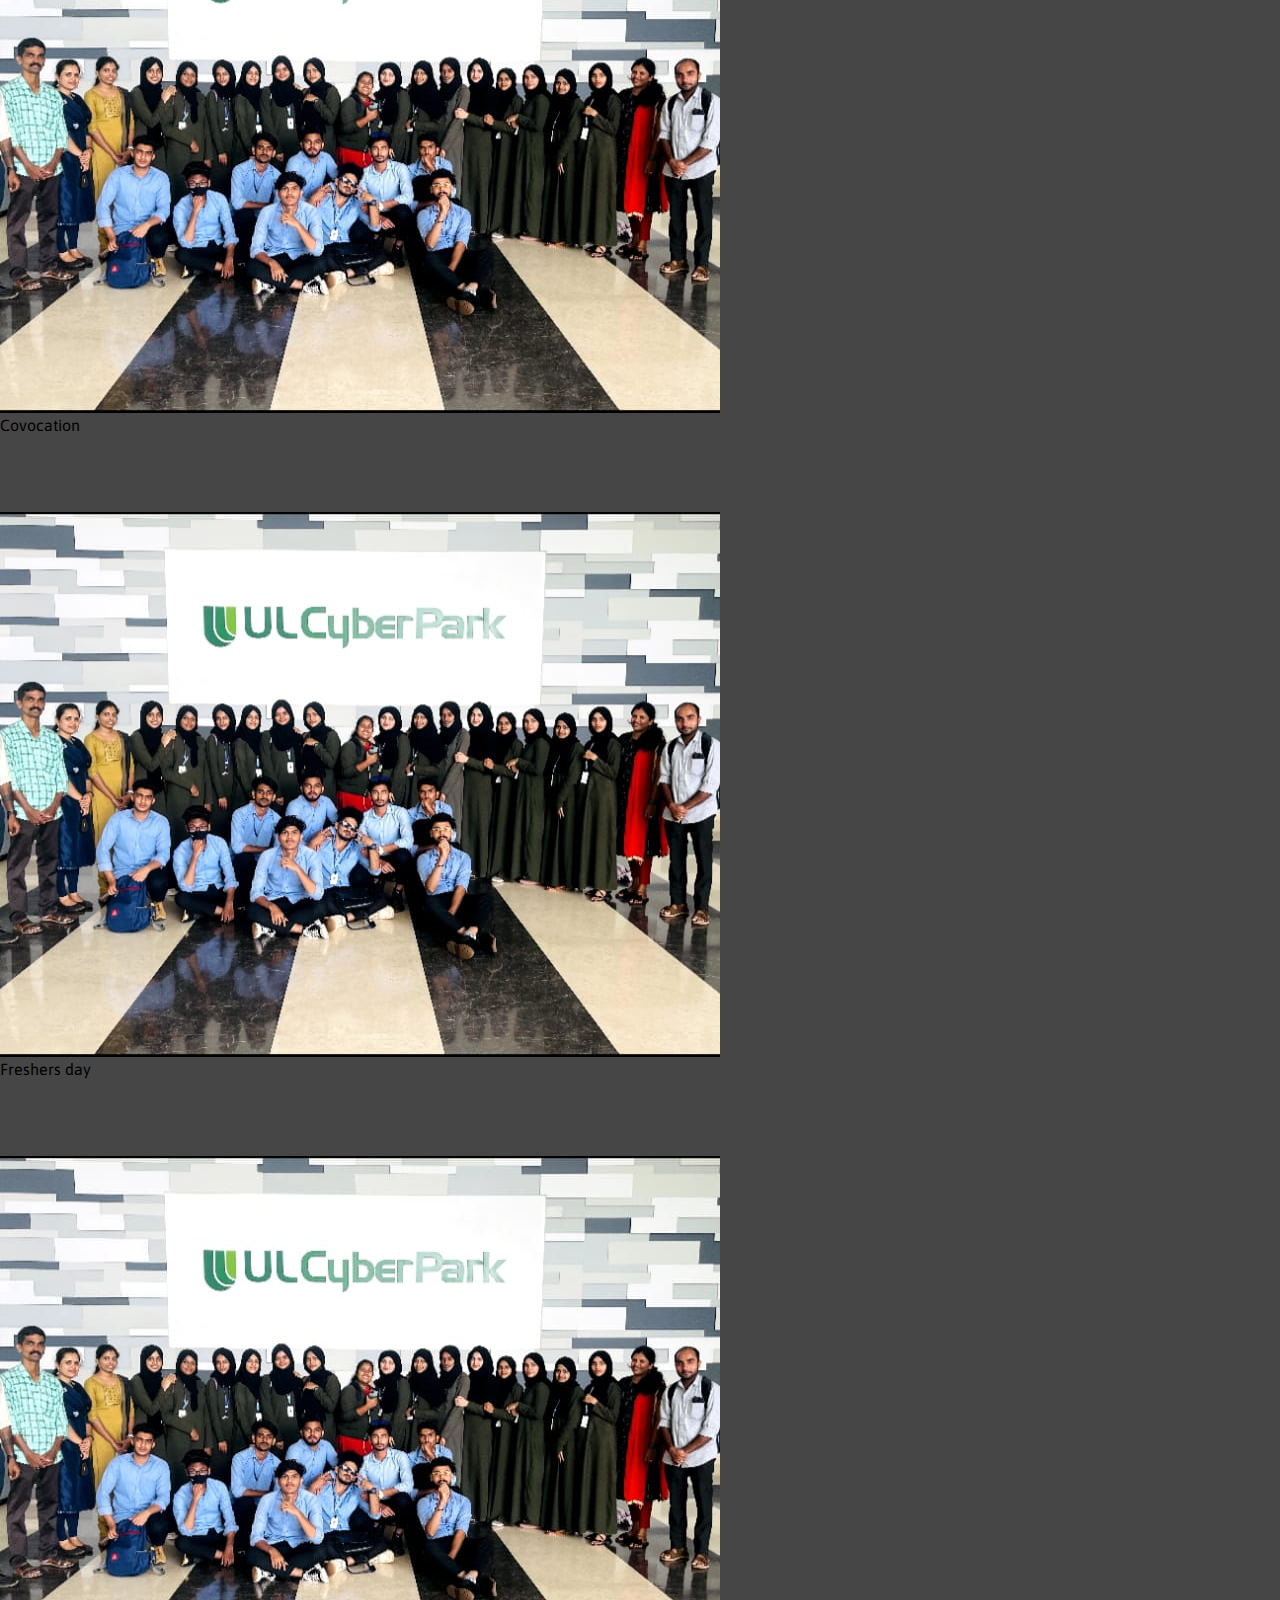
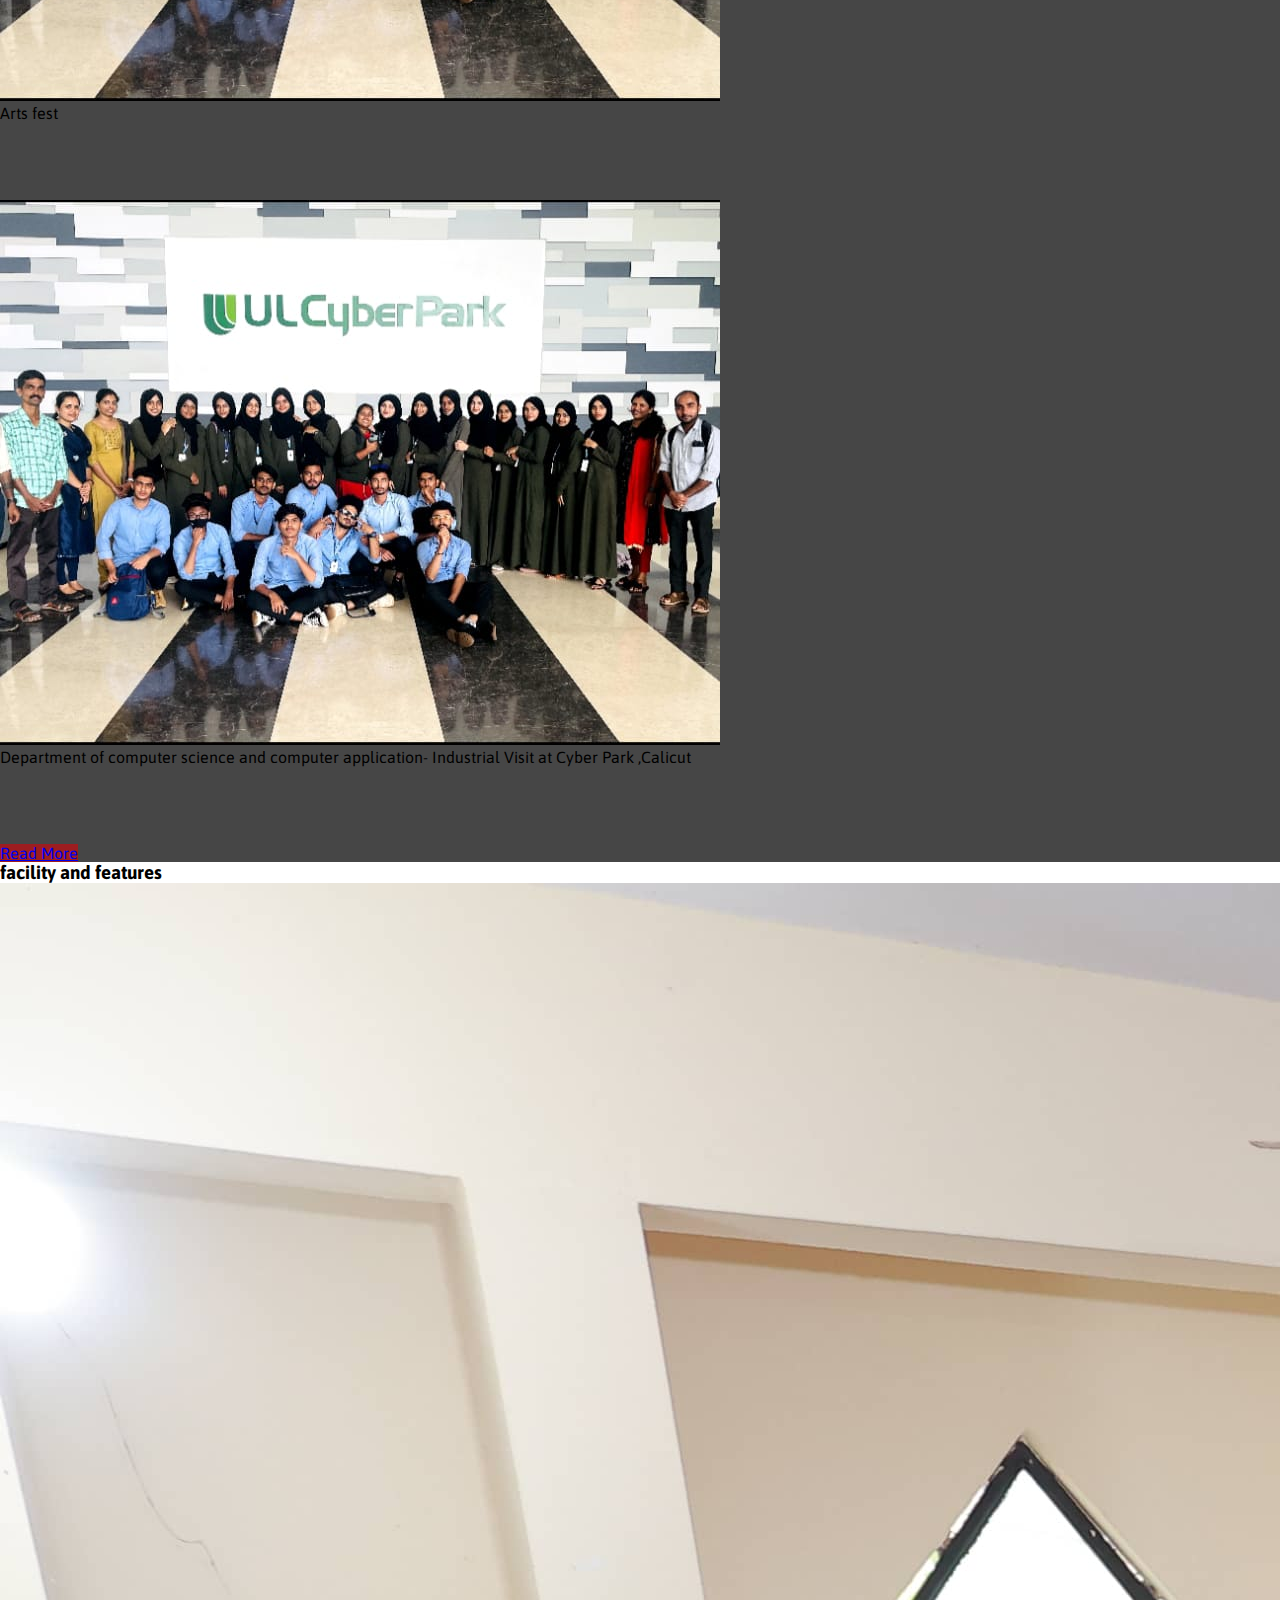
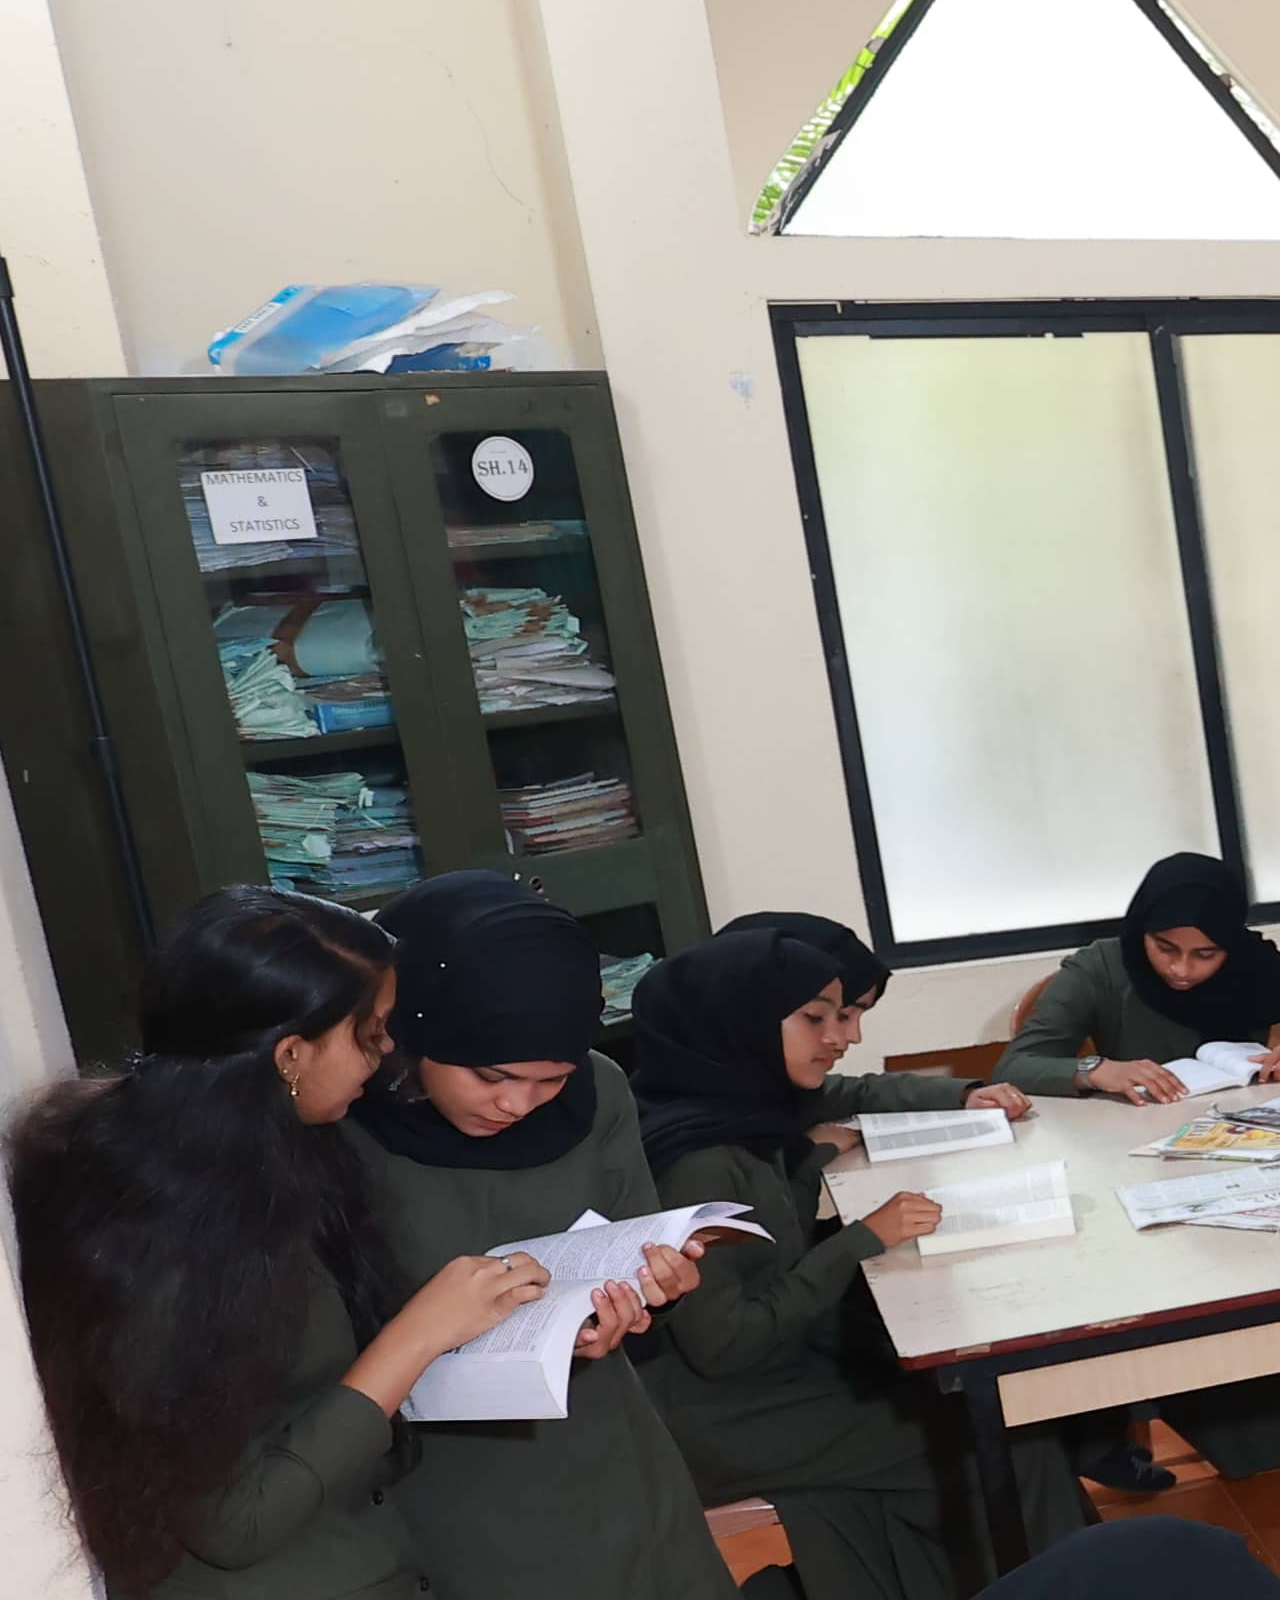
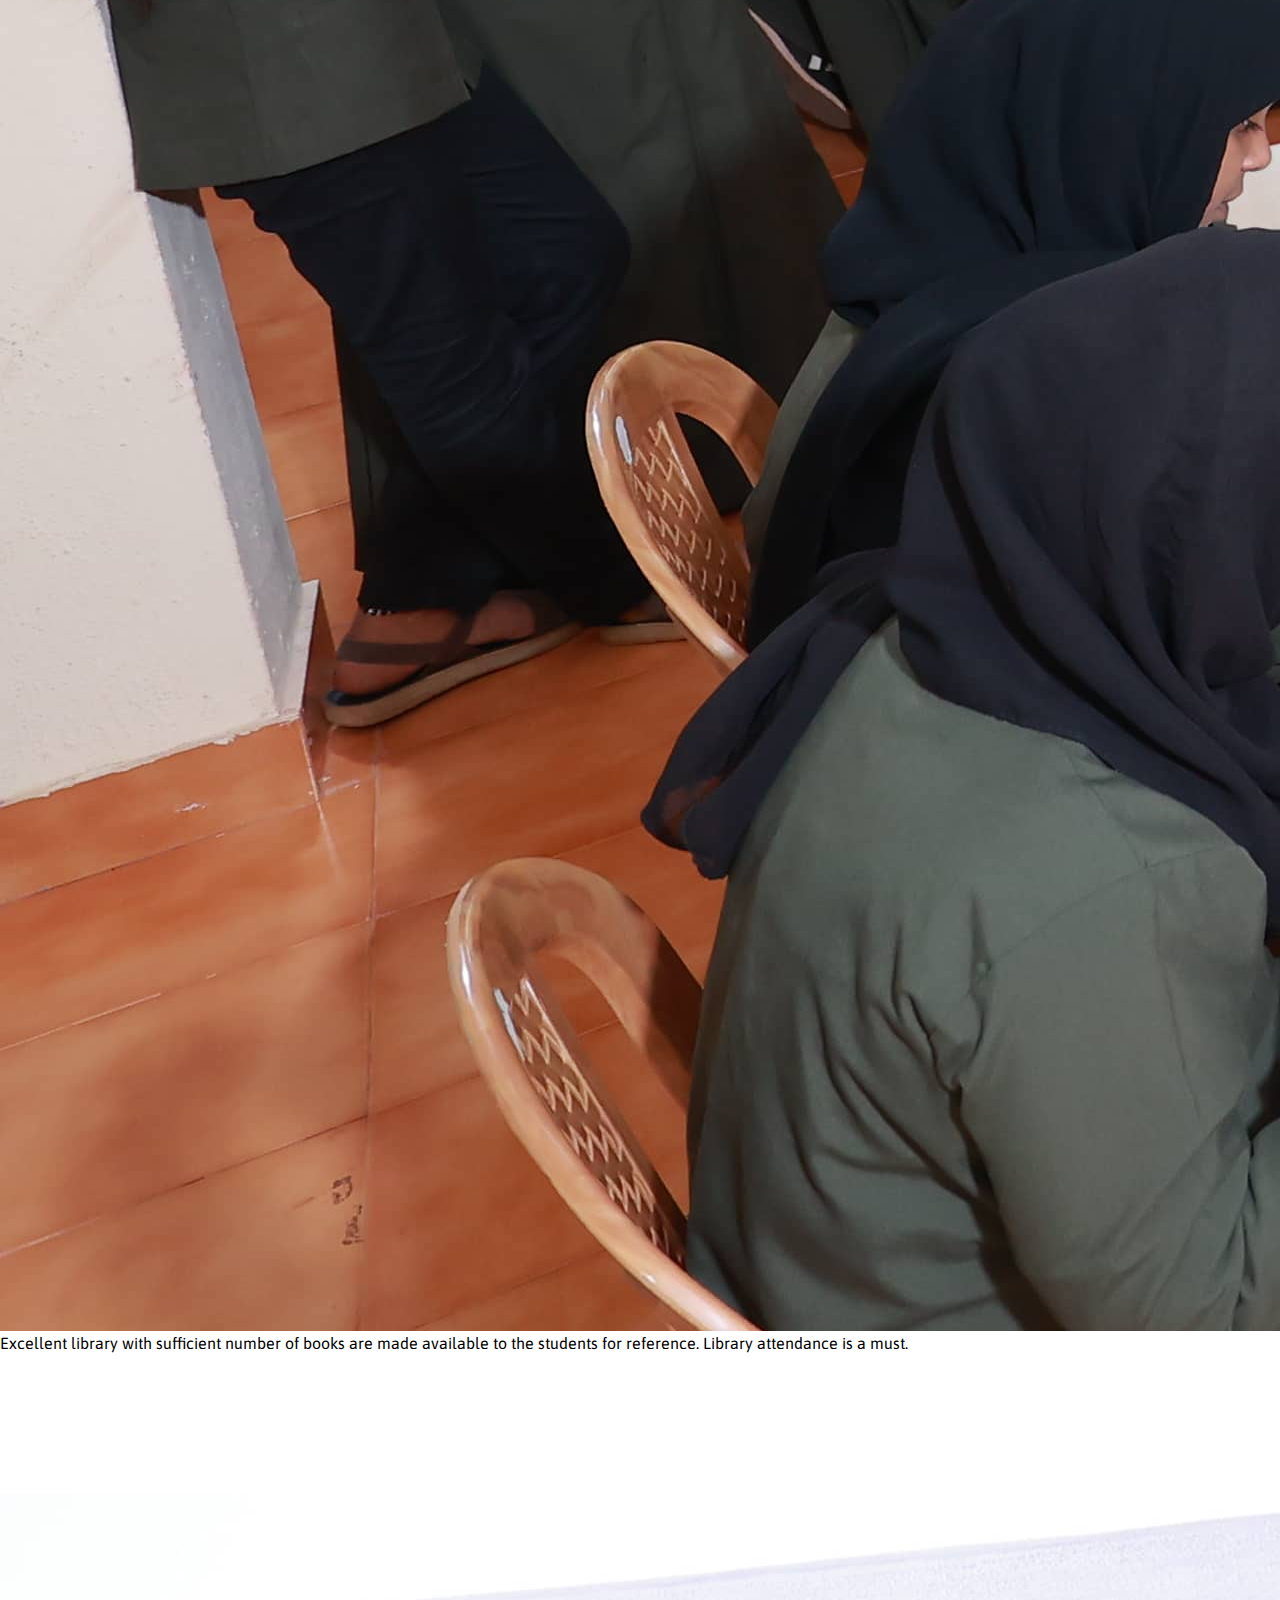
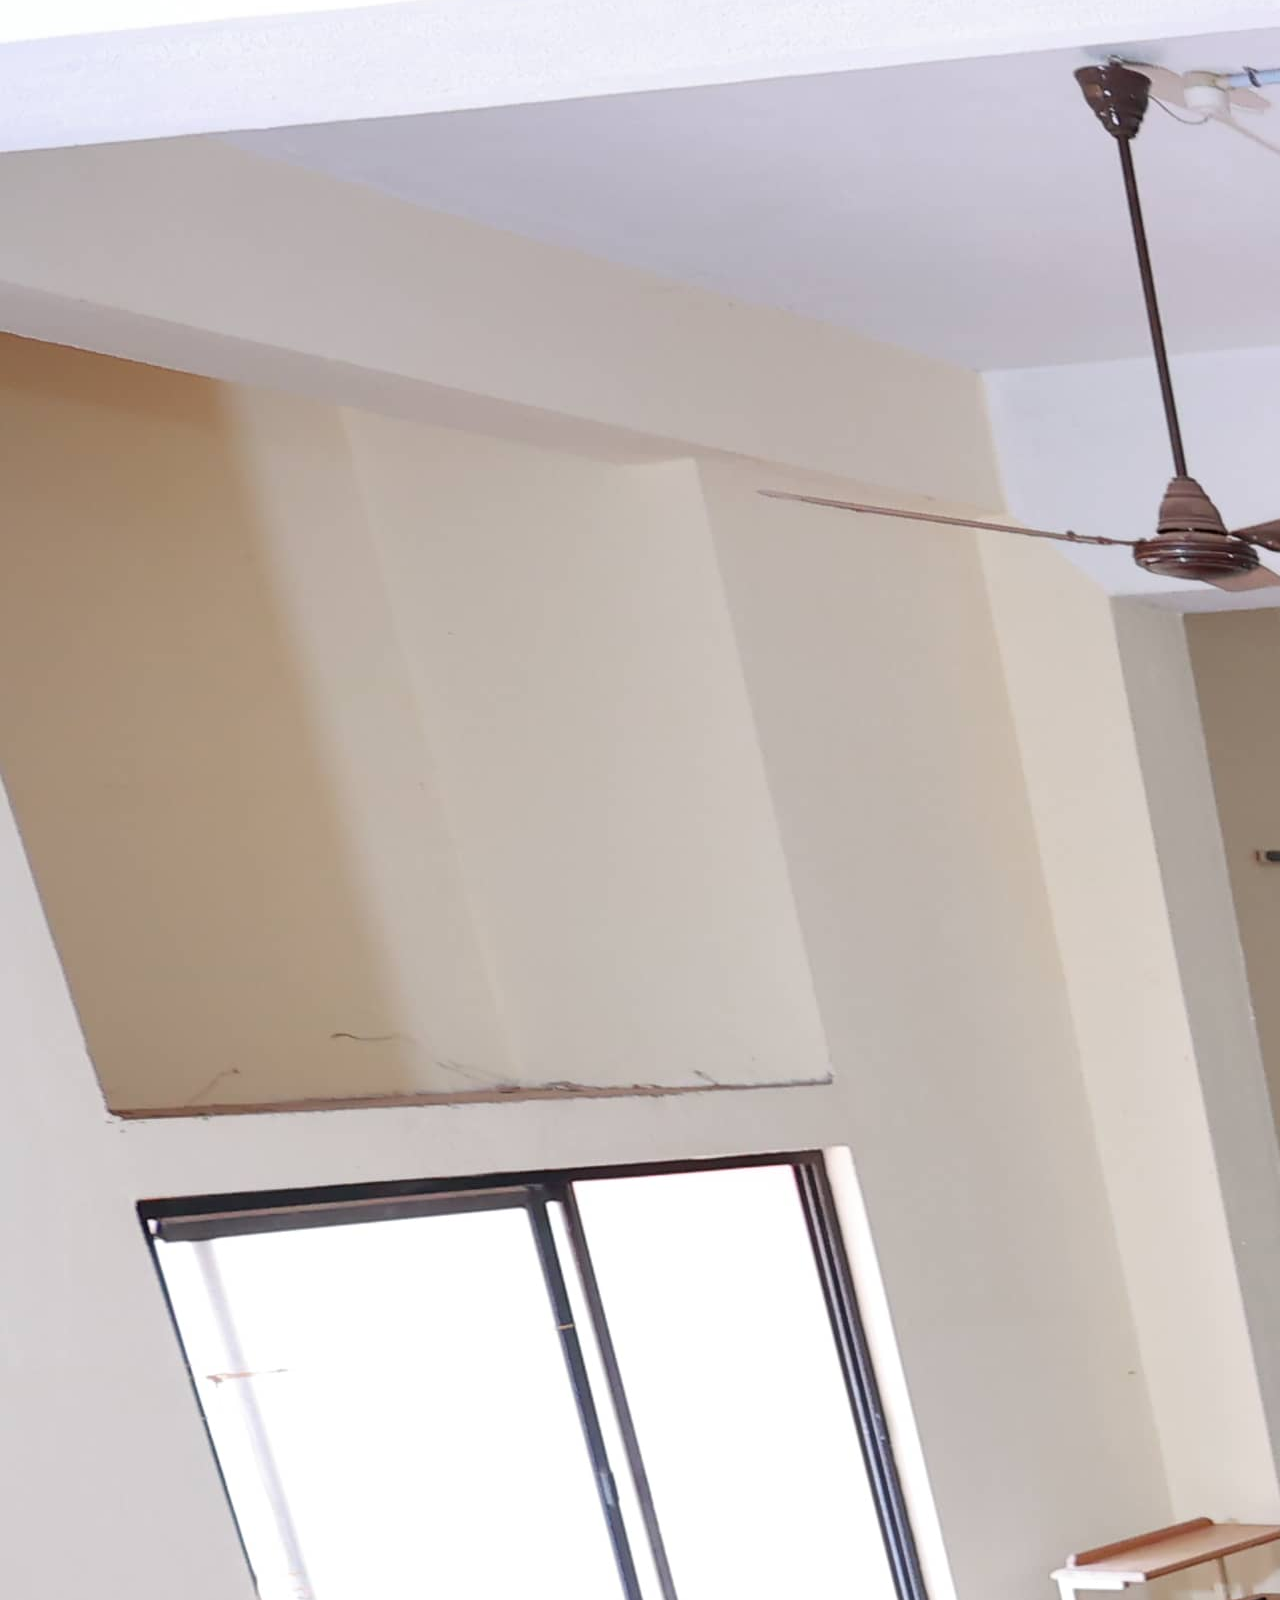
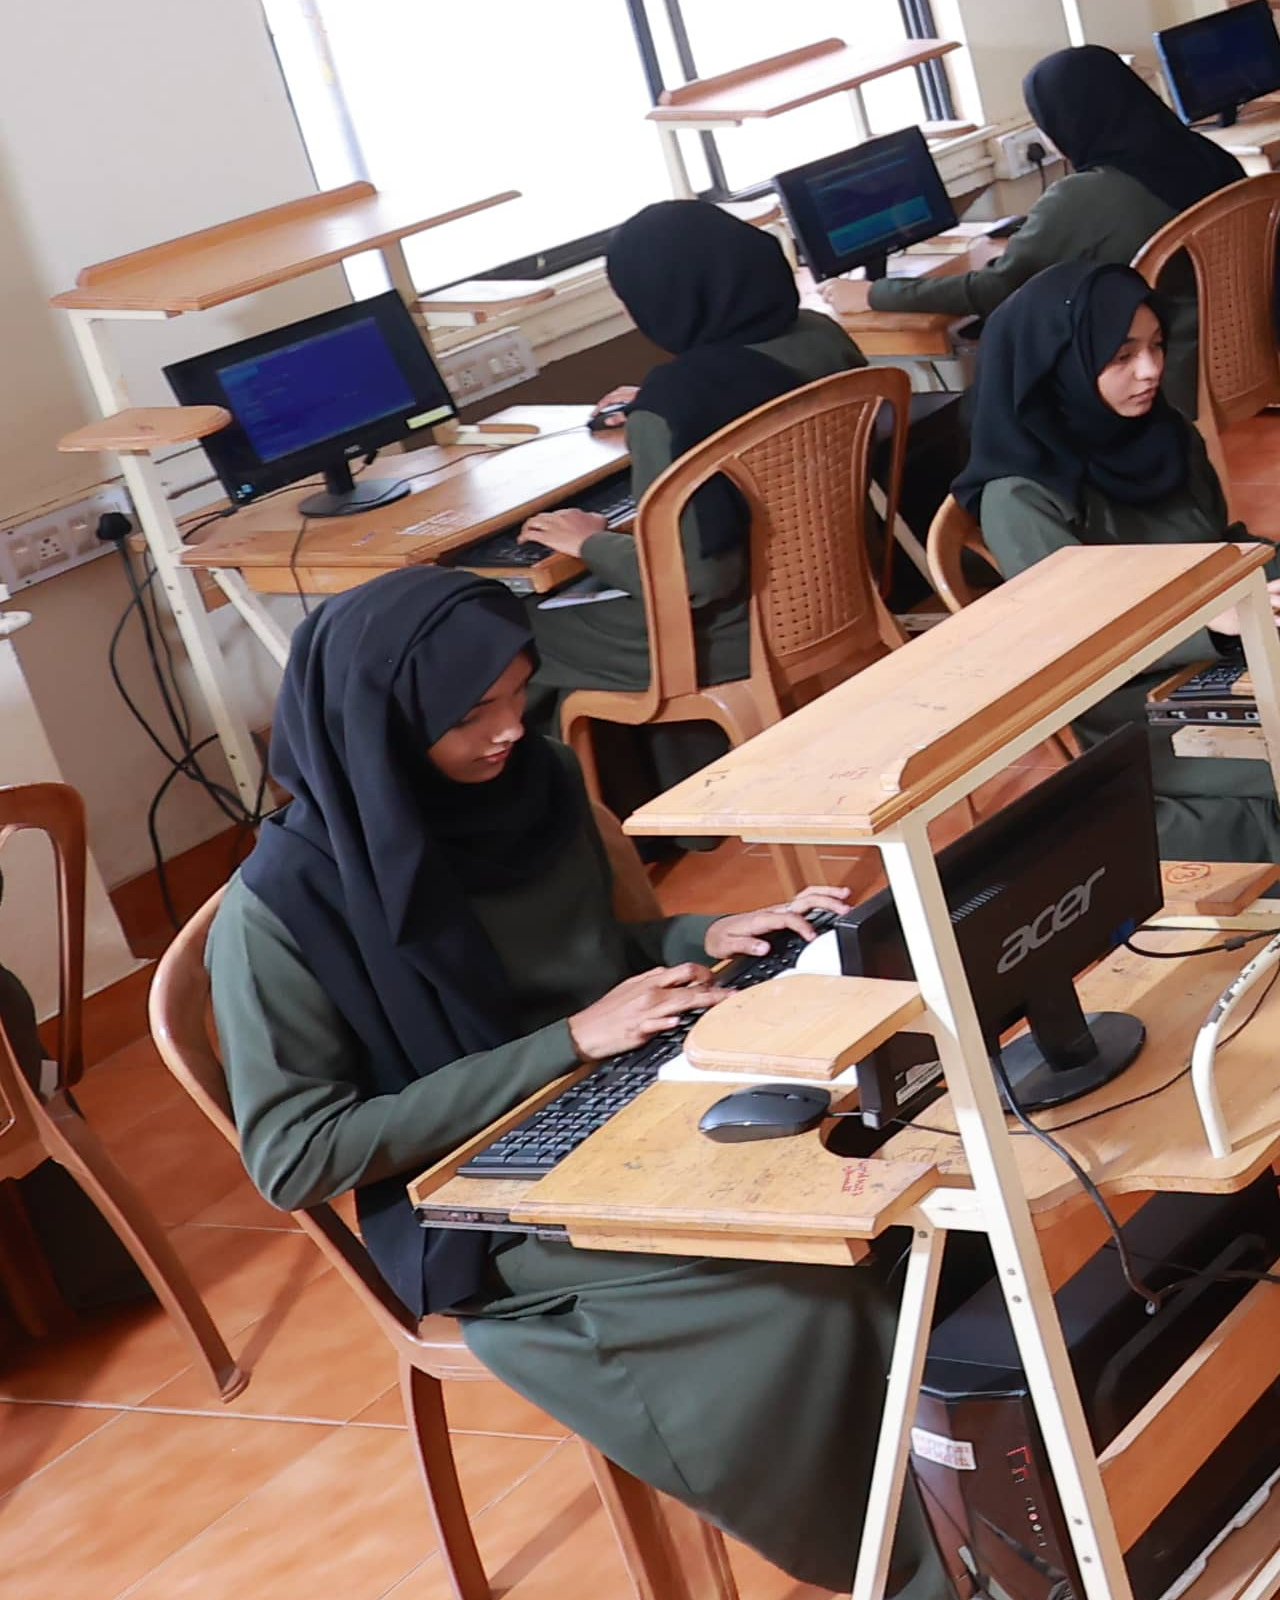
==== commit 43c4f979: "department slider changed" ====
--- a/index.html
+++ b/index.html
@@ -208,33 +208,34 @@
                 <h3 class="text-center pt-3 pb-3 text-uppercase">Departments</h3>
                 <div class="dep-slider">
                     <div class="slider pb-4">
-                        <div id="carouselExampleIndicators" class="carousel carousel-dark slide" data-bs-ride="true">
-                            <div class="carousel-indicators">
-                                <button type="button" data-bs-target="#carouselExampleIndicators" data-bs-slide-to="0"
-                                    class="active" aria-current="true" aria-label="Slide 1"></button>
-                                <button type="button" data-bs-target="#carouselExampleIndicators" data-bs-slide-to="1"
-                                    aria-label="Slide 2"></button>
-                                <button type="button" data-bs-target="#carouselExampleIndicators" data-bs-slide-to="2"
-                                    aria-label="Slide 3"></button>
-                            </div>
-                            <div class="carousel-inner">
-                                <div class="carousel-item text-center active">
-                                    <img src="img/department-1.png" class="img-fluid w-50 " alt="...">
-                                </div>
-                                <div class="carousel-item text-center">
+                        <div id="carouselExampleCaptions" class="carousel carousel-dark slide" data-bs-ride="false">
+                            <div class="carousel-inner text-center">
+                                <div class="carousel-item active">
+                                    <img src="img/department-1.png" class="img-fluid w-50" alt="...">
+                                    <div class="carousel-caption d-none d-md-block">
+                                        <h5  class="text-dark pb-3">Department Of Business Administration</h5>
+                                    </div>
+                                </div>
+                                <div class="carousel-item">
                                     <img src="img/department-2.png" class="img-fluid w-50" alt="...">
-                                </div>
-                                <div class="carousel-item text-center">
+                                    <div class="carousel-caption d-none d-md-block">
+                                        <h5 class="text-dark pb-3">Department Of Commerce</h5>
+                                    </div>
+                                </div>
+                                <div class="carousel-item">
                                     <img src="img/department-3.png" class="img-fluid w-50" alt="...">
+                                    <div class="carousel-caption d-none d-md-block">
+                                        <h5 class="text-dark pb-3">Department Of Biotechnology</h5>
+                                    </div>
                                 </div>
                             </div>
                             <button class="carousel-control-prev" type="button"
-                                data-bs-target="#carouselExampleIndicators" data-bs-slide="prev">
+                                data-bs-target="#carouselExampleCaptions" data-bs-slide="prev">
                                 <span class="carousel-control-prev-icon" aria-hidden="true"></span>
                                 <span class="visually-hidden">Previous</span>
                             </button>
                             <button class="carousel-control-next" type="button"
-                                data-bs-target="#carouselExampleIndicators" data-bs-slide="next">
+                                data-bs-target="#carouselExampleCaptions" data-bs-slide="next">
                                 <span class="carousel-control-next-icon" aria-hidden="true"></span>
                                 <span class="visually-hidden">Next</span>
                             </button>
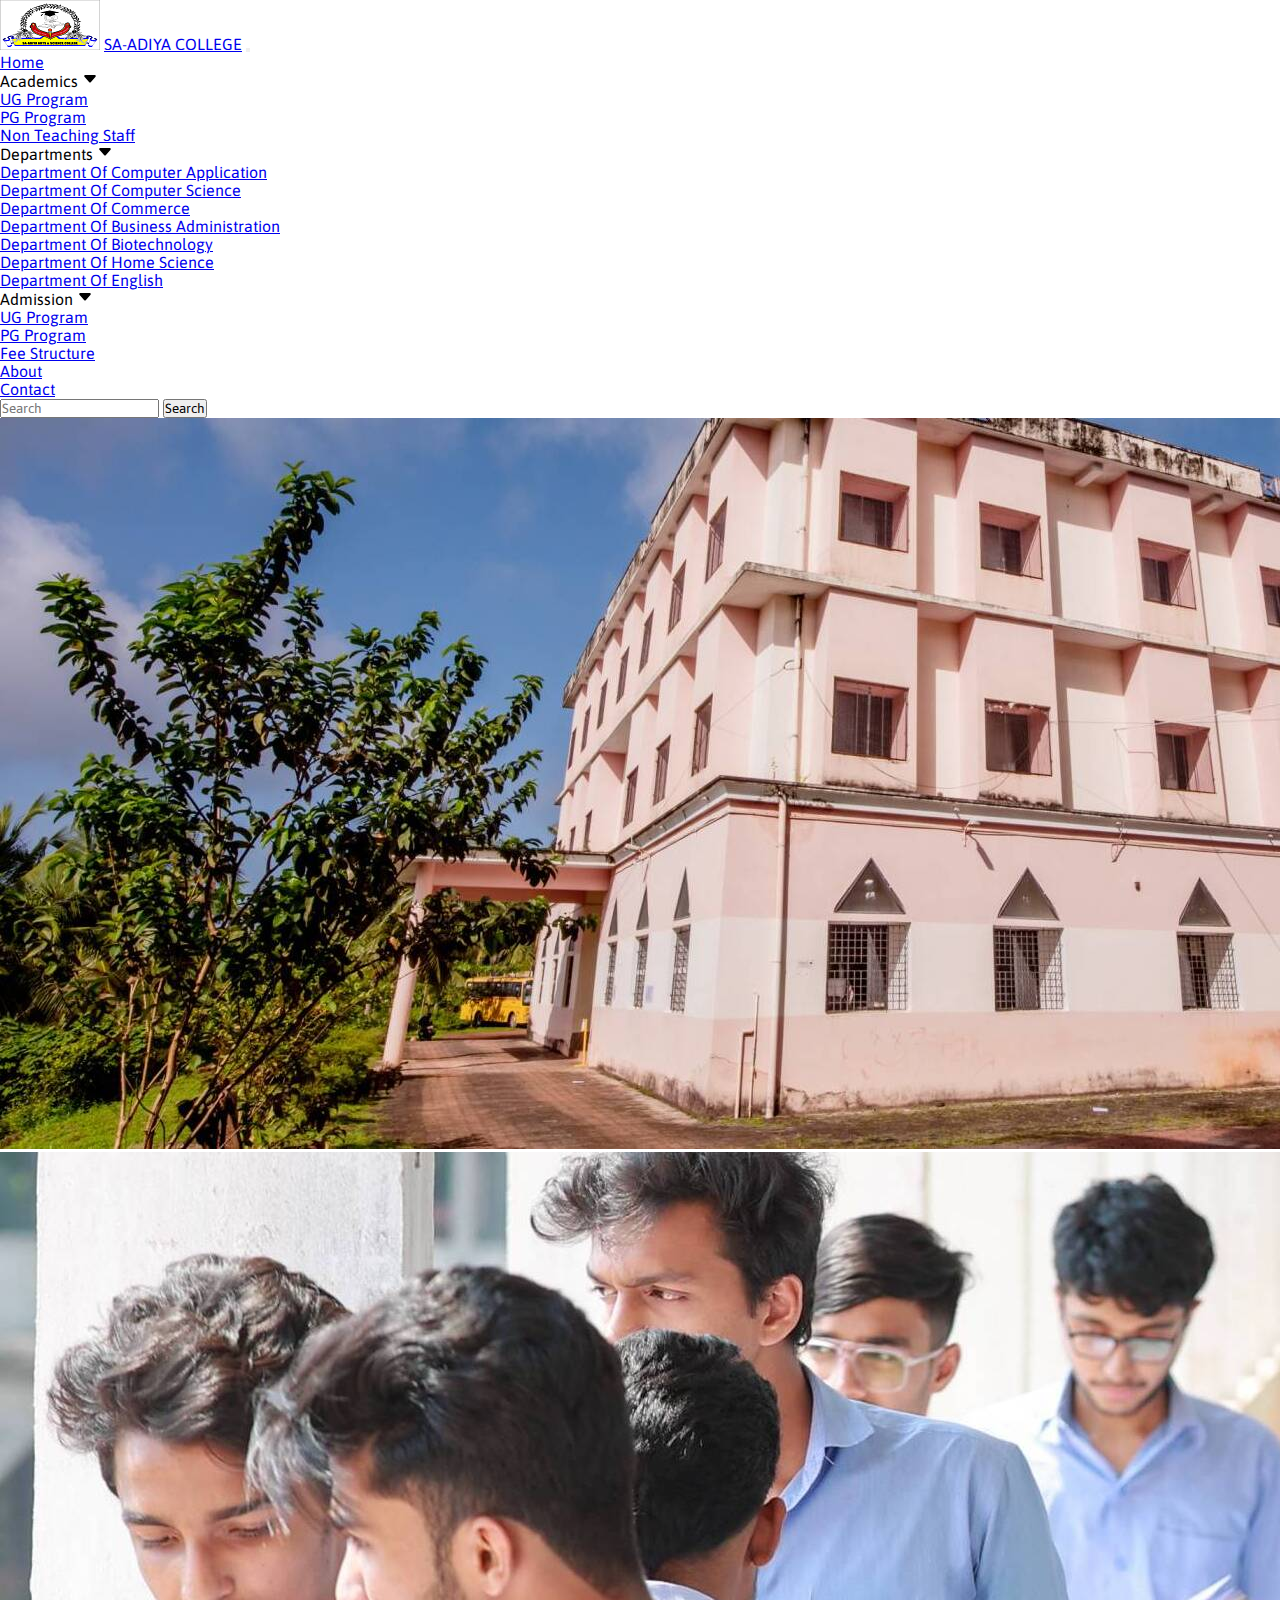
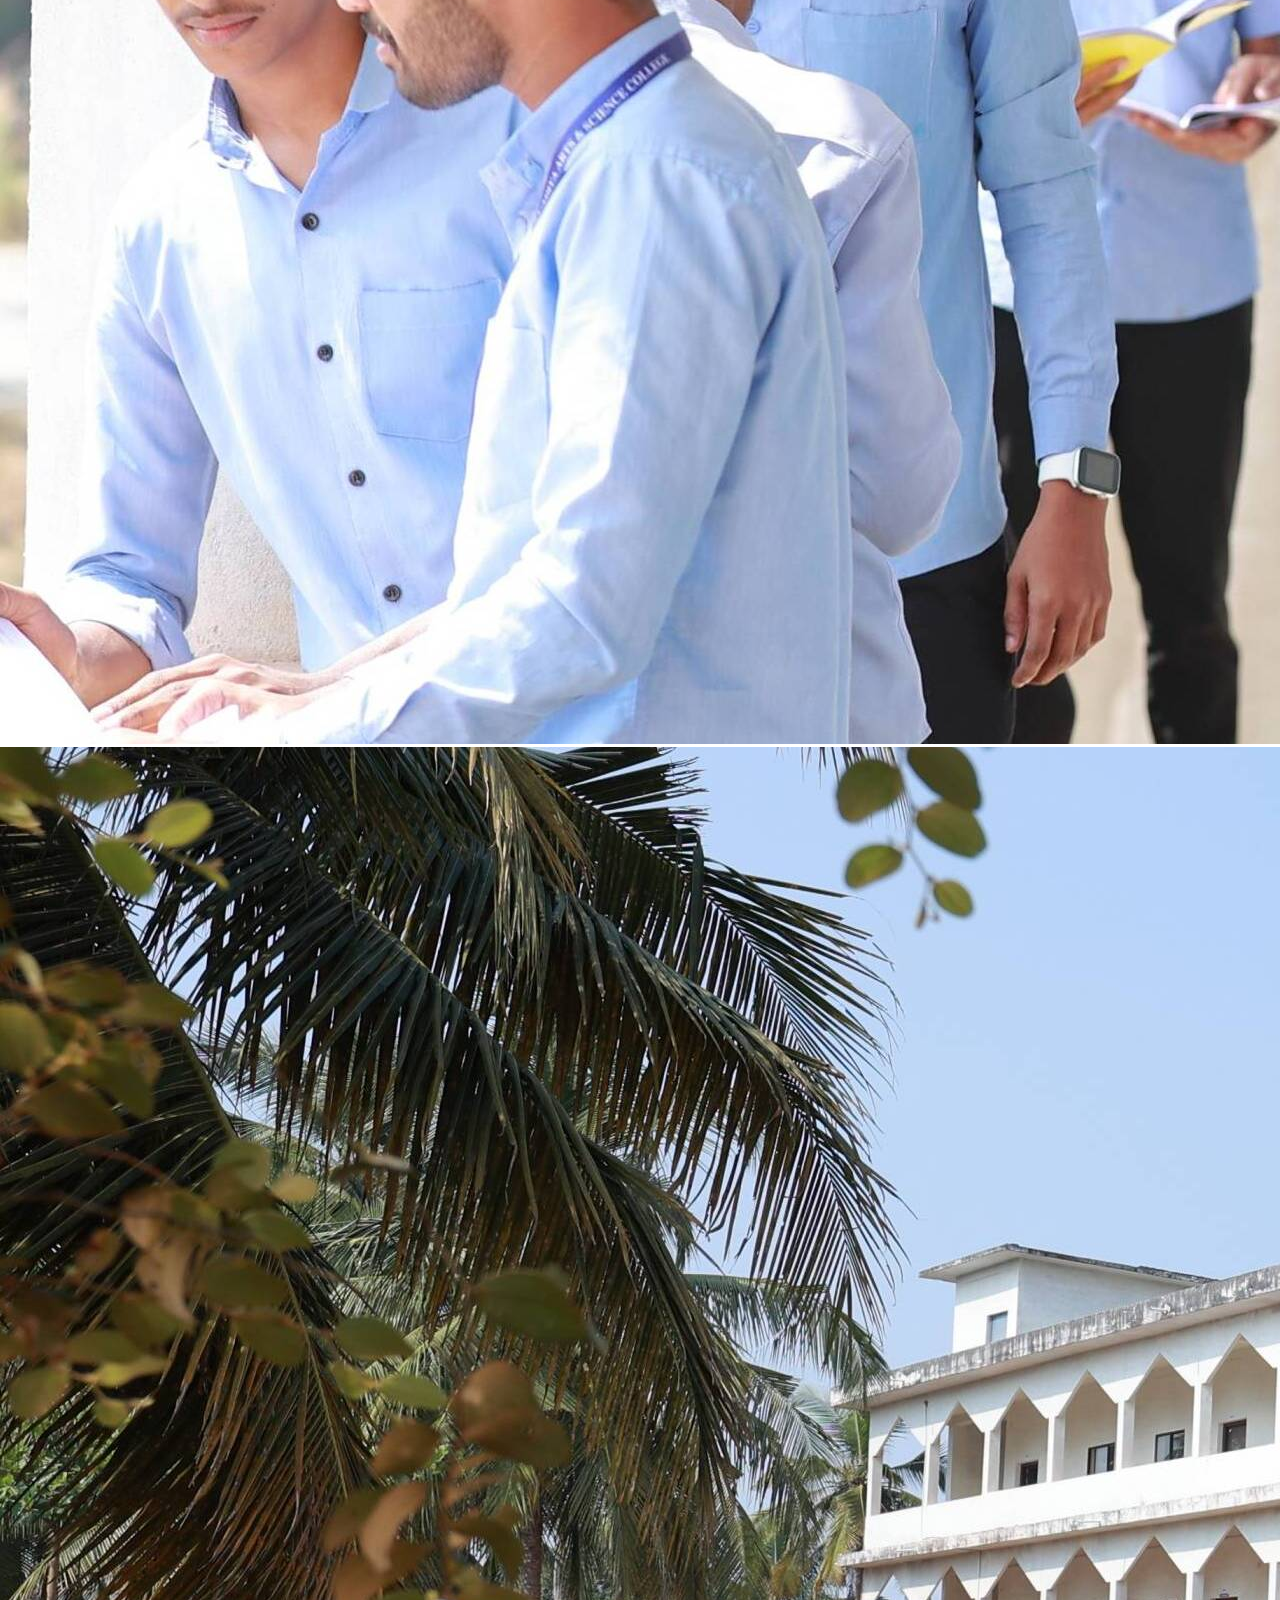
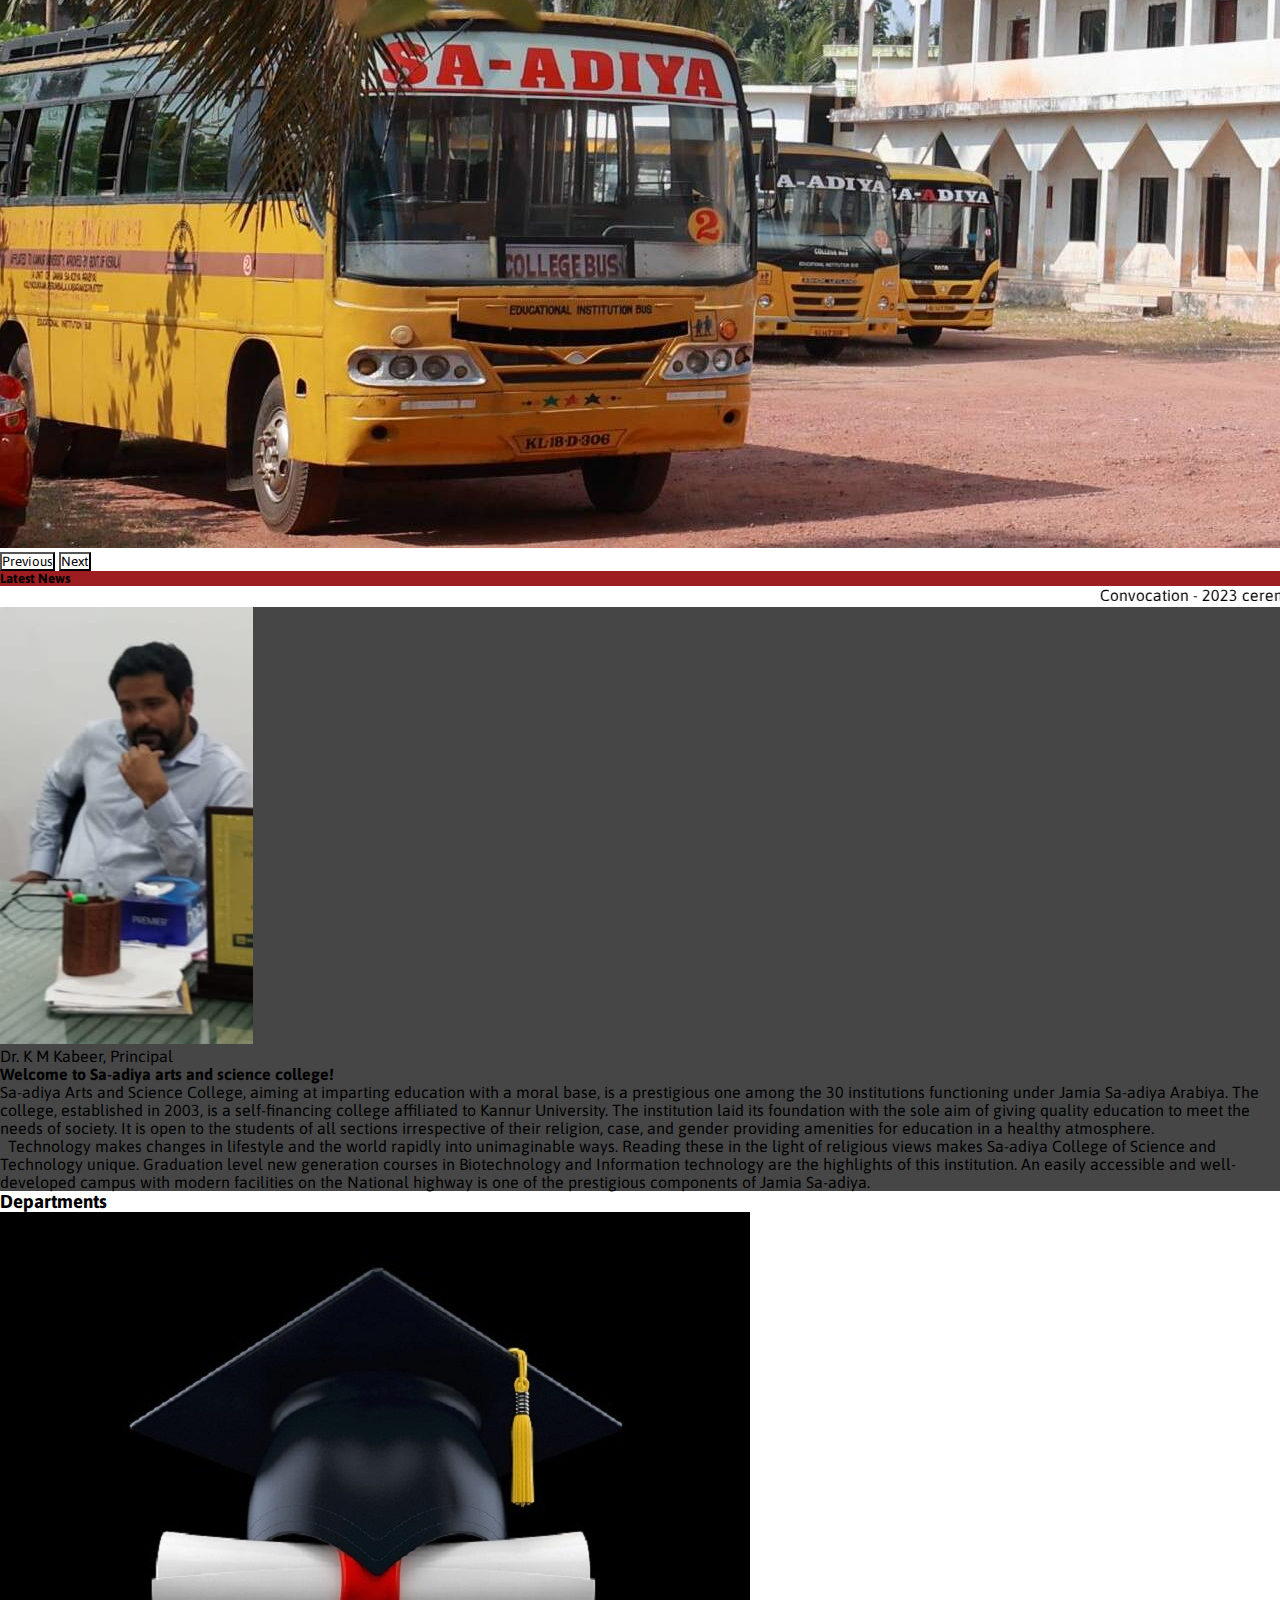
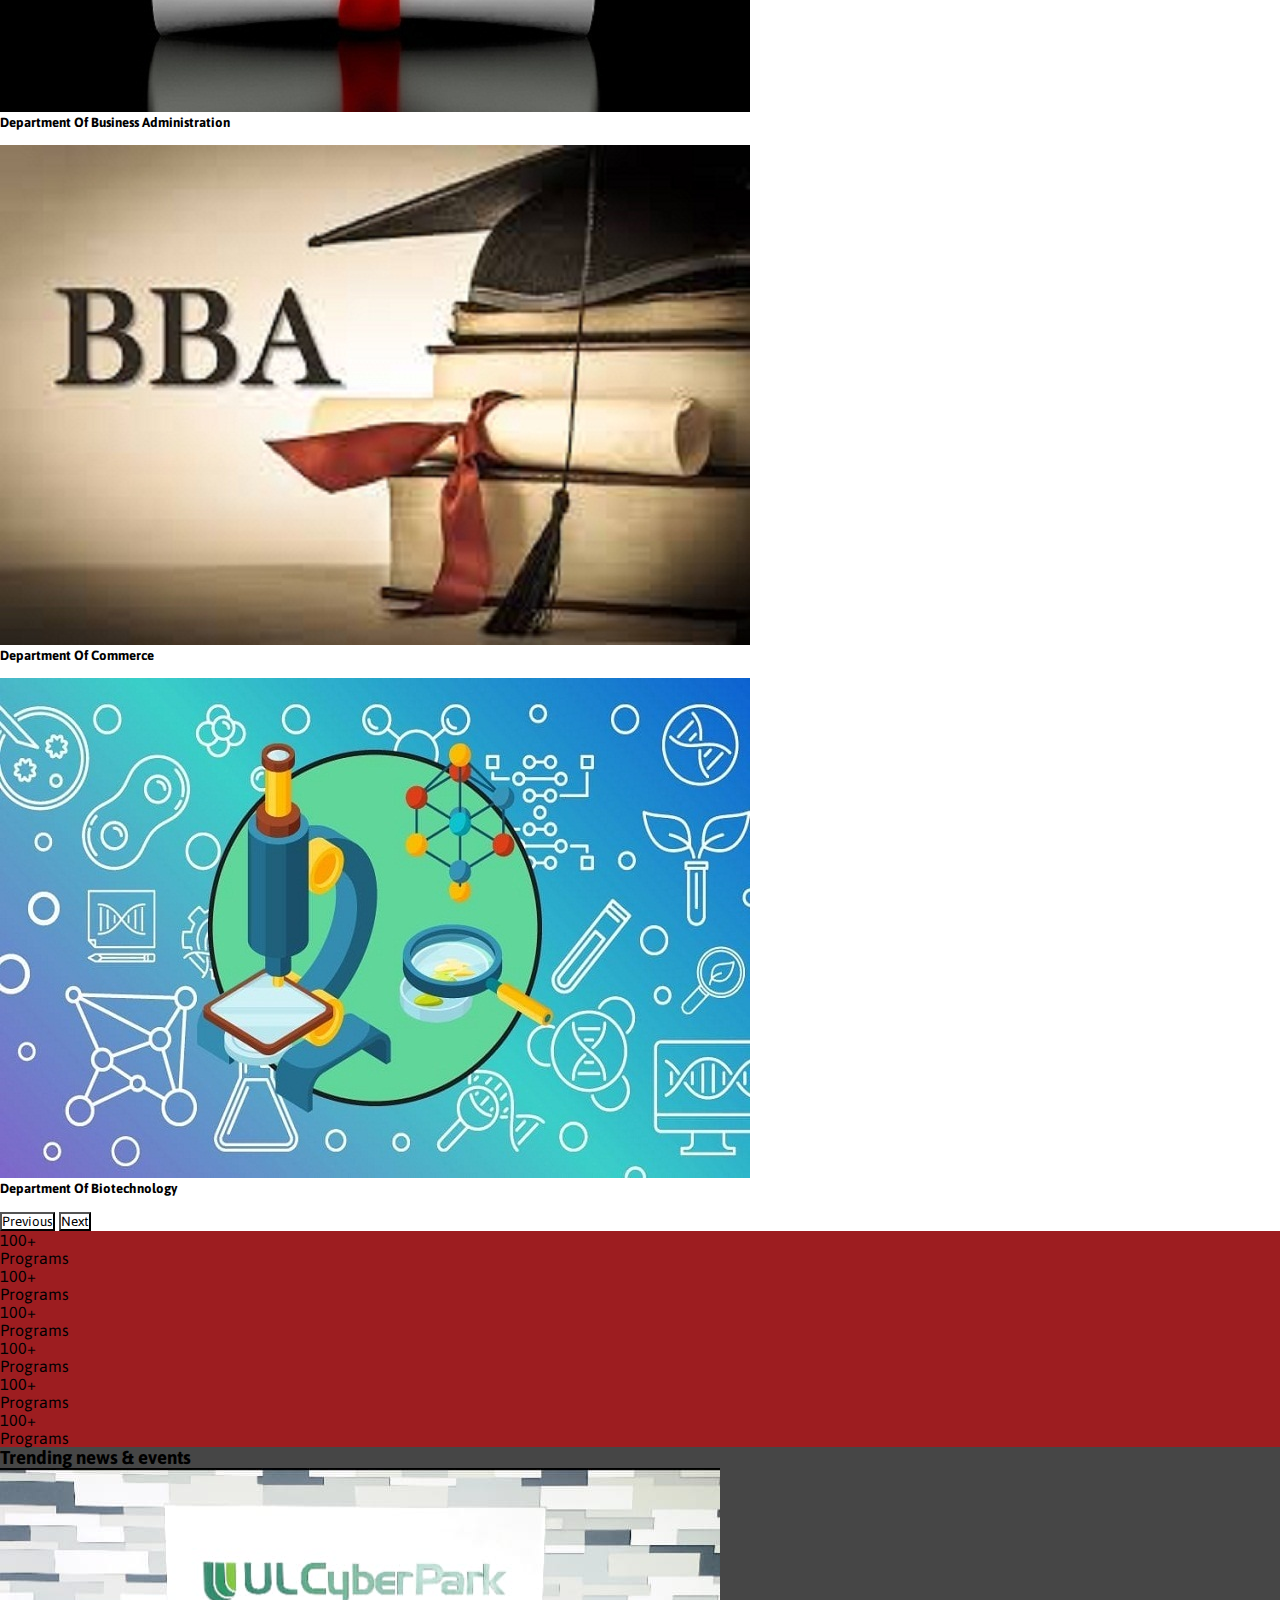
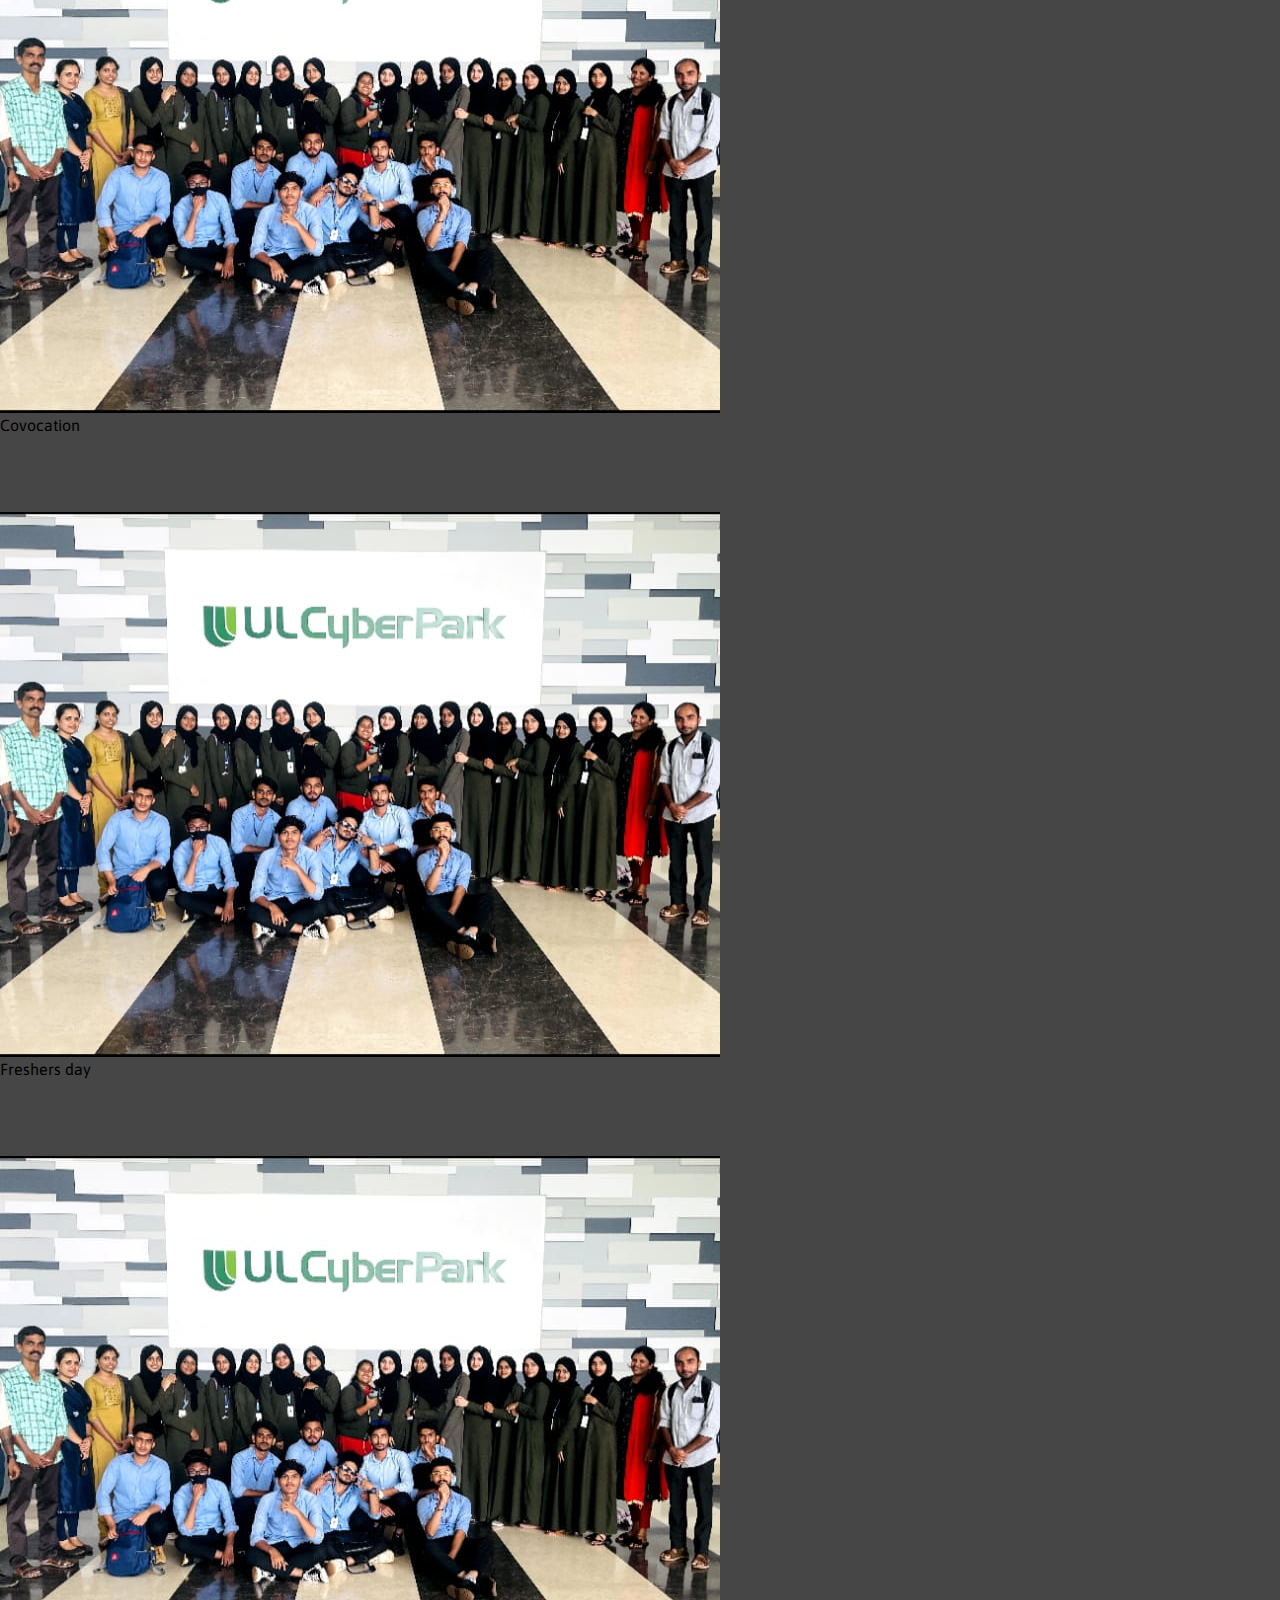
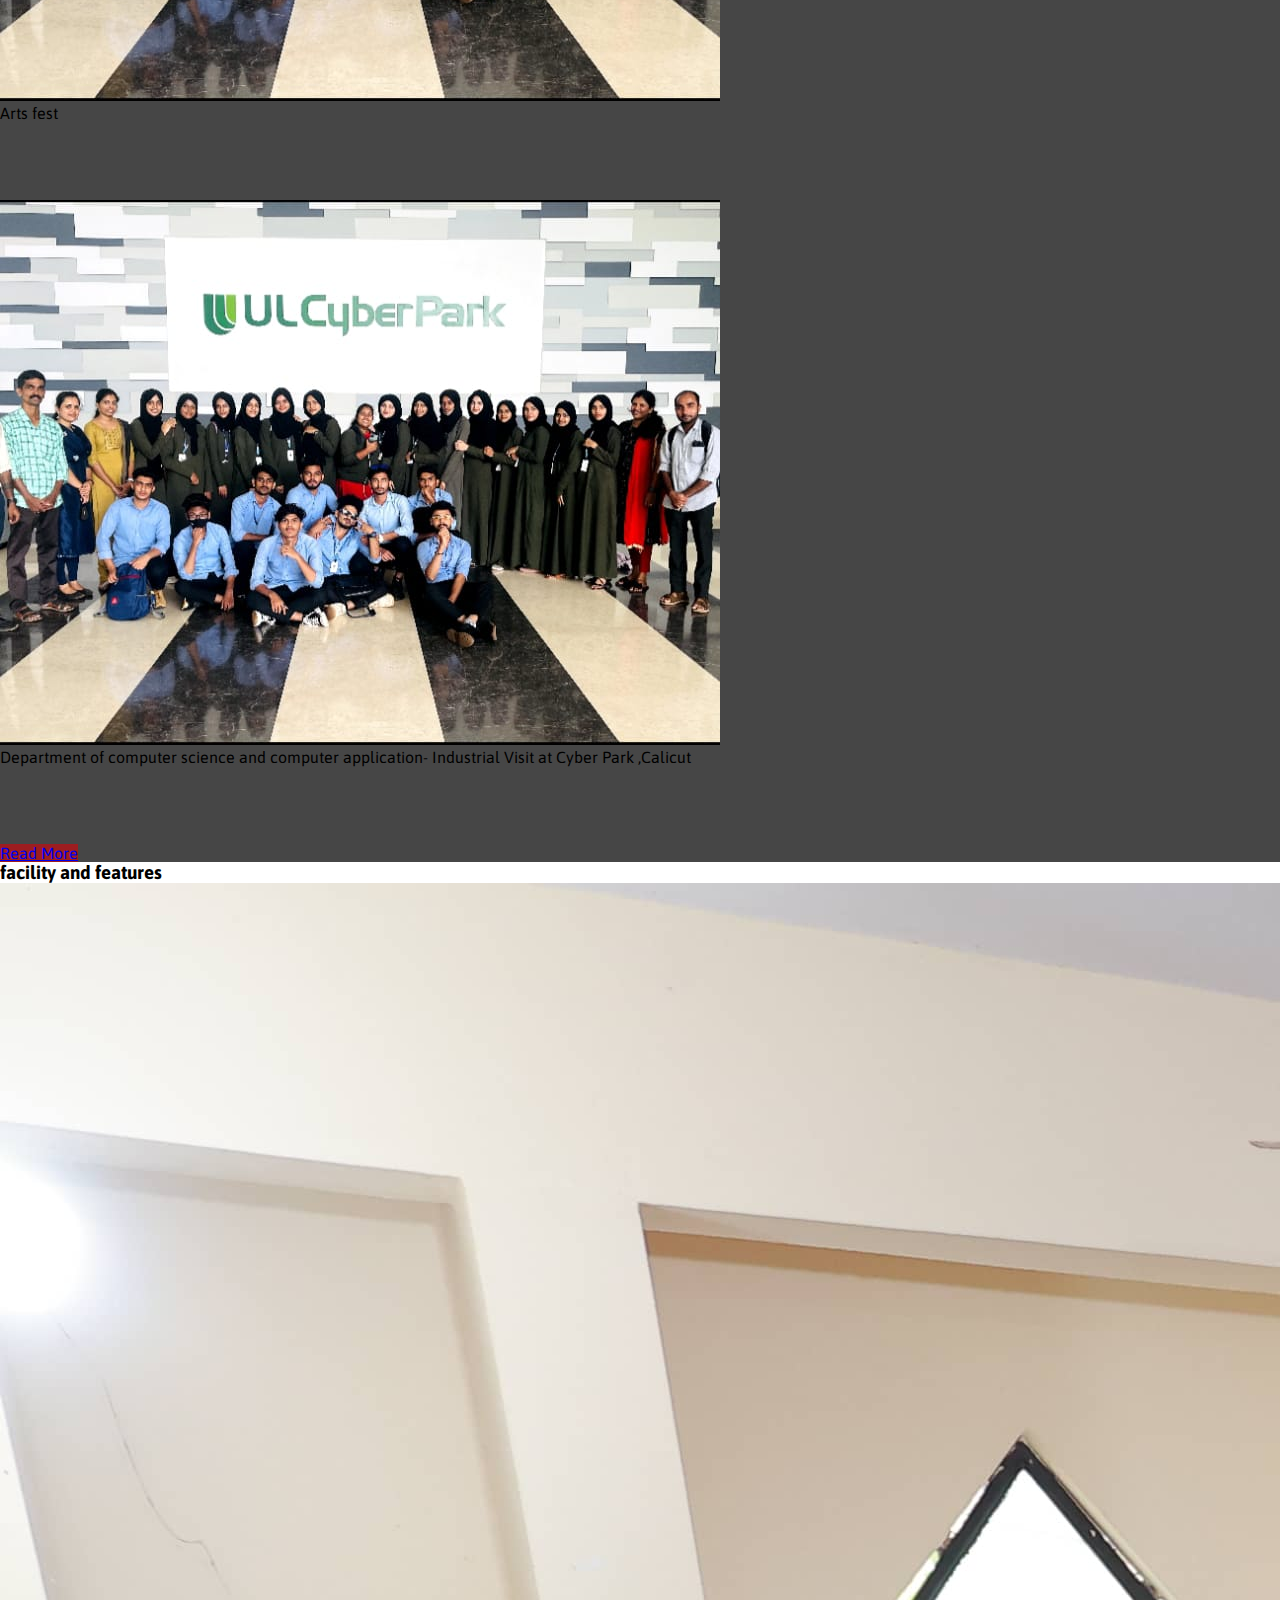
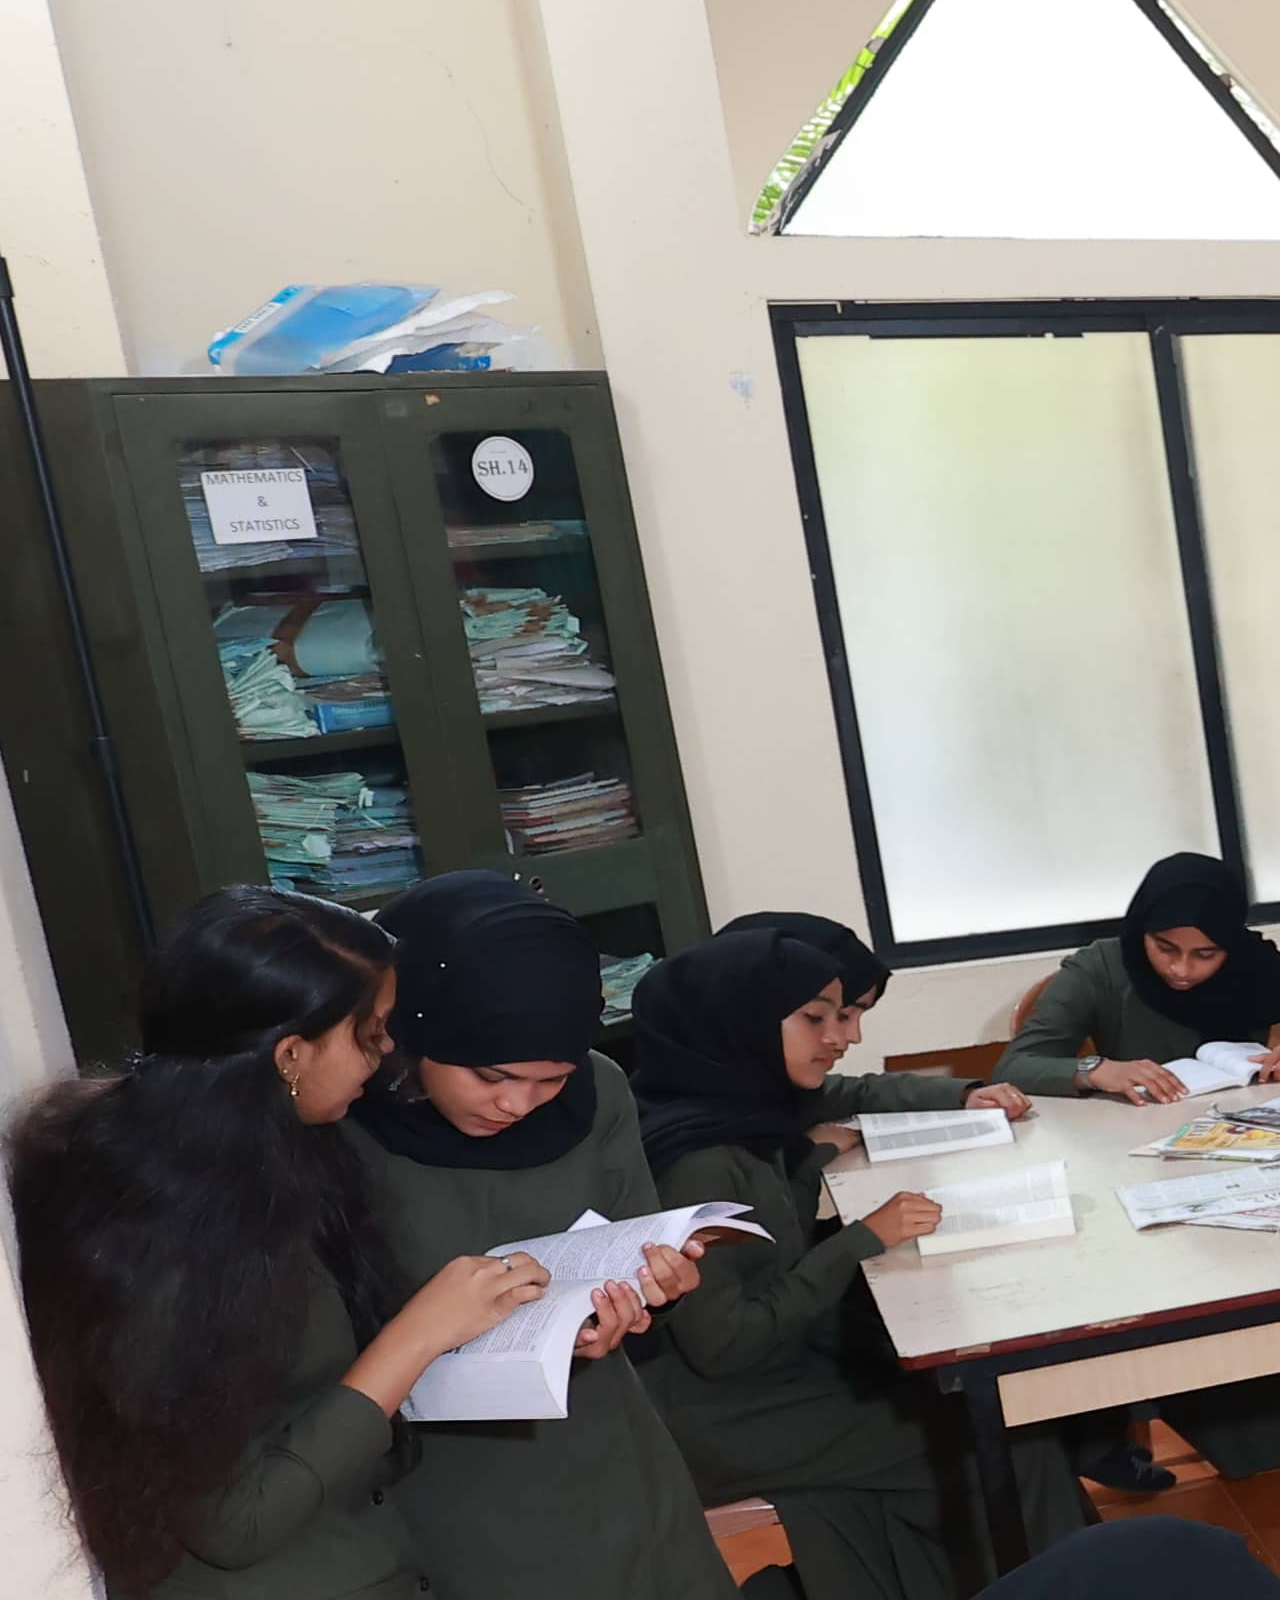
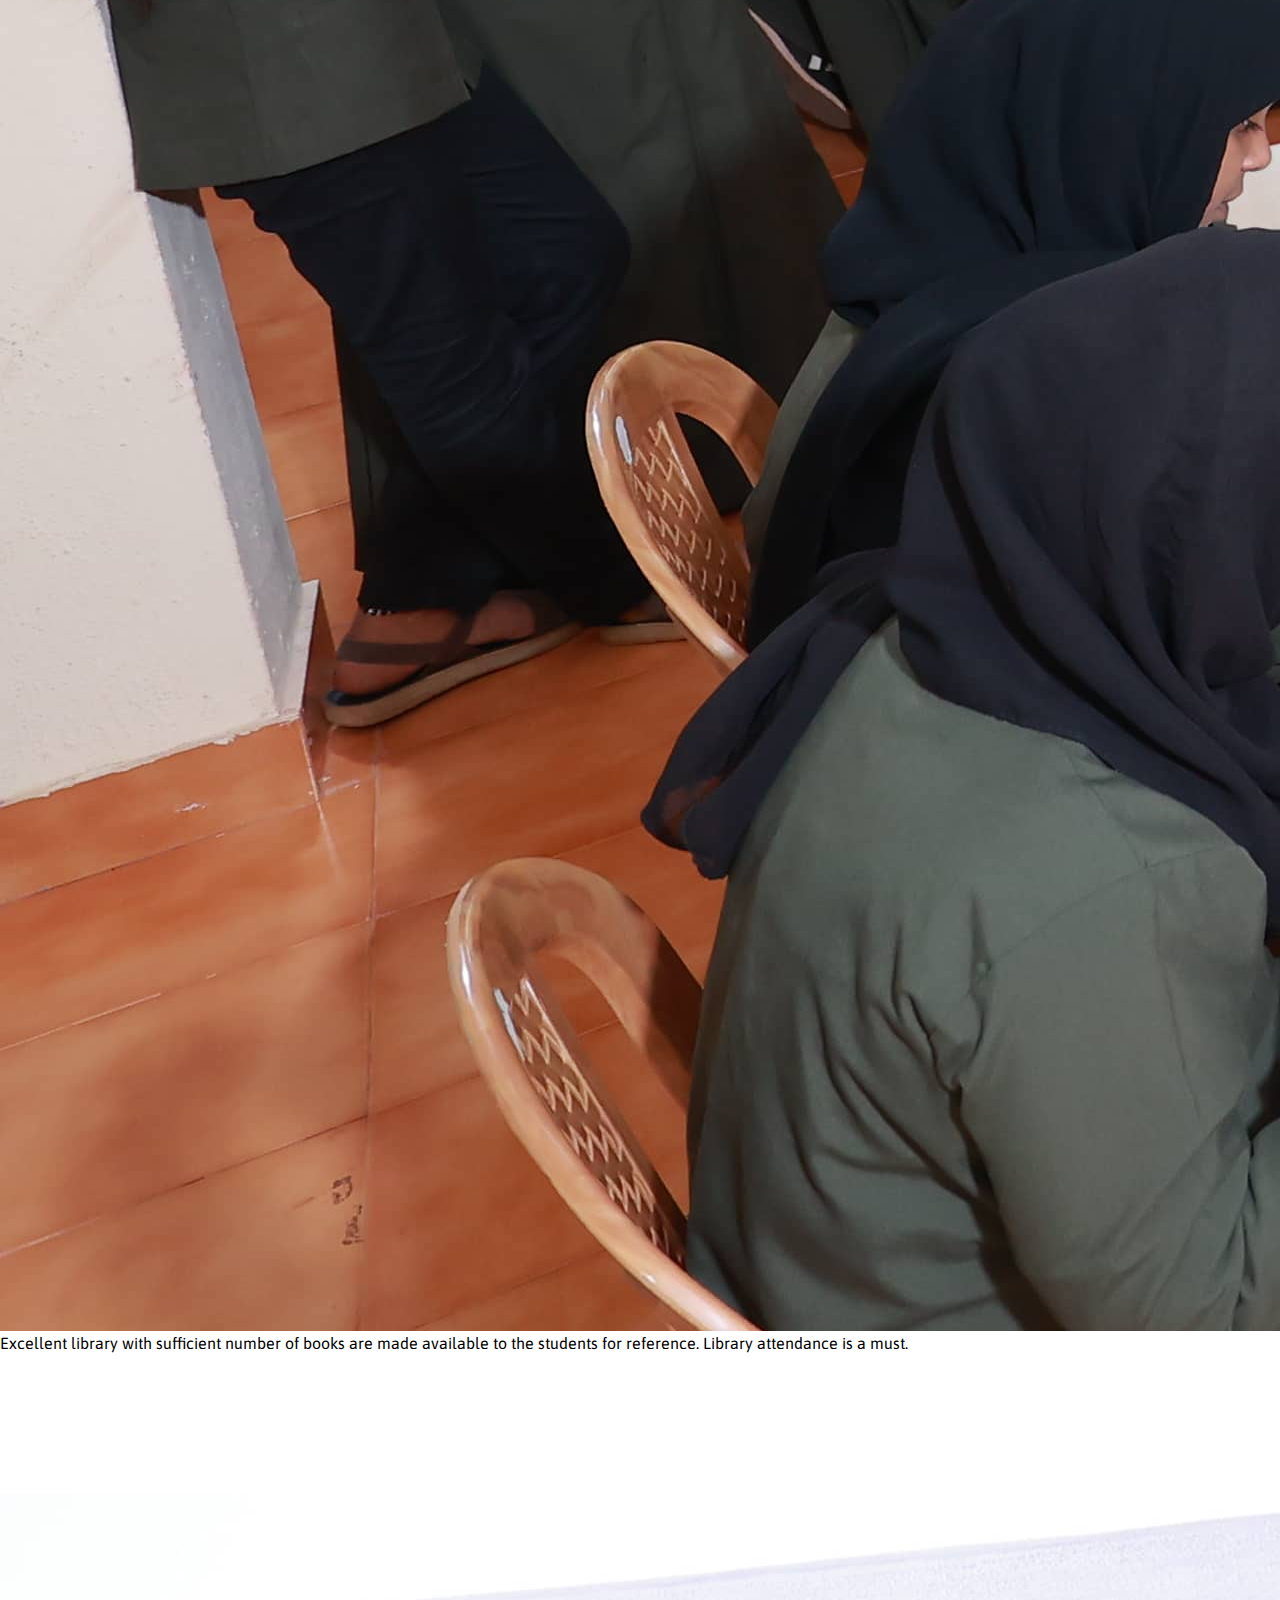
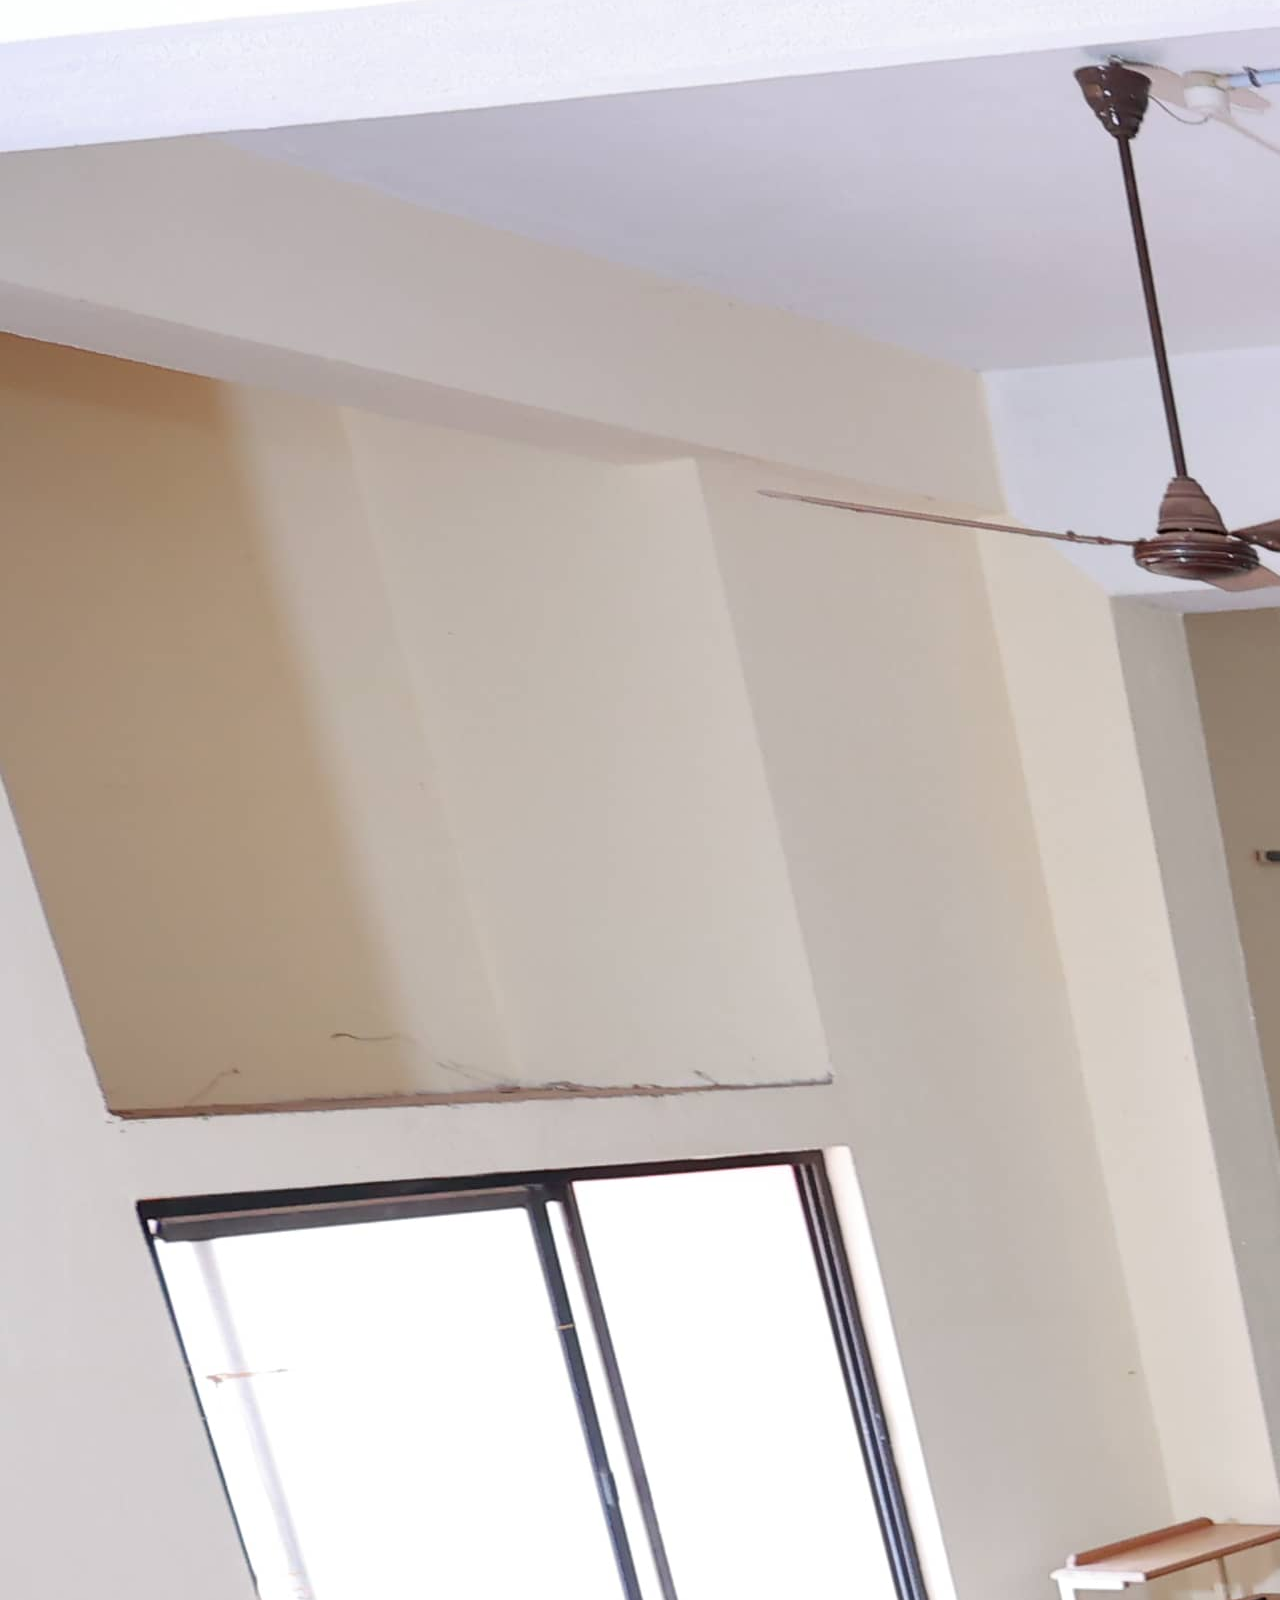
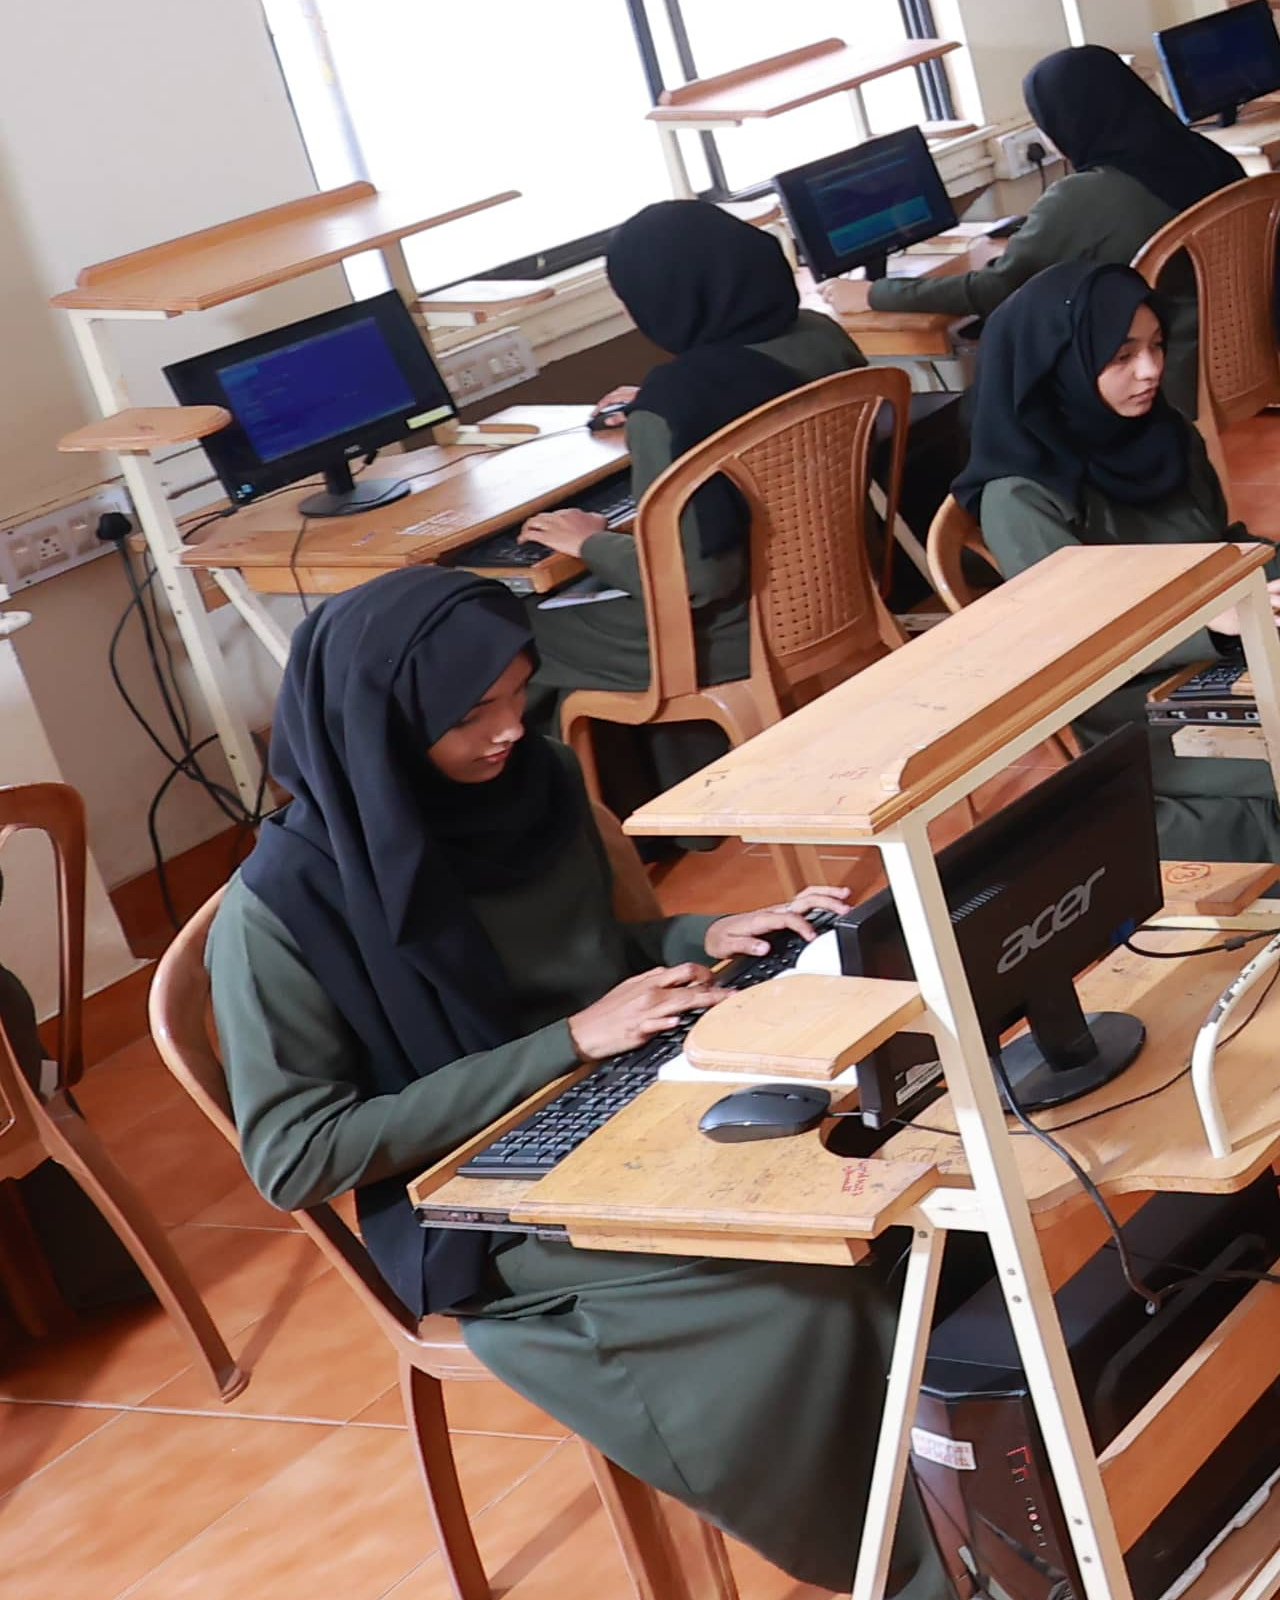
==== commit a7be73eb: "edited" ====
--- a/index.html
+++ b/index.html
@@ -212,19 +212,19 @@
                             <div class="carousel-inner text-center">
                                 <div class="carousel-item active">
                                     <img src="img/department-1.png" class="img-fluid w-50" alt="...">
-                                    <div class="carousel-caption d-none d-md-block">
+                                    <div class="carousel-caption">
                                         <h5  class="text-dark pb-3">Department Of Business Administration</h5>
                                     </div>
                                 </div>
                                 <div class="carousel-item">
                                     <img src="img/department-2.png" class="img-fluid w-50" alt="...">
-                                    <div class="carousel-caption d-none d-md-block">
+                                    <div class="carousel-caption">
                                         <h5 class="text-dark pb-3">Department Of Commerce</h5>
                                     </div>
                                 </div>
                                 <div class="carousel-item">
                                     <img src="img/department-3.png" class="img-fluid w-50" alt="...">
-                                    <div class="carousel-caption d-none d-md-block">
+                                    <div class="carousel-caption">
                                         <h5 class="text-dark pb-3">Department Of Biotechnology</h5>
                                     </div>
                                 </div>
